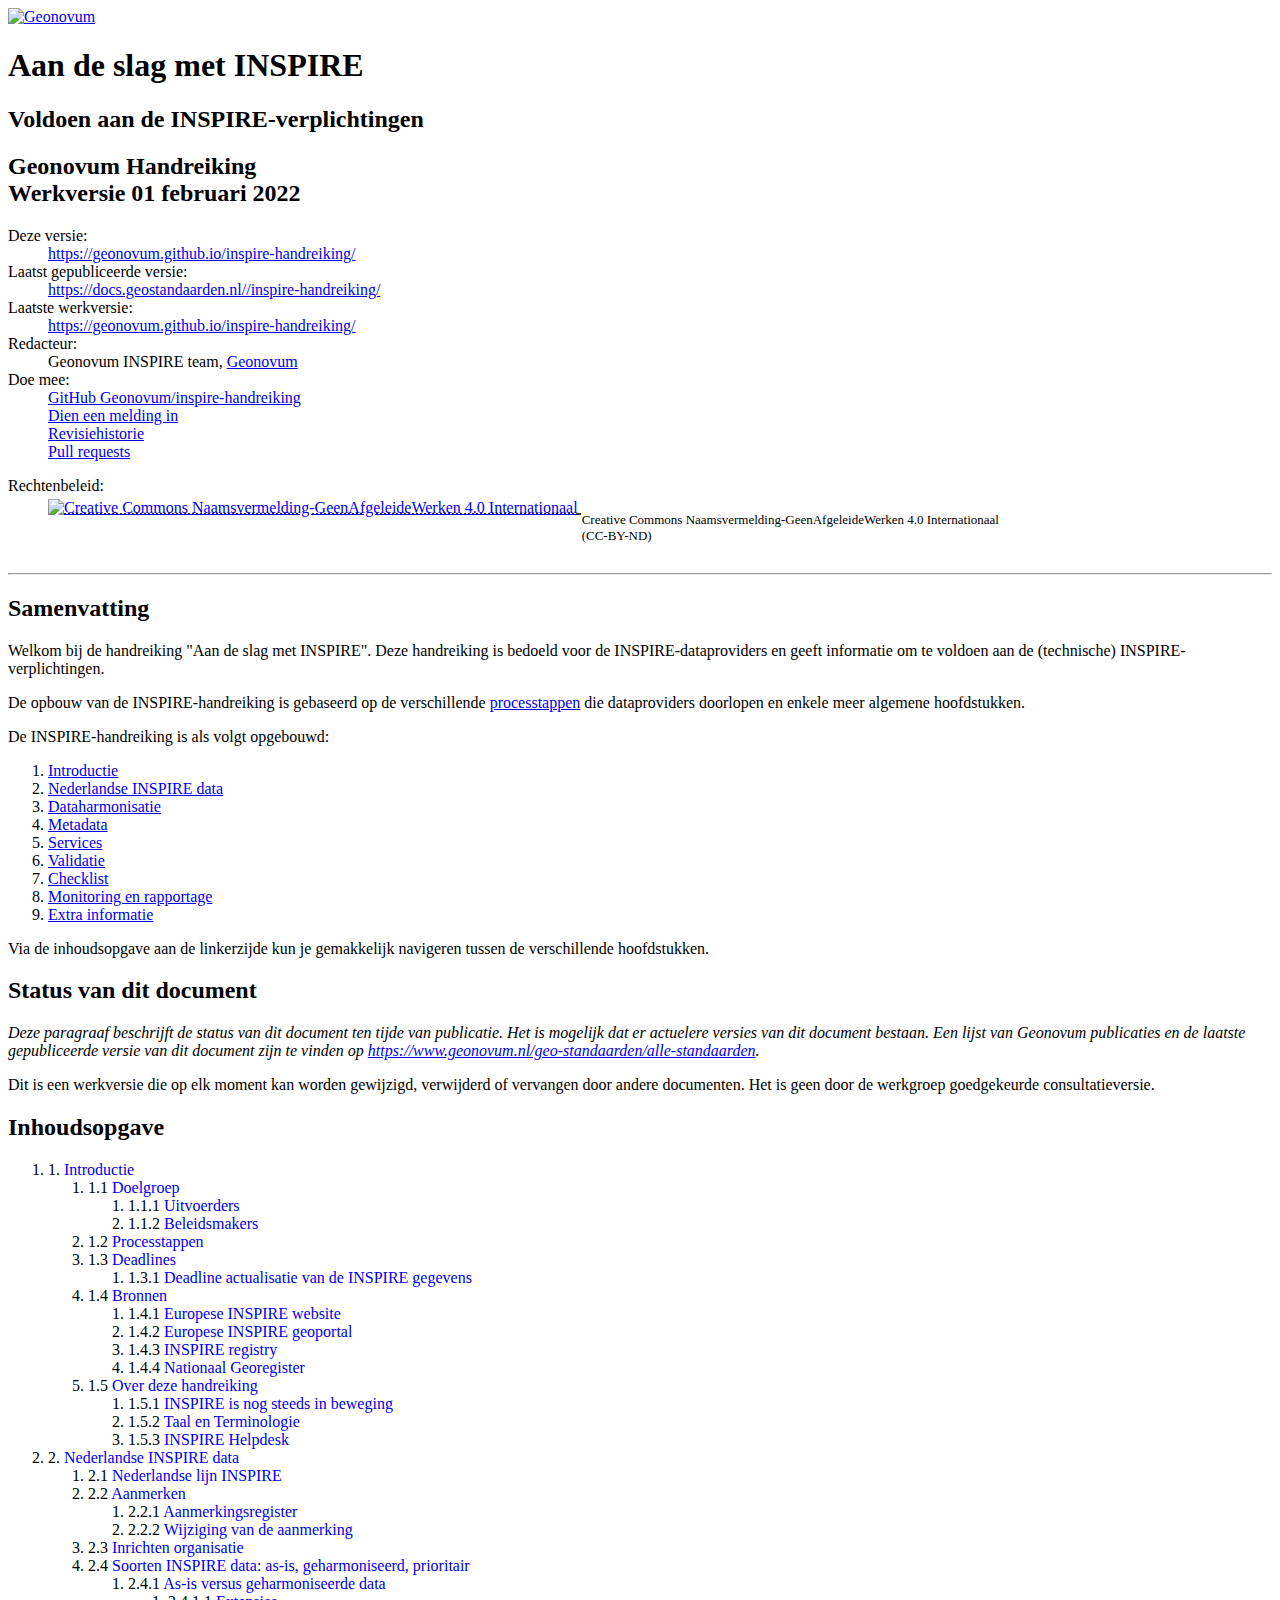
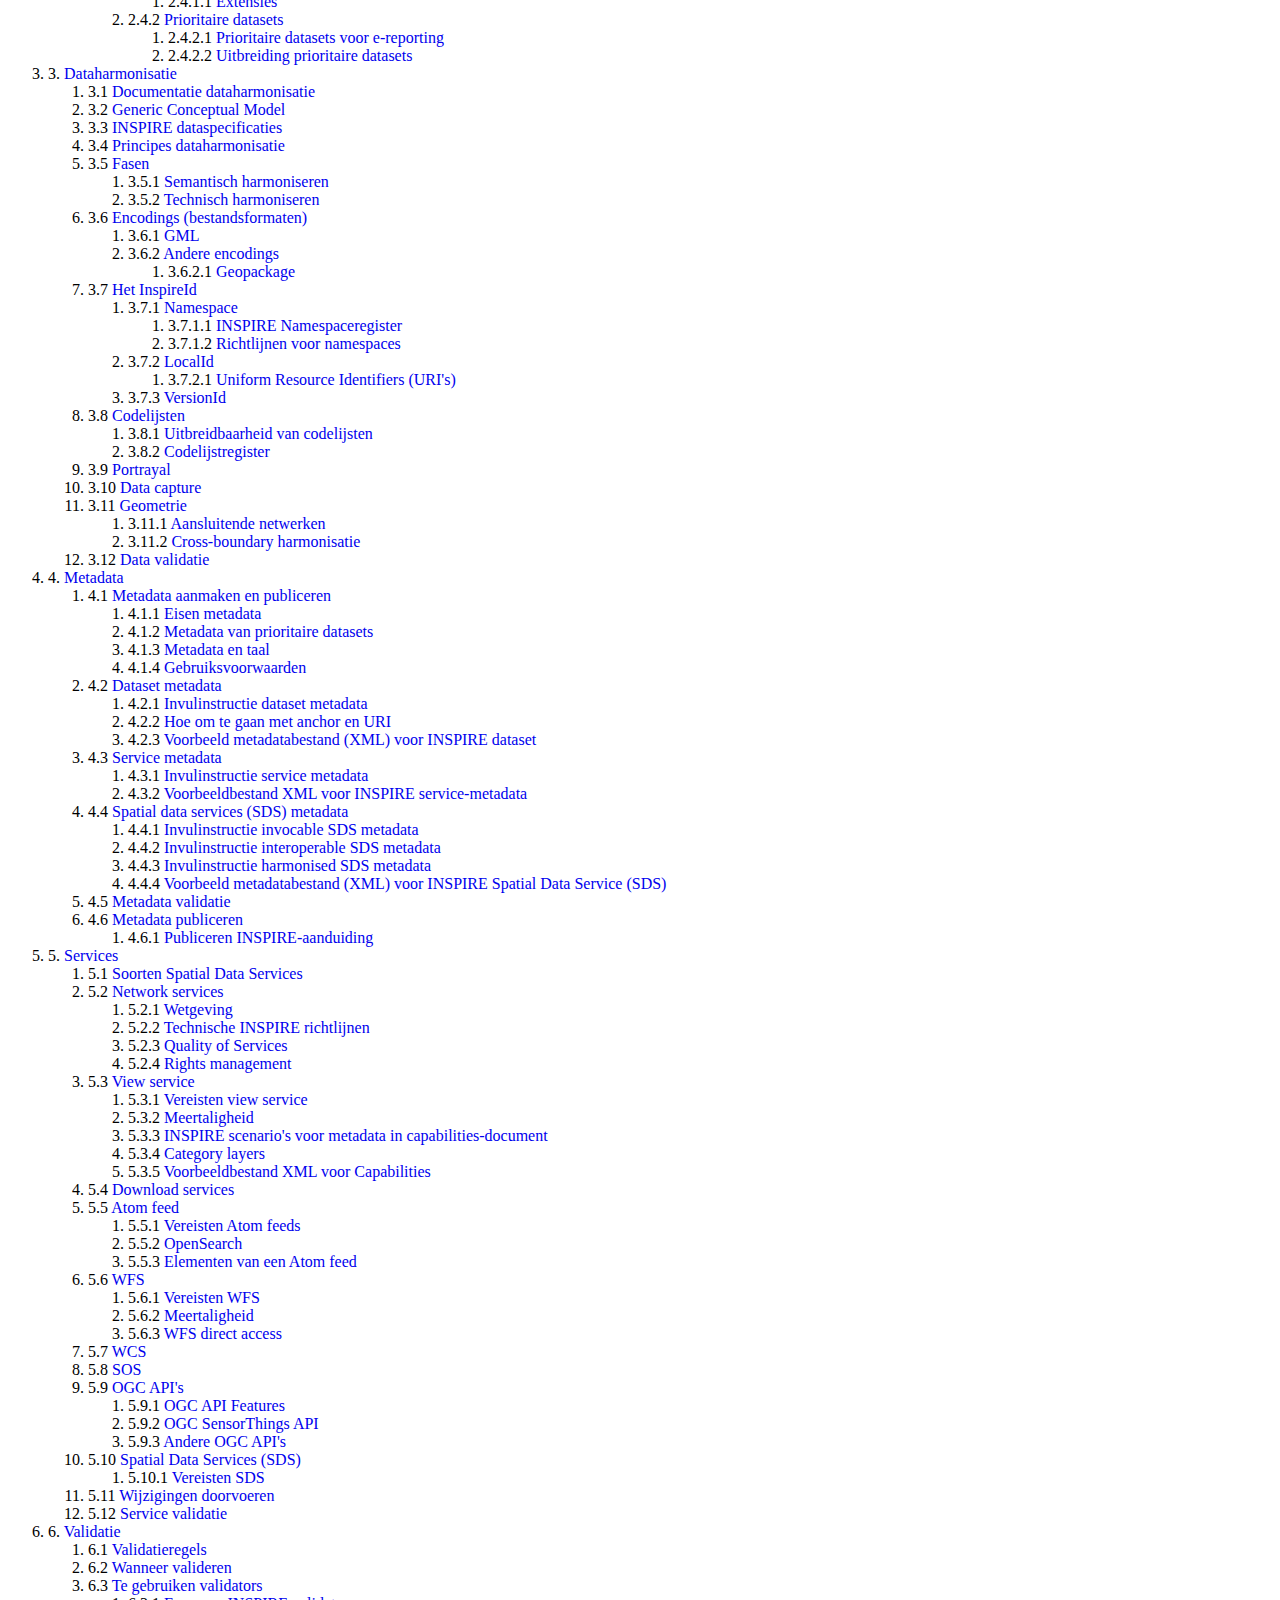
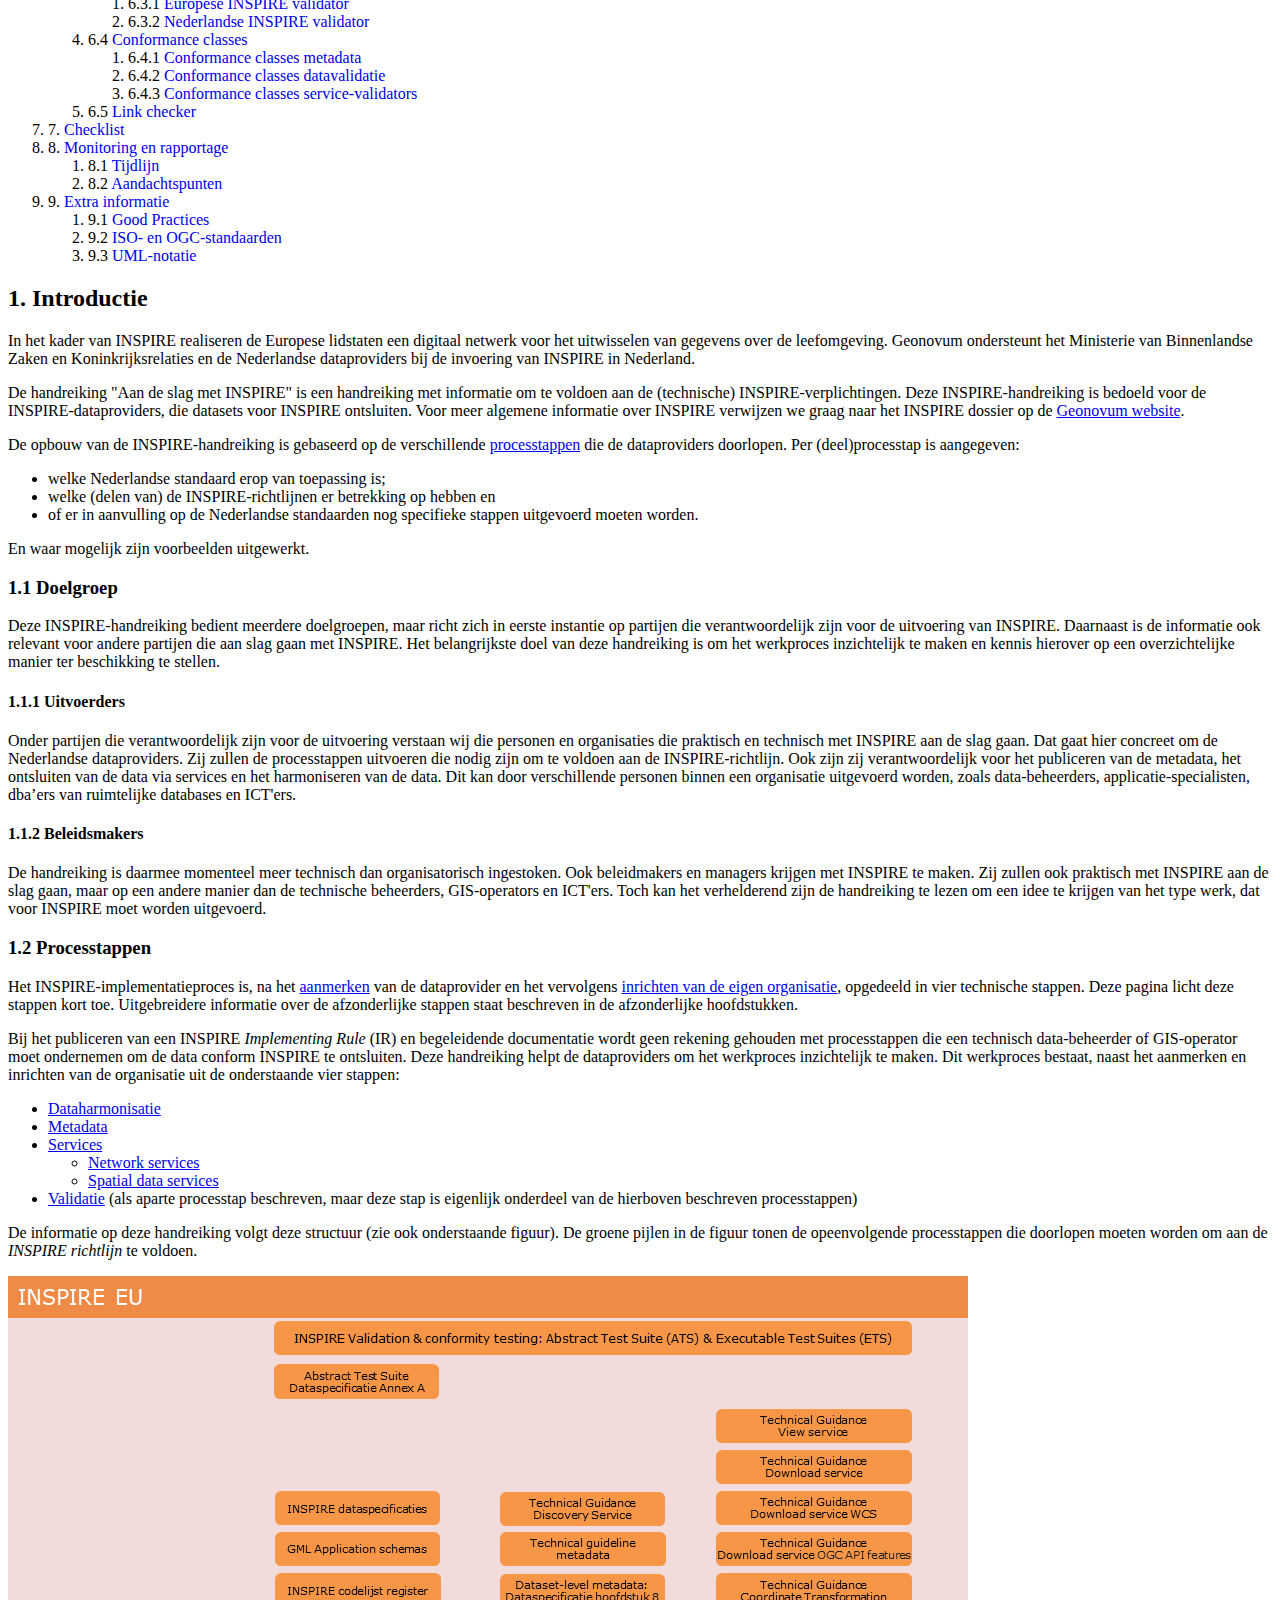
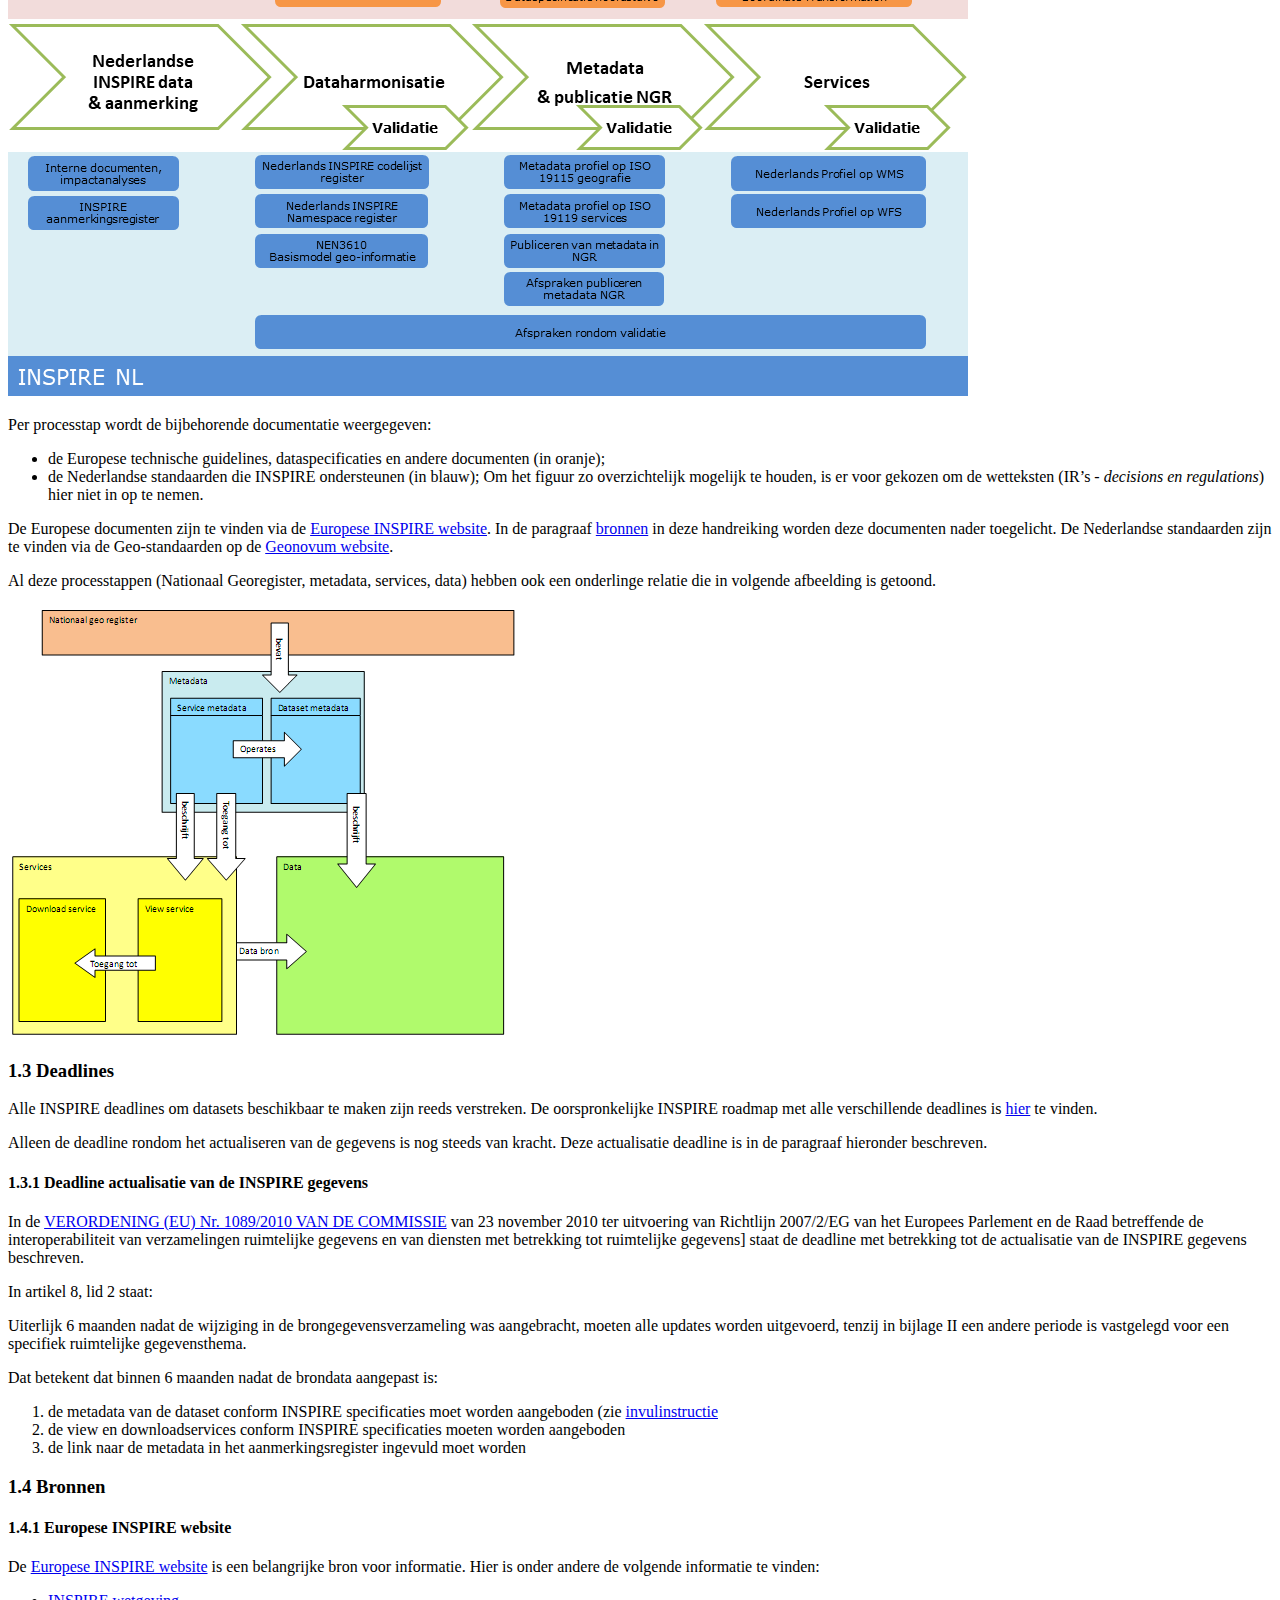
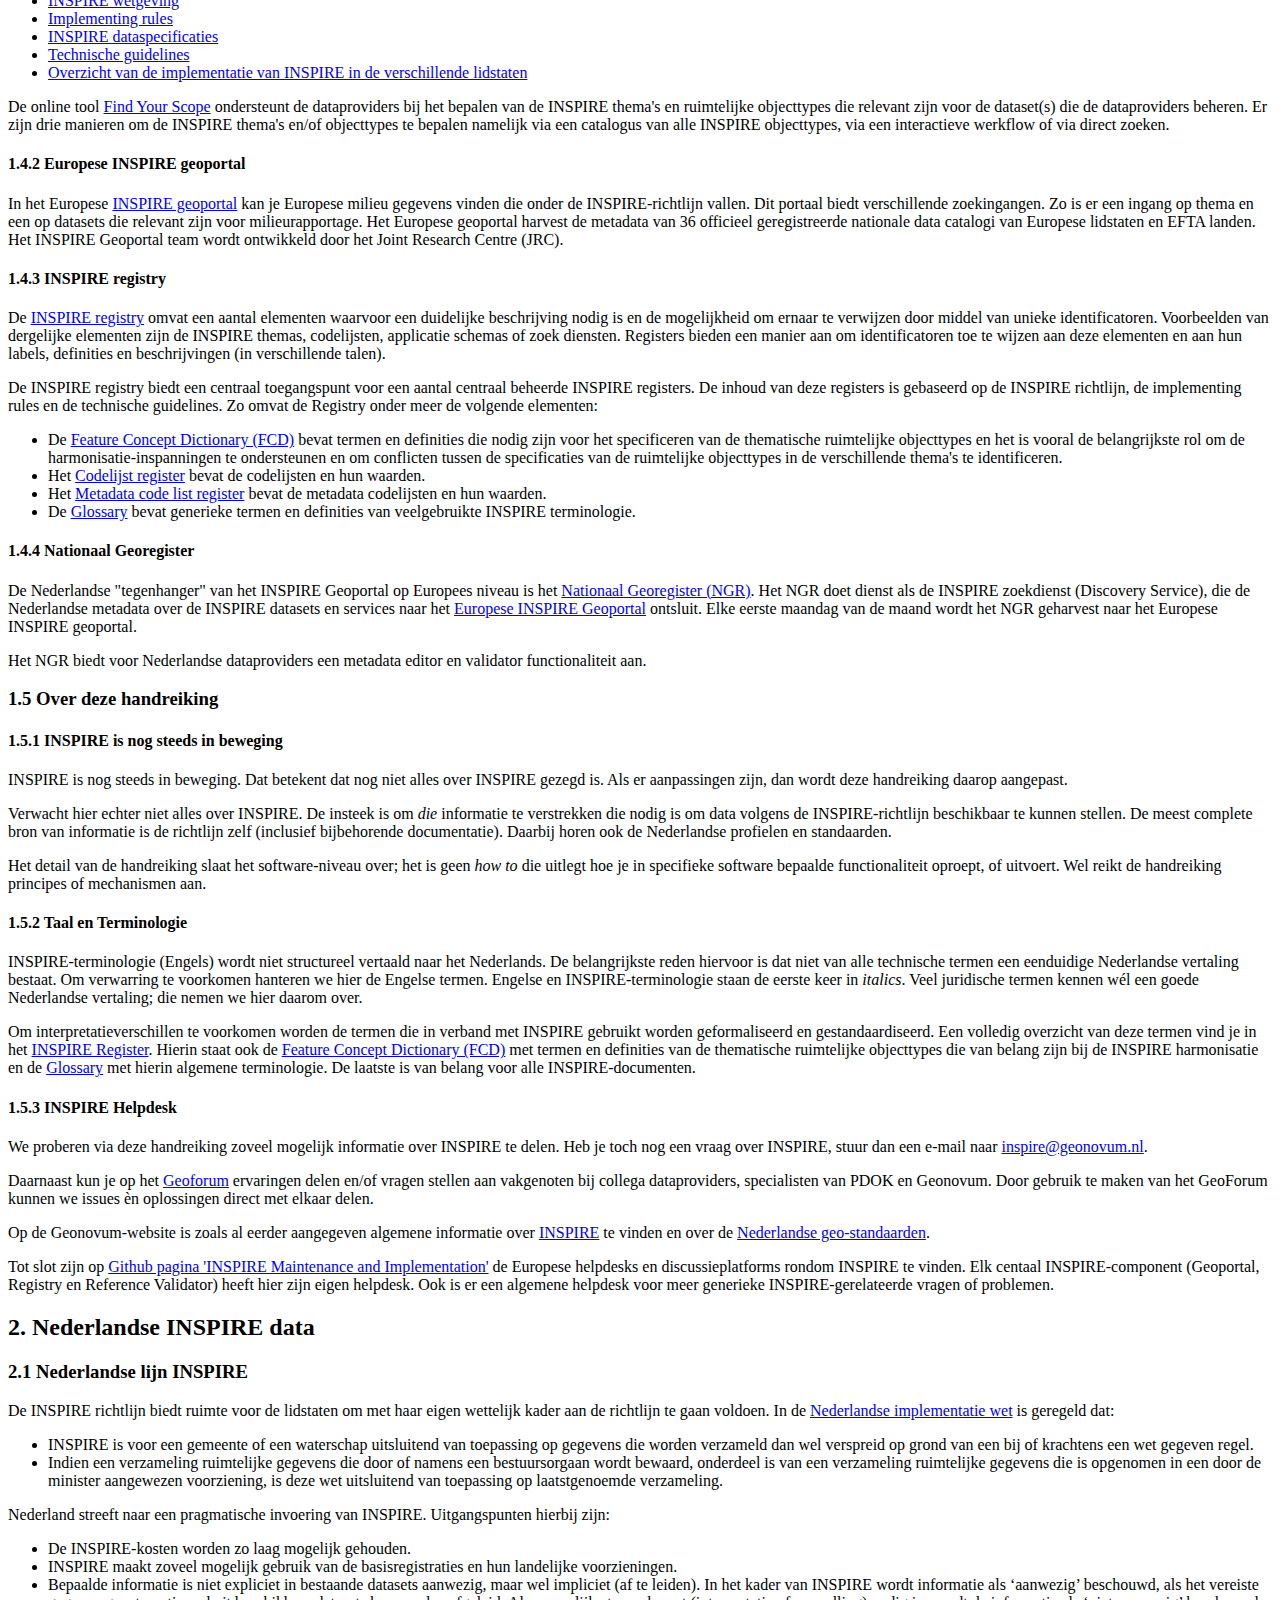
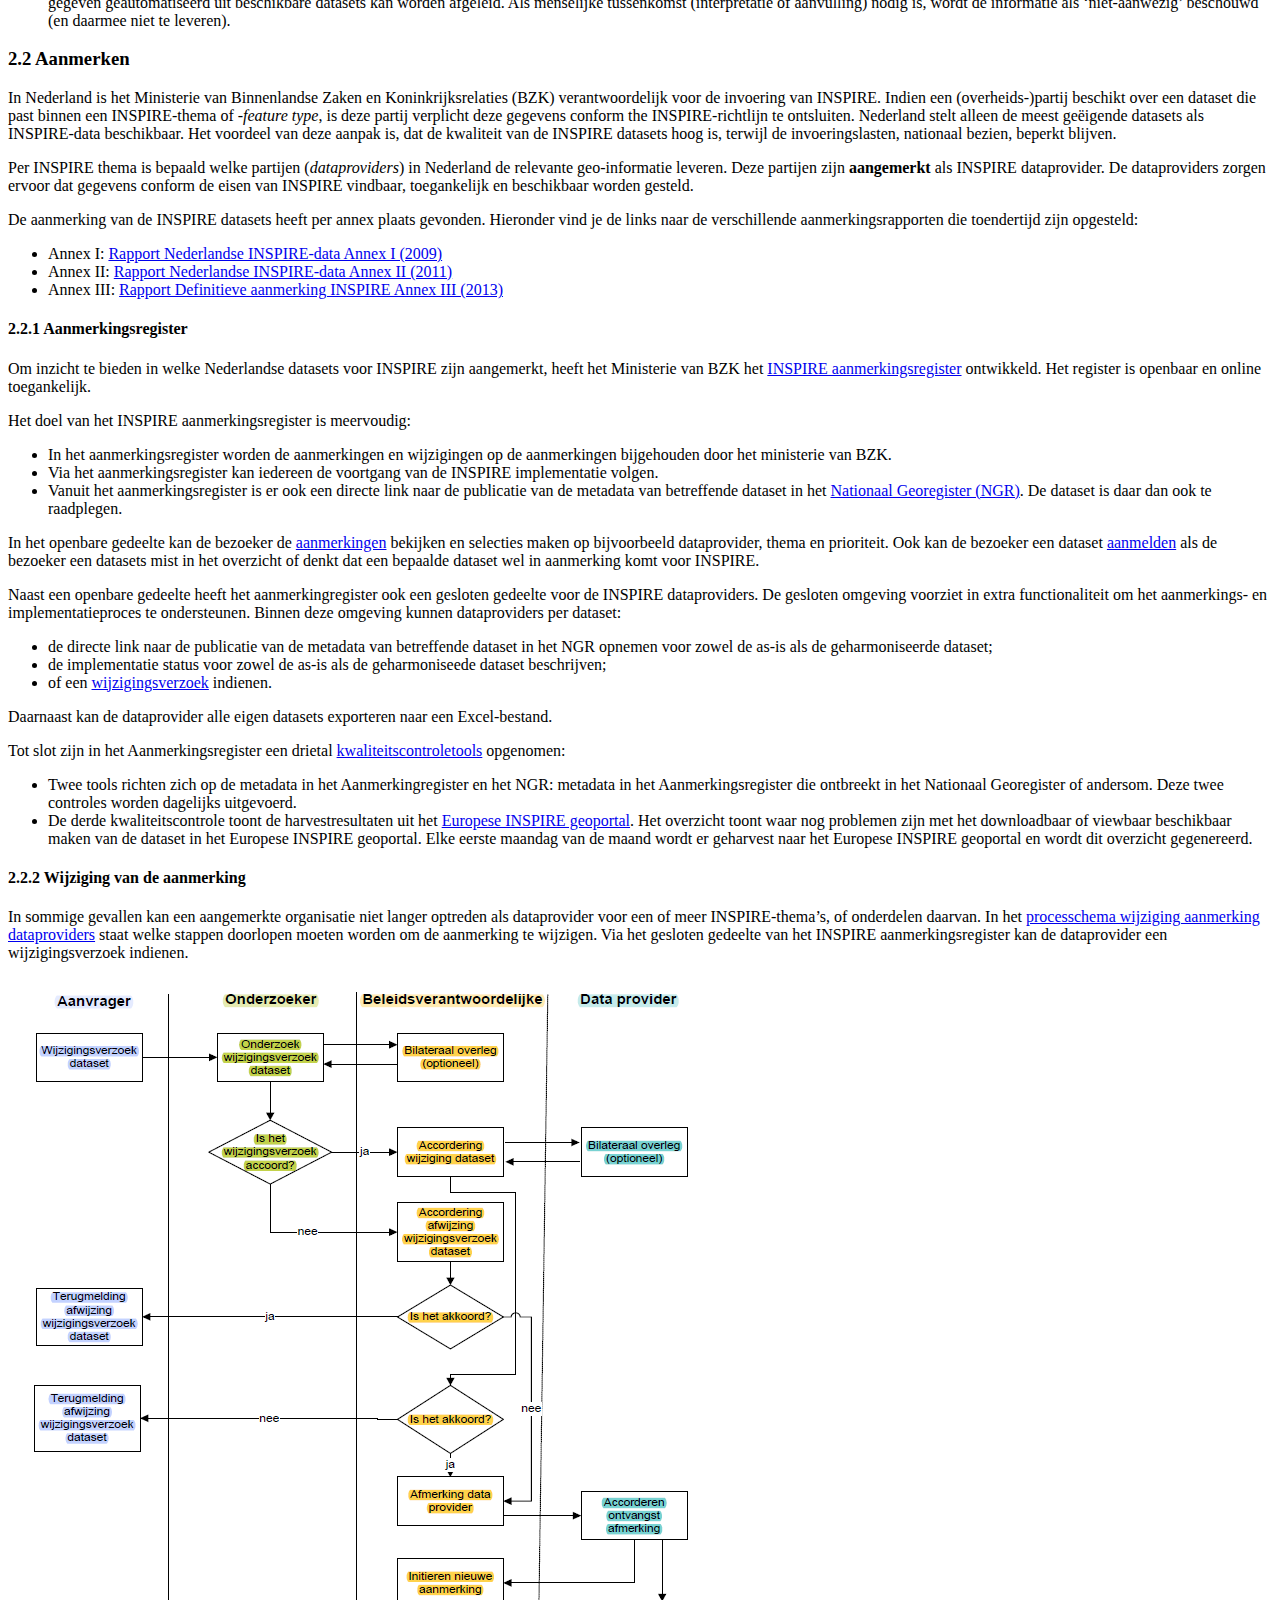
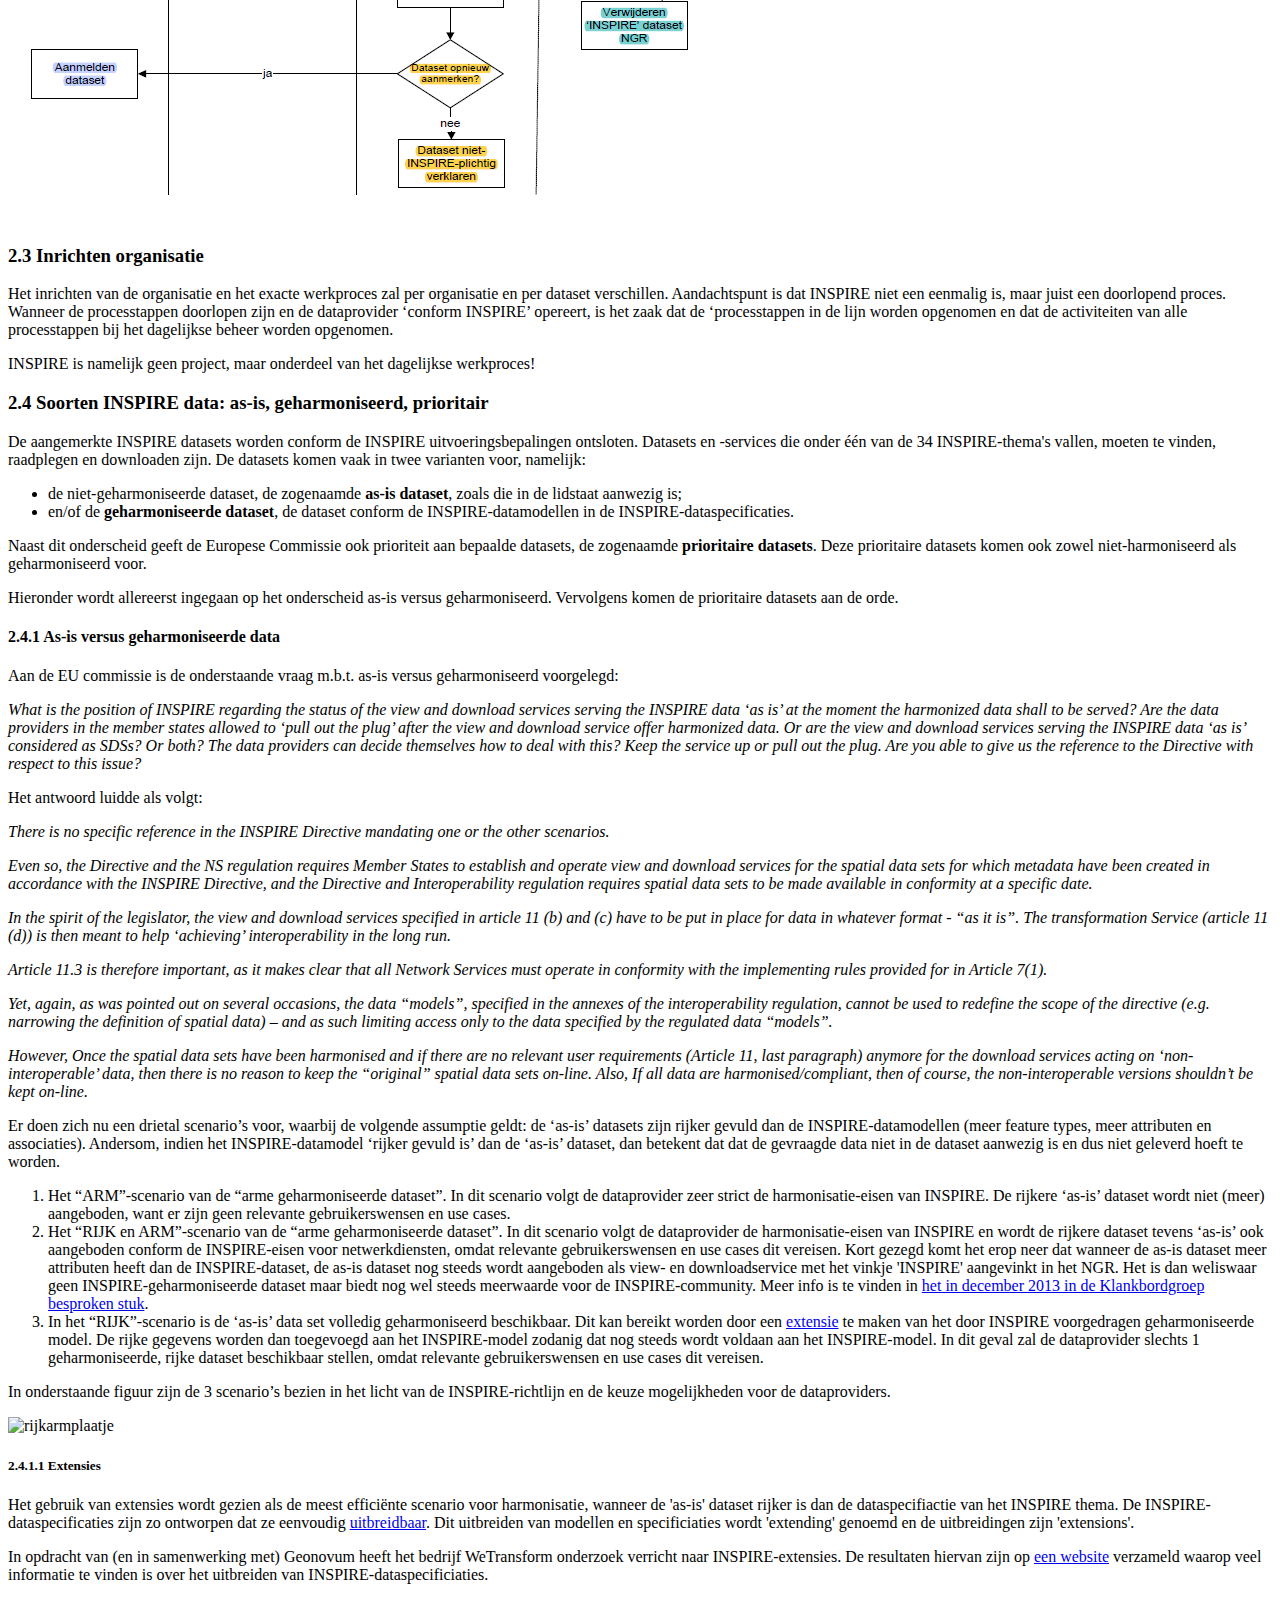
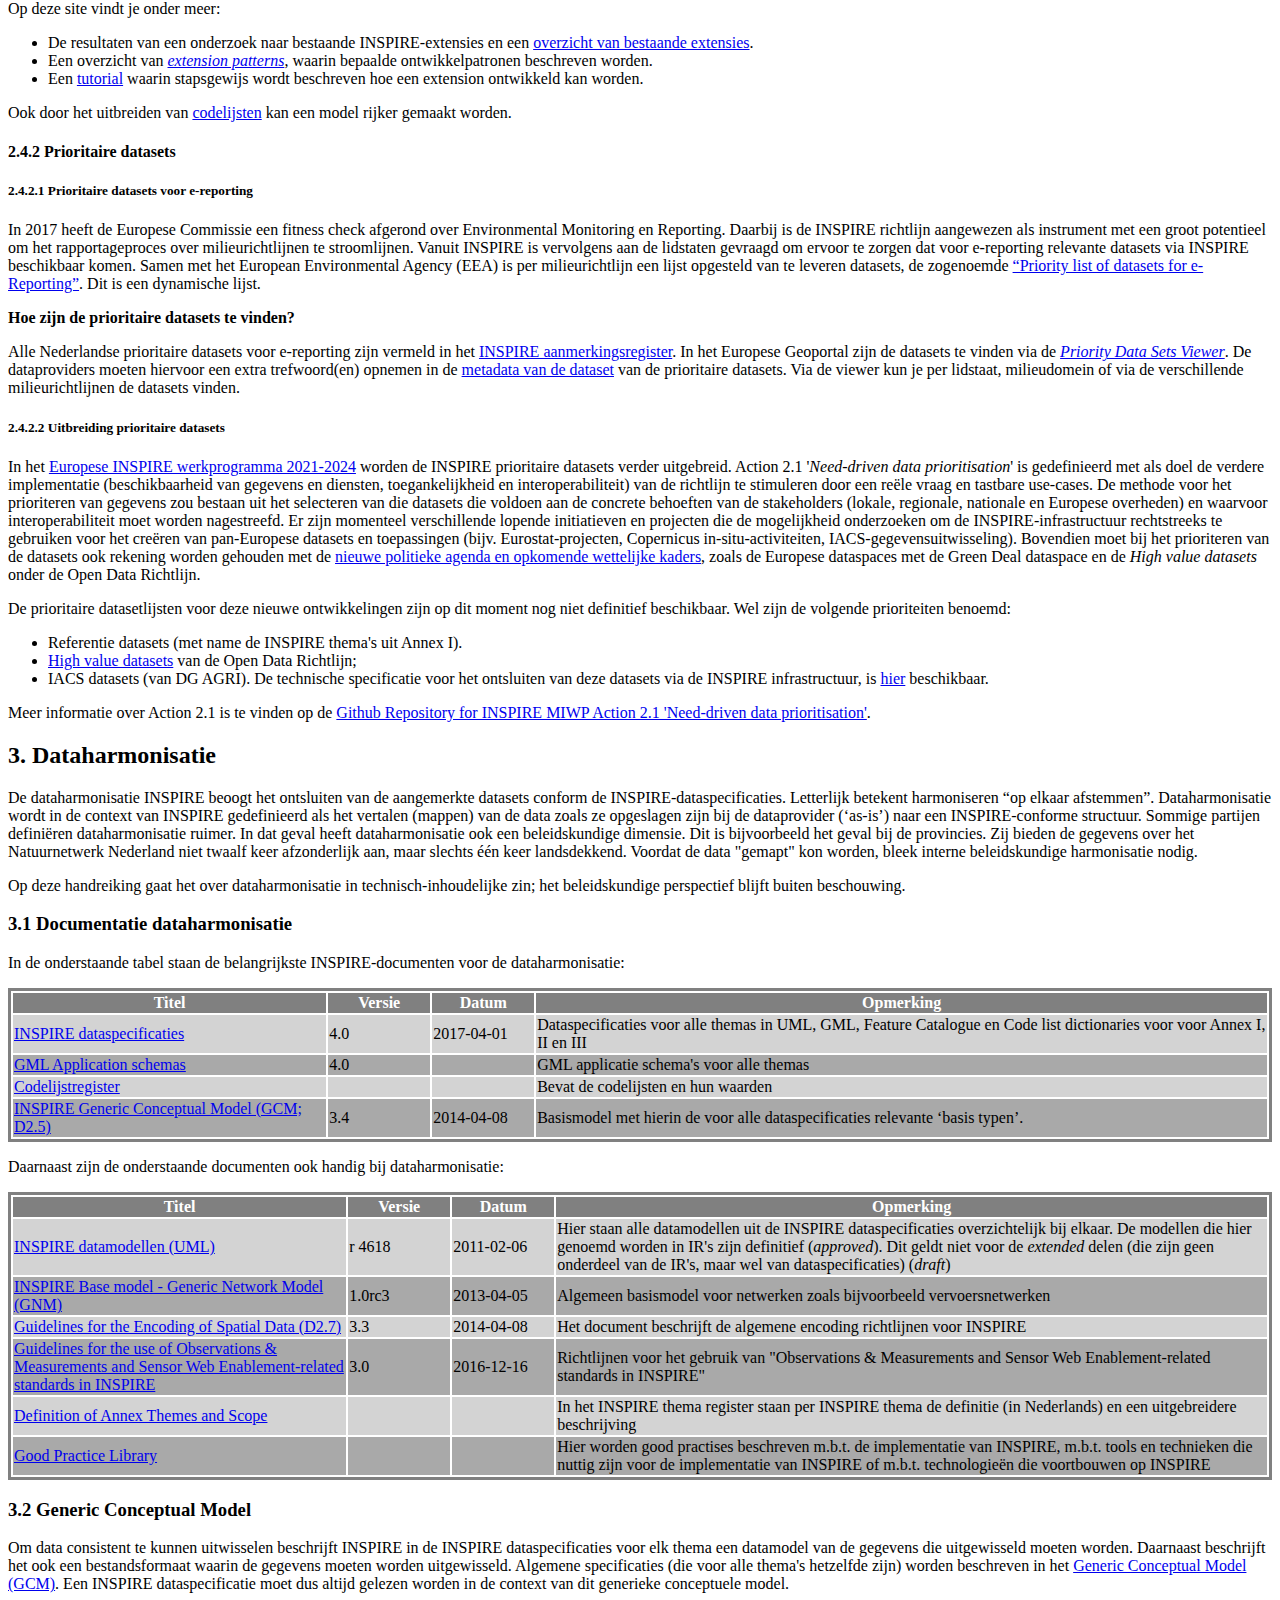
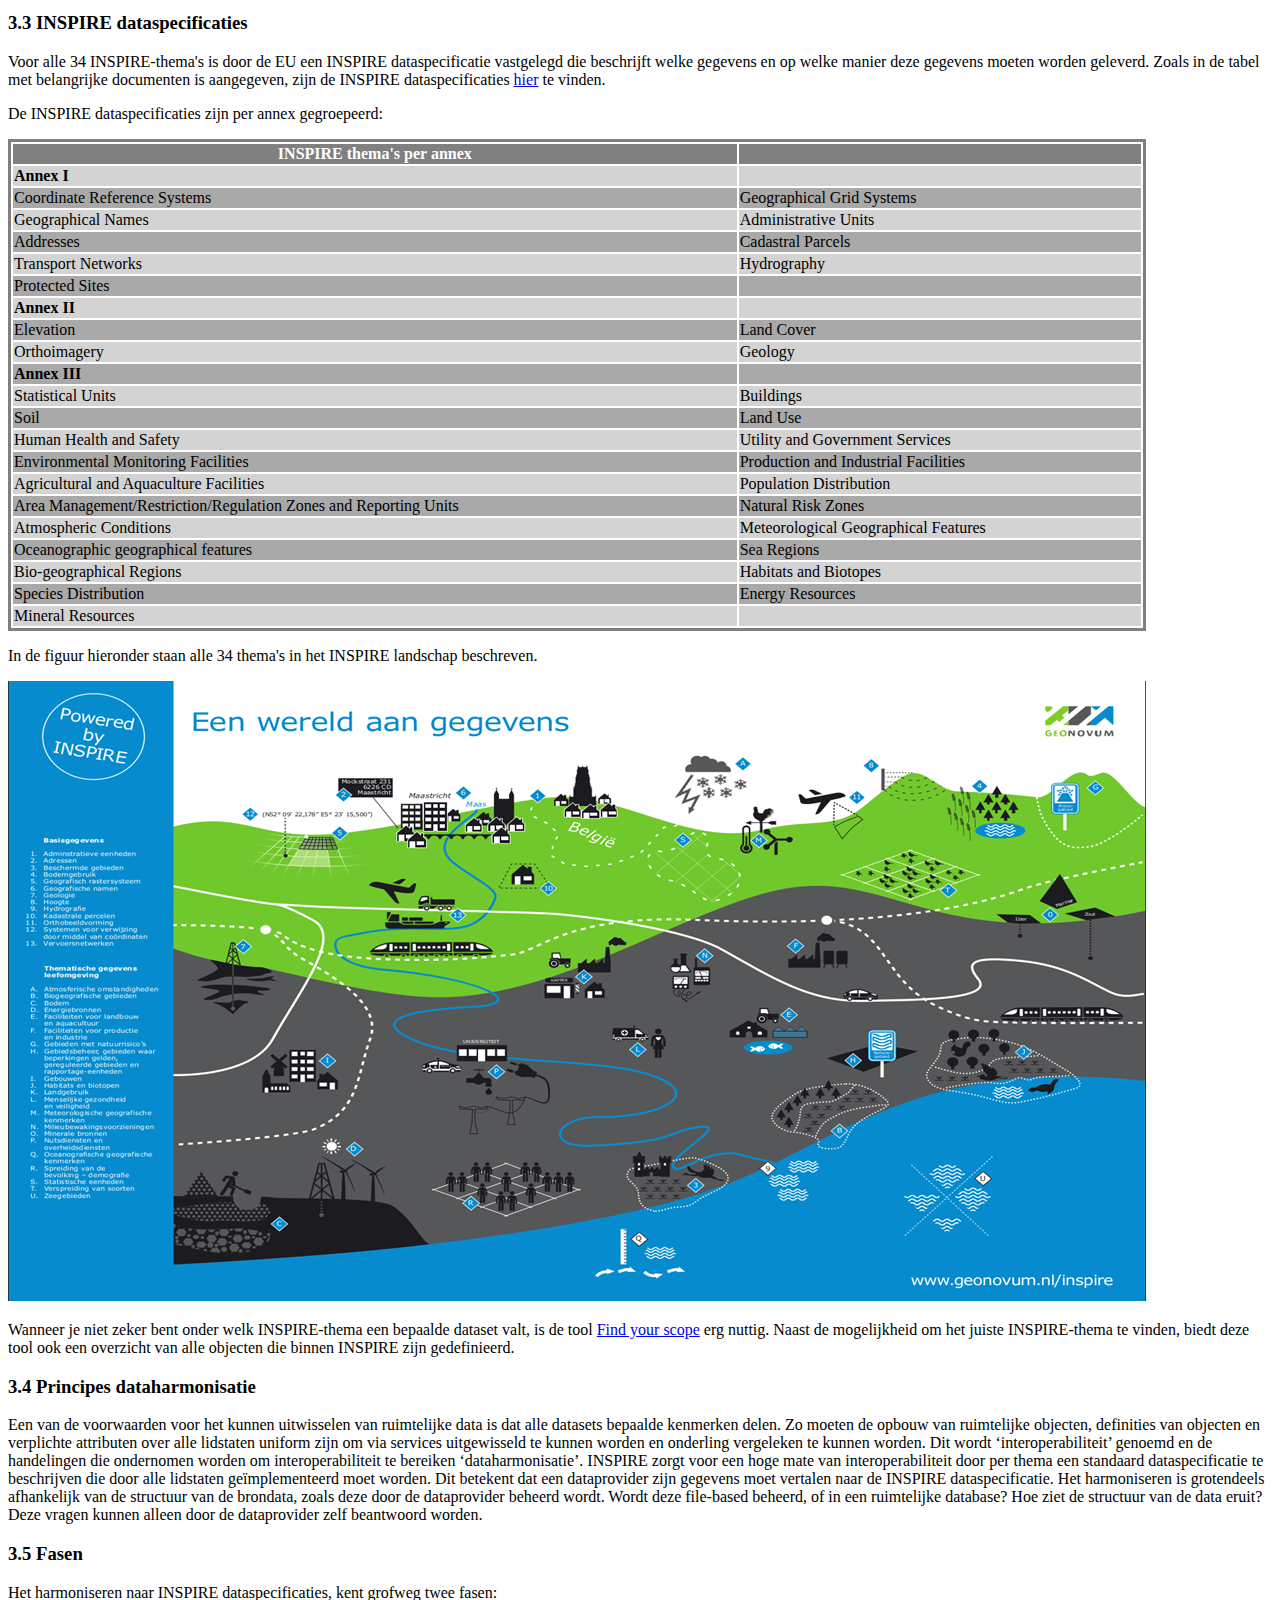
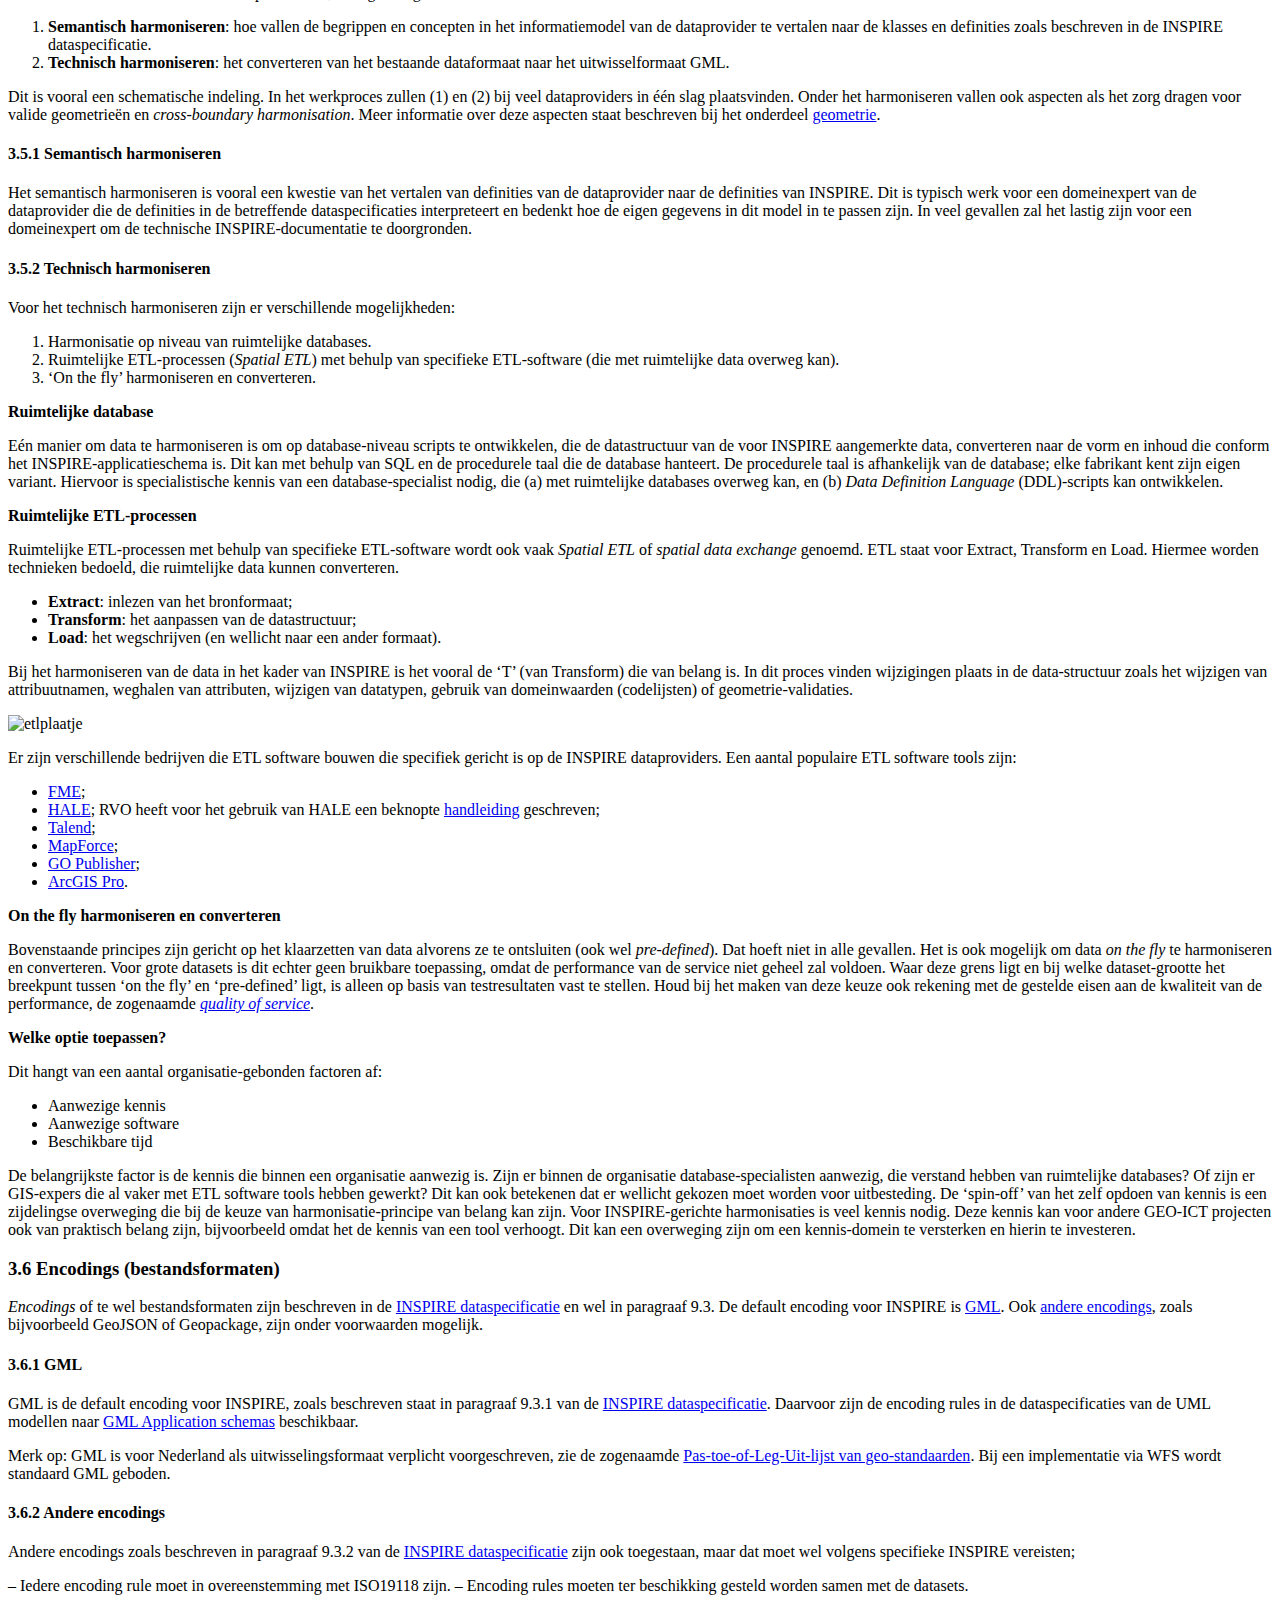
==== snapshot.html @ f2fa7171 "snapshot" ====
<!DOCTYPE html><html lang="nl"><head><meta name="viewport" content="width=device-width, initial-scale=1, shrink-to-fit=no"><meta content="text/html; charset=utf-8" http-equiv="content-type"><meta name="generator" content="ReSpec 24.5.2">
  
  
  <link rel="shortcut icon" type="image/x-icon" href="https://tools.geostandaarden.nl/respec/style/logos/Geonovum.ico">
  <title>Aan de slag met INSPIRE</title>

  <link rel="stylesheet" type="text/css" href="./media/Geonovumstyle.css">
  
  
<style id="respec-mainstyle">/*****************************************************************
 * ReSpec 3 CSS
 * Robin Berjon - http://berjon.com/
 *****************************************************************/

/* Override code highlighter background */
.hljs {
  background: transparent !important;
}

/* --- INLINES --- */
h1 abbr,
h2 abbr,
h3 abbr,
h4 abbr,
h5 abbr,
h6 abbr,
a abbr {
  border: none;
}

dfn {
  font-weight: bold;
}

a.internalDFN {
  color: inherit;
  border-bottom: 1px solid #99c;
  text-decoration: none;
}

a.externalDFN {
  color: inherit;
  border-bottom: 1px dotted #ccc;
  text-decoration: none;
}

a.bibref {
  text-decoration: none;
}

#references :target {
  background: #eaf3ff;
}

cite .bibref {
  font-style: normal;
}

code {
  color: #c83500;
}

th code {
  color: inherit;
}

/* --- TOC --- */

.toc a,
.tof a {
  text-decoration: none;
}

a .secno,
a .figno {
  color: #000;
}

ul.tof,
ol.tof {
  list-style: none outside none;
}

.caption {
  margin-top: 0.5em;
  font-style: italic;
}

/* --- TABLE --- */

table.simple {
  border-spacing: 0;
  border-collapse: collapse;
  border-bottom: 3px solid #005a9c;
}

.simple th {
  background: #005a9c;
  color: #fff;
  padding: 3px 5px;
  text-align: left;
}

.simple th[scope="row"] {
  background: inherit;
  color: inherit;
  border-top: 1px solid #ddd;
}

.simple td {
  padding: 3px 10px;
  border-top: 1px solid #ddd;
}

.simple tr:nth-child(even) {
  background: #f0f6ff;
}

/* --- DL --- */

.section dd>p:first-child {
  margin-top: 0;
}

.section dd>p:last-child {
  margin-bottom: 0;
}

.section dd {
  margin-bottom: 1em;
}

.section dl.attrs dd,
.section dl.eldef dd {
  margin-bottom: 0;
}

#issue-summary>ul,
.respec-dfn-list {
  column-count: 2;
}

#issue-summary li,
.respec-dfn-list li {
  list-style: none;
}

details.respec-tests-details {
  margin-left: 1em;
  display: inline-block;
  vertical-align: top;
}

details.respec-tests-details>* {
  padding-right: 2em;
}

details.respec-tests-details[open] {
  z-index: 999999;
  position: absolute;
  border: thin solid #cad3e2;
  border-radius: 0.3em;
  background-color: white;
  padding-bottom: 0.5em;
}

details.respec-tests-details[open]>summary {
  border-bottom: thin solid #cad3e2;
  padding-left: 1em;
  margin-bottom: 1em;
  line-height: 2em;
}

details.respec-tests-details>ul {
  width: 100%;
  margin-top: -0.3em;
}

details.respec-tests-details>li {
  padding-left: 1em;
}

a[href].self-link:hover {
  opacity: 1;
  text-decoration: none;
  background-color: transparent;
}

h2,
h3,
h4,
h5,
h6 {
  position: relative;
}

aside.example .marker > a.self-link {
  color: inherit;
}

h2>a.self-link,
h3>a.self-link,
h4>a.self-link,
h5>a.self-link,
h6>a.self-link {
  border: none;
  color: inherit;
  font-size: 83%;
  height: 2em;
  left: -1.6em;
  opacity: .5;
  position: absolute;
  text-align: center;
  text-decoration: none;
  top: 0;
  transition: opacity .2s;
  width: 2em;
}

h2>a.self-link::before,
h3>a.self-link::before,
h4>a.self-link::before,
h5>a.self-link::before,
h6>a.self-link::before {
  content: "§";
  display: block;
}

@media (max-width: 767px) {
  dd {
    margin-left: 0;
  }

  /* Don't position self-link in headings off-screen */
  h2>a.self-link,
  h3>a.self-link,
  h4>a.self-link,
  h5>a.self-link,
  h6>a.self-link {
    left: auto;
    top: auto;
  }
}

@media print {
  .removeOnSave {
    display: none;
  }
}
</style><link rel="stylesheet" href="https://tools.geostandaarden.nl/respec/style/GN-WV.css"><link rel="shortcut icon" type="image/x-icon" href="https://tools.geostandaarden.nl/respec/style/logos/Geonovum.ico"><style>/*

github.com style (c) Vasily Polovnyov <vast@whiteants.net>

*/

.hljs {
  display: block;
  overflow-x: auto;
  padding: 0.5em;
  color: #333;
  background: #f8f8f8;
}

.hljs-comment,
.hljs-quote {
  color: #998;
  font-style: italic;
}

.hljs-keyword,
.hljs-selector-tag,
.hljs-subst {
  color: #333;
  font-weight: bold;
}

.hljs-number,
.hljs-literal,
.hljs-variable,
.hljs-template-variable,
.hljs-tag .hljs-attr {
  color: #008080;
}

.hljs-string,
.hljs-doctag {
  color: #d14;
}

.hljs-title,
.hljs-section,
.hljs-selector-id {
  color: #900;
  font-weight: bold;
}

.hljs-subst {
  font-weight: normal;
}

.hljs-type,
.hljs-class .hljs-title {
  color: #458;
  font-weight: bold;
}

.hljs-tag,
.hljs-name,
.hljs-attribute {
  color: #000080;
  font-weight: normal;
}

.hljs-regexp,
.hljs-link {
  color: #009926;
}

.hljs-symbol,
.hljs-bullet {
  color: #990073;
}

.hljs-built_in,
.hljs-builtin-name {
  color: #0086b3;
}

.hljs-meta {
  color: #999;
  font-weight: bold;
}

.hljs-deletion {
  background: #fdd;
}

.hljs-addition {
  background: #dfd;
}

.hljs-emphasis {
  font-style: italic;
}

.hljs-strong {
  font-weight: bold;
}
</style><script id="initialUserConfig" type="application/json">{
  "specStatus": "GN-WV",
  "specType": "HR",
  "publishDate": "2022-02-01",
  "editors": [
    {
      "name": "Geonovum INSPIRE team",
      "company": "Geonovum",
      "companyURL": "http://www.geonovum.nl/"
    }
  ],
  "shortName": "inspire-handreiking",
  "subtitle": "Voldoen aan de INSPIRE-verplichtingen",
  "github": "https://github.com/Geonovum/inspire-handreiking",
  "issueBase": "https://github.com/Geonovum/inspire-handreiking/issues/",
  "license": "cc-by-nd",
  "doJsonLd": true,
  "localBiblio": {},
  "publishISODate": "2022-02-01T00:00:00.000Z",
  "generatedSubtitle": "Werkversie 01 februari 2022"
}</script><meta name="description" content="Welkom bij de handreiking &quot;Aan de slag met INSPIRE&quot;.
Deze handreiking is bedoeld voor de INSPIRE-dataproviders en geeft informatie om te voldoen aan de (technische) INSPIRE-verplichtingen."><script type="application/ld+json">{
  "@context": [
    "http://schema.org",
    {
      "@vocab": "http://schema.org/",
      "@language": "nl",
      "foaf": "http://xmlns.com/foaf/0.1/",
      "datePublished": {
        "@type": "http://www.w3.org/2001/XMLSchema#date"
      },
      "inLanguage": {
        "@language": null
      },
      "isBasedOn": {
        "@type": "@id"
      },
      "license": {
        "@type": "@id"
      }
    }
  ],
  "id": "https://geonovum.github.io/inspire-handreiking/",
  "type": [
    "TechArticle"
  ],
  "name": "Aan de slag met INSPIRE",
  "inLanguage": "nl",
  "license": "https://creativecommons.org/licenses/by-nd/4.0/legalcode.nl",
  "datePublished": "2022-02-01",
  "copyrightHolder": {
    "name": "Geonovum",
    "url": "https://www.geonovum.nl/"
  },
  "discussionUrl": "https://github.com/Geonovum/inspire-handreiking/issues/",
  "alternativeHeadline": "Voldoen aan de INSPIRE-verplichtingen",
  "description": "Welkom bij de handreiking \"Aan de slag met INSPIRE\".\nDeze handreiking is bedoeld voor de INSPIRE-dataproviders en geeft informatie om te voldoen aan de (technische) INSPIRE-verplichtingen.",
  "editor": [
    {
      "type": "Person",
      "name": "Geonovum INSPIRE team",
      "worksFor": {
        "name": "Geonovum",
        "url": "http://www.geonovum.nl/"
      }
    }
  ],
  "citation": []
}</script></head>

<body class="h-entry"><div class="head">
  <a href="https://www.geonovum.nl/" class="logo"><img id="Geonovum" alt="Geonovum" width="132" height="67" src="https://tools.geostandaarden.nl/respec/style/logos/Geonovum.svg"></a>
  <h1 class="title p-name" id="title">Aan de slag met INSPIRE</h1>
  <h2 id="subtitle">Voldoen aan de INSPIRE-verplichtingen</h2>
  <h2>Geonovum Handreiking<br>
  Werkversie <time class="dt-published" datetime="2022-02-01">01 februari 2022</time></h2>
  <dl>
    <dt>Deze versie:</dt><dd><a class="u-url" href="https://geonovum.github.io/inspire-handreiking/">https://geonovum.github.io/inspire-handreiking/</a></dd><dt>Laatst gepubliceerde versie:</dt><dd><a href="https://docs.geostandaarden.nl//inspire-handreiking/">https://docs.geostandaarden.nl//inspire-handreiking/</a></dd>
    
    
    <dt>Laatste werkversie:</dt><dd><a href="https://geonovum.github.io/inspire-handreiking/">https://geonovum.github.io/inspire-handreiking/</a></dd>
    <dt>Redacteur:</dt>
    <dd class="p-author h-card vcard"><span class="p-name fn">Geonovum INSPIRE team</span>, <a class="p-org org h-org h-card" href="http://www.geonovum.nl/">Geonovum</a></dd>
    
    <dt>Doe mee:</dt><dd>
      <a href="https://github.com/Geonovum/inspire-handreiking/">GitHub Geonovum/inspire-handreiking</a>
    </dd><dd>
      <a href="https://github.com/Geonovum/inspire-handreiking/issues/">Dien een melding in</a>
    </dd><dd>
      <a href="https://github.com/Geonovum/inspire-handreiking/commits/gh-pages">Revisiehistorie</a>
    </dd><dd>
      <a href="https://github.com/Geonovum/inspire-handreiking/pulls/">Pull requests</a>
    </dd>
  </dl>
  
  
    <dl>
          <dt>Rechtenbeleid:</dt>
          <dd>
            <div class="copyright" style="margin: 0.25em 0;">
              <abbr title="Creative Commons Naamsvermelding-GeenAfgeleideWerken 4.0 Internationaal">
              <a href="https://creativecommons.org/licenses/by-nd/4.0/legalcode.nl"><img width="115" height="40" src="https://tools.geostandaarden.nl/respec/style/logos/cc-by-nd.svg" alt="Creative Commons Naamsvermelding-GeenAfgeleideWerken 4.0 Internationaal"></a>
            </abbr>
              <div style="display:inline-block; vertical-align:top">
                <p style="font-size: small;">Creative Commons Naamsvermelding-GeenAfgeleideWerken 4.0 Internationaal<br>(CC-BY-ND)</p>
              </div>
            </div>
          </dd>
        </dl>
  <hr title="Separator for header">
</div>
  <section id="abstract" data-format="markdown" aria-busy="false" class="introductory"><h2>Samenvatting</h2><p>Welkom bij de handreiking "Aan de slag met INSPIRE".
Deze handreiking is bedoeld voor de INSPIRE-dataproviders en geeft informatie om te voldoen aan de (technische) INSPIRE-verplichtingen.</p><p>De opbouw van de INSPIRE-handreiking is gebaseerd op de verschillende <a href="#processtappen">processtappen</a> die dataproviders doorlopen en enkele meer algemene hoofdstukken.</p><p>De INSPIRE-handreiking is als volgt opgebouwd:</p><ol>
<li><a href="#introductie">Introductie</a></li>
<li><a href="#nederlandse-inspire-data">Nederlandse INSPIRE data</a></li>
<li><a href="#dataharmonisatie">Dataharmonisatie</a></li>
<li><a href="#metadata">Metadata</a></li>
<li><a href="#services">Services</a></li>
<li><a href="#validatie">Validatie</a></li>
<li><a href="#checklist">Checklist</a></li>
<li><a href="#monitoring-en-rapportage">Monitoring en rapportage</a></li>
<li><a href="#extra-informatie">Extra informatie</a></li>
</ol><p>Via de inhoudsopgave aan de linkerzijde kun je gemakkelijk navigeren tussen de verschillende hoofdstukken. </p></section>
  <section id="sotd" class="introductory"><h2>Status van dit document</h2><p>
    <em>Deze paragraaf beschrijft de status van dit document ten tijde van publicatie. Het is mogelijk dat er actuelere versies van dit document bestaan. Een lijst van Geonovum publicaties en de laatste gepubliceerde versie van dit document zijn te vinden op <a href="https://www.geonovum.nl/geo-standaarden/alle-standaarden">https://www.geonovum.nl/geo-standaarden/alle-standaarden</a>.</em>
  </p><p>


  Dit is een werkversie die op elk moment kan worden gewijzigd, verwijderd of vervangen door andere documenten. Het is geen door de werkgroep goedgekeurde consultatieversie.







</p>
  </section><nav id="toc"><h2 class="introductory" id="inhoudsopgave">Inhoudsopgave</h2><ol class="toc"><li class="tocline"><a class="tocxref" href="#introductie"><span class="secno">1. </span>Introductie</a><ol class="toc"><li class="tocline"><a class="tocxref" href="#doelgroep"><span class="secno">1.1 </span>Doelgroep</a><ol class="toc"><li class="tocline"><a class="tocxref" href="#uitvoerders"><span class="secno">1.1.1 </span>Uitvoerders</a></li><li class="tocline"><a class="tocxref" href="#beleidsmakers"><span class="secno">1.1.2 </span>Beleidsmakers</a></li></ol></li><li class="tocline"><a class="tocxref" href="#processtappen"><span class="secno">1.2 </span>Processtappen</a></li><li class="tocline"><a class="tocxref" href="#deadlines"><span class="secno">1.3 </span>Deadlines</a><ol class="toc"><li class="tocline"><a class="tocxref" href="#deadline-actualisatie-van-de-inspire-gegevens"><span class="secno">1.3.1 </span>Deadline actualisatie van de INSPIRE gegevens</a></li></ol></li><li class="tocline"><a class="tocxref" href="#bronnen"><span class="secno">1.4 </span>Bronnen</a><ol class="toc"><li class="tocline"><a class="tocxref" href="#europese-inspire-website"><span class="secno">1.4.1 </span>Europese INSPIRE website</a></li><li class="tocline"><a class="tocxref" href="#europese-inspire-geoportal"><span class="secno">1.4.2 </span>Europese INSPIRE geoportal</a></li><li class="tocline"><a class="tocxref" href="#inspire-registry"><span class="secno">1.4.3 </span>INSPIRE registry</a></li><li class="tocline"><a class="tocxref" href="#nationaal-georegister"><span class="secno">1.4.4 </span>Nationaal Georegister</a></li></ol></li><li class="tocline"><a class="tocxref" href="#over-deze-handreiking"><span class="secno">1.5 </span>Over deze handreiking</a><ol class="toc"><li class="tocline"><a class="tocxref" href="#inspire-is-nog-steeds-in-beweging"><span class="secno">1.5.1 </span>INSPIRE is nog steeds in beweging</a></li><li class="tocline"><a class="tocxref" href="#taal-en-terminologie"><span class="secno">1.5.2 </span>Taal en Terminologie</a></li><li class="tocline"><a class="tocxref" href="#inspire-helpdesk"><span class="secno">1.5.3 </span>INSPIRE Helpdesk</a></li></ol></li></ol></li><li class="tocline"><a class="tocxref" href="#nederlandse-inspire-data"><span class="secno">2. </span>Nederlandse INSPIRE data</a><ol class="toc"><li class="tocline"><a class="tocxref" href="#nederlandse-lijn-inspire"><span class="secno">2.1 </span>Nederlandse lijn INSPIRE</a></li><li class="tocline"><a class="tocxref" href="#aanmerken"><span class="secno">2.2 </span>Aanmerken</a><ol class="toc"><li class="tocline"><a class="tocxref" href="#aanmerkingsregister"><span class="secno">2.2.1 </span>Aanmerkingsregister</a></li><li class="tocline"><a class="tocxref" href="#wijziging-van-de-aanmerking"><span class="secno">2.2.2 </span>Wijziging van de aanmerking</a></li></ol></li><li class="tocline"><a class="tocxref" href="#inrichten-organisatie"><span class="secno">2.3 </span>Inrichten organisatie</a></li><li class="tocline"><a class="tocxref" href="#soorten-inspire-data-as-is-geharmoniseerd-prioritair"><span class="secno">2.4 </span>Soorten INSPIRE data: as-is, geharmoniseerd, prioritair</a><ol class="toc"><li class="tocline"><a class="tocxref" href="#as-is-versus-geharmoniseerde-data"><span class="secno">2.4.1 </span>As-is versus geharmoniseerde data</a><ol class="toc"><li class="tocline"><a class="tocxref" href="#extensies"><span class="secno">2.4.1.1 </span>Extensies</a></li></ol></li><li class="tocline"><a class="tocxref" href="#prioritaire-datasets"><span class="secno">2.4.2 </span>Prioritaire datasets</a><ol class="toc"><li class="tocline"><a class="tocxref" href="#prioritaire-datasets-voor-e-reporting"><span class="secno">2.4.2.1 </span>Prioritaire datasets voor e-reporting</a></li><li class="tocline"><a class="tocxref" href="#uitbreiding-prioritaire-datasets"><span class="secno">2.4.2.2 </span>Uitbreiding prioritaire datasets</a></li></ol></li></ol></li></ol></li><li class="tocline"><a class="tocxref" href="#dataharmonisatie"><span class="secno">3. </span>Dataharmonisatie</a><ol class="toc"><li class="tocline"><a class="tocxref" href="#documentatie-dataharmonisatie"><span class="secno">3.1 </span>Documentatie dataharmonisatie</a></li><li class="tocline"><a class="tocxref" href="#generic-conceptual-model"><span class="secno">3.2 </span>Generic Conceptual Model</a></li><li class="tocline"><a class="tocxref" href="#inspire-dataspecificaties"><span class="secno">3.3 </span>INSPIRE dataspecificaties</a></li><li class="tocline"><a class="tocxref" href="#principes-dataharmonisatie"><span class="secno">3.4 </span>Principes dataharmonisatie</a></li><li class="tocline"><a class="tocxref" href="#fasen"><span class="secno">3.5 </span>Fasen</a><ol class="toc"><li class="tocline"><a class="tocxref" href="#semantisch-harmoniseren"><span class="secno">3.5.1 </span>Semantisch harmoniseren</a></li><li class="tocline"><a class="tocxref" href="#technisch-harmoniseren"><span class="secno">3.5.2 </span>Technisch harmoniseren</a></li></ol></li><li class="tocline"><a class="tocxref" href="#encodings-bestandsformaten"><span class="secno">3.6 </span>Encodings (bestandsformaten)</a><ol class="toc"><li class="tocline"><a class="tocxref" href="#gml"><span class="secno">3.6.1 </span>GML</a></li><li class="tocline"><a class="tocxref" href="#andere-encodings"><span class="secno">3.6.2 </span>Andere encodings</a><ol class="toc"><li class="tocline"><a class="tocxref" href="#geopackage"><span class="secno">3.6.2.1 </span>Geopackage</a></li></ol></li></ol></li><li class="tocline"><a class="tocxref" href="#het-inspireid"><span class="secno">3.7 </span>Het InspireId</a><ol class="toc"><li class="tocline"><a class="tocxref" href="#namespace"><span class="secno">3.7.1 </span>Namespace</a><ol class="toc"><li class="tocline"><a class="tocxref" href="#inspire-namespaceregister"><span class="secno">3.7.1.1 </span>INSPIRE Namespaceregister</a></li><li class="tocline"><a class="tocxref" href="#richtlijnen-voor-namespaces"><span class="secno">3.7.1.2 </span>Richtlijnen voor namespaces</a></li></ol></li><li class="tocline"><a class="tocxref" href="#localid"><span class="secno">3.7.2 </span>LocalId</a><ol class="toc"><li class="tocline"><a class="tocxref" href="#uniform-resource-identifiers-uri-s"><span class="secno">3.7.2.1 </span>Uniform Resource Identifiers (URI's)</a></li></ol></li><li class="tocline"><a class="tocxref" href="#versionid"><span class="secno">3.7.3 </span>VersionId</a></li></ol></li><li class="tocline"><a class="tocxref" href="#codelijsten"><span class="secno">3.8 </span>Codelijsten</a><ol class="toc"><li class="tocline"><a class="tocxref" href="#uitbreidbaarheid-van-codelijsten"><span class="secno">3.8.1 </span>Uitbreidbaarheid van codelijsten</a></li><li class="tocline"><a class="tocxref" href="#codelijstregister"><span class="secno">3.8.2 </span>Codelijstregister</a></li></ol></li><li class="tocline"><a class="tocxref" href="#portrayal"><span class="secno">3.9 </span>Portrayal</a></li><li class="tocline"><a class="tocxref" href="#data-capture"><span class="secno">3.10 </span>Data capture</a></li><li class="tocline"><a class="tocxref" href="#geometrie"><span class="secno">3.11 </span>Geometrie</a><ol class="toc"><li class="tocline"><a class="tocxref" href="#aansluitende-netwerken"><span class="secno">3.11.1 </span>Aansluitende netwerken</a></li><li class="tocline"><a class="tocxref" href="#cross-boundary-harmonisatie"><span class="secno">3.11.2 </span>Cross-boundary harmonisatie</a></li></ol></li><li class="tocline"><a class="tocxref" href="#data-validatie"><span class="secno">3.12 </span>Data validatie</a></li></ol></li><li class="tocline"><a class="tocxref" href="#metadata"><span class="secno">4. </span>Metadata</a><ol class="toc"><li class="tocline"><a class="tocxref" href="#metadata-aanmaken-en-publiceren"><span class="secno">4.1 </span>Metadata aanmaken en publiceren</a><ol class="toc"><li class="tocline"><a class="tocxref" href="#eisen-metadata"><span class="secno">4.1.1 </span>Eisen metadata</a></li><li class="tocline"><a class="tocxref" href="#metadata-van-prioritaire-datasets"><span class="secno">4.1.2 </span>Metadata van prioritaire datasets</a></li><li class="tocline"><a class="tocxref" href="#metadata-en-taal"><span class="secno">4.1.3 </span>Metadata en taal</a></li><li class="tocline"><a class="tocxref" href="#gebruiksvoorwaarden"><span class="secno">4.1.4 </span>Gebruiksvoorwaarden</a></li></ol></li><li class="tocline"><a class="tocxref" href="#dataset-metadata"><span class="secno">4.2 </span>Dataset metadata</a><ol class="toc"><li class="tocline"><a class="tocxref" href="#invulinstructie-dataset-metadata"><span class="secno">4.2.1 </span>Invulinstructie dataset metadata</a></li><li class="tocline"><a class="tocxref" href="#hoe-om-te-gaan-met-anchor-en-uri"><span class="secno">4.2.2 </span>Hoe om te gaan met anchor en URI</a></li><li class="tocline"><a class="tocxref" href="#voorbeeld-metadatabestand-xml-voor-inspire-dataset"><span class="secno">4.2.3 </span>Voorbeeld metadatabestand (XML) voor INSPIRE dataset</a></li></ol></li><li class="tocline"><a class="tocxref" href="#service-metadata"><span class="secno">4.3 </span>Service metadata</a><ol class="toc"><li class="tocline"><a class="tocxref" href="#invulinstructie-service-metadata"><span class="secno">4.3.1 </span>Invulinstructie service metadata</a></li><li class="tocline"><a class="tocxref" href="#voorbeeldbestand-xml-voor-inspire-service-metadata"><span class="secno">4.3.2 </span>Voorbeeldbestand XML voor INSPIRE service-metadata</a></li></ol></li><li class="tocline"><a class="tocxref" href="#spatial-data-services-sds-metadata"><span class="secno">4.4 </span>Spatial data services (SDS) metadata</a><ol class="toc"><li class="tocline"><a class="tocxref" href="#invulinstructie-invocable-sds-metadata"><span class="secno">4.4.1 </span>Invulinstructie invocable SDS metadata</a></li><li class="tocline"><a class="tocxref" href="#invulinstructie-interoperable-sds-metadata"><span class="secno">4.4.2 </span>Invulinstructie interoperable SDS metadata</a></li><li class="tocline"><a class="tocxref" href="#invulinstructie-harmonised-sds-metadata"><span class="secno">4.4.3 </span>Invulinstructie harmonised SDS metadata</a></li><li class="tocline"><a class="tocxref" href="#voorbeeld-metadatabestand-xml-voor-inspire-spatial-data-service-sds"><span class="secno">4.4.4 </span>Voorbeeld metadatabestand (XML) voor INSPIRE Spatial Data Service (SDS)</a></li></ol></li><li class="tocline"><a class="tocxref" href="#metadata-validatie"><span class="secno">4.5 </span>Metadata validatie</a></li><li class="tocline"><a class="tocxref" href="#metadata-publiceren"><span class="secno">4.6 </span>Metadata publiceren</a><ol class="toc"><li class="tocline"><a class="tocxref" href="#publiceren-inspire-aanduiding"><span class="secno">4.6.1 </span>Publiceren INSPIRE-aanduiding</a></li></ol></li></ol></li><li class="tocline"><a class="tocxref" href="#services"><span class="secno">5. </span>Services</a><ol class="toc"><li class="tocline"><a class="tocxref" href="#soorten-spatial-data-services"><span class="secno">5.1 </span>Soorten Spatial Data Services</a></li><li class="tocline"><a class="tocxref" href="#network-services"><span class="secno">5.2 </span>Network services</a><ol class="toc"><li class="tocline"><a class="tocxref" href="#wetgeving"><span class="secno">5.2.1 </span>Wetgeving</a></li><li class="tocline"><a class="tocxref" href="#technische-inspire-richtlijnen"><span class="secno">5.2.2 </span>Technische INSPIRE richtlijnen</a></li><li class="tocline"><a class="tocxref" href="#quality-of-services"><span class="secno">5.2.3 </span>Quality of Services</a></li><li class="tocline"><a class="tocxref" href="#rights-management"><span class="secno">5.2.4 </span>Rights management</a></li></ol></li><li class="tocline"><a class="tocxref" href="#view-service"><span class="secno">5.3 </span>View service</a><ol class="toc"><li class="tocline"><a class="tocxref" href="#vereisten-view-service"><span class="secno">5.3.1 </span>Vereisten view service</a></li><li class="tocline"><a class="tocxref" href="#meertaligheid"><span class="secno">5.3.2 </span>Meertaligheid</a></li><li class="tocline"><a class="tocxref" href="#inspire-scenario-s-voor-metadata-in-capabilities-document"><span class="secno">5.3.3 </span>INSPIRE scenario's voor metadata in capabilities-document</a></li><li class="tocline"><a class="tocxref" href="#category-layers"><span class="secno">5.3.4 </span>Category layers</a></li><li class="tocline"><a class="tocxref" href="#voorbeeldbestand-xml-voor-capabilities"><span class="secno">5.3.5 </span>Voorbeeldbestand XML voor Capabilities</a></li></ol></li><li class="tocline"><a class="tocxref" href="#download-services"><span class="secno">5.4 </span>Download services</a></li><li class="tocline"><a class="tocxref" href="#atom-feed"><span class="secno">5.5 </span>Atom feed</a><ol class="toc"><li class="tocline"><a class="tocxref" href="#vereisten-atom-feeds"><span class="secno">5.5.1 </span>Vereisten Atom feeds</a></li><li class="tocline"><a class="tocxref" href="#opensearch"><span class="secno">5.5.2 </span>OpenSearch</a></li><li class="tocline"><a class="tocxref" href="#elementen-van-een-atom-feed"><span class="secno">5.5.3 </span>Elementen van een Atom feed</a></li></ol></li><li class="tocline"><a class="tocxref" href="#wfs"><span class="secno">5.6 </span>WFS</a><ol class="toc"><li class="tocline"><a class="tocxref" href="#vereisten-wfs"><span class="secno">5.6.1 </span>Vereisten WFS</a></li><li class="tocline"><a class="tocxref" href="#meertaligheid-0"><span class="secno">5.6.2 </span>Meertaligheid</a></li><li class="tocline"><a class="tocxref" href="#wfs-direct-access"><span class="secno">5.6.3 </span>WFS direct access</a></li></ol></li><li class="tocline"><a class="tocxref" href="#wcs"><span class="secno">5.7 </span>WCS</a></li><li class="tocline"><a class="tocxref" href="#sos"><span class="secno">5.8 </span>SOS</a></li><li class="tocline"><a class="tocxref" href="#ogc-api-s"><span class="secno">5.9 </span>OGC API's</a><ol class="toc"><li class="tocline"><a class="tocxref" href="#ogc-api-features"><span class="secno">5.9.1 </span>OGC API Features</a></li><li class="tocline"><a class="tocxref" href="#ogc-sensorthings-api"><span class="secno">5.9.2 </span>OGC SensorThings API</a></li><li class="tocline"><a class="tocxref" href="#andere-ogc-api-s"><span class="secno">5.9.3 </span>Andere OGC API's</a></li></ol></li><li class="tocline"><a class="tocxref" href="#spatial-data-services-sds"><span class="secno">5.10 </span>Spatial Data Services (SDS)</a><ol class="toc"><li class="tocline"><a class="tocxref" href="#vereisten-sds"><span class="secno">5.10.1 </span>Vereisten SDS</a></li></ol></li><li class="tocline"><a class="tocxref" href="#wijzigingen-doorvoeren"><span class="secno">5.11 </span>Wijzigingen doorvoeren</a></li><li class="tocline"><a class="tocxref" href="#service-validatie"><span class="secno">5.12 </span>Service validatie</a></li></ol></li><li class="tocline"><a class="tocxref" href="#validatie"><span class="secno">6. </span>Validatie</a><ol class="toc"><li class="tocline"><a class="tocxref" href="#validatieregels"><span class="secno">6.1 </span>Validatieregels</a></li><li class="tocline"><a class="tocxref" href="#wanneer-valideren"><span class="secno">6.2 </span>Wanneer valideren</a></li><li class="tocline"><a class="tocxref" href="#te-gebruiken-validators"><span class="secno">6.3 </span>Te gebruiken validators</a><ol class="toc"><li class="tocline"><a class="tocxref" href="#europese-inspire-validator"><span class="secno">6.3.1 </span>Europese INSPIRE validator</a></li><li class="tocline"><a class="tocxref" href="#nederlandse-inspire-validator"><span class="secno">6.3.2 </span>Nederlandse INSPIRE validator</a></li></ol></li><li class="tocline"><a class="tocxref" href="#conformance-classes"><span class="secno">6.4 </span>Conformance classes</a><ol class="toc"><li class="tocline"><a class="tocxref" href="#conformance-classes-metadata"><span class="secno">6.4.1 </span>Conformance classes metadata</a></li><li class="tocline"><a class="tocxref" href="#conformance-classes-datavalidatie"><span class="secno">6.4.2 </span>Conformance classes datavalidatie</a></li><li class="tocline"><a class="tocxref" href="#conformance-classes-service-validators"><span class="secno">6.4.3 </span>Conformance classes service-validators</a></li></ol></li><li class="tocline"><a class="tocxref" href="#link-checker"><span class="secno">6.5 </span>Link checker</a></li></ol></li><li class="tocline"><a class="tocxref" href="#checklist"><span class="secno">7. </span>Checklist</a></li><li class="tocline"><a class="tocxref" href="#monitoring-en-rapportage"><span class="secno">8. </span>Monitoring en rapportage</a><ol class="toc"><li class="tocline"><a class="tocxref" href="#tijdlijn"><span class="secno">8.1 </span>Tijdlijn</a></li><li class="tocline"><a class="tocxref" href="#aandachtspunten"><span class="secno">8.2 </span>Aandachtspunten</a></li></ol></li><li class="tocline"><a class="tocxref" href="#extra-informatie"><span class="secno">9. </span>Extra informatie</a><ol class="toc"><li class="tocline"><a class="tocxref" href="#good-practices"><span class="secno">9.1 </span>Good Practices</a></li><li class="tocline"><a class="tocxref" href="#iso-en-ogc-standaarden"><span class="secno">9.2 </span>ISO- en OGC-standaarden</a></li><li class="tocline"><a class="tocxref" href="#uml-notatie"><span class="secno">9.3 </span>UML-notatie</a></li></ol></li></ol></nav>
  <!--<section id="conformance">-->
    <!--<p>Informatie over conformiteit.</p>-->
  <!--</section>-->
  <section data-format="markdown" aria-busy="false" id="introductie"><!--OddPage--><h2 id="x1-introductie"><span class="secno">1. </span>Introductie</h2><p>In het kader van INSPIRE realiseren de Europese lidstaten een digitaal netwerk voor het uitwisselen van gegevens over de leefomgeving. Geonovum ondersteunt het Ministerie van Binnenlandse Zaken en Koninkrijksrelaties en de Nederlandse dataproviders bij de invoering van INSPIRE in Nederland. </p><p>De handreiking "Aan de slag met INSPIRE" is een handreiking met informatie om te voldoen aan de (technische) INSPIRE-verplichtingen. Deze INSPIRE-handreiking is bedoeld voor de INSPIRE-dataproviders, die datasets voor INSPIRE ontsluiten. Voor meer algemene informatie over INSPIRE verwijzen we graag naar het INSPIRE dossier op de <a href="https://www.geonovum.nl/geo-standaarden/inspire-europese-leefomgeving" target="_blank">Geonovum website</a>.</p><p>De opbouw van de INSPIRE-handreiking is gebaseerd op de verschillende <a href="#processtappen">processtappen</a> die de dataproviders doorlopen. Per (deel)processtap is aangegeven:</p><ul>
<li>welke Nederlandse standaard erop van toepassing is;</li>
<li>welke (delen van) de INSPIRE-richtlijnen er betrekking op hebben en</li>
<li>of er in aanvulling op de Nederlandse standaarden nog specifieke stappen uitgevoerd moeten worden.</li>
</ul><p>En waar mogelijk zijn voorbeelden uitgewerkt. </p><section id="doelgroep"><h3 id="x1-1-doelgroep"><span class="secno">1.1 </span>Doelgroep</h3><p>Deze INSPIRE-handreiking bedient meerdere doelgroepen, maar richt zich in eerste instantie op partijen die verantwoordelijk zijn voor de uitvoering van INSPIRE. Daarnaast is de informatie ook relevant voor andere partijen die aan slag gaan met INSPIRE. Het belangrijkste doel van deze handreiking is om het werkproces inzichtelijk te maken en kennis hierover op een overzichtelijke manier ter beschikking te stellen.</p><section id="uitvoerders"><h4 id="x1-1-1-uitvoerders"><span class="secno">1.1.1 </span>Uitvoerders</h4><p>Onder partijen die verantwoordelijk zijn voor de uitvoering verstaan wij die personen en organisaties die praktisch en technisch met INSPIRE aan de slag gaan. Dat gaat hier concreet om de Nederlandse dataproviders. Zij zullen de processtappen uitvoeren die nodig zijn om te voldoen aan de INSPIRE-richtlijn. Ook zijn zij verantwoordelijk voor het publiceren van de metadata, het ontsluiten van de data via services en het harmoniseren van de data. Dit kan door verschillende personen binnen een organisatie uitgevoerd worden, zoals data-beheerders, applicatie-specialisten, dba’ers van ruimtelijke databases en ICT'ers.</p></section><section id="beleidsmakers"><h4 id="x1-1-2-beleidsmakers"><span class="secno">1.1.2 </span>Beleidsmakers</h4><p>De handreiking is daarmee momenteel meer technisch dan organisatorisch ingestoken. Ook beleidmakers en managers krijgen met INSPIRE te maken. Zij zullen ook praktisch met INSPIRE aan de slag gaan, maar op een andere manier dan de technische beheerders, GIS-operators en ICT'ers. Toch kan het verhelderend zijn de handreiking te lezen om een idee te krijgen van het type werk, dat voor INSPIRE moet worden uitgevoerd.</p></section></section><section id="processtappen"><h3 id="x1-2-processtappen"><span class="secno">1.2 </span>Processtappen</h3><p>Het INSPIRE-implementatieproces is, na het <a href="#aanmerken">aanmerken</a> van de dataprovider en het vervolgens <a href="#inrichten-organisatie">inrichten van de eigen organisatie</a>, opgedeeld in vier technische stappen. Deze pagina licht deze stappen kort toe. Uitgebreidere informatie over de afzonderlijke stappen staat beschreven in de afzonderlijke hoofdstukken. </p><p>Bij het publiceren van een INSPIRE <em>Implementing Rule</em> (IR) en begeleidende documentatie wordt geen rekening gehouden met processtappen die een technisch data-beheerder of GIS-operator moet ondernemen om de data conform INSPIRE te ontsluiten. Deze handreiking helpt de dataproviders om het werkproces inzichtelijk te maken. Dit werkproces bestaat, naast het aanmerken en inrichten van de organisatie uit de onderstaande vier stappen: </p><ul>
<li><a href="#dataharmonisatie">Dataharmonisatie</a></li>
<li><a href="#metadata">Metadata</a></li>
<li><a href="#services">Services</a><ul>
<li><a href="#network-services">Network services</a></li>
<li><a href="#spatial-data-services-sds">Spatial data services</a></li>
</ul>
</li>
<li><a href="#validatie">Validatie</a> (als aparte processtap beschreven, maar deze stap is eigenlijk onderdeel van de hierboven beschreven processtappen)</li>
</ul><p>De informatie op deze handreiking volgt deze structuur (zie ook onderstaande figuur). De groene pijlen in de figuur tonen de opeenvolgende processtappen die doorlopen moeten worden om aan de <em>INSPIRE richtlijn</em> te voldoen.</p><p><img src="media/Processtappen.png" alt="Processtappen.png" title="Processtappen INSPIRE" height="720" width="960"></p><p>Per processtap wordt de bijbehorende documentatie weergegeven:</p><ul>
<li>de Europese technische guidelines, dataspecificaties en andere documenten (in oranje);</li>
<li>de Nederlandse standaarden die INSPIRE ondersteunen (in blauw);
Om het figuur zo overzichtelijk mogelijk te houden, is er voor gekozen om de wetteksten (IR’s - <em>decisions en regulations</em>) hier niet in op te nemen. </li>
</ul><p>De Europese documenten zijn te vinden via de <a href="https://inspire.ec.europa.eu/" target="_blank">Europese INSPIRE website</a>. In de paragraaf <a href="#bronnen">bronnen</a> in deze handreiking worden deze documenten nader toegelicht.
De Nederlandse standaarden zijn te vinden via de Geo-standaarden op de <a href="https://www.geonovum.nl/geo-standaarden" target="_blank">Geonovum website</a>.</p><p>Al deze processtappen (Nationaal Georegister, metadata, services, data) hebben ook een onderlinge relatie die in volgende afbeelding is getoond. </p><p><img src="media/DM_simple.png" alt="Simple_INSPIRE_Domain_Model" title="Eenvoudig Domein model" height="431" width="509"></p></section><section id="deadlines"><h3 id="x1-3-deadlines"><span class="secno">1.3 </span>Deadlines</h3><p>Alle INSPIRE deadlines om datasets beschikbaar te maken zijn reeds verstreken. De oorspronkelijke INSPIRE roadmap met alle verschillende deadlines is <a href="https://inspire.ec.europa.eu/road-map-graphic/32443" target="_blank">hier</a> te vinden.</p><p>Alleen de deadline rondom het actualiseren van de gegevens is nog steeds van kracht. Deze actualisatie deadline is in de paragraaf hieronder beschreven.</p><section id="deadline-actualisatie-van-de-inspire-gegevens"><h4 id="x1-3-1-deadline-actualisatie-van-de-inspire-gegevens"><span class="secno">1.3.1 </span>Deadline actualisatie van de INSPIRE gegevens</h4><p>In de <a href="https://eur-lex.europa.eu/legal-content/NL/TXT/?uri=CELEX%3A32010R1089" target="_blank">VERORDENING (EU) Nr. 1089/2010 VAN DE COMMISSIE</a> van 23 november 2010 ter uitvoering van Richtlijn 2007/2/EG van het Europees Parlement en de Raad betreffende de interoperabiliteit van verzamelingen ruimtelijke gegevens en van diensten met betrekking tot ruimtelijke gegevens] staat de deadline met betrekking tot de actualisatie van de INSPIRE gegevens beschreven.</p><p>In artikel 8, lid 2 staat:</p><p>Uiterlijk 6 maanden nadat de wijziging in de brongegevensverzameling was aangebracht, moeten alle updates worden uitgevoerd, tenzij in bijlage II een andere periode is vastgelegd voor een specifiek ruimtelijke gegevensthema.</p><p>Dat betekent dat binnen 6 maanden nadat de brondata aangepast is:</p><ol>
<li>de metadata van de dataset conform INSPIRE specificaties moet worden aangeboden (zie <a href="#invulinstructie-dataset-metadata">invulinstructie</a></li>
<li>de view en downloadservices conform INSPIRE specificaties moeten worden aangeboden</li>
<li>de link naar de metadata in het aanmerkingsregister ingevuld moet worden</li>
</ol></section></section><section id="bronnen"><h3 id="x1-4-bronnen"><span class="secno">1.4 </span>Bronnen</h3><section id="europese-inspire-website"><h4 id="x1-4-1-europese-inspire-website"><span class="secno">1.4.1 </span>Europese INSPIRE website</h4><p>De <a href="https://inspire.ec.europa.eu/" target="_blank">Europese INSPIRE website</a> is een belangrijke bron voor informatie. 
Hier is onder andere de volgende informatie te vinden:</p><ul>
<li><a href="https://inspire.ec.europa.eu/inspire-legislation/26" target="_blank">INSPIRE wetgeving</a></li>
<li><a href="https://inspire.ec.europa.eu/inspire-implementing-rules/51763" target="_blank">Implementing rules</a></li>
<li><a href="https://inspire.ec.europa.eu/data-specifications/2892" target="_blank">INSPIRE dataspecificaties</a></li>
<li><a href="https://inspire.ec.europa.eu/Technical-guidelines3" target="_blank">Technische guidelines</a></li>
<li><a href="https://inspire.ec.europa.eu/portfolio/inspire-your-country" target="_blank">Overzicht van de implementatie van INSPIRE in de verschillende lidstaten</a></li>
</ul><p>De online tool <a href="https://inspire-regadmin.jrc.ec.europa.eu/dataspecification/FindYourScope.action" target="_blank">Find Your Scope</a> ondersteunt de dataproviders bij het bepalen van de INSPIRE thema's en ruimtelijke objecttypes die relevant zijn voor de dataset(s) die de dataproviders beheren. Er zijn drie manieren om de INSPIRE thema's en/of objecttypes te bepalen namelijk via een catalogus van alle INSPIRE objecttypes, via een interactieve werkflow of via direct zoeken.</p></section><section id="europese-inspire-geoportal"><h4 id="x1-4-2-europese-inspire-geoportal"><span class="secno">1.4.2 </span>Europese INSPIRE geoportal</h4><p>In het Europese <a href="https://inspire-geoportal.ec.europa.eu/" target="_blank">INSPIRE geoportal</a> kan je Europese milieu gegevens vinden die onder de INSPIRE-richtlijn vallen. Dit portaal biedt verschillende zoekingangen. Zo is er een ingang op thema en een op datasets die relevant zijn voor milieurapportage. 
Het Europese geoportal harvest de metadata van 36 officieel geregistreerde nationale data catalogi van Europese lidstaten en EFTA landen. Het INSPIRE Geoportal team wordt ontwikkeld door het Joint Research Centre (JRC).</p></section><section id="inspire-registry"><h4 id="x1-4-3-inspire-registry"><span class="secno">1.4.3 </span>INSPIRE registry</h4><p>De <a href="https://inspire.ec.europa.eu/registry" target="_blank">INSPIRE registry</a> omvat een aantal elementen waarvoor een duidelijke beschrijving nodig is en de mogelijkheid om ernaar te verwijzen door middel van unieke identificatoren. Voorbeelden van dergelijke elementen zijn de INSPIRE themas, codelijsten, applicatie schemas of zoek diensten. Registers bieden een manier aan om identificatoren toe te wijzen aan deze elementen en aan hun labels, definities en beschrijvingen (in verschillende talen). </p><p>De INSPIRE registry biedt een centraal toegangspunt voor een aantal centraal beheerde INSPIRE registers. De inhoud van deze registers is gebaseerd op de INSPIRE richtlijn, de implementing rules en de technische guidelines. Zo omvat de Registry onder meer de volgende elementen:</p><ul>
<li>De <a href="https://inspire.ec.europa.eu/featureconcept" target="_blank">Feature Concept Dictionary (FCD)</a> bevat termen en definities die nodig zijn voor het specificeren van de thematische ruimtelijke objecttypes en het is vooral de belangrijkste rol om de harmonisatie-inspanningen te ondersteunen en om conflicten tussen de specificaties van de ruimtelijke objecttypes in de verschillende thema's te identificeren.</li>
<li>Het <a href="https://inspire.ec.europa.eu/codelist" target="_blank">Codelijst register</a> bevat de codelijsten en hun waarden.</li>
<li>Het <a href="https://inspire.ec.europa.eu/metadata-codelist" target="_blank">Metadata code list register</a> bevat de metadata codelijsten en hun waarden.</li>
<li>De <a href="https://inspire.ec.europa.eu/glossary" target="_blank">Glossary</a> bevat generieke termen en definities van veelgebruikte INSPIRE terminologie.</li>
</ul></section><section id="nationaal-georegister"><h4 id="x1-4-4-nationaal-georegister"><span class="secno">1.4.4 </span>Nationaal Georegister</h4><p>De Nederlandse "tegenhanger" van het INSPIRE Geoportal op Europees niveau is het <a href="http://www.nationaalgeoregister.nl/" target="_blank">Nationaal Georegister (NGR)</a>. Het NGR doet dienst als de INSPIRE zoekdienst (Discovery Service), die de Nederlandse metadata over de INSPIRE datasets en services naar het <a href="#europese-inspire-geoportal">Europese INSPIRE Geoportal</a> ontsluit. Elke eerste maandag van de maand wordt het NGR geharvest naar het Europese INSPIRE geoportal.</p><p>Het NGR biedt voor Nederlandse dataproviders een metadata editor en validator functionaliteit aan.</p></section></section><section id="over-deze-handreiking"><h3 id="x1-5-over-deze-handreiking"><span class="secno">1.5 </span>Over deze handreiking</h3><section id="inspire-is-nog-steeds-in-beweging"><h4 id="x1-5-1-inspire-is-nog-steeds-in-beweging"><span class="secno">1.5.1 </span>INSPIRE is nog steeds in beweging</h4><p>INSPIRE is nog steeds in beweging. Dat betekent dat nog niet alles over INSPIRE gezegd is. Als er aanpassingen zijn, dan wordt deze handreiking daarop aangepast. </p><p>Verwacht hier echter niet alles over INSPIRE. De insteek is om <em>die</em> informatie te verstrekken die nodig is om data volgens de INSPIRE-richtlijn beschikbaar te kunnen stellen. De meest complete bron van informatie is de richtlijn zelf (inclusief bijbehorende documentatie). Daarbij horen ook de Nederlandse profielen en standaarden. </p><p>Het detail van de handreiking slaat het software-niveau over; het is geen <em>how to</em> die uitlegt hoe je in specifieke software bepaalde functionaliteit oproept, of uitvoert. Wel reikt de handreiking principes of mechanismen aan.</p></section><section id="taal-en-terminologie"><h4 id="x1-5-2-taal-en-terminologie"><span class="secno">1.5.2 </span>Taal en Terminologie</h4><p>INSPIRE-terminologie (Engels) wordt niet structureel vertaald naar het Nederlands. De belangrijkste reden hiervoor is dat niet van alle technische termen een eenduidige Nederlandse vertaling bestaat. Om verwarring te voorkomen hanteren we hier de Engelse termen. Engelse en INSPIRE-terminologie staan de eerste keer in <em>italics</em>. Veel juridische termen kennen wél een goede Nederlandse vertaling; die nemen we hier daarom over.</p><p>Om interpretatieverschillen te voorkomen worden de termen die in verband met INSPIRE gebruikt worden geformaliseerd en gestandaardiseerd. Een volledig overzicht van deze termen vind je in het <a href="#inspire-registry">INSPIRE Register</a>. Hierin staat ook de <a href="https://inspire.ec.europa.eu/featureconcept" target="_blank">Feature Concept Dictionary (FCD)</a> met termen en definities van de thematische ruimtelijke objecttypes die van belang zijn bij de INSPIRE harmonisatie en de <a href="https://inspire.ec.europa.eu/glossary" target="_blank">Glossary</a> met hierin algemene terminologie. De laatste is van belang voor alle INSPIRE-documenten.</p></section><section id="inspire-helpdesk"><h4 id="x1-5-3-inspire-helpdesk"><span class="secno">1.5.3 </span>INSPIRE Helpdesk</h4><p>We proberen via deze handreiking zoveel mogelijk informatie over INSPIRE te delen. Heb je toch nog een vraag over INSPIRE, stuur dan een e-mail naar <a href="mailto:inspire@geonovum.nl">inspire@geonovum.nl</a>.</p><p>Daarnaast kun je op het <a href="https://geoforum.nl/c/standaarden/inspire" target="_blank">Geoforum</a> ervaringen delen en/of vragen stellen aan vakgenoten bij collega dataproviders, specialisten van PDOK en Geonovum. Door gebruik te maken van het GeoForum kunnen we issues èn oplossingen direct met elkaar delen.</p><p>Op de Geonovum-website is zoals al eerder aangegeven algemene informatie over <a href="https://www.geonovum.nl/geo-standaarden/inspire-europese-leefomgeving" target="_blank">INSPIRE</a> te vinden en over de <a href="https://www.geonovum.nl/geo-standaarden" target="_blank">Nederlandse geo-standaarden</a>.</p><p>Tot slot zijn op <a href="https://github.com/inspire-mif" target="_blank">Github pagina 'INSPIRE Maintenance and Implementation'</a> de Europese helpdesks en discussieplatforms rondom INSPIRE te vinden. Elk centaal INSPIRE-component (Geoportal, Registry en Reference Validator) heeft hier zijn eigen helpdesk. Ook is er een algemene helpdesk voor meer generieke INSPIRE-gerelateerde vragen of problemen.</p></section></section></section>
  <section data-format="markdown" aria-busy="false" id="nederlandse-inspire-data"><!--OddPage--><h2 id="x2-nederlandse-inspire-data"><span class="secno">2. </span>Nederlandse INSPIRE data</h2><section id="nederlandse-lijn-inspire"><h3 id="x2-1-nederlandse-lijn-inspire"><span class="secno">2.1 </span>Nederlandse lijn INSPIRE</h3><p>De INSPIRE richtlijn biedt ruimte voor de lidstaten om met haar eigen wettelijk kader aan de richtlijn te gaan voldoen. In de <a href="https://wetten.overheid.nl/BWBR0026158/2009-09-01" target="_blank">Nederlandse implementatie wet</a> is geregeld dat:</p><ul>
<li>INSPIRE is voor een gemeente of een waterschap uitsluitend van toepassing op gegevens die worden verzameld dan wel verspreid op grond van een bij of krachtens een wet gegeven regel.</li>
<li>Indien een verzameling ruimtelijke gegevens die door of namens een bestuursorgaan wordt bewaard, onderdeel is van een verzameling ruimtelijke gegevens die is opgenomen in een door de minister aangewezen voorziening, is deze wet uitsluitend van toepassing op laatstgenoemde verzameling.</li>
</ul><p>Nederland streeft naar een pragmatische invoering van INSPIRE. Uitgangspunten hierbij zijn:</p><ul>
<li>De INSPIRE-kosten worden zo laag mogelijk gehouden.</li>
<li>INSPIRE maakt zoveel mogelijk gebruik van de basisregistraties en hun landelijke voorzieningen.</li>
<li>Bepaalde informatie is niet expliciet in bestaande datasets aanwezig, maar wel impliciet (af te leiden). In het kader van INSPIRE wordt informatie als ‘aanwezig’ beschouwd, als het vereiste gegeven geautomatiseerd uit beschikbare datasets kan worden afgeleid. Als menselijke tussenkomst (interpretatie of aanvulling) nodig is, wordt de informatie als ‘niet-aanwezig’ beschouwd (en daarmee niet te leveren).</li>
</ul></section><section id="aanmerken"><h3 id="x2-2-aanmerken"><span class="secno">2.2 </span>Aanmerken</h3><p>In Nederland is het Ministerie van Binnenlandse Zaken en Koninkrijksrelaties (BZK) verantwoordelijk voor de invoering van INSPIRE. Indien een (overheids-)partij beschikt over een dataset die past binnen een INSPIRE-thema of -<em>feature type</em>, is deze partij verplicht deze gegevens conform the INSPIRE-richtlijn te ontsluiten. Nederland stelt alleen de meest geëigende datasets als INSPIRE-data beschikbaar. Het voordeel van deze aanpak is, dat de kwaliteit van de INSPIRE datasets hoog is, terwijl de invoeringslasten, nationaal bezien, beperkt blijven. </p><p>Per INSPIRE thema is bepaald welke partijen (<em>dataproviders</em>) in Nederland de relevante geo-informatie leveren. Deze partijen zijn <strong>aangemerkt</strong> als INSPIRE dataprovider. De dataproviders zorgen ervoor dat gegevens conform de eisen van INSPIRE vindbaar, toegankelijk en beschikbaar worden gesteld.</p><p>De aanmerking van de INSPIRE datasets heeft per annex plaats gevonden. Hieronder vind je de links naar de verschillende aanmerkingsrapporten die toendertijd zijn opgesteld:</p><ul>
<li>Annex I: <a href="https://www.geonovum.nl/uploads/documents/20091201_Rapport_Nederlandse_INSPIRE-data_-_dataspecs_v1.0.pdf" target="_blank">Rapport Nederlandse INSPIRE-data Annex I (2009)</a></li>
<li>Annex II: <a href="https://www.geonovum.nl/uploads/documents/rapportage_annexiiv1.1.pdf" target="_blank">Rapport Nederlandse INSPIRE-data Annex II (2011)</a></li>
<li>Annex III: <a href="https://www.geonovum.nl/uploads/documents/Rapport%20Definitieve%20aanmerking%20INSPIRE%20Annex%20III%20v3.0.pdf" target="_blank">Rapport Definitieve aanmerking INSPIRE Annex III (2013)</a></li>
</ul><section id="aanmerkingsregister"><h4 id="x2-2-1-aanmerkingsregister"><span class="secno">2.2.1 </span>Aanmerkingsregister</h4><p>Om inzicht te bieden in welke Nederlandse datasets voor INSPIRE zijn aangemerkt, heeft het Ministerie van BZK het <a href="https://inspireaanmerking.nl/" target="_blank">INSPIRE aanmerkingsregister</a> ontwikkeld. Het register is openbaar en online toegankelijk.</p><p>Het doel van het INSPIRE aanmerkingsregister is meervoudig:</p><ul>
<li>In het aanmerkingsregister worden de aanmerkingen en wijzigingen op de aanmerkingen bijgehouden door het ministerie van BZK.</li>
<li>Via het aanmerkingsregister kan iedereen de voortgang van de INSPIRE implementatie volgen. </li>
<li>Vanuit het aanmerkingsregister is er ook een directe link naar de publicatie van de metadata van betreffende dataset in het <a href="http://www.nationaalgeoregister.nl/" target="_blank">Nationaal Georegister (NGR)</a>. De dataset is daar dan ook te raadplegen.</li>
</ul><p>In het openbare gedeelte kan de bezoeker de <a href="https://inspireaanmerking.nl/aanmerkingsregister" target="_blank">aanmerkingen</a> bekijken en selecties maken op bijvoorbeeld dataprovider, thema en prioriteit. Ook kan de bezoeker een dataset <a href="https://inspireaanmerking.nl/aanmelden-dataset" target="_blank">aanmelden</a> als de bezoeker een datasets mist in het overzicht of denkt dat een bepaalde dataset wel in aanmerking komt voor INSPIRE.</p><p>Naast een openbare gedeelte heeft het aanmerkingregister ook een gesloten gedeelte voor de INSPIRE dataproviders. De gesloten omgeving voorziet in extra functionaliteit om het aanmerkings- en implementatieproces te ondersteunen. Binnen deze omgeving kunnen dataproviders per dataset:</p><ul>
<li>de directe link naar de publicatie van de metadata van betreffende dataset in het NGR opnemen voor zowel de as-is als de geharmoniseerde dataset;</li>
<li>de implementatie status voor zowel de as-is als de geharmoniseede dataset beschrijven;</li>
<li>of een <a href="#wijziging-van-de-aanmerking">wijzigingsverzoek</a> indienen. </li>
</ul><p>Daarnaast kan de dataprovider alle eigen datasets exporteren naar een Excel-bestand. </p><p>Tot slot zijn in het Aanmerkingsregister een drietal <a href="https://inspireaanmerking.nl/kwaliteitscontrole/" target="_blank">kwaliteitscontroletools</a> opgenomen:</p><ul>
<li>Twee tools richten zich op de metadata in het Aanmerkingregister en het NGR: metadata in het Aanmerkingsregister die ontbreekt in het Nationaal Georegister of andersom. Deze twee controles worden dagelijks uitgevoerd.</li>
<li>De derde kwaliteitscontrole toont de harvestresultaten uit het <a href="#europese-inspire-geoportal">Europese INSPIRE geoportal</a>. Het overzicht toont waar nog problemen zijn met het downloadbaar of viewbaar beschikbaar maken van de dataset in het Europese INSPIRE geoportal. Elke eerste maandag van de maand wordt er geharvest naar het Europese INSPIRE geoportal en wordt dit overzicht gegenereerd.</li>
</ul></section><section id="wijziging-van-de-aanmerking"><h4 id="x2-2-2-wijziging-van-de-aanmerking"><span class="secno">2.2.2 </span>Wijziging van de aanmerking</h4><p>In sommige gevallen kan een aangemerkte organisatie niet langer optreden als dataprovider voor een of meer INSPIRE-thema’s, of onderdelen daarvan. In het <a href="https://www.geonovum.nl/uploads/documents/proces%20wijziging%20aanmerking%20data%20provider%20v3.0.pdf" target="_blank">processchema wijziging aanmerking dataproviders</a> staat welke stappen doorlopen moeten worden om de aanmerking te wijzigen. Via het gesloten gedeelte van het INSPIRE aanmerkingsregister kan de dataprovider een wijzigingsverzoek indienen.</p><p><img src="media/Processtappen_wijzigingsverzoek.png" alt="processtappenaanmerking" title="De stappen die genomen moeten worden om een aanmerking te wijzigen." height="844" width="710"></p></section></section><section id="inrichten-organisatie"><h3 id="x2-3-inrichten-organisatie"><span class="secno">2.3 </span>Inrichten organisatie</h3><p>Het inrichten van de organisatie en het exacte werkproces zal per organisatie en per dataset verschillen. Aandachtspunt is dat INSPIRE niet een eenmalig is, maar juist een doorlopend proces. Wanneer de processtappen doorlopen zijn en de dataprovider ‘conform INSPIRE’ opereert, is het zaak dat de ‘processtappen in de lijn worden opgenomen en dat de activiteiten van alle processtappen bij het dagelijkse beheer worden opgenomen.</p><p>INSPIRE is namelijk geen project, maar onderdeel van het dagelijkse werkproces!</p></section><section id="soorten-inspire-data-as-is-geharmoniseerd-prioritair"><h3 id="x2-4-soorten-inspire-data-as-is-geharmoniseerd-prioritair"><span class="secno">2.4 </span>Soorten INSPIRE data: as-is, geharmoniseerd, prioritair</h3><p>De aangemerkte INSPIRE datasets worden conform de INSPIRE uitvoeringsbepalingen ontsloten. Datasets en -services die onder één van de 34 INSPIRE-thema's vallen, moeten te vinden, raadplegen en downloaden zijn. De datasets komen vaak in twee varianten voor, namelijk:</p><ul>
<li>de niet-geharmoniseerde dataset, de zogenaamde <strong>as-is dataset</strong>, zoals die in de lidstaat aanwezig is;</li>
<li>en/of de <strong>geharmoniseerde dataset</strong>, de dataset conform de INSPIRE-datamodellen in de INSPIRE-dataspecificaties.</li>
</ul><p>Naast dit onderscheid geeft de Europese Commissie ook prioriteit aan bepaalde datasets, de zogenaamde <strong>prioritaire datasets</strong>. Deze prioritaire datasets komen ook zowel niet-harmoniseerd als geharmoniseerd voor.</p><p>Hieronder wordt allereerst ingegaan op het onderscheid as-is versus geharmoniseerd. Vervolgens komen de prioritaire datasets aan de orde. </p><section id="as-is-versus-geharmoniseerde-data"><h4 id="x2-4-1-as-is-versus-geharmoniseerde-data"><span class="secno">2.4.1 </span>As-is versus geharmoniseerde data</h4><p>Aan de EU commissie is de onderstaande vraag m.b.t. as-is versus geharmoniseerd voorgelegd:</p><p><em>What is the position of INSPIRE regarding the status of the view and download services serving the INSPIRE data ‘as is’ at the moment the harmonized data shall to be served? Are the data providers in the member states allowed to ‘pull out the plug’ after the view and download service offer harmonized data. Or are the view and download services serving the INSPIRE data ‘as is’ considered as SDSs? Or both? The data providers can decide themselves how to deal with this? Keep the service up or pull out the plug. Are you able to give us the reference to the Directive with respect to this issue?</em></p><p>Het antwoord luidde als volgt:</p><p><em>There is no specific reference in the INSPIRE Directive mandating one or the other scenarios.</em></p><p><em>Even so, the Directive and the NS regulation requires Member States to establish and operate view and download services for the spatial data sets for which metadata have been created in accordance with the INSPIRE Directive, and the Directive and Interoperability regulation requires spatial data sets to be made available in conformity at a specific date.</em></p><p><em>In the spirit of the legislator, the view and download services specified in article 11 (b) and (c) have to be put in place for data in whatever format - “as it is”. The transformation Service (article 11 (d)) is then meant to help ‘achieving’ interoperability in the long run.</em></p><p><em>Article 11.3 is therefore important, as it makes clear that all Network Services must operate in conformity with the implementing rules provided for in Article 7(1).</em></p><p><em>Yet, again, as was pointed out on several occasions, the data “models”, specified in the annexes of the interoperability regulation, cannot be used to redefine the scope of the directive (e.g. narrowing the definition of spatial data) – and as such limiting access only to the data specified by the regulated data “models”.</em></p><p><em>However, Once the spatial data sets have been harmonised and if there are no relevant user requirements (Article 11, last paragraph) anymore for the download services acting on ‘non-interoperable’ data, then there is no reason to keep the “original” spatial data sets on-line.
Also, If all data are harmonised/compliant, then of course, the non-interoperable versions shouldn’t be kept on-line.</em></p><p>Er doen zich nu een drietal scenario’s voor, waarbij de volgende assumptie geldt: de ‘as-is’ datasets zijn rijker gevuld dan de INSPIRE-datamodellen (meer feature types, meer attributen en associaties). Andersom, indien het INSPIRE-datamodel ‘rijker gevuld is’ dan de ‘as-is’ dataset, dan betekent dat dat de gevraagde data niet in de dataset aanwezig is en dus niet geleverd hoeft te worden.</p><ol>
<li>Het “ARM”-scenario van de “arme geharmoniseerde dataset”. In dit scenario volgt de dataprovider zeer strict de harmonisatie-eisen van INSPIRE. De rijkere ‘as-is’ dataset wordt niet (meer) aangeboden, want er zijn geen relevante gebruikerswensen en use cases.</li>
<li>Het “RIJK en ARM”-scenario van de “arme geharmoniseerde dataset”. In dit scenario volgt de dataprovider de harmonisatie-eisen van INSPIRE en wordt de rijkere dataset tevens ‘as-is’ ook aangeboden conform de INSPIRE-eisen voor netwerkdiensten, omdat relevante gebruikerswensen en use cases dit vereisen. Kort gezegd komt het erop neer dat wanneer de as-is dataset meer attributen heeft dan de INSPIRE-dataset, de as-is dataset nog steeds wordt aangeboden als view- en downloadservice met het vinkje 'INSPIRE' aangevinkt in het NGR. Het is dan weliswaar geen INSPIRE-geharmoniseerde dataset maar biedt nog wel steeds meerwaarde voor de INSPIRE-community. Meer info is te vinden in <a href="docs/Bijlage_4.1_Memo_INSPIRE_Datasets_%27as_is%27_4DEC2013_v2.pdf" target="_blank">het in december 2013 in de Klankbordgroep besproken stuk</a>.</li>
<li>In het “RIJK”-scenario is de ‘as-is’ data set volledig geharmoniseerd beschikbaar. Dit kan bereikt worden door een <a href="#extensies">extensie</a> te maken van het door INSPIRE voorgedragen geharmoniseerde model. De rijke gegevens worden dan toegevoegd aan het INSPIRE-model zodanig dat nog steeds wordt voldaan aan het INSPIRE-model. In dit geval zal de dataprovider slechts 1 geharmoniseerde, rijke dataset beschikbaar stellen, omdat relevante gebruikerswensen en use cases dit vereisen.</li>
</ol><p>In onderstaande figuur zijn de 3 scenario’s bezien in het licht van de INSPIRE-richtlijn en de keuze mogelijkheden voor de dataproviders.</p><p><img src="media/rijk_arm_scenario.png" alt="rijkarmplaatje" title="De verschillende mogelijkheden voor het aanbieden van as-is data ná harmonisatie en voor het aanbieden van geharmoniseerde data" height="384" width="799"></p><section id="extensies"><h5 id="x2-4-1-1-extensies"><span class="secno">2.4.1.1 </span>Extensies</h5><p>Het gebruik van extensies wordt gezien als de meest efficiënte scenario voor harmonisatie, wanneer de 'as-is' dataset rijker is dan de dataspecifiactie van het INSPIRE thema.
De INSPIRE-dataspecificaties zijn zo ontworpen dat ze eenvoudig <a href="https://inspire.ec.europa.eu/portfolio/inspire-extensions" target="_blank">uitbreidbaar</a>. Dit uitbreiden van modellen en specificiaties wordt 'extending' genoemd en de uitbreidingen zijn 'extensions'.</p><p>In opdracht van (en in samenwerking met) Geonovum heeft het bedrijf WeTransform onderzoek verricht naar INSPIRE-extensies. De resultaten hiervan zijn op <a href="https://inspire-extensions.wetransform.to/" target="_blank">een website</a> verzameld waarop veel informatie te vinden is over het uitbreiden van INSPIRE-dataspecificiaties.</p><p>Op deze site vindt je onder meer:</p><ul>
<li>De resultaten van een onderzoek naar bestaande INSPIRE-extensies en een <a href="https://inspire-extensions.wetransform.to/models/index.html" target="_blank">overzicht van bestaande extensies</a>.</li>
<li>Een overzicht van <a href="https://inspire-extensions.wetransform.to/patterns/index.html" target="_blank"><em>extension patterns</em></a>, waarin bepaalde ontwikkelpatronen beschreven worden.</li>
<li>Een <a href="https://inspire-extensions.wetransform.to/tutorial/tutorial.html" target="_blank">tutorial</a> waarin stapsgewijs wordt beschreven hoe een extension ontwikkeld kan worden.</li>
</ul><p>Ook door het uitbreiden van <a href="#codelijsten">codelijsten</a> kan een model rijker gemaakt worden.</p></section></section><section id="prioritaire-datasets"><h4 id="x2-4-2-prioritaire-datasets"><span class="secno">2.4.2 </span>Prioritaire datasets</h4><section id="prioritaire-datasets-voor-e-reporting"><h5 id="x2-4-2-1-prioritaire-datasets-voor-e-reporting"><span class="secno">2.4.2.1 </span>Prioritaire datasets voor e-reporting</h5><p>In 2017 heeft de Europese Commissie een fitness check afgerond over Environmental Monitoring en Reporting. Daarbij is de INSPIRE richtlijn aangewezen als instrument met een groot potentieel om het rapportageproces over milieurichtlijnen te stroomlijnen. Vanuit INSPIRE is vervolgens aan de lidstaten gevraagd om ervoor te zorgen dat voor e-reporting relevante datasets via INSPIRE beschikbaar komen. Samen met het European Environmental Agency (EEA) is per milieurichtlijn een lijst opgesteld van te leveren datasets, de zogenoemde <a href="https://github.com/INSPIRE-MIF/need-driven-data-prioritisation/tree/main/documents#rolling-priority-list-of-data-sets" target="_blank">“Priority list of datasets for e-Reporting”</a>. Dit is een dynamische lijst.</p><p><strong>Hoe zijn de prioritaire datasets te vinden?</strong></p><p>Alle Nederlandse prioritaire datasets voor e-reporting zijn vermeld in het <a href="https://inspireaanmerking.nl/" target="_blank">INSPIRE aanmerkingsregister</a>. In het Europese Geoportal zijn de datasets te vinden via de <a href="https://inspire-geoportal.ec.europa.eu/pdv_home.html" target="_blank"><em>Priority Data Sets Viewer</em></a>. De dataproviders moeten hiervoor een extra trefwoord(en) opnemen in de <a href="#metadata-van-prioritaire-datasets">metadata van de dataset</a> van de prioritaire datasets. Via de viewer kun je per lidstaat, milieudomein of via de verschillende milieurichtlijnen de datasets vinden.</p></section><section id="uitbreiding-prioritaire-datasets"><h5 id="x2-4-2-2-uitbreiding-prioritaire-datasets"><span class="secno">2.4.2.2 </span>Uitbreiding prioritaire datasets</h5><p>In het <a href="https://wikis.ec.europa.eu/display/InspireMIG/INSPIRE+work+programme+2021-24" target="_blank">Europese INSPIRE werkprogramma 2021-2024</a> worden de INSPIRE prioritaire datasets verder uitgebreid. Action 2.1 '<em>Need-driven data prioritisation</em>' is gedefinieerd met als doel de verdere implementatie (beschikbaarheid van gegevens en diensten, toegankelijkheid en interoperabiliteit) van de richtlijn te stimuleren door een reële vraag en tastbare use-cases. De methode voor het prioriteren van gegevens zou bestaan uit het selecteren van die datasets die voldoen aan de concrete behoeften van de stakeholders (lokale, regionale, nationale en Europese overheden) en waarvoor interoperabiliteit moet worden nagestreefd. 
Er zijn momenteel verschillende lopende initiatieven en projecten die de mogelijkheid onderzoeken om de INSPIRE-infrastructuur rechtstreeks te gebruiken voor het creëren van pan-Europese datasets en toepassingen (bijv. Eurostat-projecten, Copernicus in-situ-activiteiten, IACS-gegevensuitwisseling). Bovendien moet bij het prioriteren van de datasets ook rekening worden gehouden met de <a href="https://geonovum.github.io/eu_regelingen_datastrategie/" target="_blank">nieuwe politieke agenda en opkomende wettelijke kaders</a>, zoals de Europese dataspaces met de Green Deal dataspace en de <em>High value datasets</em> onder de Open Data Richtlijn.</p><p>De prioritaire datasetlijsten voor deze nieuwe ontwikkelingen zijn op dit moment nog niet definitief beschikbaar. Wel zijn de volgende prioriteiten benoemd:</p><ul>
<li>Referentie datasets (met name de INSPIRE thema's uit Annex I).</li>
<li><a href="https://geonovum.github.io/eu_regelingen_datastrategie/#high-value-data-lijst" target="_blank"> High value datasets</a> van de Open Data Richtlijn;</li>
<li>IACS datasets (van DG AGRI). De technische specificatie voor het ontsluiten van deze datasets via de INSPIRE infrastructuur, is <a href="https://marswiki.jrc.ec.europa.eu/wikicap/images/f/f8/DS-CDP-2019-04_REV2_TechnicalGuideline_IacsSpatialDataSharing_Part1_Final.pdf" target="_blank"> hier</a> beschikbaar.</li>
</ul><p>Meer informatie over Action 2.1 is te vinden op de <a href="https://github.com/INSPIRE-MIF/need-driven-data-prioritisation" target="_blank">Github Repository for INSPIRE MIWP Action 2.1 'Need-driven data prioritisation'</a>.</p></section></section></section></section>
  <section data-format="markdown" aria-busy="false" id="dataharmonisatie"><!--OddPage--><h2 id="x3-dataharmonisatie"><span class="secno">3. </span>Dataharmonisatie</h2><p>De dataharmonisatie INSPIRE beoogt het ontsluiten van de aangemerkte datasets conform de INSPIRE-dataspecificaties. Letterlijk betekent harmoniseren “op elkaar afstemmen”. Dataharmonisatie wordt in de context van INSPIRE gedefinieerd als het vertalen (mappen) van de data zoals ze opgeslagen zijn bij de dataprovider (‘as-is’) naar een INSPIRE-conforme structuur. Sommige partijen definiëren dataharmonisatie ruimer. In dat geval heeft dataharmonisatie ook een beleidskundige dimensie. Dit is bijvoorbeeld het geval bij de provincies. Zij bieden de gegevens over het Natuurnetwerk Nederland niet twaalf keer afzonderlijk aan, maar slechts één keer landsdekkend. Voordat de data "gemapt" kon worden, bleek interne beleidskundige harmonisatie nodig.</p><p>Op deze handreiking gaat het over dataharmonisatie in technisch-inhoudelijke zin; het beleidskundige perspectief blijft buiten beschouwing.</p><section id="documentatie-dataharmonisatie"><h3 id="x3-1-documentatie-dataharmonisatie"><span class="secno">3.1 </span>Documentatie dataharmonisatie</h3><p>In de onderstaande tabel staan de belangrijkste INSPIRE-documenten voor de dataharmonisatie:</p><table>
<thead>
<tr>
<th>Titel</th>
<th>Versie</th>
<th>Datum</th>
<th>Opmerking</th>
</tr>
</thead>
<tbody><tr>
<td><a href="https://inspire.ec.europa.eu/data-specifications/2892" target="_blank">INSPIRE dataspecificaties</a></td>
<td>4.0</td>
<td>2017-04-01</td>
<td>Dataspecificaties voor alle themas in UML, GML, Feature Catalogue en Code list dictionaries voor voor Annex I, II en III</td>
</tr>
<tr>
<td><a href="https://inspire.ec.europa.eu/schemas/" target="_blank">GML Application schemas</a></td>
<td>4.0</td>
<td></td>
<td>GML applicatie schema's voor alle themas</td>
</tr>
<tr>
<td><a href="https://inspire.ec.europa.eu/codelist" target="_blank">Codelijstregister</a></td>
<td></td>
<td></td>
<td>Bevat de codelijsten en hun waarden</td>
</tr>
<tr>
<td><a href="https://inspire.ec.europa.eu/documents/inspire-generic-conceptual-model" target="_blank">INSPIRE Generic Conceptual Model (GCM; D2.5)</a></td>
<td>3.4</td>
<td>2014-04-08</td>
<td>Basismodel met hierin de voor alle dataspecificaties relevante ‘basis typen’.</td>
</tr>
</tbody></table><p>Daarnaast zijn de onderstaande documenten ook handig bij dataharmonisatie:</p><table>
<thead>
<tr>
<th>Titel</th>
<th>Versie</th>
<th>Datum</th>
<th>Opmerking</th>
</tr>
</thead>
<tbody><tr>
<td><a href="https://inspire.ec.europa.eu/data-model/approved/r4618-ir/html/index.htm?" target="_blank">INSPIRE datamodellen (UML)</a></td>
<td>r 4618</td>
<td>2011-02-06</td>
<td>Hier staan alle datamodellen uit de INSPIRE dataspecificaties overzichtelijk bij elkaar. De modellen die hier genoemd worden in IR's zijn definitief (<em>approved</em>). Dit geldt niet voor de <em>extended</em> delen (die zijn geen onderdeel van de IR's, maar wel van dataspecificaties) (<em>draft</em>)</td>
</tr>
<tr>
<td><a href="https://inspire.ec.europa.eu/documents/inspire-data-specifications-%E2%80%93-base-models-%E2%80%93-generic-network-model" target="_blank">INSPIRE Base model - Generic Network Model (GNM)</a></td>
<td>1.0rc3</td>
<td>2013-04-05</td>
<td>Algemeen basismodel voor netwerken zoals bijvoorbeeld vervoersnetwerken</td>
</tr>
<tr>
<td><a href="https://inspire.ec.europa.eu/documents/guidelines-encoding-spatial-data" target="_blank">Guidelines for the Encoding of Spatial Data (D2.7)</a></td>
<td>3.3</td>
<td>2014-04-08</td>
<td>Het document beschrijft de algemene encoding richtlijnen voor INSPIRE</td>
</tr>
<tr>
<td><a href="https://inspire.ec.europa.eu/id/document/tg/d2.9-o%26m-swe" target="_blank">Guidelines for the use of Observations &amp; Measurements and Sensor Web Enablement-related standards in INSPIRE</a></td>
<td>3.0</td>
<td>2016-12-16</td>
<td>Richtlijnen voor het gebruik van "Observations &amp; Measurements and Sensor Web Enablement-related standards in INSPIRE"</td>
</tr>
<tr>
<td><a href="https://inspire.ec.europa.eu/theme" target="_blank">Definition of Annex Themes and Scope</a></td>
<td></td>
<td></td>
<td>In het INSPIRE thema register staan per INSPIRE thema de definitie (in Nederlands) en een uitgebreidere beschrijving</td>
</tr>
<tr>
<td><a href="https://inspire.ec.europa.eu/portfolio/good-practice-library" target="_blank">Good Practice Library</a></td>
<td></td>
<td></td>
<td>Hier worden good practises beschreven m.b.t. de implementatie van INSPIRE, m.b.t. tools en technieken die nuttig zijn voor de implementatie van INSPIRE of m.b.t. technologieën die voortbouwen op INSPIRE</td>
</tr>
</tbody></table></section><section id="generic-conceptual-model"><h3 id="x3-2-generic-conceptual-model"><span class="secno">3.2 </span>Generic Conceptual Model</h3><p>Om data consistent te kunnen uitwisselen beschrijft INSPIRE in de INSPIRE dataspecificaties voor elk thema een datamodel van de gegevens die uitgewisseld moeten worden. Daarnaast beschrijft het ook een bestandsformaat waarin de gegevens moeten worden uitgewisseld. Algemene specificaties (die voor alle thema's hetzelfde zijn) worden beschreven in het <a href="https://inspire.ec.europa.eu/documents/inspire-generic-conceptual-model" target="_blank">Generic Conceptual Model (GCM)</a>. Een INSPIRE dataspecificatie moet dus altijd gelezen worden in de context van dit generieke conceptuele model.</p></section><section id="inspire-dataspecificaties"><h3 id="x3-3-inspire-dataspecificaties"><span class="secno">3.3 </span>INSPIRE dataspecificaties</h3><p>Voor alle 34 INSPIRE-thema's is door de EU een INSPIRE dataspecificatie vastgelegd die beschrijft welke gegevens en op welke manier deze gegevens moeten worden geleverd. Zoals in de tabel met belangrijke documenten is aangegeven, zijn de INSPIRE dataspecificaties <a href="https://inspire.ec.europa.eu/data-specifications/2892" target="_blank">hier</a> te vinden. </p><p>De INSPIRE dataspecificaties zijn per annex gegroepeerd:</p><table>
<thead>
<tr>
<th>INSPIRE thema's per annex</th>
<th></th>
</tr>
</thead>
<tbody><tr>
<td><strong>Annex I</strong></td>
<td></td>
</tr>
<tr>
<td>Coordinate Reference Systems</td>
<td>Geographical Grid Systems</td>
</tr>
<tr>
<td>Geographical Names</td>
<td>Administrative Units</td>
</tr>
<tr>
<td>Addresses</td>
<td>Cadastral Parcels</td>
</tr>
<tr>
<td>Transport Networks</td>
<td>Hydrography</td>
</tr>
<tr>
<td>Protected Sites</td>
<td></td>
</tr>
<tr>
<td><strong>Annex II</strong></td>
<td></td>
</tr>
<tr>
<td>Elevation</td>
<td>Land Cover</td>
</tr>
<tr>
<td>Orthoimagery</td>
<td>Geology</td>
</tr>
<tr>
<td><strong>Annex III</strong></td>
<td></td>
</tr>
<tr>
<td>Statistical Units</td>
<td>Buildings</td>
</tr>
<tr>
<td>Soil</td>
<td>Land Use</td>
</tr>
<tr>
<td>Human Health and Safety</td>
<td>Utility and Government Services</td>
</tr>
<tr>
<td>Environmental Monitoring Facilities</td>
<td>Production and Industrial Facilities</td>
</tr>
<tr>
<td>Agricultural and Aquaculture Facilities</td>
<td>Population Distribution</td>
</tr>
<tr>
<td>Area Management/Restriction/Regulation Zones and Reporting Units</td>
<td>Natural Risk Zones</td>
</tr>
<tr>
<td>Atmospheric Conditions</td>
<td>Meteorological Geographical Features</td>
</tr>
<tr>
<td>Oceanographic geographical features</td>
<td>Sea Regions</td>
</tr>
<tr>
<td>Bio-geographical Regions</td>
<td>Habitats and Biotopes</td>
</tr>
<tr>
<td>Species Distribution</td>
<td>Energy Resources</td>
</tr>
<tr>
<td>Mineral Resources</td>
<td></td>
</tr>
</tbody></table><p>In de figuur hieronder staan alle 34 thema's in het INSPIRE landschap beschreven. </p><p><img src="media/inspire_wereld_gegevens.png" alt="INSPIRElandschap" title="INSPIRE-landschap" height="620" width="1138"></p><p>Wanneer je niet zeker bent onder welk INSPIRE-thema een bepaalde dataset valt, is de tool <a href="https://inspire-regadmin.jrc.ec.europa.eu/dataspecification/FindYourScope.action" target="_blank">Find your scope</a> erg nuttig. Naast de mogelijkheid om het juiste INSPIRE-thema te vinden, biedt deze tool ook een overzicht van alle objecten die binnen INSPIRE zijn gedefinieerd.</p></section><section id="principes-dataharmonisatie"><h3 id="x3-4-principes-dataharmonisatie"><span class="secno">3.4 </span>Principes dataharmonisatie</h3><p>Een van de voorwaarden voor het kunnen uitwisselen van ruimtelijke data is dat alle datasets bepaalde kenmerken delen. Zo moeten de opbouw van ruimtelijke objecten, definities van objecten en verplichte attributen over alle lidstaten uniform zijn om via services uitgewisseld te kunnen worden en onderling vergeleken te kunnen worden. Dit wordt ‘interoperabiliteit’ genoemd en de handelingen die ondernomen worden om interoperabiliteit te bereiken ‘dataharmonisatie’. INSPIRE zorgt voor een hoge mate van interoperabiliteit door per thema een standaard dataspecificatie te beschrijven die door alle lidstaten geïmplementeerd moet worden. Dit betekent dat een dataprovider zijn gegevens moet vertalen naar de INSPIRE dataspecificatie. Het harmoniseren is grotendeels afhankelijk van de structuur van de brondata, zoals deze door de dataprovider beheerd wordt. Wordt deze file-based beheerd, of in een ruimtelijke database? Hoe ziet de structuur van de data eruit? Deze vragen kunnen alleen door de dataprovider zelf beantwoord worden.</p></section><section id="fasen"><h3 id="x3-5-fasen"><span class="secno">3.5 </span>Fasen</h3><p>Het harmoniseren naar INSPIRE dataspecificaties, kent grofweg twee fasen:</p><ol>
<li><strong>Semantisch harmoniseren</strong>: hoe vallen de begrippen en concepten in het informatiemodel van de dataprovider te vertalen naar de klasses en definities zoals beschreven in de INSPIRE dataspecificatie.</li>
<li><strong>Technisch harmoniseren</strong>: het converteren van het bestaande dataformaat naar het uitwisselformaat GML.</li>
</ol><p>Dit is vooral een schematische indeling. In het werkproces zullen (1) en (2) bij veel dataproviders in één slag plaatsvinden. Onder het harmoniseren vallen ook aspecten als het zorg dragen voor valide geometrieën en <em>cross-boundary harmonisation</em>. Meer informatie over deze aspecten staat beschreven bij het onderdeel <a href="#geometrie">geometrie</a>.</p><section id="semantisch-harmoniseren"><h4 id="x3-5-1-semantisch-harmoniseren"><span class="secno">3.5.1 </span>Semantisch harmoniseren</h4><p>Het semantisch harmoniseren is vooral een kwestie van het vertalen van definities van de dataprovider naar de definities van INSPIRE. Dit is typisch werk voor een domeinexpert van de dataprovider die de definities in de betreffende dataspecificaties interpreteert en bedenkt hoe de eigen gegevens in dit model in te passen zijn. In veel gevallen zal het lastig zijn voor een domeinexpert om de technische INSPIRE-documentatie te doorgronden.</p></section><section id="technisch-harmoniseren"><h4 id="x3-5-2-technisch-harmoniseren"><span class="secno">3.5.2 </span>Technisch harmoniseren</h4><p>Voor het technisch harmoniseren zijn er verschillende mogelijkheden:</p><ol>
<li>Harmonisatie op niveau van ruimtelijke databases.</li>
<li>Ruimtelijke ETL-processen (<em>Spatial ETL</em>) met behulp van specifieke ETL-software (die met ruimtelijke data overweg kan).</li>
<li>‘On the fly’ harmoniseren en converteren.</li>
</ol><p><strong>Ruimtelijke database</strong></p><p>Eén manier om data te harmoniseren is om op database-niveau scripts te ontwikkelen, die de datastructuur van de voor INSPIRE aangemerkte data, converteren naar de vorm en inhoud die conform het INSPIRE-applicatieschema is. Dit kan met behulp van SQL en de procedurele taal die de database hanteert. De procedurele taal is afhankelijk van de database; elke fabrikant kent zijn eigen variant. Hiervoor is specialistische kennis van een database-specialist nodig, die (a) met ruimtelijke databases overweg kan, en (b) <em>Data Definition Language</em> (DDL)-scripts kan ontwikkelen.</p><p><strong>Ruimtelijke ETL-processen</strong></p><p>Ruimtelijke ETL-processen met behulp van specifieke ETL-software wordt ook vaak <em>Spatial ETL</em> of <em>spatial data exchange</em> genoemd. ETL staat voor Extract, Transform en Load. Hiermee worden technieken bedoeld, die ruimtelijke data kunnen converteren.</p><ul>
<li><strong>Extract</strong>: inlezen van het bronformaat;</li>
<li><strong>Transform</strong>: het aanpassen van de datastructuur;</li>
<li><strong>Load</strong>: het wegschrijven (en wellicht naar een ander formaat).</li>
</ul><p>Bij het harmoniseren van de data in het kader van INSPIRE is het vooral de ‘T’ (van Transform) die van belang is. In dit proces vinden wijzigingen plaats in de data-structuur zoals het wijzigen van attribuutnamen, weghalen van attributen, wijzigen van datatypen, gebruik van domeinwaarden (codelijsten) of geometrie-validaties.</p><p><img src="media/Etl.gif" alt="etlplaatje" title="ETL-stappen te nemen voor INSPIRE" height="555" width="660"></p><p>Er zijn verschillende bedrijven die ETL software bouwen die specifiek gericht is op de INSPIRE dataproviders. Een aantal populaire ETL software tools zijn:</p><ul>
<li><a href="https://www.safe.com/" target="_blank">FME</a>;</li>
<li><a href="https://www.wetransform.to/products/halestudio/" target="_blank">HALE</a>; RVO heeft voor het gebruik van HALE een beknopte <a href="https://github.com/Geonovum/inspire-wiki/blob/main/docs/Handleiding_Gebruik_HALE_voor_INSPIRE_dataharmonisatie_120618.pdf" target="_blank">handleiding</a> geschreven;</li>
<li><a href="https://www.talend.com/resources/what-is-etl/" target="_blank">Talend</a>;</li>
<li><a href="https://www.altova.com/mapforce" target="_blank">MapForce</a>;</li>
<li><a href="https://snowflakesoftware.com/geospatial-products/" target="_blank">GO Publisher</a>;</li>
<li><a href="https://desktop.arcgis.com/en/arcmap/latest/extensions/data-interoperability/spatial-etl-tools.htm" target="_blank">ArcGIS Pro</a>.</li>
</ul><p><strong>On the fly harmoniseren en converteren</strong></p><p>Bovenstaande principes zijn gericht op het klaarzetten van data alvorens ze te ontsluiten (ook wel <em>pre-defined</em>). Dat hoeft niet in alle gevallen. Het is ook mogelijk om data <em>on the fly</em> te harmoniseren en converteren. Voor grote datasets is dit echter geen bruikbare toepassing, omdat de performance van de service niet geheel zal voldoen. Waar deze grens ligt en bij welke dataset-grootte het breekpunt tussen ‘on the fly’ en ‘pre-defined’ ligt, is alleen op basis van testresultaten vast te stellen. Houd bij het maken van deze keuze ook rekening met de gestelde eisen aan de kwaliteit van de performance, de zogenaamde <a href="#quality-of-services"><em>quality of service</em></a>.</p><p><strong>Welke optie toepassen?</strong></p><p>Dit hangt van een aantal organisatie-gebonden factoren af:</p><ul>
<li>Aanwezige kennis</li>
<li>Aanwezige software</li>
<li>Beschikbare tijd</li>
</ul><p>De belangrijkste factor is de kennis die binnen een organisatie aanwezig is. Zijn er binnen de organisatie database-specialisten aanwezig, die verstand hebben van ruimtelijke databases? Of zijn er GIS-expers die al vaker met ETL software tools hebben gewerkt? Dit kan ook betekenen dat er wellicht gekozen moet worden voor uitbesteding. De ‘spin-off’ van het zelf opdoen van kennis is een zijdelingse overweging die bij de keuze van harmonisatie-principe van belang kan zijn. Voor INSPIRE-gerichte harmonisaties is veel kennis nodig. Deze kennis kan voor andere GEO-ICT projecten ook van praktisch belang zijn, bijvoorbeeld omdat het de kennis van een tool verhoogt. Dit kan een overweging zijn om een kennis-domein te versterken en hierin te investeren.</p></section></section><section id="encodings-bestandsformaten"><h3 id="x3-6-encodings-bestandsformaten"><span class="secno">3.6 </span>Encodings (bestandsformaten)</h3><p><em>Encodings</em> of te wel bestandsformaten zijn beschreven in de <a href="#inspire-dataspecificaties">INSPIRE dataspecificatie</a> en wel in paragraaf 9.3. De default encoding voor INSPIRE is <a href="#gml">GML</a>. Ook <a href="#andere-encodings">andere encodings</a>, zoals bijvoorbeeld GeoJSON of Geopackage, zijn onder voorwaarden mogelijk. </p><section id="gml"><h4 id="x3-6-1-gml"><span class="secno">3.6.1 </span>GML</h4><p>GML is de default encoding voor INSPIRE, zoals beschreven staat in paragraaf 9.3.1 van de <a href="#inspire-dataspecificaties">INSPIRE dataspecificatie</a>. Daarvoor zijn de encoding rules in de dataspecificaties van de UML modellen naar <a href="https://inspire.ec.europa.eu/schemas/" target="_blank">GML Application schemas</a> beschikbaar.</p><p>Merk op: GML is voor Nederland als uitwisselingsformaat verplicht voorgeschreven, zie de zogenaamde <a href="https://www.forumstandaardisatie.nl/open-standaarden" target="_blank">Pas-toe-of-Leg-Uit-lijst van geo-standaarden</a>. Bij een implementatie via WFS wordt standaard GML geboden.</p></section><section id="andere-encodings"><h4 id="x3-6-2-andere-encodings"><span class="secno">3.6.2 </span>Andere encodings</h4><p>Andere encodings zoals beschreven in paragraaf 9.3.2 van de <a href="#inspire-dataspecificaties">INSPIRE dataspecificatie</a> zijn ook toegestaan, maar dat moet wel volgens specifieke INSPIRE vereisten; </p><p>‒ Iedere encoding rule moet in overeenstemming met ISO19118 zijn.
‒ Encoding rules moeten ter beschikking gesteld worden samen met de datasets.</p><p>Daaruit kan afgeleid worden dat het formaat in principe vrij is zolang de encoding rule (hoe kom ik van uit een INSPIRE UML naar de juiste
informatie in een aangeleverde dataset) aan een aantal eisen moeten voldoen, en ter beschikking gesteld moeten worden.</p><p>Om te bepalen of geharmoniseerde data voldoet aan de INSPIRE-richtlijn ( en daarmee interoperable zijn ) wordt onder meer een validatie uitgevoerd. Deze validatie wordt uitgevoerd op basis van GML. Overige formaten kunnen niet worden gevalideerd. Als een ander formaat automatisch wordt gegenereerd uit een valide GML kan toch de interoperabiliteit worden gewaarborgd.</p><p>In 2017 heeft een <a href="https://github.com/INSPIRE-MIF/2017.2/" target="_blank">Europese INSPIRE subwerkgroep 2017.2</a> het gebruik van andere alternatieve encodings onderzocht. In de werkgroep is een template voor alternatieve encodings opgesteld en een encoding voor GeoJSON. GeoJSON kan dienen als alternatieve of aanvullende encoding voor eenvoudige datasets voor het INSPIRE thema Adressen en voor het INSPIRE thema Milieubewakingsfaciliteiten. De template en GeoJSON encoding zijn beschikbaar via <a href="https://github.com/INSPIRE-MIF/2017.2/" target="_blank">github</a>.  </p><section id="geopackage"><h5 id="x3-6-2-1-geopackage"><span class="secno">3.6.2.1 </span>Geopackage</h5><p><em>Geopackage (gpkg)</em> wordt veel genoemd als goede optie om data aan te bieden in een Atom feed voor een INSPIRE Downloadservice.
Er is ook een <a href="https://github.com/INSPIRE-MIF/gp-geopackage-encodings" target="_blank">github repository</a> waarin goede  praktijkvoorbeelden worden verzameld voor het publiceren in geopackage als bestandsformaat in een download service voor INSPIRE. Als er genoeg goede praktijkvoorbeelden zijn, zal waarschijnlijk Geopackage als <a href="#good-practices">good practise</a> voorgedragen worden.</p><p>Ook in Nederland is onderzoek naar gedaan voor de Basisregistratie Ondergrond (BRO) van TNO  met een <a href="docs/Advies%20BRO%20-%20INSPIRE%20-%20Geopackages%20definitief.pdf" target="_blank">rapport</a> als eindresultaat.
Daarnaast is het bij het Forum Standaardisatie opgenomen in de pas toe en leguit lijst voor <a href="https://www.forumstandaardisatie.nl/open-standaarden/geo-standaarden" target="_blank">geo-standaarden</a>.</p></section></section></section><section id="het-inspireid"><h3 id="x3-7-het-inspireid"><span class="secno">3.7 </span>Het InspireId</h3><p>Volgens de richtlijnen van INSPIRE moet elk object (<em>feature</em>) voorzien worden van een unieke identificatie: het InspireId. Zo kunnen derden ondubbelzinnig aan het object refereren. Dataproviders dienen dus – buiten eventuele eigen Id’s (die in de eigen organisatie wordt gebruikt) – de ruimtelijke objecten van een unieke INSPIRE identificatie te voorzien. </p><p>De unieke INSPIRE identifier heet het InspireId. Belangrijk is, dat de identifier <strong>uniek</strong> en <strong>persistent</strong> moet zijn. Persistent betekent dat de identifier gedurende de levensduur van het object ongewijzigd moet blijven. </p><p>Een InspireId bestaat uit de volgende drie onderdelen:</p><ul>
<li>Namespace (verplicht);</li>
<li>LocalId (verplicht);</li>
<li>VersionId (optioneel).</li>
</ul><section id="namespace"><h4 id="x3-7-1-namespace"><span class="secno">3.7.1 </span>Namespace</h4><p>Een namespace heeft als belangrijkste doel dat het de ruimte definieert waarbinnen de <a href="#localid">localId</a> uniek is. Om te voorkomen dat verschillende dataproviders dezelfde namespace gebruiken, en om consistentie te verkrijgen, is er in Nederland (en Europa) een zogenaamd Namespaceregister opgezet. De namespace wordt per <strong>dataset</strong> ingericht. De namespace is onderdeel van het InspireId en moet derhalve ook in de data voorkomen.</p><p>De Nederlandse namespaces worden geregistreerd in het Nederlandse INSPIRE Namespaceregister. </p><section id="inspire-namespaceregister"><h5 id="x3-7-1-1-inspire-namespaceregister"><span class="secno">3.7.1.1 </span>INSPIRE Namespaceregister</h5><p>Het INSPIRE Namespaceregister is <a href="http://inspirelab.geonovum.nl/namespaces/" target="_blank">hier</a> te vinden. </p><p>Let op! Het betreft een http-adres (i.p.v. een https-adres). Soms kan het zo zijn dat de browser niet goed het http-adres verwerkt en het register daardoor niet opent. Het kan soms helpen om de browsegegevens te wissen.</p><p>Het INSPIRE Namespaceregister bevat het <a href="http://inspirelab.geonovum.nl/namespaces/listnamespaces.php" target="_blank">overzicht</a> van reeds geregistreerde namespaces door Nederlandse INSPIRE dataproviders. </p><p>Voor het registreren van namespaces is een account nodig. Deze accounts zijn aan te vragen via de <a href="#inspire-helpdesk">INSPIRE Helpdesk</a> door een e-mail te sturen naar <a href="mailto:inspire@geonovum.nl">inspire@geonovum.nl</a>. Na <a href="http://inspirelab.geonovum.nl/namespaces/login.php" target="_blank">inloggen</a> kun je voor je gegevensbron een nieuwe namespace registreren.</p></section><section id="richtlijnen-voor-namespaces"><h5 id="x3-7-1-2-richtlijnen-voor-namespaces"><span class="secno">3.7.1.2 </span>Richtlijnen voor namespaces</h5><p>voor de INSPIRE namespaces gelden de volgende lexicografische spelregels (restricties):</p><ul>
<li>Gebruik alleen de volgende karakters in de namespace code: {"a"-"z","0"-"9", "-"};</li>
<li>Gebruik alleen lowercase letters in de namespace code;</li>
<li>Gebruik geen diacrieten in de namespace code, dus geen umlaut bijvoorbeeld;</li>
<li>Begin namespace code met een letter;</li>
<li>Gebruik minimaal 3 karakters. Lange namespace codes zijn niet wenselijk.</li>
</ul></section></section><section id="localid"><h4 id="x3-7-2-localid"><span class="secno">3.7.2 </span>LocalId</h4><p>De LocalId is de unieke identifier voor een object (binnen een namespace). De dataprovider is verantwoordelijk voor het uitdelen van deze unieke identifiers (de localId). In het <a href="#generic-conceptual-model">Generic Conceptual Model</a> staat in hoofdstuk 14 'Identifier management'een algemene uitleg beschreven over het gebruik van unieke identifiers. Per INSPIRE thema kunnen er nog specifieke uitbreidingen staan in de <a href="#inspire-dataspecificaties">INSPIRE dataspecificatie</a> van het betreffende thema.</p><section id="uniform-resource-identifiers-uri-s"><h5 id="x3-7-2-1-uniform-resource-identifiers-uri-s"><span class="secno">3.7.2.1 </span>Uniform Resource Identifiers (URI's)</h5><p>Uniform Resource Identifiers (URI's) zijn de gestandaardiseerde manier om op het internet objecten (bv. pagina's met informatie, datasets of afbeeldingen) uniek te identificeren. Dit kan door middel van een <em>Uniform Resource Name</em> (URN) of met een <em>Uniform Resource Locator</em> (URL). Bij een <em>Uniform Resource Name</em> (URN) krijgt een object een unieke naam toebedeeld. Bij een <em>Uniform Resource Locator</em> (URL) krijgt een object een adres waarmee het op internet kan worden gevonden (de ons welbekende website-adressen). </p><p>Door URI's te gebruiken, kun je op een unieke manier naar een object verwijzen en ze daardoor uniek onderscheiden. Het advies met de huidige stand van zaken is om stabiele versleutelde HTTPS URI’s te gebruiken voor geo-objecten en datasets. Binnen INSPIRE en <a href="https://www.geonovum.nl/geo-standaarden/nen-3610-basismodel-voor-informatiemodellen" target="_blank">NEN3610 (Basismodel Geo-informatie)</a> is afgesproken om elk object op basis van de bestaande interne identifier een URI te geven, waarmee binnen de INSPIRE en NEN3610 context het object uniek te identificeren én op te vragen is. Lees voor meer informatie hierover de <a href="https://www.geonovum.nl/themas/uri-strategie" target="_blank">nationale URI-strategie</a>.</p></section></section><section id="versionid"><h4 id="x3-7-3-versionid"><span class="secno">3.7.3 </span>VersionId</h4><p>Een InspireId kan ook een (optioneel) versionId hebben. Dit versienummer kan gebruikt worden als er van hetzelfde object op verschillende tijdstippen verschillende versies in omloop zijn die van elkaar onderscheiden moeten worden.</p></section></section><section id="codelijsten"><h3 id="x3-8-codelijsten"><span class="secno">3.8 </span>Codelijsten</h3><p>INSPIRE-data wordt mede aan de hand van codelijsten en opsommingen (<em>enumerations</em>) geharmoniseerd. Beide worden gebruik om een lijstje toegestane waarden voor een attribuut te bepalen. In het geval van een enumeration zijn de toegestane waarden bekend vanaf het moment dat het model gemaakt is; de waarden maken deel uit van het model. Meestal gaat het om kleine lijstjes waar geen discussie over mogelijk is. Bij codelijsten zijn de toegestane waarden nog niet (allemaal) bekend op het moment dat het model gemaakt wordt; de toegestane waarden worden op een andere manier bepaald. Er zijn een verschillende regimes waarmee de waarden van een codelijst beheerd kunnen worden. Een uitgebreide beschrijving hiervan staat in paragraaf 9.5.2.2 <em>The code list classifiers</em> van het <a href="#generic-conceptual-model">Generic Conceptual Model</a>. Codelijsten voor de INSPIRE thema's staan in het Europese of Nederlandse <a href="#codelijstregister">codelijstregister</a> en in Annex C van de betreffende <a href="#inspire-dataspecificaties">INSPIRE dataspecificatie</a>. Voor sommige thema's is het verplicht om gebruik te maken van deze codelijsten. </p><section id="uitbreidbaarheid-van-codelijsten"><h4 id="x3-8-1-uitbreidbaarheid-van-codelijsten"><span class="secno">3.8.1 </span>Uitbreidbaarheid van codelijsten</h4><p>Iedere INSPIRE-codelijst valt onder een van de volgende uitbreidingsregimes:</p><ul>
<li><strong>none</strong>: deze codelijsten zijn niet uitbreidbaar. Alleen waarden zoals beschreven in de <em>Implementing Rule</em> (IR) kunnen worden gebruikt.</li>
<li><strong>narrower</strong>: bij deze codelijsten mogen de dataproviders zelf nieuwe waarden toevoegen, zolang de nieuwe waarden maar meer specifiek zijn dan de waarden die in de IR worden gegeven.</li>
<li><strong>open</strong>: een dataprovider mag waarden uit de centrale codelist gebruiken, maar mag zelf ook eigen waarden bedenken.</li>
<li><strong>any</strong>: in dit geval zijn geen waarden bekend in de centrale codelijst en moet de data provider zijn eigen codelijst publiceren.</li>
</ul></section><section id="codelijstregister"><h4 id="x3-8-2-codelijstregister"><span class="secno">3.8.2 </span>Codelijstregister</h4><p>In het  <a href="http://inspire.ec.europa.eu/codelist/" target="_blank">Europese INSPIRE codelijstregister</a> worden de waarden van de door de EU beheerde codelijsten gepubliceerd. Bij een codelijst is altijd een verwijzing opgenomen naar dit Europese INSPIRE codelijstregister. </p><p>Wanneer een dataprovider zijn eigen uitbreiding op een codelist definieert, moeten deze in een lokaal codelijstregister beheerd worden. Hiervoor kan het <a href="http://inspireregister.nl/codelijst" target="_blank">INSPIRE codelijstregister voor Nederland</a> worden gebruikt. Voor het registreren van codelijsten op het Nederlandse codelijstregister is een account nodig. Deze accounts zijn aan te vragen via de <a href="#inspire-helpdesk">INSPIRE Helpdesk</a> door een e-mail te sturen naar <a href="mailto:inspire@geonovum.nl">inspire@geonovum.nl</a>. Na <a href="http://inspireregister.nl:8080/re3gistry2/login" target="_blank">inloggen</a> kun je voor je gegevensbron een nieuwe codelijst registreren en vullen. Een Engelstalige handleiding voor het gebruik van het codelijstregister is <a href="https://github.com/ec-jrc/re3gistry/blob/master/documentation/user-manual.md" target="_blank">hier</a> te vinden.</p></section></section><section id="portrayal"><h3 id="x3-9-portrayal"><span class="secno">3.9 </span>Portrayal</h3><p><em>Portrayal</em> betreft voornamelijk de grafische weergave van de data in een <a href="#view-service">viewservice</a>, maar kan ook in GIS-applicaties gebruikt worden. De portayal wordt beschreven in de <a href="#inspire-dataspecificaties">INSPIRE dataspecificatie</a>, meestal, in hoofdstuk 11 en is dus per INSPIRE thema verschillend. De portrayal conform de INSPIRE dataspecificatie kan dus pas ingesteld worden in een viewservice nadat er geharmoniseerd is. Deze portrayal-richtlijnen in de INSPIRE dataspecificaties zijn opgesteld om  consistentie in de INSPIRE datasets te brengen en ze over de verschillende lidstaten ‘leesbaar’ te houden in de viewservice; het gaat niet om het maken van ‘mooie kaarten’ maar om het leesbaar houden van de data.</p><p>Portrayal beschreven in INSPIRE dataspecificatie bestaat uit de volgende onderdelen:</p><ul>
<li><strong>Layer types</strong>: De INSPIRE <em>view services</em> kennen een specifieke, thema-afhankelijke opbouw. Soms wordt een INSPIRE thema in één layer getoond, maar dat is niet altijd het geval. De paragraaf <em>Layers to be provided by INSPIRE view services</em> geeft de definitie van de layer-opbouw voor de viewservice van het betreffende INSPIRE thema. In deze paragraaf wordt het volgende van de viewservice bepaald:<ul>
<li>Layer name</li>
<li>Layer title</li>
<li>Spatial Object Type(s)</li>
<li>Keywords</li>
</ul>
</li>
<li><strong>Layer organisation</strong>: In de subparagraaf <em>Layers organisation</em> kan een bepaalde layer aggregation binnen een INSPIRE thema worden aangegeven door een groepering van bepaalde layers (<em>layergroups</em>).</li>
<li><strong>Layer Styles</strong>: De paragraaf <em>Styles required to be supported by INSPIRE view services</em> beschrijft de presentatie van de view layers. Kleuren, lijndikte, symbolen, presentatie-regels m.b.t. tot bepaalde groepen objecten worden in deze parafraaf beschreven. De INSPIRE dataspecificaties beschrijven in de paragraaaf voor de <em>default style(s)</em> ook de SLD-code. Dat geldt ook voor de <em>Other styles</em>, maar deze worden niet bij elk INSPIRE thema geimplementeerd.</li>
<li><strong>Symbology</strong>: Beschrijft de te gebuiken symbolen.</li>
</ul><p>Indien de <a href="#inspire-dataspecificaties">INSPIRE dataspecificatie</a> geen default style aanbiedt, definieert het <a href="#generic-conceptual-model">Generic Conceptual Model</a> de style in de viewservice:</p><ul>
<li>Punt: grijs vierkant, 6 pixels;</li>
<li>Lijn: zwarte doorgetrokken lijn, 1 pixel;</li>
<li>Vlak: zwarte doorgetrokken lijn, 1 pixel met een grijze vulling.</li>
</ul><p>De standaarden voor de presentatie van data zijn:</p><ul>
<li>[standaard] - [namespace prefix]</li>
<li>OGC Styled-Layer Descriptor - <a href="http://www.opengis.net/sld" target="_blank">sld</a> (WMS/SLD 1.1)</li>
<li>OGC Symbology Standards - <a href="http://www.opengis.net/se" target="_blank">se</a> (SE 1.1)</li>
<li>OGC Filter Encoding Standards - <a href="http://www.opengis.net/ogc" target="_blank">ogc</a> (FE 1.1)</li>
</ul></section><section id="data-capture"><h3 id="x3-10-data-capture"><span class="secno">3.10 </span>Data capture</h3><p>Met <em>data capture rules</em> worden INSPIRE-afspraken/regels omtrent de toepassingsschaal bedoeld. Voor sommige datasets is het nodig om resoluties te specificeren, met  gevolgen voor het detailniveau van de digitale kaart. Een dataset van een schaal van 1:100.000 kent andere details dan dezelfde dataset met een schaal van 1:10.000. De data capturing rules worden per INSPIRE thema gedefinieerd. Sommige INSPIRE thema’s hebben geen specifieke regels, terwijl anderen zeer specifiek zijn. </p><p>Voor de specifieke afspraken wordt naar het hoofdstuk 'Data Capture' in de <a href="#inspire-dataspecificaties">INSPIRE dataspecificatie</a> van het betreffende thema verwezen (meestal hoofdstuk 10).</p></section><section id="geometrie"><h3 id="x3-11-geometrie"><span class="secno">3.11 </span>Geometrie</h3><p>In de <a href="#inspire-dataspecificaties">INSPIRE dataspecificaties</a> en het <a href="#generic-conceptual-model">Generic Conceptual Model</a> wordt aangegeven welke geometrietypen zijn toegestaan. In de meeste INSPIRE dataspecificaties wordt verwezen naar de <em>simple feature</em> specificatie van OGC, waarin exact beschreven staat hoe een valide geometrie eruit moet zien. In een aantal INSPIRE dataspecificaties worden ook geometrieën beschreven, die buiten de simple features vallen (zoals 3D-objecten).</p><p>Geometrische objecten moeten voldoen aan de regels zoals deze door het OGC worden gesteld. De <a href="#validatie">Europese INSPIRE validator</a> kan helpen bij het detecteren van invalide geometrieën. Via deze Europese INSPIRE validator kan een dataset van een dataprovider getest worden op de ‘INSPIRE-conformiteit’. Deze validatie test niet alleen de geometrie, maar test ook op het applicatieschema (.xsd) van het betreffende INSPIRE thema.</p><p>Wanneer je alleen de geometrie wilt valideren, zijn er verschillende opties die conform de OGC-regels testen, zowel open-source tools (bijvoorbeeld <a href="https://github.com/locationtech/jts" target="_blank">JavaTopologySuite (JTS)</a>) als closed-source tools.</p><p>Naast de geometrische benadering van 'valide objecten' zijn er ook specifieke regels voor bepaalde INSPIRE thema's zoals in de volgende twee subparagrafen staat beschreven.</p><section id="aansluitende-netwerken"><h4 id="x3-11-1-aansluitende-netwerken"><span class="secno">3.11.1 </span>Aansluitende netwerken</h4><p>Binnen de INSPIRE thema's <strong>Hydrografie</strong> en <strong>Vervoersnetwerken</strong> zijn er aanvullende eisen gedefinieerd over het op elkaar aansluiten van deze netwerken (voorbeeld: wegen op waterwegen op spoor). Hiervoor is een mechanisme uitgewerkt waarin aangegeven moet worden welke knooppunten op elkaar horen aan te sluiten. Hiermee is het mogelijk de verschillende netwerken te koppelen zonder dat deze fysiek al op elkaar liggen. Dit moet op datasetniveau worden opgepakt.</p><p>De aanvullende eisen hiervoor staan in de subparagraaf 'Logical Consistency – Topological consistency' van de INSPIRE dataspecificaties: </p><ul>
<li>voor het INSPIRE thema <strong>Hydrografie</strong> is dit in paragraaf 7.1.5 van de betreffende <a href="https://inspire.ec.europa.eu/id/document/tg/hy" target="_blank">dataspecificatie</a>;</li>
<li>voor het INSPIRE thema <strong>Vervoersnetwerken</strong> is dit in paragraaf 7.1.6 van de betreffende <a href="https://inspire.ec.europa.eu/id/document/tg/tn" target="_blank">dataspecificatie</a>. </li>
</ul></section><section id="cross-boundary-harmonisatie"><h4 id="x3-11-2-cross-boundary-harmonisatie"><span class="secno">3.11.2 </span>Cross-boundary harmonisatie</h4><p>Bij het gebruik van geodata over lands-, regio- en administratieve grenzen heen kunnen verschillende soorten fouten optreden, o.a. door:</p><ul>
<li>Het hanteren van verschillende classificaties aan beide kanten van de grens;</li>
<li>Het gebruik van een verschillend <em>Level of Detail (LoD)</em> bij dezelfde thematiek;</li>
<li>Verschillende interpretatie van de grens;</li>
<li>Overlappende objecten en geometrische verschuivingen.</li>
</ul><p>Onderstaande figuur geeft dit grafisch weer:</p><p><img src="media/grensproblemen.png" alt="grensproblemen" title="Gebruik van geodata over grenzen heen kan leiden tot verschillende soorten fouten" height="230" width="920"></p><p>Het verbeteren van grensoverstijgende onregelmatigheden kan alleen op basis van wederzijdse afstemming en goedkeuring plaatsvinden. Het is de verantwoordelijkheid van de aangemerkte organisaties om dit af te stemmen met de buurlanden. </p><p>INSPIRE geeft op verschillende plaatsen aan welke zogenaamde <em>edge matching</em>-technieken gebruikt kunnen worden om met deze situaties om te gaan:</p><ul>
<li>Annex B 'Management of connections at international boundaries' van <a href="https://inspire.ec.europa.eu/reports/ImplementingRules/DataSpecifications/D2.6_v3.0.pdf" target="_blank">Methodology for the development of data specifications (D2.6)</a> beschrijft verschillende situaties en welke oplossingen INSPIRE adviseert.</li>
<li>De <a href="https://inspire.ec.europa.eu/id/document/tg/hy" target="_blank">dataspecificatie</a> van <strong>Hydrografie</strong> beschrijft in paragraaf 10.2.7 de grensoverschrijdende dataharmonisatie situaties.</li>
<li>Ook bij het thema <strong>Vervoersnetwerken</strong> speelt het probleem van de edge-matching. Voor de grensoverschrijdende connectiviteit (verbindingen tussen netwerken over lands- en regiogrenzen heen) wordt hier gebruik van een mechanisme dat wordt geleverd door het <a href="#documentatie-dataharmonisatie">INSPIRE Base model - Generic Network Model (GNM)</a>.</li>
<li>De INSPIRE dataspecificaties van de andere thema's kennen geen specifieke aandacht voor dit onderwerp. Dat wil overigens niet zeggen dat de problematiek van cross-boundary harmonisation daar niet zal voorkomen.</li>
</ul></section></section><section id="data-validatie"><h3 id="x3-12-data-validatie"><span class="secno">3.12 </span>Data validatie</h3><p>Data validatie is een mechanisme om te controleren of een bepaalde dataset aan de INSPIRE specificaties voldoet en is een onmisbaar hulpmiddel om tot een correcte implementatie te komen. Het is daarmee een onmisbare toets op de vraag of de dataharmonisatie goed is uitgevoerd.
Data validatie wordt uitgevoerd met de Europese INSPIRE-validator. Lees meer over dit onderwerp in het hoofdstuk <a href="#validatie">Validatie</a>.</p></section></section>
  <section data-format="markdown" aria-busy="false" id="metadata"><!--OddPage--><h2 id="x4-metadata"><span class="secno">4. </span>Metadata</h2><p>Datasets die voor INSPIRE zijn aangemerkt, worden van een beschrijving (metadata) voorzien, zodat zij door anderen te vinden en te gebruiken is. Deze metadata moet voldoen aan de INSPIRE vereisten, zodat daarmee alle data in Europa op dezelfde manier beschreven is, bijvoorbeeld door eenduidige gebruiksvoorwaarden. Dit maakt het onder andere mogelijk om de metadata op bepaalde trefwoorden te doorzoeken en te gebruiken. In volgende paragrafen wordt aangegeven hoe er aan deze vereisten kan worden voldaan.</p><section id="metadata-aanmaken-en-publiceren"><h3 id="x4-1-metadata-aanmaken-en-publiceren"><span class="secno">4.1 </span>Metadata aanmaken en publiceren</h3><p>Metadata dient ter beschikking worden gesteld voor:</p><ul>
<li>Datasets en dataset series</li>
<li>Services (o.a. view en download services).</li>
</ul><p>In de meeste gevallen zal de dataprovider metadata aanmaken als onderdeel van het beheer van de data en services. De dataprovider heeft daarbij ook de verantwoordelijkheid dat deze metadatabestanden (XML-bestanden) voldoen aan de INSPIRE-richtlijnen. 
De metadata wordt vervolgens in het <a href="https://www.nationaalgeoregister.nl/geonetwork/srv/dut/catalog.search#/home" target="_blank"> Nationaal Georegister (NGR)</a> gepubliceerd.</p><p>In het figuur hieronder zie je een screenshot van het Nationaal Georegister (NGR), dat voor INSPIRE-metadata dienst doet als <em>Discovery Service</em>. Het NGR wordt echter niet alleen met INSPIRE-conforme metadata gevuld; ook andere metadata kan toegevoegd worden. INSPIRE-metadata kan gevonden worden door in het tabblad 'Zoeken' te filteren op de categorie 'Inspire'.</p><p><img src="media/NGR-categorie-INSPIRE.png" alt="NGR met categorie INSPIRE " title="Gebruik in het NGR het filter 'Inspire' om alle beschikbare INSPIRE-compliant datasets te vinden." height="942" width="746"></p><section id="eisen-metadata"><h4 id="x4-1-1-eisen-metadata"><span class="secno">4.1.1 </span>Eisen metadata</h4><p>De metadata-elementen die voor INSPIRE, vanuit verschillende implementing rules (IR), beschreven moeten worden, en zijn opgenomen in <a href="https://github.com/INSPIRE-MIF/technical-guidelines/blob/main/metadata/metadata-iso19139/metadata-iso19139.adoc" target="_blank">Technical Guidance for INSPIRE metadata for datasets and services, versie 2.1.0</a>  zijn opgenomen in de Nederlandse profielen. Deze Nederlandse profielen, één voor datasets en dataset series en één voor services, zijn conform de INSPIRE-richtlijn. In de profielen zijn verplichte en door conditie verplichte elementen opgenomen. Als er aan de conditie wordt voldaan, is dat element verplicht. Voor een aantal door conditie verplichte elementen, heeft de conditie te maken met INSPIRE. Als de te beschrijven bron een aangemerkte INSPIRE dataset of bijbehorende service is, dan worden er meer metadata-elementen vereist om in te vullen. Het komt ook voor dat er alleen specifieke waardes voor INSPIRE zijn toegestaan, terwijl voor niet INSPIRE-data meer waardes toegestaan zijn.  Om te voldoen aan de INSPIRE-vereisten, moeten de conditionele elementen en aanvullende vereisten voor INSPIRE uit de Nederlandse profielen worden gevolgd. Metadata die volledig conform ISO 19115 is voldoet dus niet persee aan de INSPIRE vereisten. </p><p>Voor datasets en dataset series geldt het <a href="https://docs.geostandaarden.nl/md/mdprofiel-iso19115/" target="_blank">Nederlands metadata profiel op ISO 19115</a>.</p><p>Voor services geldt het <a href="https://docs.geostandaarden.nl/md/mdprofiel-iso19119/" target="_blank">Nederlands metadata profiel op ISO 19119</a>.</p><p>INSPIRE specifiek zijn de aanvullende <a href="#invulinstructie-dataset-metadata">invulinstructie dataset metadata</a> en <a href="#invulinstructie-service-metadata">invulinstructie service metadata</a> beschikbaar. Deze invulinstructies staan verderop in de handreiking beschreven.</p><p>Op dit moment is voor INSPIRE de metadata gebaseerd op ISO 19115 en ISO 19119 standaard. DCAT is een standaard in opkomst, die veel in open data portalen wordt gebruikt. Het is mogelijk om de INSPIRE / ISO metadata te transformeneren naar DCAT-AP, zodat de metadata voor een bredere community beschikbaar is. Deze transformatie is uitgewerkt in de <a href="#good-practices">INSPIRE good practice</a>: <a href="https://inspire.ec.europa.eu/good-practice/geodcat-ap" target="_blank">GeoDCAT-AP</a>.</p><p>Zie voor meer informatie over metadata in het algemeen, het  <a href="https://www.geonovum.nl/geo-standaarden/metadata" target="_blank">dossier Metadata</a> op de Geonovum-website.</p></section><section id="metadata-van-prioritaire-datasets"><h4 id="x4-1-2-metadata-van-prioritaire-datasets"><span class="secno">4.1.2 </span>Metadata van prioritaire datasets</h4><p>Voor de prioritaire datasets zijn er aanvullende vereisten voor de metadata. Voor elke <em>directive</em> waar de data voor gebruikt wordt, wordt een trefwoord toegevoegd. Deze trefwoorden komen uit de Europese <a href="#inspire-registry">INSPIRE registry</a> en staan daar beschreven in het <a href="https://inspire.ec.europa.eu/metadata-codelist" target="_blank">INSPIRE metadata codelijstregister</a>. Op dit moment dienen voor twee soorten <a href="#prioritaire-datasets">prioritaire datasets</a> deze trefwoorden worden opgenomen, namelijk voor de prioritaire datasets voor eReporting en voor de IACS-datasets.</p><p>De trefwoorden en thesaurus worden toegevoegd met <em>anchors</em> en <em>URI's</em>. Hoe dit moet worden opgenomen in de metadata staat <a href="#hoe-om-te-gaan-met-anchor-en-uri">hier</a>.</p></section><section id="metadata-en-taal"><h4 id="x4-1-3-metadata-en-taal"><span class="secno">4.1.3 </span>Metadata en taal</h4><p>In de invoeringsregels van INSPIRE voor metadata, is niet vastgelegd in welke taal metadata (en data) beschikbaar moet worden gesteld, wel dat het één van de officiele talen van de Europese Unie moet zijn. Deze in de bron (dataset en service) gebruikte taal en de metadata-taal worden in de metadata vastgelegd. 
Nederland heeft ervoor gekozen om de metadata in het Nederlands op te voeren. Als er aanvullend voor een extra taal wordt gekozen, dient deze consequent gehanteerd te worden. Stel je bijvoorbeeld de metadata ook in het Engels beschikbaar, dan dienen alle vrije tekstvelden in de metadata vertaald te worden. Denk daarbij ook aan de licentie. In het <a href="https://docs.geostandaarden.nl/md/mdprofiel-iso19115/#meertaligheid-metadata" target="_blank">Nederlands metadata profiel op ISO 19115</a> staat in een apart hoofdstuk beschreven hoe vrije tekstvelden in meerdere talen kunnen worden opgenomen.</p><p>De taalkeuze werkt ook door naar de services, daar wordt ook een deel van de metadata vastgelegd, bijvoorbeeld in de capabilities van een WMS. De services zijn echter in tegenstelling tot de metadata, mono-linguïstisch, voor elke ondersteunde taal zal er een ander document moeten zijn. Alle gerelateerde INSPIRE-servicesdocumenten, zoals  de legendatekst, de capability-documenten en de foutmeldingen, zullen eveneens in het Engels beschikbaar moeten zijn.</p><p>Als er met meertaligheid wordt gewerkt, hou dan rekening met het volgende:</p><ul>
<li>De metadata-taal is dezelfde als de default-taal van de services, in ons geval Nederlands.</li>
<li>Als je de metadata gaat vertalen, zal dat voor alle vrijetekst-elementen moeten gebeuren. Denk daarbij ook aan de licenties van toegangsrestricties, etc.</li>
<li>Voor elke ondersteunde taal in de service, moet ook een vertaling in de metadata aanwezig zijn.</li>
<li>Voor elke ondersteunde taal in de service, zijn aparte capabilities-, legenda- en foutmeldingsdocumenten nodig.</li>
</ul></section><section id="gebruiksvoorwaarden"><h4 id="x4-1-4-gebruiksvoorwaarden"><span class="secno">4.1.4 </span>Gebruiksvoorwaarden</h4><p>De gebruiksvoorwaarden worden opgenomen in de metadata. Wie geo-informatie van een ander gebruikt, moet weten of daarvoor voorwaarden gelden en zo ja, welke voorwaarden dat zijn. De Nederlandse overheid wil overheidsinformatie zoveel mogelijk gratis en zonder gebruiksvoorwaarden beschikbaar stellen. Dat kan met behulp van de <strong><em>Public Domain Mark</em></strong> of met de <strong><em>Creative Commons Zero (CC0)</em></strong>-verklaring. Met beide gebruiksvoorwaarden zijn de gegevens door iedereen voor ieder doeleind te gebruiken. Het verschil is dat op gegevens met een Creative Commons-verklaring een auteurs-, databank- of ander recht van kracht is. Met de Creative Commons Zero (CC0) verklaring wordt afstand gedaan van deze rechten. Het ministerie van BZK hanteert Creative Commons Zero (CC0) als de voorkeurslicentie voor data van haar ministerie.</p><p><strong>Public Domain Mark</strong></p><p>Gegevens die met de Public Domain Mark beschikbaar zijn gesteld, kunnen door iedereen voor alle doeleinden worden gebruikt. Ook naamsvermelding kan niet geëist worden. Je vindt de tekst die bij de Public Domain Mark hoort op de <a href="https://creativecommons.org/publicdomain/mark/1.0/deed.nl" target="_blank">website van Creative Commons</a>.</p><p><strong>Creative Commons Zero</strong></p><p>Als er auteursrecht en/of databankenrecht rust op gegevens, of als bij wet, besluit of verordening het openbaarmaken van gegevens uitdrukkelijk is voorbehouden, is de Public Domain Mark niet mogelijk. Om ook in dit geval gegevens zonder verdere vereisten beschikbaar te stellen, kan de Creative Commons Zero (CC0) verklaring worden gebruikt. Met deze verklaring geeft de eigenaar aan de geldende rechten niet te zullen uitoefenen. Je vindt de tekst die bij de CC0-verklaring hoort op de <a href="https://creativecommons.org/publicdomain/zero/1.0/deed.nl" target="_blank">website van Creative Commons</a>.</p><p><strong>Gebruiksvoorwaarden in Nederland</strong></p><p>In Nederland is afgesproken om voor geo-informatie gebruik te maken van de gebruiksvoorwaarden van Creative Commons, tenzij dat niet mogelijk is. Dit “Creative Commons, tenzij”-beleid is in 2014 vastgesteld door het GI-beraad. <a href="https://creativecommons.org/choose/?lang=nl" target="_blank">Deze tool</a> kan gebruikt worden om een CC-licentie samen te stellen.</p><p>In sommige gevallen is het toch noodzakelijk om gebruiksvoorwaarden te handhaven, bijvoorbeeld door wetgeving. </p><p>De gebruiksvoorwaarden, ook als daarvan wordt afgezien in Public Domain Mark of CC0-verklaring, worden opgenomen in de metadata. De instructie hiervoor is te vinden in de paragraaf <a href="#invulinstructie-dataset-metadata">Invulinstructie dataset metadata</a>.</p></section></section><section id="dataset-metadata"><h3 id="x4-2-dataset-metadata"><span class="secno">4.2 </span>Dataset metadata</h3><p>In de <a href="#invulinstructie-dataset-metadata">Invulinstructie dataset metadata</a> zijn de INSPIRE specifieke instructies opgenomen, die als aanvulling gelden op <a href="https://docs.geostandaarden.nl/md/mdprofiel-iso19115/" target="_blank">Nederlands metadata profiel op ISO 19115</a>. Daarnaast zijn twee voorbeeld metadatabestanden beschikbaar, een <a href="#voorbeeld-metadatabestand-xml-voor-inspire-dataset">algemeen voorbeeldbestand</a> en een <a href="#voorbeeld-metadatabestand-xml-voor-inspire-prioritaire-dataset">voorbeeldbestand voor de prioritaire datasets</a>.</p><section id="invulinstructie-dataset-metadata"><h4 id="x4-2-1-invulinstructie-dataset-metadata"><span class="secno">4.2.1 </span>Invulinstructie dataset metadata</h4><p>De onderstaande tabel geeft invulinstructies die van belang zijn bij INSPIRE-metadata-elementen. Let erop, dat er zowel verplichte ('Ja') als conditionele ('C') elementen in voorkomen. Zo kan bijvoorbeeld een aantal elementen pas worden ingevuld wanneer de dataharmonisatie is voltooid. Voor <a href="#prioritaire-datasets">prioritaire datasets</a> is de aanvullende instructie over het gebruik van <a href="#hoe-om-te-gaan-met-anchor-en-uri"><em>anchors</em></a> bij het opnemen van de trefwoorden in de metadata ook in de invulinstructies meegenomen.</p><table>
<thead>
<tr>
<th>Metadata-element</th>
<th>Longname</th>
<th>INSPIRE-verplicht</th>
<th>Omschrijving</th>
<th>Voorbeeldwaarde</th>
</tr>
</thead>
<tbody><tr>
<td><strong>URL</strong></td>
<td>MD_Metadata.distributionInfo&gt; MD_Distribution.transferOptions&gt; MD_DigitalTransferOptions.onLine&gt; CI_OnlineResource.linkage</td>
<td>Ja</td>
<td>Voor INSPIRE wordt hier ten minste de URL van de view- en de downloadservice opgenomen naar het accesspoint (voor WMS en WFS is dat de capabilities). Als er meerdere datasets in één service worden ontsloten wordt hier ook het endpoint van elke dataset (zowel view als download) opgenomen.</td>
<td><a href="http://inspirelab.geonovum.nl/test/rws/wms?request=GetCapabilities">http://inspirelab.geonovum.nl/test/rws/wms?request=GetCapabilities</a></td>
</tr>
<tr>
<td><strong>Protocol</strong></td>
<td>MD_Metadata.distributionInfo&gt; MD_Distribution.transferOptions&gt; MD_DigitalTransferOptions.onLine&gt; CI_OnlineResource.protocol</td>
<td>Ja</td>
<td>Verplicht als er een URL is opgegeven.</td>
<td>xlink:href="<a href="http://www.opengis.net/def/serviceType/ogc/wms&quot;">http://www.opengis.net/def/serviceType/ogc/wms"</a> OGC:WMS</td>
</tr>
<tr>
<td><strong>Applicatieprofiel</strong></td>
<td>MD_Metadata.distributionInfo&gt; MD_Distribution.transferOptions&gt; MD_DigitalTransferOptions.onLine&gt; CI_OnlineResource.applicationProfile</td>
<td>Ja</td>
<td>Aanbevolen voor eenvoudigere dataservice-koppeling INSPIRE, hiermee wordt aangegeven dat aan betreffende technische specificatie wordt voldaan. Dit alleen opnemen voor het accesspoint (voor WMS en WFS is dat de capabilities). Kies een waarde uit <a href="http://inspire.ec.europa.eu/metadata-codelist/SpatialDataServiceType">http://inspire.ec.europa.eu/metadata-codelist/SpatialDataServiceType</a> in een <a href="#hoe-om-te-gaan-met-anchor-en-uri">anchor</a>.</td>
<td>xlink:href="<a href="http://inspire.ec.europa.eu/metadata-codelist/SpatialDataServiceType/download">http://inspire.ec.europa.eu/metadata-codelist/SpatialDataServiceType/download</a> Downloaddienst</td>
</tr>
<tr>
<td><strong>Naam</strong></td>
<td>MD_Metadata.distributionInfo&gt; MD_Distribution.transferOptions&gt; MD_DigitalTransferOptions.onLine&gt; CI_OnlineResource.name</td>
<td>Ja</td>
<td>Het is verplicht als het protocol één van de volgende waardes heeft: OGC:WMS, OGC:WFS, OGC:WMTS, OGC:WCS en INSPIRE:Atom.</td>
<td>Gemeentegrenzen</td>
</tr>
<tr>
<td><strong>Omschrijving</strong></td>
<td>MD_Metadata.distributionInfo&gt; MD_Distribution.transferOptions&gt; MD_DigitalTransferOptions.onLine&gt; CI_OnlineResource.description</td>
<td></td>
<td>Aanbevolen dit zowel voor endPoints als ook voor accessPoints op te nemen. Kies een waarde uit <a href="http://inspire.ec.europa.eu/metadata-codelist/OnLineDescriptionCode/">http://inspire.ec.europa.eu/metadata-codelist/OnLineDescriptionCode/</a></td>
<td>xlink:href="<a href="http://inspire.ec.europa.eu/metadata-codelist/OnLineDescriptionCode/accessPoint">http://inspire.ec.europa.eu/metadata-codelist/OnLineDescriptionCode/accessPoint</a> accessPoint</td>
</tr>
<tr>
<td><strong>Trefwoord</strong></td>
<td>MD_Metadata.identificationInfo&gt; MD_DataIdentification.descriptiveKeywords&gt; MD_Keywords.keyword</td>
<td>Ja</td>
<td>INSPIRE vereist dat de naam van het thema als trefwoord wordt opgenomen uit de GEMET INSPIRE themes thesaurus</td>
<td>Hydrografie</td>
</tr>
<tr>
<td><strong>Naam van Thesaurus</strong></td>
<td>MD_Metadata.identificationInfo&gt; MD_DataIdentification.descriptiveKeywords&gt; MD_Keywords.thesaurusName&gt; CI_Citation.title</td>
<td>Ja</td>
<td>Verplichte thesaurus voor INSPIRE</td>
<td>GEMET - INSPIRE themes, version 1.0</td>
</tr>
<tr>
<td><strong>Thesaurusdatum</strong></td>
<td>MD_Metadata.identificationInfo&gt; MD_DataIdentification.descriptiveKeywords&gt; MD_Keywords.thesaurusName&gt; CI_Citation.date&gt; CI_Date.date</td>
<td>Ja</td>
<td>De datum van publicatie van de INSPIRE thema thesaurus</td>
<td>2008-06-01</td>
</tr>
<tr>
<td><strong>Thesaurus-datumtype</strong></td>
<td>MD_Metadata.identificationInfo&gt; MD_DataIdentification.descriptiveKeywords&gt; MD_Keywords.thesaurusName&gt; CI_Citation.date&gt; CI_Date.dateType</td>
<td>Ja</td>
<td>Het datumtype</td>
<td>publicatie</td>
</tr>
<tr>
<td><strong>Trefwoord</strong></td>
<td>MD_Metadata.identificationInfo&gt; MD_DataIdentification.descriptiveKeywords&gt; MD_Keywords.keyword</td>
<td>Ja</td>
<td>INSPIRE vereist voor monitoring dat een trefwoord met de waarde <em>nationaal</em>, <em>regionaal</em> of <em>lokaal</em> voor ruimtelijke dekking wordt opgenomen uit de de codelijst <a href="http://inspire.ec.europa.eu/metadata-codelist/SpatialScope/">http://inspire.ec.europa.eu/metadata-codelist/SpatialScope/</a></td>
<td>xlink:href="<a href="http://inspire.ec.europa.eu/metadata-codelist/SpatialScope/national">http://inspire.ec.europa.eu/metadata-codelist/SpatialScope/national</a> Nationaal</td>
</tr>
<tr>
<td><strong>Naam van Thesaurus</strong></td>
<td>MD_Metadata.identificationInfo&gt; MD_DataIdentification.descriptiveKeywords&gt; MD_Keywords.thesaurusName&gt; CI_Citation.title</td>
<td>Ja</td>
<td>Verplichte thesaurus voor ruimtelijke dekking van datasets INSPIRE.</td>
<td>xlink:href="<a href="http://inspire.ec.europa.eu/metadata-codelist/SpatialScope">http://inspire.ec.europa.eu/metadata-codelist/SpatialScope</a> Ruimtelijke dekking</td>
</tr>
<tr>
<td><strong>Thesaurusdatum</strong></td>
<td>MD_Metadata.identificationInfo&gt; MD_DataIdentification.descriptiveKeywords&gt; MD_Keywords.thesaurusName&gt; CI_Citation.date&gt; CI_Date.date</td>
<td>Ja</td>
<td>De datum van publicatie van de codelijst.</td>
<td>2019-05-22</td>
</tr>
<tr>
<td><strong>Thesaurus-datumtype</strong></td>
<td>MD_Metadata.identificationInfo&gt; MD_DataIdentification.descriptiveKeywords&gt; MD_Keywords.thesaurusName&gt; CI_Citation.date&gt; CI_Date.dateType</td>
<td>Ja</td>
<td>Het datumtype</td>
<td>publicatie</td>
</tr>
<tr>
<td><strong>Trefwoord</strong></td>
<td>MD_Metadata.identificationInfo&gt; MD_DataIdentification.descriptiveKeywords&gt; MD_Keywords.keyword</td>
<td>Ja</td>
<td>INSPIRE vereist voor prioritaire datasets dat een trefwoord wordt opgenomen uit de de codelijst <a href="http://inspire.ec.europa.eu/metadata-codelist/PriorityDataset">http://inspire.ec.europa.eu/metadata-codelist/PriorityDataset</a> in een <a href="#hoe-om-te-gaan-met-anchor-en-uri">anchor</a></td>
<td>xlink:href="<a href="http://inspire.ec.europa.eu/metadata-codelist/PriorityDataset/AirQualityMonitoringStationsData-dir-2008-50">http://inspire.ec.europa.eu/metadata-codelist/PriorityDataset/AirQualityMonitoringStationsData-dir-2008-50</a> Monitoring stations (Richtlijn Luchtkwaliteit)</td>
</tr>
<tr>
<td><strong>Naam van Thesaurus</strong></td>
<td>MD_Metadata.identificationInfo&gt; MD_DataIdentification.descriptiveKeywords&gt; MD_Keywords.thesaurusName&gt; CI_Citation.title</td>
<td>Ja</td>
<td>Verplichte thesaurus voor prioritaire datasets INSPIRE.</td>
<td>xlink:href="<a href="http://inspire.ec.europa.eu/metadata-codelist/PriorityDataset">http://inspire.ec.europa.eu/metadata-codelist/PriorityDataset</a> INSPIRE prioritaire dataset</td>
</tr>
<tr>
<td><strong>Thesaurusdatum</strong></td>
<td>MD_Metadata.identificationInfo&gt; MD_DataIdentification.descriptiveKeywords&gt; MD_Keywords.thesaurusName&gt; CI_Citation.date&gt; CI_Date.date</td>
<td>Ja</td>
<td>De datum van publicatie van de codelijst.</td>
<td>2018-04-04</td>
</tr>
<tr>
<td><strong>Thesaurus-datumtype</strong></td>
<td>MD_Metadata.identificationInfo&gt; MD_DataIdentification.descriptiveKeywords&gt; MD_Keywords.thesaurusName&gt; CI_Citation.date&gt; CI_Date.dateType</td>
<td>Ja</td>
<td>Het datumtype</td>
<td>publicatie</td>
</tr>
<tr>
<td><strong>Overige beperkingen</strong></td>
<td>MD_Metadata.identificationInfo[1]/*/resourceConstraints/*/otherConstraint</td>
<td>Ja</td>
<td>Voor INSPIRE moet een waarde uit codelijst <a href="http://inspire.ec.europa.eu/metadata-codelist/ConditionsApplyingToAccessAndUse/">ConditionsApplyingToAccessAndUse</a> worden opgegeven in een <a href="#hoe-om-te-gaan-met-anchor-en-uri">anchor</a></td>
<td>xlink:href="<a href="http://inspire.ec.europa.eu/metadata-codelist/ConditionsApplyingToAccessAndUse/noConditionsApply">http://inspire.ec.europa.eu/metadata-codelist/ConditionsApplyingToAccessAndUse/noConditionsApply</a> Geen beperkingen</td>
</tr>
<tr>
<td><strong>Overige beperkingen</strong></td>
<td>MD_Metadata.identificationInfo[1]/*/resourceConstraints/*/otherConstraint</td>
<td>Ja</td>
<td>Voor INSPIRE moet ook een waarde uit codelijst <a href="http://inspire.ec.europa.eu/metadata-codelist/LimitationsOnPublicAccess/">LimitationsOnPublicAccess</a> worden opgegeven in een <a href="#hoe-om-te-gaan-met-anchor-en-uri">anchor</a></td>
<td>xlink:href="<a href="http://inspire.ec.europa.eu/metadata-codelist/LimitationsOnPublicAccess/noLimitations">http://inspire.ec.europa.eu/metadata-codelist/LimitationsOnPublicAccess/noLimitations</a> Geen beperkingen</td>
</tr>
<tr>
<td><strong>Ruimtelijk schema</strong></td>
<td>MD_Metadata.identificationInfo[1]/*/spatialRepresentationType</td>
<td>Ja</td>
<td>Voor INSPIRE moet dit element opgenomen worden.</td>
<td>vector</td>
</tr>
<tr>
<td><strong>Naam distributieformaat</strong></td>
<td>MD_Metadata.distributionInfo&gt; MD_Distribution.distributionFormat&gt; MD_Format.name</td>
<td>Ja</td>
<td>Het element invullen is verplicht als de dataset een INSPIRE dataset is.</td>
<td>xlink:href="<a href="http://inspire.ec.europa.eu/schemas/hy/4.0/HydroBase.xsd">http://inspire.ec.europa.eu/schemas/hy/4.0/HydroBase.xsd</a> Hydrography GML application schema</td>
</tr>
<tr>
<td><strong>Versie distributieformaat</strong></td>
<td>MD_Metadata.distributionInfo&gt; MD_Distribution.distributionFormat&gt; MD_Format.version</td>
<td>Ja</td>
<td>Het element invullen is verplicht als de dataset een INSPIRE dataset is.</td>
<td>version 3.0; GML, version 3.2.</td>
</tr>
<tr>
<td><strong>Specificatie distributieformaat</strong></td>
<td>MD_Metadata.distributionInfo&gt; MD_Distribution.distributionFormat&gt; MD_Format.specification</td>
<td>Ja</td>
<td>Het element invullen is verplicht als de dataset een  INSPIRE dataset is.</td>
<td>xlink:href=<a href="http://inspire.ec.europa.eu/id/document/tg/hy">http://inspire.ec.europa.eu/id/document/tg/hy</a> Dataspecificatie hydrografie</td>
</tr>
<tr>
<td><strong>Specificatie titel</strong></td>
<td>MD_Metadata.dataQualityInfo&gt; DQ_DataQuality.report[1]&gt; DQ_DomainConsistency.result&gt; DQ_ConformanceResult.specification&gt; CI_Citation.title</td>
<td>Ja</td>
<td>Hiermee word aangegeven dat de data volgens de INSPIRE-verordening is. Voor as-is datasets op false zetten. Voor alle thema's is dit verplicht om op te nemen.</td>
<td>VERORDENING (EU) Nr. 1089/2010 VAN DE COMMISSIE van 23 november 2010 ter uitvoering van Richtlijn 2007/2/EG van het Europees Parlement en de Raad betreffende de interoperabiliteit van verzamelingen ruimtelijke gegevens en van diensten met betrekking tot ruimtelijke gegevens</td>
</tr>
<tr>
<td><strong>Specificatie datum</strong></td>
<td>MD_Metadata.dataQualityInfo&gt; DQ_DataQuality.report[1]&gt; DQ_DomainConsistency.result&gt; DQ_ConformanceResult.specification&gt; CI_Citation.date&gt; CI_Date.date</td>
<td>Ja</td>
<td>Publicatiedatum van de Inspire-verordening</td>
<td>2010-12-08</td>
</tr>
<tr>
<td><strong>Specificatie datumtype</strong></td>
<td>MD_Metadata.dataQualityInfo&gt; DQ_DataQuality.report[*]&gt; DQ_DomainConsistency.result&gt; DQ_ConformanceResult.specification&gt; CI_Citation.date&gt; CI_Date.dateType</td>
<td>Ja</td>
<td></td>
<td>publicatie</td>
</tr>
<tr>
<td><strong>Verklaring</strong></td>
<td>MD_Metadata.dataQualityInfo&gt; DQ_DataQuality.report[*]&gt; DQ_DomainConsistency.result&gt; DQ_ConformanceResult.explanation</td>
<td>Ja</td>
<td></td>
<td>data is volledig conform de vereisten van de Verordening</td>
</tr>
<tr>
<td><strong>Indicatie van conformiteit met de specificatie</strong></td>
<td>MD_Metadata.dataQualityInfo&gt; DQ_DataQuality.report[*]&gt; DQ_DomainConsistency.result&gt; DQ_ConformanceResult.pass</td>
<td>Ja</td>
<td></td>
<td>vinkje true / false</td>
</tr>
<tr>
<td><strong>Specificatie titel</strong></td>
<td>MD_Metadata.dataQualityInfo&gt; DQ_DataQuality.report[2]&gt; DQ_DomainConsistency.result&gt; DQ_ConformanceResult.specification&gt; CI_Citation.title</td>
<td>Ja</td>
<td>Hiermee kan de conformiteit met de technische specificaties worden aangegeven</td>
<td>xlink:href="<a href="http://inspire.ec.europa.eu/id/document/tg/au">http://inspire.ec.europa.eu/id/document/tg/au</a> Data specificatie administratieve eenheden</td>
</tr>
<tr>
<td><strong>Specificatie datum</strong></td>
<td>MD_Metadata.dataQualityInfo&gt; DQ_DataQuality.report[2]&gt; DQ_DomainConsistency.result&gt; DQ_ConformanceResult.specification&gt; CI_Citation.date&gt; CI_Date.date</td>
<td>Ja</td>
<td>Publicatiedatum van de versie van de INSPIRE-dataspecificatie die gebruikt is.</td>
<td>2010-05-03</td>
</tr>
<tr>
<td><strong>Specificatie datumtype</strong></td>
<td>MD_Metadata.dataQualityInfo&gt; DQ_DataQuality.report[*]&gt; DQ_DomainConsistency.result&gt; DQ_ConformanceResult.specification&gt; CI_Citation.date&gt; CI_Date.dateType</td>
<td>Ja</td>
<td></td>
<td>publicatie</td>
</tr>
<tr>
<td><strong>Verklaring</strong></td>
<td>MD_Metadata.dataQualityInfo&gt; DQ_DataQuality.report[*]&gt; DQ_DomainConsistency.result&gt; DQ_ConformanceResult.explanation</td>
<td>Ja</td>
<td></td>
<td>De data is valide volgens de EU INSPIRE validator</td>
</tr>
<tr>
<td><strong>Indicatie van conformiteit met de specificatie</strong></td>
<td>MD_Metadata.dataQualityInfo&gt; DQ_DataQuality.report[*]&gt; DQ_DomainConsistency.result&gt; DQ_ConformanceResult.pass</td>
<td>Ja</td>
<td>Resultaat van de validatie met de EU INSPIRE validator</td>
<td>vinkje true / false</td>
</tr>
<tr>
<td><strong>Type waarde</strong></td>
<td>MD_Metadata.dataQualityInfo&gt; DQ_DataQuality.report&gt; DQ_TopologicalConsistency.result&gt; DQ_QuantitativeResult.valueUnit</td>
<td>C</td>
<td>Verplicht voor INSPIRE-datasets als voor netwerken de aansluiting van hartlijnen niet is verzekerd.</td>
<td>cm</td>
</tr>
<tr>
<td><strong>Topologische samenhang</strong></td>
<td>MD_Metadata.dataQualityInfo&gt; DQ_DataQuality.report&gt; DQ_TopologicalConsistency.result&gt; DQ_QuantitativeResult.value</td>
<td>C</td>
<td>Verplicht voor INSPIRE-datasets als voor netwerken de aansluiting van hartlijnen niet is verzekerd.</td>
<td>3</td>
</tr>
<tr>
<td><strong>Rol organisatie metadata</strong></td>
<td>MD_Metadata.contact&gt; CI_ResponsibleParty.role</td>
<td>Ja</td>
<td>Het betreft de rol van de organisatie. Inspire verplicht hier om <em>contactpunt</em> in te vullen.</td>
<td>contactpunt</td>
</tr>
</tbody></table><p><strong>Aandachtspunten</strong></p><p>De conformiteit van datasets en services wordt in de metadata opgenomen. Gebruik voor het checken van de conformiteit de validators, zoals genoemd bij <a href="#validatie">validatie</a>. Op basis daarvan wordt het metadata element Indicatie van conformiteit met de specificatie in de metadata ingevuld.
Conformiteit kan opgenomen worden voor meerdere specificaties. De elementengroep Specificatie (titel, datum, verklaring en conformiteit) waar de conformiteit wordt opgegegeven komt daardoor meerdere keren voor, telkens met een andere specificatie.<br>Ook voor "as-is" data is het opgeven van de conformiteit met de verordening verplicht. </p><p>Voor datasets en dataset-series die onder INSPIRE vallen, dient men de thema’s waar de data onder valt op te nemen als trefwoord. Deze INSPIRE-thema’s zijn te vinden in de <a href="http://www.eionet.europa.eu/gemet/inspire_themes" target="_blank">GEMET INSPIRE themes thesaurus</a>. Voor INSPIRE datasets moet tenminste één trefwoord uit deze thesaurus in de metadata worden opgenomen. Als een trefwoord uit de GEMET INSPIRE themes thesaurus ontbreekt, kan de metadata niet getoond worden in het Europese INSPIRE geoportal.
Het is ook mogelijk daarnaast zelfgedefinieerde trefwoorden, of trefwoorden uit een andere thesaurus op te nemen. Het element trefwoord, in combinatie met de thesaurus komt dan meerdere keren voor in de metadata. </p></section><section id="hoe-om-te-gaan-met-anchor-en-uri"><h4 id="x4-2-2-hoe-om-te-gaan-met-anchor-en-uri"><span class="secno">4.2.2 </span>Hoe om te gaan met anchor en URI</h4><p>Voor INSPIRE is het gebruik van een <em>anchor</em> in plaats van vrije tekst in een characterstring in een aantal metadata elementen verplicht. In een anchor wordt een URI en een label opgenomen. De URI is machine leesbaar; het label is voor mensen leesbaar en wordt in de taal waarin de metadata is beschreven opgenomen. Voordeel van URI's is dat deze altijd hetzelfde zijn onafhankelijk van de gehanteerde taal. Dat maakt het dat op Europees niveau bijvoorbeeld de trefwoorden voor prioriaire datasets doorzoekbaar zijn. Als ieder het trefwoord alleen in zijn eigen taal opneemt, is dat een stuk lastiger. </p><p>Maak waar mogelijk gebruik van een anchor, ook waar het niet verplicht is, bijvoorbeeld ook bij het opgeven van de specificatie (Verordening en INSPIRE TG) bij de conformiteit. Als dit in een string element wordt opgegeven, moet de titel exact worden overgenomen.</p><p><strong>Het toevoegen van trefwoorden met URI's in een anchor</strong></p><p>De volgende acties zijn nodig wanneer trefwoord en thesaurus worden toegevoegd met een anchor en URI (uitgewerkt voor een prioritaire dataset):</p><ol>
<li>Ga naar de <a href="http://inspire.ec.europa.eu/registry" target="_blank">INSPIRE Registry</a> (<a href="http://inspire.ec.europa.eu/registry">http://inspire.ec.europa.eu/registry</a>).</li>
<li>Ga naar de <a href="http://inspire.ec.europa.eu/metadata-codelist/PriorityDataset" target="_blank">INSPIRE prioritaire dataset metadata codelijst</a>  (<a href="http://inspire.ec.europa.eu/metadata-codelist/PriorityDataset">http://inspire.ec.europa.eu/metadata-codelist/PriorityDataset</a>).</li>
<li>Ga naar de betreffende prioritaire dataset.</li>
<li>Kopieer de URI en het Nederlands label.</li>
<li>Voeg deze als trefwoord toe aan de metadata samen met de verwijzing naar de thesaurus met <em>titel</em>, <em>datum</em> en <em>type datum</em>. Hiervoor kan onderstaande XML-voorbeeld in de XML worden gekopieerd.</li>
<li>Als de dataset voor meerdere rapportageverplichtingen wordt gebruikt, voor elke verplichting de juiste trefwoorden zoeken en toevoegen.</li>
<li>Bewaar de aanpassingen en <a href="#validatie">valideer je metadata</a>.</li>
</ol><p><strong>Voorbeeld</strong></p><pre aria-busy="false"><code class="hljs xml"><span class="hljs-comment">&lt;!-- Trefwoord voor reporting verplichting voor INSPIRE --&gt;</span>
<span class="hljs-tag">&lt;<span class="hljs-name">gmd:descriptiveKeywords</span>&gt;</span>
  <span class="hljs-tag">&lt;<span class="hljs-name">gmd:MD_Keywords</span>&gt;</span>
    <span class="hljs-tag">&lt;<span class="hljs-name">gmd:keyword</span>&gt;</span>
      <span class="hljs-tag">&lt;<span class="hljs-name">gmx:Anchor</span> <span class="hljs-attr">xlink:href</span>=<span class="hljs-string">"http://inspire.ec.europa.eu/metadata-codelist/PriorityDataset/AirQualityMonitoringStationsData-dir-2008-50"</span>&gt;</span>Monitoring stations (Richtlijn Luchtkwaliteit)<span class="hljs-tag">&lt;/<span class="hljs-name">gmx:Anchor</span>&gt;</span>
    <span class="hljs-tag">&lt;/<span class="hljs-name">gmd:keyword</span>&gt;</span>
<span class="hljs-comment">&lt;!-- Eventueel hier een tweede trefwoord voor tweede reporting verplichting voor INSPIRE --&gt;</span>
    <span class="hljs-tag">&lt;<span class="hljs-name">gmd:thesaurusName</span>&gt;</span>
      <span class="hljs-tag">&lt;<span class="hljs-name">gmd:CI_Citation</span>&gt;</span>
        <span class="hljs-tag">&lt;<span class="hljs-name">gmd:title</span>&gt;</span>
          <span class="hljs-tag">&lt;<span class="hljs-name">gmx:Anchor</span> <span class="hljs-attr">xlink:href</span>=<span class="hljs-string">"http://inspire.ec.europa.eu/metadata-codelist/PriorityDataset"</span>&gt;</span>INSPIRE prioritaire dataset<span class="hljs-tag">&lt;/<span class="hljs-name">gmx:Anchor</span>&gt;</span>
        <span class="hljs-tag">&lt;/<span class="hljs-name">gmd:title</span>&gt;</span>
        <span class="hljs-tag">&lt;<span class="hljs-name">gmd:date</span>&gt;</span>
          <span class="hljs-tag">&lt;<span class="hljs-name">gmd:CI_Date</span>&gt;</span>
            <span class="hljs-tag">&lt;<span class="hljs-name">gmd:date</span>&gt;</span>
              <span class="hljs-tag">&lt;<span class="hljs-name">gco:Date</span>&gt;</span>2018-04-04<span class="hljs-tag">&lt;/<span class="hljs-name">gco:Date</span>&gt;</span>
            <span class="hljs-tag">&lt;/<span class="hljs-name">gmd:date</span>&gt;</span>
            <span class="hljs-tag">&lt;<span class="hljs-name">gmd:dateType</span>&gt;</span>
              <span class="hljs-tag">&lt;<span class="hljs-name">gmd:CI_DateTypeCode</span> <span class="hljs-attr">codeList</span>=<span class="hljs-string">"http://www.isotc211.org/2005/resources/Codelist/gmxCodelists.xml#CI_DateTypeCode"</span> <span class="hljs-attr">codeListValue</span>=<span class="hljs-string">"publication"</span>/&gt;</span>
            <span class="hljs-tag">&lt;/<span class="hljs-name">gmd:dateType</span>&gt;</span>
          <span class="hljs-tag">&lt;/<span class="hljs-name">gmd:CI_Date</span>&gt;</span>
        <span class="hljs-tag">&lt;/<span class="hljs-name">gmd:date</span>&gt;</span>
      <span class="hljs-tag">&lt;/<span class="hljs-name">gmd:CI_Citation</span>&gt;</span>
    <span class="hljs-tag">&lt;/<span class="hljs-name">gmd:thesaurusName</span>&gt;</span> 
  <span class="hljs-tag">&lt;/<span class="hljs-name">gmd:MD_Keywords</span>&gt;</span>
<span class="hljs-tag">&lt;/<span class="hljs-name">gmd:descriptiveKeywords</span>&gt;</span>
</code></pre><p><strong>Voorbeeld INSPIRE thema uit thesaurus</strong></p><pre aria-busy="false"><code class="hljs xml"><span class="hljs-tag">&lt;<span class="hljs-name">gmd:MD_Keywords</span>&gt;</span>
 <span class="hljs-tag">&lt;<span class="hljs-name">gmd:keyword</span>&gt;</span>
    <span class="hljs-tag">&lt;<span class="hljs-name">gmx:Anchor</span> <span class="hljs-attr">xlink:href</span>=<span class="hljs-string">"http://www.eionet.europa.eu/gemet/nl/inspire-theme/ps"</span>&gt;</span>Beschermde gebieden<span class="hljs-tag">&lt;/<span class="hljs-name">gmx:Anchor</span>&gt;</span>
 <span class="hljs-tag">&lt;/<span class="hljs-name">gmd:keyword</span>&gt;</span>
 <span class="hljs-tag">&lt;<span class="hljs-name">gmd:thesaurusName</span>&gt;</span>
   <span class="hljs-tag">&lt;<span class="hljs-name">gmd:CI_Citation</span>&gt;</span>
      <span class="hljs-tag">&lt;<span class="hljs-name">gmd:title</span>&gt;</span>
         <span class="hljs-tag">&lt;<span class="hljs-name">gmx:Anchor</span> <span class="hljs-attr">xlink:href</span>=<span class="hljs-string">"http://www.eionet.europa.eu/gemet/nl/inspire-themes/"</span>&gt;</span>GEMET - INSPIRE themes, version 1.0 <span class="hljs-tag">&lt;/<span class="hljs-name">gmx:Anchor</span>&gt;&gt;</span>
      <span class="hljs-tag">&lt;/<span class="hljs-name">gmd:title</span>&gt;</span>
      <span class="hljs-tag">&lt;<span class="hljs-name">gmd:date</span>&gt;</span>
         <span class="hljs-tag">&lt;<span class="hljs-name">gmd:CI_Date</span>&gt;</span>
             <span class="hljs-tag">&lt;<span class="hljs-name">gmd:date</span>&gt;</span>
                  <span class="hljs-tag">&lt;<span class="hljs-name">gco:Date</span>&gt;</span>2008-06-01<span class="hljs-tag">&lt;/<span class="hljs-name">gco:Date</span>&gt;</span>
             <span class="hljs-tag">&lt;/<span class="hljs-name">gmd:date</span>&gt;</span>
             <span class="hljs-tag">&lt;<span class="hljs-name">gmd:dateType</span>&gt;</span>
                 <span class="hljs-tag">&lt;<span class="hljs-name">gmd:CI_DateTypeCode</span> <span class="hljs-attr">codeList</span>=<span class="hljs-string">"http://standards.iso.org/ittf/PubliclyAvailableStandards/ISO_19139_Schemas/resources/Codelist/ML_gmxCodelists.xml#CI_DateTypeCode"</span> <span class="hljs-attr">codeListValue</span>=<span class="hljs-string">"publication"</span>&gt;</span>publication<span class="hljs-tag">&lt;/<span class="hljs-name">gmd:CI_DateTypeCode</span>&gt;</span>
             <span class="hljs-tag">&lt;/<span class="hljs-name">gmd:dateType</span>&gt;</span>
         <span class="hljs-tag">&lt;/<span class="hljs-name">gmd:CI_Date</span>&gt;</span>
      <span class="hljs-tag">&lt;/<span class="hljs-name">gmd:date</span>&gt;</span>
   <span class="hljs-tag">&lt;/<span class="hljs-name">gmd:CI_Citation</span>&gt;</span>
<span class="hljs-tag">&lt;/<span class="hljs-name">gmd:thesaurusName</span>&gt;</span>
</code></pre></section><section id="voorbeeld-metadatabestand-xml-voor-inspire-dataset"><h4 id="x4-2-3-voorbeeld-metadatabestand-xml-voor-inspire-dataset"><span class="secno">4.2.3 </span>Voorbeeld metadatabestand (XML) voor INSPIRE dataset</h4><p>Hier is een <a href="https:docs/Voorbeeld_Metadata_Dataset_2022.xml" target="_blank">voorbeeld-metadatabestand voor een dataset</a> met trefwoorden voor een prioritaire dataset te vinden.</p></section></section><section id="service-metadata"><h3 id="x4-3-service-metadata"><span class="secno">4.3 </span>Service metadata</h3><p>De meeste OGC-services, zoals WMS en WFS hebben een capabilities-document dat tijdens het ontwikkelen van de service aangemaakt wordt. Het is een beschrijving van de informatie-inhoud van de dienst. Buiten de informatie over de service zelf, bijvoorbeeld de mogelijke request parameters, bevatten de capabilities ook metadata zoals trefwoorden en verantwoordelijke organisatie. Het is dit XML-document dat als antwoord op het GetCapabilities-request door de server terug aan de client gegeven wordt. In dit capabilities-document worden automatisch enkele, maar niet alle voor INSPIRE verplichte, metadata elementen toegevoegd. Het automatisch gegenereerde document is dus niet volledig en dient aangevuld te worden met de voor INSPIRE verplichte en conditionele velden, alvorens het ‘gepubliceerd’ wordt. Het aanvullen kan door de capabilities uit te breiden met de verplichtte elementen, of door te verwijzen naar het ISO 19119 conforme XML-bestand waar alle metadata-elementen in beschreven zijn. Daarbij is het van belang dat de metadata beschrijvingen die in de capabilities zijn opgenomen, inhoudelijk overeenkomen met de corresponderende metadata die beschreven is in het volledige metadata, ISO 19119 conforme XML, bestand.</p><p>Er zijn verschillende soorten <em>spatial data services (SDS)</em>, naast de netwerk services, zoals de view en download services, zijn er ook de invocable, interoperable en harmonised spatial data services. In het hoofdstuk over <a href="#services">Services</a> staat in de paragraaf <a href="#spatial-data-services-sds">Spatial Data Services (SDS)</a> beschreven welke soorten SDS-sen er zijn. Aan de hand van het stroomschema in deze paragraaf kan bepaald worden tot welke categorie een service behoord. Alle services dienen in ieder geval van service metadata te worden voorzien. In de <a href="#invulinstructie-service-metadata">Invulinstructie service metadata</a> zijn daarvoor de INSPIRE specifieke instructies opgenomen, die als aanvulling gelden op <a href="https://docs.geostandaarden.nl/md/mdprofiel-iso19119/" target="_blank"> Nederlands metadata profiel op ISO 19119</a>. Voor de invocable, interoperable en harmonised spatial data services gelden aanvullende vereisten. </p><p>Per soort spatial data service (SDS), staat in de volgende paragraven beschreven wat de metadata eisen zijn.</p><section id="invulinstructie-service-metadata"><h4 id="x4-3-1-invulinstructie-service-metadata"><span class="secno">4.3.1 </span>Invulinstructie service metadata</h4><p>De onderstaande tabel geeft invulinstructies die van belang zijn bij INSPIRE-metadata-elementen voor alle INSPIRE services. Hiermee kan aan de metadata vereisten voor netwerkservices, zoals de view en download services, worden voldaan. Voor de overige INSPIRE Spatial Data Services (SDS) geldt onderstaande ook behalve de instructies voor de conformiteit. De aanvullende instructies daarvoor staan in de volgende paragrafen.</p><p>De elementen Specificatie Titel, Specificatie Datum, Specificatie Datum Type, Verklaring en Indicatie van conformiteit worden meerdere keren opgenomen. Voor alle netwerk services is het opgeven van de conformiteit met de Verordening netwerkdiensten verplicht. Aanbevolen wordt om ook de conformiteit met de technische specificaties,voor view en download etc. op te nemen.</p><table>
<thead>
<tr>
<th>Metadata-element</th>
<th>Longname</th>
<th>INSPIRE-verplicht</th>
<th>Omschrijving</th>
<th>Voorbeeldwaarde</th>
</tr>
</thead>
<tbody><tr>
<td><strong>Trefwoord</strong></td>
<td>MD_Metadata.identificationInfo&gt; SV_ServiceIdentification.descriptiveKeywords&gt; MD_Keywords.keyword</td>
<td>Ja</td>
<td>Voor INSPIRE-services dient er op z’n minst één keyword de categorie of subcategorie te bevatten uit deel D.4 van de commissie regulation 1205/2008</td>
<td>infoMapAccessService</td>
</tr>
<tr>
<td><strong>Trefwoord</strong></td>
<td>MD_Metadata.identificationInfo&gt; SV_ServiceIdentification.descriptiveKeywords&gt; MD_Keywords.keyword</td>
<td>Ja</td>
<td>Voor INSPIRE-services wordt ook het thema als trefwoord opgenomen uit de GEMET INSPIRE themes thesaurus</td>
<td>Hydrografie</td>
</tr>
<tr>
<td><strong>Naam van Thesaurus</strong></td>
<td>MD_Metadata.identificationInfo&gt; SV_ServiceIdentification.descriptiveKeywords&gt; MD_Keywords.thesaurusName&gt; CI_Citation.title</td>
<td>C</td>
<td>Verplichte thesaurus voor INSPIRE.</td>
<td>GEMET - INSPIRE themes, version 1.0</td>
</tr>
<tr>
<td><strong>Thesaurus Datum</strong></td>
<td>MD_Metadata.identificationInfo&gt; SV_ServiceIdentification.descriptiveKeywords&gt; MD_Keywords.thesaurusName&gt; CI_Citation.date&gt; CI_Date.date</td>
<td>C</td>
<td>De datum van publicatie</td>
<td>2008-06-01</td>
</tr>
<tr>
<td><strong>Thesaurus Datum Type</strong></td>
<td>MD_Metadata.identificationInfo&gt; SV_ServiceIdentification.descriptiveKeywords&gt; MD_Keywords.thesaurusName&gt; CI_Citation.date&gt; CI_Date.dateType</td>
<td>C</td>
<td>Het datumtype</td>
<td>publicatie</td>
</tr>
<tr>
<td><strong>Overige beperkingen</strong></td>
<td>MD_Metadata.identificationInfo&gt; SV_ServiceIdentification.resourceConstraints&gt; MD_LegalConstraints.otherConstraint</td>
<td>Ja</td>
<td>Voor INSPIRE moet een waarde uit codelijst <a href="http://inspire.ec.europa.eu/metadata-codelist/ConditionsApplyingToAccessAndUse/">ConditionsApplyingToAccessAndUse</a> worden opgegeven in een <a href="#hoe-om-te-gaan-met-anchor-en-uri">anchor</a></td>
<td>xlink:href="<a href="http://inspire.ec.europa.eu/metadata-codelist/ConditionsApplyingToAccessAndUse/noConditionsApply">http://inspire.ec.europa.eu/metadata-codelist/ConditionsApplyingToAccessAndUse/noConditionsApply</a> Geen beperkingen</td>
</tr>
<tr>
<td><strong>Overige beperkingen</strong></td>
<td>MD_Metadata.identificationInfo&gt; SV_ServiceIdentification.resourceConstraints&gt; MD_LegalConstraints.otherConstraint</td>
<td>Ja</td>
<td>Voor INSPIRE moet ook een waarde uit codelijst <a href="http://inspire.ec.europa.eu/metadata-codelist/LimitationsOnPublicAccess/">LimitationsOnPublicAccess</a> worden opgegeven in een <a href="#hoe-om-te-gaan-met-anchor-en-uri">anchor</a></td>
<td>xlink:href="<a href="http://inspire.ec.europa.eu/metadata-codelist/LimitationsOnPublicAccess/noLimitations">http://inspire.ec.europa.eu/metadata-codelist/LimitationsOnPublicAccess/noLimitations</a> Geen beperkingen</td>
</tr>
<tr>
<td><strong>Specificatie Titel</strong></td>
<td>MD_Metadata.dataQualityInfo&gt; DQ_DataQuality.report&gt; DQ_DomainConsistency.result&gt; DQ_ConformanceResult.specification&gt; CI_Citation.title</td>
<td>ja</td>
<td>Voor INSPIRE netwerk services dient de conformiteit met de verordening  netwerk diensten opgenomen te worden</td>
<td>VERORDENING (EG) Nr. 976/2009 VAN DE COMMISSIE van 19 oktober 2009 tot uitvoering van Richtlijn 2007/2/EG van het Europees Parlement en de Raad wat betreft de netwerkdiensten</td>
</tr>
<tr>
<td><strong>Specificatie Datum</strong></td>
<td>MD_Metadata.dataQualityInfo&gt; DQ_DataQuality.report&gt; DQ_DomainConsistency.result&gt; DQ_ConformanceResult.specification&gt; CI_Citation.date&gt; CI_Date.date</td>
<td>ja</td>
<td>Publicatiedatum van de Inspire verordening</td>
<td>2009-10-19</td>
</tr>
<tr>
<td><strong>SpecificatieDatum Type</strong></td>
<td>MD_Metadata.dataQualityInfo&gt; DQ_DataQuality.report&gt; DQ_DomainConsistency.result&gt; DQ_ConformanceResult.specification&gt; CI_Citation.date&gt; CI_Date.dateType</td>
<td>ja</td>
<td></td>
<td>Publication</td>
</tr>
<tr>
<td><strong>Verklaring</strong></td>
<td>MD_Metadata.dataQualityInfo&gt; DQ_DataQuality.report&gt; DQ_DomainConsistency.result&gt; DQ_ConformanceResult.explanation</td>
<td>ja</td>
<td></td>
<td>Service voldoet aan de vereisten in de Verordening</td>
</tr>
<tr>
<td><strong>Indicatie van conformiteit met de specificatie</strong></td>
<td>MD_Metadata.dataQualityInfo&gt; DQ_DataQuality.report&gt; DQ_DomainConsistency.result&gt; DQ_ConformanceResult.pass</td>
<td>ja</td>
<td></td>
<td>true</td>
</tr>
<tr>
<td><strong>Specificatie Titel</strong></td>
<td>MD_Metadata.dataQualityInfo&gt; DQ_DataQuality.report&gt; DQ_DomainConsistency.result&gt; DQ_ConformanceResult.specification&gt; CI_Citation.title</td>
<td>ja</td>
<td>Voor INSPIRE netwerk services dient de conformiteit met de technische specificaties  (view, download etc) opgenomen te worden</td>
<td>Technical Guidance for the implementation of INSPIRE View Services</td>
</tr>
<tr>
<td><strong>Specificatie Datum</strong></td>
<td>MD_Metadata.dataQualityInfo&gt; DQ_DataQuality.report&gt; DQ_DomainConsistency.result&gt; DQ_ConformanceResult.specification&gt; CI_Citation.date&gt; CI_Date.date</td>
<td>ja</td>
<td>Publicatiedatum van de Inspire technische specificatie</td>
<td>2013-04-04</td>
</tr>
<tr>
<td><strong>SpecificatieDatum Type</strong></td>
<td>MD_Metadata.dataQualityInfo&gt; DQ_DataQuality.report&gt; DQ_DomainConsistency.result&gt; DQ_ConformanceResult.specification&gt; CI_Citation.date&gt; CI_Date.dateType</td>
<td>ja</td>
<td></td>
<td>Publication</td>
</tr>
<tr>
<td><strong>Verklaring</strong></td>
<td>MD_Metadata.dataQualityInfo&gt; DQ_DataQuality.report&gt; DQ_DomainConsistency.result&gt; DQ_ConformanceResult.explanation</td>
<td>ja</td>
<td></td>
<td>Service valide volgens de EU INSPIRE validator</td>
</tr>
<tr>
<td><strong>Indicatie van conformiteit met de specificatie</strong></td>
<td>MD_Metadata.dataQualityInfo&gt; DQ_DataQuality.report&gt; DQ_DomainConsistency.result&gt; DQ_ConformanceResult.pass</td>
<td>ja</td>
<td>Resultaat van validatie met de EU INSPIRE validator</td>
<td>true</td>
</tr>
<tr>
<td><strong>Rol organisatie metadata</strong></td>
<td>MD_Metadata.contact&gt; CI_ResponsibleParty.role</td>
<td>Ja</td>
<td>Het betreft de rol van de organisatie. Inspire verplicht hier om contactpunt in te vullen.</td>
<td>pointOfContact</td>
</tr>
</tbody></table></section><section id="voorbeeldbestand-xml-voor-inspire-service-metadata"><h4 id="x4-3-2-voorbeeldbestand-xml-voor-inspire-service-metadata"><span class="secno">4.3.2 </span>Voorbeeldbestand XML voor INSPIRE service-metadata</h4><p>Hier is een <a href="https:docs/Voorbeeld_Metadata_Services_2022.xml" target="_blank">voorbeeld-metadatabestand voor een fictieve service</a> te vinden.</p></section></section><section id="spatial-data-services-sds-metadata"><h3 id="x4-4-spatial-data-services-sds-metadata"><span class="secno">4.4 </span>Spatial data services (SDS) metadata</h3><section id="invulinstructie-invocable-sds-metadata"><h4 id="x4-4-1-invulinstructie-invocable-sds-metadata"><span class="secno">4.4.1 </span>Invulinstructie invocable SDS metadata</h4><p>Alle services dienen van service metadata te worden voorzien. In de <a href="#invulinstructie-service-metadata">Invulinstructie service metadata</a> zijn daarvoor de INSPIRE specifieke instructies voor alle SDS soorten opgenomen, die als aanvulling gelden op <a href="https://docs.geostandaarden.nl/md/mdprofiel-iso19119/" target="_blank"> Nederlands metadata profiel op ISO 19119</a>.</p><p>Spatial Data Services van de categorie <em>invocable</em> wordt aanvullend voorzien van metadata over de conformiteit met verschillende specificaties.<br>In plaats van de conformiteit met de netwerk verordening (VERORDENING (EG) Nr. 976/2009 VAN DE COMMISSIE van 19 oktober 2009 tot uitvoering van Richtlijn 2007/2/EG van het Europees Parlement en de Raad wat betreft de netwerkdiensten), wordt de conformiteit met de 'VERORDENING (EU) Nr. 1089/2010 VAN DE COMMISSIE van 23 november 2010 ter uitvoering van Richtlijn 2007/2/EG van het Europees Parlement en de Raad betreffende de interoperabiliteit van verzamelingen ruimtelijke gegevens en van diensten met betrekking tot ruimtelijke gegevens' opgenomen. Deze verordening bevat naast de specificaties voor geharmoniseerde datasets, ook een deel over de diensten (services) daarop. Daarnaast wordt ook middels de conformiteit opgegeven, tot welke categorie de Spatial Data Service behoort en volgens welke technische specificatie de service is gemaakt.</p><p>In onderstaande tabel zijn de aanvullende instructies voor conformiteit van de invocable spatial data services opgenomen.</p><table>
<thead>
<tr>
<th>Metadata-element</th>
<th>Longname</th>
<th>Inhoud over</th>
<th>Omschrijving</th>
<th>Waarde</th>
</tr>
</thead>
<tbody><tr>
<td><strong>Specificatie titel</strong></td>
<td>MD_Metadata.dataQualityInfo&gt; DQ_DataQuality.report[1]&gt; DQ_DomainConsistency.result&gt; DQ_ConformanceResult.specification&gt; CI_Citation.title</td>
<td>VERORDENING</td>
<td>Hiermee word aangegeven dat het een spatial data service volgens de INSPIRE-verordening is.</td>
<td>VERORDENING (EU) Nr. 1089/2010 VAN DE COMMISSIE van 23 november 2010 ter uitvoering van Richtlijn 2007/2/EG van het Europees Parlement en de Raad betreffende de interoperabiliteit van verzamelingen ruimtelijke gegevens en van diensten met betrekking tot ruimtelijke gegevens</td>
</tr>
<tr>
<td><strong>Specificatie datum</strong></td>
<td>MD_Metadata.dataQualityInfo&gt; DQ_DataQuality.report[1]&gt; DQ_DomainConsistency.result&gt; DQ_ConformanceResult.specification&gt; CI_Citation.date&gt; CI_Date.date</td>
<td>VERORDENING</td>
<td>Publicatiedatum van de Inspire-verordening</td>
<td>2010-12-08</td>
</tr>
<tr>
<td><strong>Specificatie datumtype</strong></td>
<td>MD_Metadata.dataQualityInfo&gt; DQ_DataQuality.report[*]&gt; DQ_DomainConsistency.result&gt; DQ_ConformanceResult.specification&gt; CI_Citation.date&gt; CI_Date.dateType</td>
<td>VERORDENING</td>
<td></td>
<td>publicatie</td>
</tr>
<tr>
<td><strong>Verklaring</strong></td>
<td>MD_Metadata.dataQualityInfo&gt; DQ_DataQuality.report[*]&gt; DQ_DomainConsistency.result&gt; DQ_ConformanceResult.explanation</td>
<td>VERORDENING</td>
<td></td>
<td>Deze service voldoet aan de vereisten voor invocable spatial data services</td>
</tr>
<tr>
<td><strong>Indicatie van conformiteit met de specificatie</strong></td>
<td>MD_Metadata.dataQualityInfo&gt; DQ_DataQuality.report[*]&gt; DQ_DomainConsistency.result&gt; DQ_ConformanceResult.pass</td>
<td>VERORDENING</td>
<td>zie stroomschema</td>
<td>vinkje true</td>
</tr>
<tr>
<td><strong>Specificatie titel</strong></td>
<td>MD_Metadata.dataQualityInfo&gt; DQ_DataQuality.report&gt; DQ_DomainConsistency.result&gt; DQ_ConformanceResult.specification&gt; CI_Citation.title</td>
<td>Technische specificatie</td>
<td>Voor INSPIRE spatial data services dient de conformiteit met de technische specificatie waaraan de service voldoet opgenomen te worden</td>
<td>bijvoorbeeld OpenGIS Web Feature Service 2.0 Interface Standard</td>
</tr>
<tr>
<td><strong>Specificatie Datum</strong></td>
<td>MD_Metadata.dataQualityInfo&gt; DQ_DataQuality.report&gt; DQ_DomainConsistency.result&gt; DQ_ConformanceResult.specification&gt; CI_Citation.date&gt; CI_Date.date</td>
<td>Technische specificatie</td>
<td>Publicatiedatum van de technische specificatie</td>
<td>2010-11-02</td>
</tr>
<tr>
<td><strong>SpecificatieDatum Type</strong></td>
<td>MD_Metadata.dataQualityInfo&gt; DQ_DataQuality.report&gt; DQ_DomainConsistency.result&gt; DQ_ConformanceResult.specification&gt; CI_Citation.date&gt; CI_Date.dateType</td>
<td>Technische specificatie</td>
<td></td>
<td>Publication</td>
</tr>
<tr>
<td><strong>Verklaring</strong></td>
<td>MD_Metadata.dataQualityInfo&gt; DQ_DataQuality.report&gt; DQ_DomainConsistency.result&gt; DQ_ConformanceResult.explanation</td>
<td>Technische specificatie</td>
<td></td>
<td>is conform OGC WFS 2.0 specificatie</td>
</tr>
<tr>
<td><strong>Indicatie van conformiteit met de specificatie</strong></td>
<td>MD_Metadata.dataQualityInfo&gt; DQ_DataQuality.report&gt; DQ_DomainConsistency.result&gt; DQ_ConformanceResult.pass</td>
<td>Technische specificatie</td>
<td></td>
<td>true</td>
</tr>
<tr>
<td><strong>Specificatie Titel</strong></td>
<td>MD_Metadata.dataQualityInfo&gt; DQ_DataQuality.report&gt; DQ_DomainConsistency.result&gt; DQ_ConformanceResult.specification&gt; CI_Citation.title</td>
<td>Categorie SDS</td>
<td>Voor INSPIRE spatial data services dient de conformiteit met de categorie  opgenomen te worden in een <a href="#hoe-om-te-gaan-met-anchor-en-uri">anchor</a></td>
<td><a href="http://inspire.ec.europa.eu/id/ats/metadata/2.0/sds-invocable">http://inspire.ec.europa.eu/id/ats/metadata/2.0/sds-invocable</a> met label invocable</td>
</tr>
<tr>
<td><strong>Specificatie Datum</strong></td>
<td>MD_Metadata.dataQualityInfo&gt; DQ_DataQuality.report&gt; DQ_DomainConsistency.result&gt; DQ_ConformanceResult.specification&gt; CI_Citation.date&gt; CI_Date.date</td>
<td>Categorie SDS</td>
<td>Publicatiedatum van de Inspire technische specificatie</td>
<td>2014-11-12</td>
</tr>
<tr>
<td><strong>SpecificatieDatum Type</strong></td>
<td>MD_Metadata.dataQualityInfo&gt; DQ_DataQuality.report&gt; DQ_DomainConsistency.result&gt; DQ_ConformanceResult.specification&gt; CI_Citation.date&gt; CI_Date.dateType</td>
<td>Categorie SDS</td>
<td></td>
<td>Publication</td>
</tr>
<tr>
<td><strong>Verklaring</strong></td>
<td>MD_Metadata.dataQualityInfo&gt; DQ_DataQuality.report&gt; DQ_DomainConsistency.result&gt; DQ_ConformanceResult.explanation</td>
<td>Categorie SDS</td>
<td></td>
<td>invocable service</td>
</tr>
<tr>
<td><strong>Indicatie van conformiteit met de specificatie</strong></td>
<td>MD_Metadata.dataQualityInfo&gt; DQ_DataQuality.report&gt; DQ_DomainConsistency.result&gt; DQ_ConformanceResult.pass</td>
<td>Categorie SDS</td>
<td></td>
<td>true</td>
</tr>
<tr>
<td><strong>servicetype</strong></td>
<td>MD_Metadata.identificationInfo[1]/*/serviceType</td>
<td></td>
<td>Het betreft het servicetype</td>
<td>other</td>
</tr>
</tbody></table></section><section id="invulinstructie-interoperable-sds-metadata"><h4 id="x4-4-2-invulinstructie-interoperable-sds-metadata"><span class="secno">4.4.2 </span>Invulinstructie interoperable SDS metadata</h4><p>Alle services dienen van service metadata te worden voorzien. In de <a href="#invulinstructie-service-metadata">Invulinstructie service metadata</a> zijn daarvoor de INSPIRE specifieke instructies voor alle SDS soorten opgenomen, die als aanvulling gelden op <a href="https://docs.geostandaarden.nl/md/mdprofiel-iso19119/" target="_blank"> Nederlands metadata profiel op ISO 19119</a>.</p><p>Spatial Data Services van de categorie interoperable moeten daarnaast zowel voldoen aan de <a href="#invulinstructie-invocable-sds-metadata">Invocable SDS</a> instructies en de onderstaande instructies:</p><ol>
<li><strong>Coördinaat referentie systeem</strong>: alle CRS waarin een service beschikbaar is moeten worden opgegeven middels een URI. Gebruik voor elke URI een apart metadata element. Bijvoorbeeld:</li>
</ol><ul>
<li><a href="http://www.opengis.net/def/crs/EPSG/0/4937">http://www.opengis.net/def/crs/EPSG/0/4937</a> (ETRS 89) </li>
<li><a href="http://www.opengis.net/def/crs/EPSG/0/4326">http://www.opengis.net/def/crs/EPSG/0/4326</a> (WGS84) </li>
<li><a href="http://www.opengis.net/def/crs/EPSG/0/28992">http://www.opengis.net/def/crs/EPSG/0/28992</a> (RD)</li>
</ul><ol start="2">
<li><strong>Kwaliteit van de service</strong>. Dit is de minimum kwaliteit van de service die wordt bepaald door de verantwoordelijke partij voor die service met een verwachtte geldigheid gedurende een langere periode. De kwaliteit van de service moet voor drie criteria worden opgenomen:<ul>
<li><em>Beschikbaarheid</em>: Ondergrens van het geraamde percentage van de tijd die de dienst beschikbaar is op jaarbasis.</li>
<li><em>Performance</em>: De maximale responstijd waarbinnen een typisch verzoek aan de service kan worden uitgevoerd in een normale situatie.</li>
<li><em>Capaciteit</em>: Ondergrens van het maximum aantal gelijktijdige verzoeken dat kan worden voltooid binnen de grenzen van de gedeclareerde performance.</li>
</ul>
</li>
</ol><p>In onderstaande tabel zijn de invulinstructies voor de kwaliteit van service opgenomen.</p><table>
<thead>
<tr>
<th>Metadata-element</th>
<th>Longname</th>
<th>Inhoud over</th>
<th>Omschrijving</th>
<th>Waarde</th>
</tr>
</thead>
<tbody><tr>
<td><strong>Name of measure</strong></td>
<td>MD_Metadata.dataQualityInfo&gt; DQ_DataQuality.report&gt; DQ_ConceptualConsistency.nameOfMeasure</td>
<td>Performance</td>
<td>Hiermee word aangegeven welk criterium hier beschreven wordt, de waarde wordt opgenomen in en  <a href="#hoe-om-te-gaan-met-anchor-en-uri">anchor</a></td>
<td><a href="http://inspire.ec.europa.eu/metadata-codelist/QualityOfServiceCriteria/performance">http://inspire.ec.europa.eu/metadata-codelist/QualityOfServiceCriteria/performance</a></td>
</tr>
<tr>
<td><strong>Measure description</strong></td>
<td>MD_Metadata.dataQualityInfo&gt; DQ_DataQuality.report&gt; DQ_ConceptualConsistency.measureDescription</td>
<td>Performance</td>
<td></td>
<td>De tijd waarbinnen een verzoek aan de service kan worden uitgevoerd, uitgedrukt in seconden</td>
</tr>
<tr>
<td><strong>Eenheid</strong></td>
<td>MD_Metadata.dataQualityInfo&gt; DQ_DataQuality.report&gt; DQ_ConceptualConsistency.result&gt; DQ_QuantitativeResult.valueUnit</td>
<td>Performance</td>
<td></td>
<td><a href="http://www.opengis.net/def/uom/SI/second">http://www.opengis.net/def/uom/SI/second</a></td>
</tr>
<tr>
<td><strong>Waarde</strong></td>
<td>DQ_DataQuality.report&gt; DQ_ConceptualConsistency.result&gt; DQ_QuantitativeResult.value</td>
<td>Performance</td>
<td></td>
<td>2</td>
</tr>
<tr>
<td><strong>Name of measure</strong></td>
<td>MD_Metadata.dataQualityInfo&gt; DQ_DataQuality.report&gt; DQ_ConceptualConsistency.nameOfMeasure</td>
<td>Availability</td>
<td>Hiermee word aangegeven welk criterium hier beschreven wordt, de waarde wordt opgenomen in en  <a href="#hoe-om-te-gaan-met-anchor-en-uri">anchor</a></td>
<td><a href="http://inspire.ec.europa.eu/metadata-codelist/QualityOfServiceCriteria/availability">http://inspire.ec.europa.eu/metadata-codelist/QualityOfServiceCriteria/availability</a></td>
</tr>
<tr>
<td><strong>Measure description</strong></td>
<td>MD_Metadata.dataQualityInfo&gt; DQ_DataQuality.report&gt; DQ_ConceptualConsistency.measureDescription</td>
<td>Availability</td>
<td></td>
<td>Het percentage van de tijd dat de dienst beschikbaar is op jaarbasis</td>
</tr>
<tr>
<td><strong>Eenheid</strong></td>
<td>MD_Metadata.dataQualityInfo&gt; DQ_DataQuality.report&gt; DQ_ConceptualConsistency.result&gt; DQ_QuantitativeResult.valueUnit</td>
<td>Availability</td>
<td></td>
<td>urn:ogc:def:uom:OGC::percent</td>
</tr>
<tr>
<td><strong>Waarde</strong></td>
<td>DQ_DataQuality.report&gt; DQ_ConceptualConsistency.result&gt; DQ_QuantitativeResult.value</td>
<td>Availability</td>
<td>waarde tussen 0 en 100</td>
<td>80</td>
</tr>
<tr>
<td><strong>Name of measure</strong></td>
<td>MD_Metadata.dataQualityInfo&gt; DQ_DataQuality.report&gt; DQ_ConceptualConsistency.nameOfMeasure</td>
<td>Capacity</td>
<td>Hiermee word aangegeven welk criterium hier beschreven wordt, de waarde wordt opgenomen in en  <a href="#hoe-om-te-gaan-met-anchor-en-uri">anchor</a></td>
<td><a href="http://inspire.ec.europa.eu/metadata-codelist/QualityOfServiceCriteria/capacity">http://inspire.ec.europa.eu/metadata-codelist/QualityOfServiceCriteria/capacity</a></td>
</tr>
<tr>
<td><strong>Measure description</strong></td>
<td>MD_Metadata.dataQualityInfo&gt; DQ_DataQuality.report&gt; DQ_ConceptualConsistency.measureDescription</td>
<td>Capacity</td>
<td></td>
<td>Het maximum aantal gelijktijdige verzoeken dat kan worden voltooid met de vermelde performance</td>
</tr>
<tr>
<td><strong>Eenheid</strong></td>
<td>MD_Metadata.dataQualityInfo&gt; DQ_DataQuality.report&gt; DQ_ConceptualConsistency.result&gt; DQ_QuantitativeResult.valueUnit</td>
<td>Capacity</td>
<td></td>
<td><a href="http://www.opengis.net/def/uom/OGC/1.0/unity">http://www.opengis.net/def/uom/OGC/1.0/unity</a></td>
</tr>
<tr>
<td><strong>Waarde</strong></td>
<td>DQ_DataQuality.report&gt; DQ_ConceptualConsistency.result&gt; DQ_QuantitativeResult.value</td>
<td>Capacity</td>
<td>integer</td>
<td>2</td>
</tr>
</tbody></table><ol start="3">
<li><strong>Categorie van de Spatial data service</strong>.
Middels de conformiteit wordt opgegeven tot welke categorie de Spatial Data Service behoort.</li>
</ol><table>
<thead>
<tr>
<th>Metadata-element</th>
<th>Longname</th>
<th>Inhoud over</th>
<th>Omschrijving</th>
<th>Waarde</th>
</tr>
</thead>
<tbody><tr>
<td><strong>Specificatie Titel</strong></td>
<td>MD_Metadata.dataQualityInfo&gt; DQ_DataQuality.report&gt; DQ_DomainConsistency.result&gt; DQ_ConformanceResult.specification&gt; CI_Citation.title</td>
<td>Categorie SDS</td>
<td>Voor INSPIRE spatial data services dient de conformiteit met de categorie  opgenomen te worden in een <a href="#hoe-om-te-gaan-met-anchor-en-uri">anchor</a></td>
<td><a href="http://inspire.ec.europa.eu/id/ats/metadata/2.0/sds-interoperable">http://inspire.ec.europa.eu/id/ats/metadata/2.0/sds-interoperable</a> met label interoperable</td>
</tr>
<tr>
<td><strong>Specificatie Datum</strong></td>
<td>MD_Metadata.dataQualityInfo&gt; DQ_DataQuality.report&gt; DQ_DomainConsistency.result&gt; DQ_ConformanceResult.specification&gt; CI_Citation.date&gt; CI_Date.date</td>
<td>Categorie SDS</td>
<td>Publicatiedatum van de Inspire technische specificatie</td>
<td>2014-11-12</td>
</tr>
<tr>
<td><strong>SpecificatieDatum Type</strong></td>
<td>MD_Metadata.dataQualityInfo&gt; DQ_DataQuality.report&gt; DQ_DomainConsistency.result&gt; DQ_ConformanceResult.specification&gt; CI_Citation.date&gt; CI_Date.dateType</td>
<td>Categorie SDS</td>
<td></td>
<td>Publication</td>
</tr>
<tr>
<td><strong>Verklaring</strong></td>
<td>MD_Metadata.dataQualityInfo&gt; DQ_DataQuality.report&gt; DQ_DomainConsistency.result&gt; DQ_ConformanceResult.explanation</td>
<td>Categorie SDS</td>
<td></td>
<td>interoperablee service</td>
</tr>
<tr>
<td><strong>Indicatie van conformiteit met de specificatie</strong></td>
<td>MD_Metadata.dataQualityInfo&gt; DQ_DataQuality.report&gt; DQ_DomainConsistency.result&gt; DQ_ConformanceResult.pass</td>
<td>Categorie SDS</td>
<td></td>
<td>true</td>
</tr>
</tbody></table><ol start="4">
<li><p>Er zijn aanvullende vereisten voor <strong>verantwoordelijke organisatie</strong>, deze zal in ieder geval de beschrijving bevatten van de organisatie die de verantwoordelijkheid heeft geaccepteerd en de zorg draagt voor het beheer van de service. De rol van de organisatie is beheerder.</p>
</li>
<li><p>Er zijn aanvullende vereisten voor <strong>restricties voor toegang en gebruik</strong>. Hier moeten ook de "technische restricties" worden aangegeven, in één instantie van accessConstraints of useConstraints. Dit komt grotendeels overeen met de huidige invulling van <a href="#gebruiksvoorwaarden">toegangsrestricties</a>, de URL naar de Creative Commons licenties worden als technische restricties gezien.</p>
</li>
</ol></section><section id="invulinstructie-harmonised-sds-metadata"><h4 id="x4-4-3-invulinstructie-harmonised-sds-metadata"><span class="secno">4.4.3 </span>Invulinstructie harmonised SDS metadata</h4><p>Alle services dienen van service metadata te worden voorzien. In de <a href="#invulinstructie-service-metadata">Invulinstructie service metadata</a> zijn daarvoor de INSPIRE specifieke instructies voor alle SDS soorten opgenomen, die als aanvulling gelden op <a href="https://docs.geostandaarden.nl/md/mdprofiel-iso19119/" target="_blank"> Nederlands metadata profiel op ISO 19119</a>.</p><p>Spatial Data Services van de categorie Harmonised moeten daarnaast zowel voldoen aan de de <a href="#invulinstructie-interoperable-sds-metadata">Interoperable SDS</a> instructies en de onderstaande instructies.</p><p>In de harmonised service metadata wordt informatie over de operaties die een service kan uitvoeren opgenomen. Deze informatie kan op twee verschillende manieren beschikbaar worden gesteld.</p><ul>
<li><em>Optie 1</em>: Alle operaties en de lijst van connectpunten voor die operaties, samen met de informatie over de vereiste en optionele parameters voor elke operatie wordt geleverd door het access point van de dienst. Dit acces point wordt ook in de SV_OperationMetadata opgenomen. De operaties die mogelijk zijn, worden dan niet apart in de metadata beschreven.</li>
<li><em>Optie 2</em>: Alle operaties en de lijst van connectpunten voor die operaties, samen met de informatie over de vereiste en optionele parameters voor elke operatie wordt in de metadata beschreven via een SV_OperationMetadata element voor elke operatie.</li>
</ul><p>De invulinstrucies voor <em>optie 1</em> staan in onderstaande tabel.</p><table>
<thead>
<tr>
<th>Metadata-element</th>
<th>Longname</th>
<th>Omschrijving</th>
<th>Waarde</th>
</tr>
</thead>
<tbody><tr>
<td><strong>Operatie naam</strong></td>
<td>MD_Metadata.identificationInfo&gt; SV_ServiceIdentification.containsOperations&gt; SV_OperationMetadata.operationName</td>
<td>Naam van de operatie die toegang geeft tot de beschrijving van operaties en endpoints</td>
<td>getCapabilities</td>
</tr>
<tr>
<td><strong>DCP</strong></td>
<td>MD_Metadata.identificationInfo&gt; SV_ServiceIdentification.containsOperations&gt; SV_OperationMetadata.DCP</td>
<td>Dit element bevat het Distributed Computing Platforms waarop de operatie is geïmplementeerd. INSPIRE gaat van de default waarde WebServices uit.</td>
<td>WebServices</td>
</tr>
<tr>
<td><strong>Connectie URL</strong></td>
<td>MD_Metadata.identificationInfo&gt; SV_ServiceIdentification.containsOperations&gt; SV_OperationMetadata.connectPoint&gt; CI_OnlineResource.linkage</td>
<td>Netwerkadres van de service</td>
<td><a href="http://www.url_naar_de_capabilities_van_de_service">http://www.url_naar_de_capabilities_van_de_service</a></td>
</tr>
</tbody></table><p>De invulinstrucies voor <em>optie 2</em> staan in onderstaande tabel.</p><table>
<thead>
<tr>
<th>Metadata-element</th>
<th>Longname</th>
<th>Omschrijving</th>
<th>Waarde</th>
</tr>
</thead>
<tbody><tr>
<td><strong>Operatie naam</strong></td>
<td>MD_Metadata.identificationInfo&gt; SV_ServiceIdentification.containsOperations&gt; SV_OperationMetadata.operationName</td>
<td>Naam van de operatie die toegang geeft tot de beschrijving van operaties en endpoints</td>
<td>getCapabilities</td>
</tr>
<tr>
<td><strong>DCP</strong></td>
<td>MD_Metadata.identificationInfo&gt; SV_ServiceIdentification.containsOperations&gt; SV_OperationMetadata.DCP</td>
<td>Dit element bevat het Distributed Computing Platforms waarop de operatie is geïmplementeerd. INSPIRE gaat van de default waarde WebServices uit.</td>
<td>WebServices</td>
</tr>
<tr>
<td><strong>Parameter naam</strong></td>
<td>MD_Metadata.identificationInfo&gt; SV_ServiceIdentification.containsOperations&gt; SV_OperationMetadata.parameters&gt; SV_Parameter.name</td>
<td>Naam van de parameter zoals in de service voorkomt</td>
<td>Borehole</td>
</tr>
<tr>
<td><strong>Parameter optionaliteit</strong></td>
<td>MD_Metadata.identificationInfo&gt; SV_ServiceIdentification.containsOperations&gt; SV_OperationMetadata.parameters&gt; SV_Parameter.optionality</td>
<td>Geeft aan of de parameter optioneel of verplicht is</td>
<td>Verplicht</td>
</tr>
<tr>
<td><strong>Parameter herhaalbaarheid</strong></td>
<td>MD_Metadata.identificationInfo&gt; SV_ServiceIdentification.containsOperations&gt; SV_OperationMetadata.parameters&gt; SV_Parameter.repeatability</td>
<td>Geeft aan of de parameter meerdere keren kan voorkomen</td>
<td>true</td>
</tr>
<tr>
<td><strong>Connectie URL</strong></td>
<td>MD_Metadata.identificationInfo&gt; SV_ServiceIdentification.containsOperations&gt; SV_OperationMetadata.connectPoint&gt; CI_OnlineResource.linkage</td>
<td>Netwerkadres van de service</td>
<td><a href="http://www.url_naar_de_capabilities_van_de_service">http://www.url_naar_de_capabilities_van_de_service</a></td>
</tr>
</tbody></table></section><section id="voorbeeld-metadatabestand-xml-voor-inspire-spatial-data-service-sds"><h4 id="x4-4-4-voorbeeld-metadatabestand-xml-voor-inspire-spatial-data-service-sds"><span class="secno">4.4.4 </span>Voorbeeld metadatabestand (XML) voor INSPIRE Spatial Data Service (SDS)</h4><p>Voor het aanmaken voor metadata voor de Spatial Data Service (SDS) is een voorbeeld beschikbaar; </p><ul>
<li><a href="docs/Voorbeeld_Metadata_Services_2022_max.xml" target="_blank">Voorbeeld metadata van een harmonised SDS</a></li>
</ul></section></section><section id="metadata-validatie"><h3 id="x4-5-metadata-validatie"><span class="secno">4.5 </span>Metadata validatie</h3><p>Validatie is een mechanisme om te controleren of een bepaalde metadatabeschrijving aan de INSPIRE specificaties voldoet. Het is een onmisbaar hulpmiddel om tot een correcte implementatie te komen. Er zijn verschillende validatietools beschikbaar om (verschillende onderdelen van) INSPIRE-metadata te valideren. Zie voor meerinformatie hierover het hoofdstuk <a href="#validatie">validatie</a>.</p></section><section id="metadata-publiceren"><h3 id="x4-6-metadata-publiceren"><span class="secno">4.6 </span>Metadata publiceren</h3><p>INSPIRE verplicht het ontsluiten van de metadatabestanden in een <em>Discovery Service</em>. In Nederland dient het <a href="https://www.nationaalgeoregister.nl/geonetwork/srv/dut/catalog.search#/home" target="_blank"> Nationaal Georegister (NGR)</a> als de Discovery Service voor INSPIRE.</p><p>Het publiceren in het NGR is de laatste stap die een dataprovider moet doorlopen. In de praktijk houdt dit niets anders in dan de metadata van de dataprovider aanbieden aan het NGR, waardoor ze doorzoekbaar en vindbaar (en bindbaar) wordt. Je hebt hier als dataprovider een account voor nodig, die via het <a href="https://www.pdok.nl/contact" target="_blank"> PDOK Klantcontactcenter</a> kosteloos aan te vragen is. Met het account krijg je toegang tot de beheeromgeving van het NGR-portaal. Op het portaal zelf is documentatie te vinden die de dataproviders uitleggen hoe het publiceren in zijn werk gaat. In de beheeromgeving kan men nieuwe metadata aanmaken of metadata uploaden of harvesten. Het is ook mogelijk om bestaande metadata aan te passen of te verwijderen.</p><p>Voor het aanmaken van metadata kan gebruik worden gemaakt van de metadata-editor, die is opgenomen in het NGR. Hiermee kan metadata INSPIRE conform volgens het <a href="https://docs.geostandaarden.nl/md/mdprofiel-iso19115/" target="_blank">Nederlands metadata profiel op ISO 19115</a>  worden ingevuld, of metadata voor services volgens het <a href="https://docs.geostandaarden.nl/md/mdprofiel-iso19119/" target="_blank">Nederlands metadata profiel op ISO 19119</a>.</p><p>INSPIRE specifiek zijn de aanvullende <a href="#invulinstructie-dataset-metadata">invulinstructie dataset metadata</a> en <a href="#invulinstructie-service-metadata">invulinstructie service metadata</a> beschikbaar. Deze invulinstructies staan in deze handreiking beschreven.</p><p>Een meer geavanceerde manier om metadata op te nemen in het NGR is door het uploaden van een XML-bestand. Deze methode is vooral geschikt voor gebruikers die met behulp van een eigen tool metadata hebben aangemaakt en deze in XML-formaat kunnen wegschrijven.</p><p>Als een organisatie een eigen catalogue heeft, kan van deze catalogue informatie automatisch met een bepaalde interval, bijvoorbeeld wekelijks, overgenomen worden waarbij de metadata-records worden gekopieerd naar het NGR. Dit noemt met <em>harvesten</em>. De harvest-operatie van de catalogue-service is erop gericht om records in het NGR te creëren of te updaten. Hiervoor wordt de CSW-standaard gebruikt. CSW staat voor Catalogue Services for the Web en is een zoek-interface voor catalogues ontwikkeld door het <a href="#iso-en-ogc-standaarden">Open Geospatial Consortium (OGC)</a>. Het NGR ondersteunt versie 2.0.2 ISO AP van deze standaard.</p><section id="publiceren-inspire-aanduiding"><h4 id="x4-6-1-publiceren-inspire-aanduiding"><span class="secno">4.6.1 </span>Publiceren INSPIRE-aanduiding</h4><p>De selectie voor het <a href="#europese-inspire-geoportal">Europese INSPIRE geoportal</a> uit het NGR vindt plaats op basis van de categorie-aanduiding INSPIRE. Via de user interface van het NGR kan men dezelfde resultaten krijgen door het filter categorie INSPIRE toe te passen.</p><p><img src="media/NGR-categorie-INSPIRE.png" alt="NGR met categorie INSPIRE " title="Gebruik in het NGR het filter 'Inspire' om alle beschikbare INSPIRE-compliant datasets te vinden." height="942" width="746"></p><p>Als dataprovider kan de categorie INSPIRE aan de metadata worden toegevoegd/verwijderd door in de publiceer omgeving van het NGR in te loggen, het juiste bestand te kiezen, met rechter muisknop op de titel te klikken, naar categorieën te gaan en bij categorie het INSPIRE vinkje te zetten/verwijderen.</p></section></section></section>
  <section data-format="markdown" aria-busy="false" id="services"><!--OddPage--><h2 id="x5-services"><span class="secno">5. </span>Services</h2><p>In dit deel van de handreiking worden de verschillende electronische diensten (services) behandeld, waarmee de INSPIRE dataproviders hun data kunnen ontsluiten. Omdat deze services ruimtelijke data ontsluiten, worden ze ook wel <em>Spatial Data Services (SDS)</em> genoemd en vertaald als “diensten met betrekking tot ruimtelijke gegevens”. Er zijn verschillende soorten spatial data services, die ieder afzonderlijk behandeld worden.</p><section id="soorten-spatial-data-services"><h3 id="x5-1-soorten-spatial-data-services"><span class="secno">5.1 </span>Soorten Spatial Data Services</h3><p>Spatial data services zijn INSPIRE-services, waarmee operaties kunnen worden uitgevoerd op ruimtelijke data van ten minste één van de INSPIRE-thema's. De INSPIRE network services, zijn ook Spatial Data Services, waarvoor verdere specificaties van de service zijn opgesteld.</p><p>Onderstaande figuur geeft een overzicht van de verschillende soorten spatial data services.</p><p><img src="media/SDS_en_network_services.png" alt="sds_schema2" title="SDS-types." height="644" width="1077"></p><p>Hieronder worden de verschillende soorten spatial data services nader toegelicht.</p><p><strong>Discovery services / Zoekdienst</strong> network service</p><ul>
<li>De discovery service (of zoekdienst) is bedoeld om het zoeken, beoordelen (evalueren) en vinden van ruimtelijke data die via het netwerk van webservices worden aangeboden te ondersteunen.</li>
<li>Het zoeken van data vindt plaats op basis van metadata van INSPIRE-data en metadata van INSPIRE-services.</li>
<li>Voor INSPIRE wordt dit op lidstaat-niveau uitgevoerd; voor Nederland is dit het <a href="https://www.nationaalgeoregister.nl/" target="_blank">Nationaal Georegister (NGR)</a>.</li>
</ul><p><strong>View services / Raadpleegdienst</strong> network service</p><ul>
<li>De viewservice (of raadpleegdienst) heeft als functie de gegevens die via de discovery service van het NGR gevonden worden, te kunnen bekijken en beoordelen.</li>
<li>Regels over weergave en presentatie worden in de <a href="#inspire-dataspecificaties">INSPIRE dataspecificaties</a> meegeleverd om over alle lidstaten heen dezelfde presentatie te kunnen houden. Deze regels zijn hiervoor juist basaal gehouden.</li>
</ul><p><strong>Download services / Downloaddienst</strong> network service</p><ul>
<li>De downloadservice (of downloaddienst) heeft als functie de gegevens die via de discovery service van het NGR gevonden worden, te kunnen downloaden om ze daarna te kunnen analyseren en te gebruiken voor de gewenst toepassing.</li>
<li>De dataset kan als geheel worden gedownload. Waar mogelijk ook het bevragen en downloaden van enkele objecten.</li>
</ul><p><strong>Transformation services / Verwerkingsdienst</strong> network service</p><ul>
<li>Dit is een ondersteunende service die de andere services helpt met het bereiken van de conformiteit van INSPIRE, bijvoorbeeld door schema translatie of coördinaten translatie.</li>
</ul><p><strong>Spatial Data Services</strong></p><ul>
<li>De spatial data servies ontsluiten ten minste één INSPIRE dataset, maar kunnen hele andere specificaties hebben, die buiten de INSPIRE community tot stand zijn gekomen.</li>
<li>De specificatie van de service moet wel zijn vastgelgd en in de metadata beschreven. </li>
<li>Deze diensten zijn verder in te delen als invocable, interoperable en harmonised.</li>
</ul><p><strong>Other Spatial Data Services</strong></p><ul>
<li>De other spatial data Servies ontsluiten wel ruimteliijke data, maar geen INSPIRE data, of ze voldoen niet aan de vereiste dat er een specificatie van de service is.</li>
</ul></section><section id="network-services"><h3 id="x5-2-network-services"><span class="secno">5.2 </span>Network services</h3><section id="wetgeving"><h4 id="x5-2-1-wetgeving"><span class="secno">5.2.1 </span>Wetgeving</h4><p>Op de Europese website van INSPIRE is de wetgeving met betrekking tot network services te vinden.</p><table>
<thead>
<tr>
<th>Type wetgeving</th>
<th>Site</th>
<th>Titel</th>
</tr>
</thead>
<tbody><tr>
<td>Regulation</td>
<td><a href="https://eur-lex.europa.eu/legal-content/NL/TXT/?uri=CELEX:32007L0002" target="_blank">eur-lex</a></td>
<td><a href="https://eur-lex.europa.eu/legal-content/NL/TXT/?uri=CELEX:02009R0976-20141231" target="_blank">Regulation on INSPIRE Network Services</a></td>
</tr>
<tr>
<td>Amendement voor download services en transformation services</td>
<td><a href="https://ec.europa.eu/transparency/comitology-register/screen/home" target="_blank">comitology</a></td>
<td><a href="https://eur-lex.europa.eu/legal-content/NL/TXT/?uri=CELEX:32010R1088" target="_blank">COMMISSION REGULATION (EU) No 1088/2010 of 23 November 2010 amending Regulation (EC) No 976/2009 as regards download services and transformation services</a></td>
</tr>
</tbody></table></section><section id="technische-inspire-richtlijnen"><h4 id="x5-2-2-technische-inspire-richtlijnen"><span class="secno">5.2.2 </span>Technische INSPIRE richtlijnen</h4><p>In de Technical Guidances (of Guidance Documents) zijn de technische specificaties opgesteld voor network services, als uitwerking van de wettelijke eisen. De technical guidances definiëren hiermee waar een network service aan zal moeten voldoen. De huidig geldende versies van de technical guidances van de network services zijn te vinden op de <a href="https://inspire.ec.europa.eu/Technical-Guidelines2/Network-Services/41" target="_blank">Europese website van INSPIRE</a>. De tabel hieronder biedt de directe links naar de documenten.</p><table>
<thead>
<tr>
<th>Titel</th>
<th>Opmerking</th>
</tr>
</thead>
<tbody><tr>
<td><a href="https://inspire.ec.europa.eu/documents/technical-guidance-implementation-inspire-download-services" target="_blank">Technical Guidance for the implementation of INSPIRE Download Services </a></td>
<td>WFS en ATOM implementatie</td>
</tr>
<tr>
<td><a href="https://inspire.ec.europa.eu/id/document/tg/download-wcs" target="_blank">Technical Guidance for the implementation of INSPIRE Download Services - Web Coverage Service</a></td>
<td>WCS implementatie</td>
</tr>
<tr>
<td><a href="https://inspire.ec.europa.eu/id/document/tg/download-sos" target="_blank">Technical Guidance for the implementation of INSPIRE Download Services - Sensor Observation Service</a></td>
<td>SOS implementatie</td>
</tr>
<tr>
<td><a href="https://inspire.ec.europa.eu/documents/technical-guidance-implementation-inspire-view-services-1" target="_blank">Technical Guidance for the implementation of INSPIRE View Services</a></td>
<td>WMS en WMTS implementatie</td>
</tr>
<tr>
<td><a href="https://inspire.ec.europa.eu/documents/technical-guidance-implementation-inspire-discovery-services-0" target="_blank">Technical Guidance for the implementation of INSPIRE Discovery Services</a></td>
<td>Dit onderdeel is niet in deze handreiking uitgewerkt</td>
</tr>
<tr>
<td><a href="https://inspire.ec.europa.eu/documents/technical-guidance-inspire-schema-transformation-network-service" target="_blank">Technical Guidance for the INSPIRE Schema Transformation Network Service</a></td>
<td>Dit onderdeel is niet in deze handreiking uitgewerkt</td>
</tr>
</tbody></table></section><section id="quality-of-services"><h4 id="x5-2-3-quality-of-services"><span class="secno">5.2.3 </span>Quality of Services</h4><p>INSPIRE definieert <em>Quality of Services</em> (QoS), de eisen omtrent het kwaliteitsbeheer van netwerk services. Een aantal QoS-criteria verschillen per service (zie voor de precieze criteria de tabel hieronder). </p><p>Er zijn een aantal parameters van invloed op de door INSPIRE gedefinieerde QoS:</p><ul>
<li><em>performance</em>: de performance van een INSPIRE-conforme netwerkdienst geeft de tijd weer die de netwerkdienst nodig heeft om aan een verzoek (<em>request</em>) een antwoord (<em>response</em>) te geven. Een verzoek is gelijk aan een functie of operatie. Als tijd wordt de tijd gezien die de netwerkdienst (serverside) nodig heeft om de eerste byte van het antwoord terug te geven.</li>
<li><em>capacity</em>: de capaciteit van een netwerkdienst geeft de omvang van het maximum aantal simultane serviceverzoeken aan, dat met prestatiewaarborg (bijv. 10 parallelle verzoeken per seconde) wordt uitgevoerd.</li>
<li><em>availability</em> (beschikbaarheid): de beschikbaarheid is de kans dat de netwerkdienst beschikbaar is en op verzoeken een response geeft. Deze eis ligt voor alle services op 99% op jaarbasis (gedurende 24/7); dit komt overeen met 3.7 dagen ‘offline’ per jaar.</li>
<li><em>reliability</em> (betrouwbaarheid): beschrijft de vaardigheden van de netwerkdienst om conform de afspraken (functies, eisen en tijd) de netwerkdienst te leveren. INSPIRE heeft i.r.t. betrouwbaarheid geen specifieke eis gedefinieerd.</li>
<li><em>security en compliance</em>: deze twee eisen hebben een algemener toepassingsgebied en worden door INSPIRE niet specifiek gedefinieerd (zijn kwalitatief van aard). Ze zijn formeel wel van toepassing op de network services, maar niet op zozeer op de hardware-matige en infrastructurele aspecten zoals de criteria die boven gespecificeerd zijn.</li>
</ul><table>
<thead>
<tr>
<th>Criteria</th>
<th>Discovery</th>
<th>View</th>
<th>Download</th>
<th>Transformation</th>
</tr>
</thead>
<tbody><tr>
<td>Performance</td>
<td>3 sec</td>
<td>5 sec</td>
<td>Zie a, b, c, d</td>
<td>Zie TG's</td>
</tr>
<tr>
<td>Capacity</td>
<td>30 / sec</td>
<td>20  / sec</td>
<td>10 / sec</td>
<td>10 / sec</td>
</tr>
<tr>
<td>Availability</td>
<td>99%</td>
<td>99%</td>
<td>99%</td>
<td>99%</td>
</tr>
<tr>
<td>Reliability</td>
<td>-</td>
<td>-</td>
<td>-</td>
<td>-</td>
</tr>
<tr>
<td>Security</td>
<td>-</td>
<td>-</td>
<td>-</td>
<td>-</td>
</tr>
<tr>
<td>Compliance</td>
<td>-</td>
<td>-</td>
<td>-</td>
<td>-</td>
</tr>
</tbody></table><p><em>Opmerkingen bij performance van de view service:</em></p><ul>
<li>Deze tijd geldt voor een 8-bits image van 470 Kb (800*600 px).</li>
<li>Het maximum aantal layers die per GetMap request opgehaald kan worden, is hier maximaal 1.</li>
</ul><p><em>Opmerkingen bij performance van de discovery service:</em></p><ul>
<li>De tijd is inclusief het versturen van errors of exceptions. Binnen de drie seconden dient er ook één metadata record verstuurd te worden.</li>
</ul><p><em>Opmerkingen bij performance van de download service:</em></p><p>a) Get Download Service Metadata: max. 10 seconden.
b) Get Spatial Objects: 30 seconden voor de eerste response, daarna een ‘sustained response’ van &gt; 0.5 MB/s.
c) Describe Spatial Object Types: 10 seconds initial reponse, daarna een ‘sustained response’ van &gt; 0.5 MB/s.
d) Define Query: geen performance criteria gegeven.</p><p><em>Opmerkingen bij transformation service:</em></p><ul>
<li>Voor performance wordt naar de Technical Guidances verwezen. Alleen is TG van Coordinate Transformations beschikbaar (in versie 2.1).</li>
<li>Voor capacity worden verschillende criteria gegeven. In de Guidance staat 5 requests per seconde, in de Implementing Rule wordt 10 requests per seconde gegeven. IR is normatief, dus wordt het 10/s .</li>
</ul></section><section id="rights-management"><h4 id="x5-2-4-rights-management"><span class="secno">5.2.4 </span>Rights management</h4><p>De INSPIRE richtlijn schrijft voor dat de INSPIRE diensten in principe gratis moeten zijn. Echter geeft de richtlijn ook aan dat er (publieke) instellingen zijn die – vanwege de hoge datavolumes en update-frequenties – kosten in rekening mogen brengen om de service te kunnen waarborgen. Dat houdt in dat er een mogelijkheid moet zijn om de toegang tot services en data te beperken.</p><p>Bij het implementeren van <em>Rights management</em> is het van belang dat er door de dataproviders mee rekening wordt gehouden in de metadata. Verschillende niveaus zijn hierbij van belang:</p><ul>
<li>Provider moet per layer van een view-service het rights management vaststellen.</li>
<li>Metadata voor services moet altijd toegankelijk zijn; ook voor services met beperkte toegang. Op deze manier blijft de service wel vindbaar in het NGR.</li>
<li>De metadata moet voorwaarden voor toegang en gebruik en de voorwaarden voor beperkingen op publieke toegang  en – in het geval van eCommerce – het honorarium bevatten.</li>
</ul><p>De Rights management controleert toegang tot netwerkdiensten en wordt dus op een ander niveau toegepast.</p></section></section><section id="view-service"><h3 id="x5-3-view-service"><span class="secno">5.3 </span>View service</h3><p>De view service (of raadpleegdienst) heeft als functie de gegevens die via de discovery service van het NGR gevonden worden, te kunnen bekijken en beoordelen. Hiertoe dient de dataprovider de INSPIRE-thema’s met een viewservice te ontsluiten. De viewservice heeft uitdrukkelijk niet de functie om ‘mooie kaartbeelden’ te maken. Het gaat om een rudimentaire inspectie en beoordeling van de INSPIRE-conforme datasets die via een de viewservice ontsloten worden. Dit omvat onder andere:</p><ul>
<li>het weergeven van ruimtelijke data met pan, overlay, zoom functionaliteit;</li>
<li>de legenda en relevante metadata moet zichtbaar zijn.</li>
</ul><p>De onderstaande figuur geeft schematisch de operaties van de OGC WMS 1.3.0 weer.</p><p><img src="media/Wms.png" alt="wms" title="Schematische weergave van INSPIRE-viewservice." height="271" width="460"></p><section id="vereisten-view-service"><h4 id="x5-3-1-vereisten-view-service"><span class="secno">5.3.1 </span>Vereisten view service</h4><p>Voor de view services beschrijft het document <a href="https://inspire.ec.europa.eu/documents/technical-guidance-implementation-inspire-view-services-1" target="_blank">Technical Guidance voor view services</a> de technische eisen waaraan een service moet voldoen. Hiermee kan zowel ISO 19128: OGC Web Map Service 1.3.0 (WMS) of OGC Web Map Tile Service 1.0.0 (WMTS) worden geimplementeerd.  </p><p>De INSPIRE view service implementeert de verplichte elementen van een WMS of WMTS aangevuld met de volgende vereisten:</p><ul>
<li>Ondersteuning van de HTTP GET-interface is verplicht;</li>
<li>De image/png of image/gif (zonder LZW-compressie) is verplicht als respons op een GetMap-request;</li>
<li>Service metadata moet beschikbaar worden gesteld via een discovery service;</li>
<li>De viewservice moet de volgende geografische coördinaat-referentiesystemen ondersteunen:<ul>
<li>EPSG:4258 (ETRS89)</li>
<li>EPSG:4326 (WGS84)</li>
</ul>
</li>
<li>Minimaal één taal moet worden ondersteund en kenbaar worden gemaakt in de respons op de GetViewServiceMetadata-operatie.</li>
</ul><p>Voor een WMS is daarnaast ook het <a href="https://www.geonovum.nl/geo-standaarden/services/nederlands-profiel-wms-op-iso-19128-versie-11" target="_blank">Nederlands profiel op ISO 19128 WMS 1.3, versie 1.1</a> van toepassing. </p><p>In het <a href="https://www.geonovum.nl/uploads/documents/Raamwerk%20Geo-Standaarden%20v3.0.pdf" target="_blank">Raamwerk GeoStandaarden</a> is meer informatie te vinden over de samenhang van verschillende standaarden.</p></section><section id="meertaligheid"><h4 id="x5-3-2-meertaligheid"><span class="secno">5.3.2 </span>Meertaligheid</h4><p>Een capabilities-document kan maar in één taal worden opgesteld. Om meertaligheid te ondersteunen is het dus noodzakelijk om voor iedere ondersteunde taal één capabilities-document aan te maken. In ieder capabilities-document moeten de ondersteunde talen worden opgenomen in de <code>inspire_vs:ExtendedCapabilities</code>.</p><pre aria-busy="false"><code class="hljs xml"><span class="hljs-tag">&lt;<span class="hljs-name">inspire_vs:ExtendedCapabilities</span>&gt;</span> 
    ....     
    <span class="hljs-tag">&lt;<span class="hljs-name">inspire_common:SupportedLanguages</span>&gt;</span>
        <span class="hljs-tag">&lt;<span class="hljs-name">inspire_common:DefaultLanguage</span>&gt;</span>
            <span class="hljs-tag">&lt;<span class="hljs-name">inspire_common:Language</span>&gt;</span>dut<span class="hljs-tag">&lt;/<span class="hljs-name">inspire_common:Language</span>&gt;</span>
        <span class="hljs-tag">&lt;/<span class="hljs-name">inspire_common:DefaultLanguage</span>&gt;</span>
    <span class="hljs-tag">&lt;/<span class="hljs-name">inspire_common:SupportedLanguages</span>&gt;</span>
    <span class="hljs-tag">&lt;<span class="hljs-name">inspire_common:ResponseLanguage</span>&gt;</span>
        <span class="hljs-tag">&lt;<span class="hljs-name">inspire_common:Language</span>&gt;</span>dut<span class="hljs-tag">&lt;/<span class="hljs-name">inspire_common:Language</span>&gt;</span>
    <span class="hljs-tag">&lt;/<span class="hljs-name">inspire_common:ResponseLanguage</span>&gt;</span>
    ....
<span class="hljs-tag">&lt;/<span class="hljs-name">inspire_vs:ExtendedCapabilities</span>&gt;</span>
</code></pre><p>Als een client een getCapabilities-verzoek doet met een taal als parameter die de service niet ondersteunt, dan heeft dat invloed op de volgende elementen:</p><ul>
<li>Title elementen (WMS_Capabilities/Service/Title en ../Layer/Title)</li>
<li>Abstract elementen (WMS_Capabilities/Service/Abstract en ../Layer/Abstract)</li>
</ul><p>De INSPIRE Network Services Regulation en de INSPIRE Regulation voor de interoperability van datasets en services stellen geen verplichtingen om meertaligheid te ondersteunen voor teksten die op een kaart worden getekend als respons op een GetMap-request. Wel geeft de technical guidance een aanbeveling voor de ondersteuning van meertaligheid in Capabilities:</p><ol>
<li>De client doet een initieel GetCapabilities request:</li>
</ol><p><a href="https://example.com/services/wms?request=GetCapabilities&amp;service=WMS&amp;version=1.3.0." target="_blank">https://example.com/services/wms?request=GetCapabilities&amp;service=WMS&amp;version=1.3.0.</a></p><ol start="2">
<li>De service antwoordt met een capabilities-document waarin de ondersteunde talen zijn weergegeven in de Extended Capabilities:</li>
</ol><pre aria-busy="false"><code class="hljs xml"><span class="hljs-tag">&lt;<span class="hljs-name">inspire_vs:ExtendedCapabilities</span>&gt;</span>
…
    <span class="hljs-tag">&lt;<span class="hljs-name">inspire_common:SupportedLanguages</span>&gt;</span>
        <span class="hljs-tag">&lt;<span class="hljs-name">inspire_common:DefaultLanguage</span>&gt;</span>dut<span class="hljs-tag">&lt;/<span class="hljs-name">inspire_common:DefaultLanguage</span>&gt;</span>
        <span class="hljs-tag">&lt;<span class="hljs-name">inspire_common:SupportedLanguage</span>&gt;</span>eng<span class="hljs-tag">&lt;/<span class="hljs-name">inspire_common:SupportedLanguage</span>&gt;</span>
    <span class="hljs-tag">&lt;/<span class="hljs-name">inspire_common:SupportedLanguages</span>&gt;</span>
    <span class="hljs-tag">&lt;<span class="hljs-name">inspire_common:ResponseLanguage</span>&gt;</span>dut<span class="hljs-tag">&lt;/<span class="hljs-name">inspire_common:ResponseLanguage</span>&gt;</span>
…
<span class="hljs-tag">&lt;/<span class="hljs-name">inspire_vs:ExtendedCapabilities</span>&gt;</span>
</code></pre><ol start="3">
<li>De client doet vervolgens een GetCapabilities-request met een specifieke taal, bijvoorbeeld Engels (eng) opgegeven als language parameter:</li>
</ol><p><a href="https://example.com/services/wms?request=GetCapabilities&amp;service=WMS&amp;version=1.3.0&amp;language=eng" target="_blank">https://example.com/services/wms?request=GetCapabilities&amp;service=WMS&amp;version=1.3.0&amp;language=eng</a>.</p><ol start="4">
<li>De service antwoordt door een capabilities-document te sturen in de gevraagde (ondersteunde) taal, waarbij de Title en Abstract elementen zijn weergegeven in de gevraagde taal. Voor de operaties wordt verwezen naar een voor die taal specifieke URL. Een client gebruikt vervolgens die taalspecifieke URL.</li>
</ol></section><section id="inspire-scenario-s-voor-metadata-in-capabilities-document"><h4 id="x5-3-3-inspire-scenario-s-voor-metadata-in-capabilities-document"><span class="secno">5.3.3 </span>INSPIRE scenario's voor metadata in capabilities-document</h4><p>De Technical Guidance beschrijft 2 scenario's om de verplichte INSPIRE-elementen op te nemen in een ISO 19128 (WMS 1.3.0) Capabilities document:</p><ul>
<li>Scenario 1: Verplichte WMS-elementen opnemen met een minimale uitbreiding voor verplichte INSPIRE-elementen als ExtendedCapabilities.</li>
<li>Scenario 2: Verplichte WMS elementen opnemen aangevuld met alle INSPIRE elementen, deels via een mapping als ISO 19128 WMS-elementen en deels als ExtendedCapabilities-elementen.</li>
</ul><p>Bij het kiezen van de scenario's moet in overweging worden genomen dat het gebruik van extended capabilities niet in alle tooling geimplementerd is. De beweging binnen de Europese INSPIRE community is om te komen tot implementaties zonder INSPIRE specifieke extenties. Daarvoor wordt nu gewerkt aan een derde scenario, waarbij geen gebruik wordt gemaakt van extended capabilities.</p><p><strong>Scenario 1: Minimale extended capabilities</strong></p><p>De volledige INSPIRE-metadata wordt opgenomen in een apart metadata-voor-services-document, dat beschikbaar wordt gesteld via een discovery service.</p><p><img src="media/Scenario1.png" alt="scenario1" title="Schematische weergave van het eerste scenario." height="193" width="314"></p><p>Het capabilities-document bevat (naast de verplichte WMS-elementen) ook de volgende INSPIRE-elementen:</p><ol>
<li>Een verwijzing (MetadataURL) naar een INSPIRE-metadata-voor-services document;</li>
<li>De ondersteunde defaulttaal (eventueel aangevuld met aanvullende ondersteunde talen);</li>
<li>De default respons-taal.</li>
</ol><table>
<thead>
<tr>
<th>INSPIRE-metadata-elementen</th>
<th>M / C^</th>
<th>Extended Capabilities</th>
</tr>
</thead>
<tbody><tr>
<td>MetadataURL</td>
<td>M</td>
<td>inspire_vs:MetadataURL</td>
</tr>
<tr>
<td>SupportedLanguages</td>
<td>M</td>
<td>inspire_vs:SupportedLanguages</td>
</tr>
<tr>
<td>ResponseLanguage</td>
<td>M</td>
<td>inspire_vs:ResponseLanguage</td>
</tr>
</tbody></table><p>^ <em>M: Mandatory, C: Conditional</em></p><p><strong>MetadataURL (M)</strong></p><p>Dit element wordt opgenomen als <code>inspire_vs:MetadataURL</code> element in de extendedCapabilities en bevat een verwijzing, het GetRecordById request met als argument het Id (element fileIdentifier van het metadata-voor-services document), naar het metadata-voor-services-document welke gepubliceerd is in een catalog-service.</p><pre aria-busy="false"><code class="hljs xml"><span class="hljs-tag">&lt;<span class="hljs-name">inspire_common:MetadataUrl</span>&gt;</span>     
    <span class="hljs-tag">&lt;<span class="hljs-name">inspire_common:URL</span>&gt;</span>"https://www.nationaalgeoregister.nl/geonetwork/srv/dut/xml.metadata.get?uuid=cea38797-ea4b-4969-b979-8d25eb543a6c"<span class="hljs-tag">&lt;/<span class="hljs-name">inspire_common:URL</span>&gt;</span>
    <span class="hljs-tag">&lt;<span class="hljs-name">inspire_common:MediaType</span>&gt;</span>application/vnd.ogc.csw.GetRecordByIdResponse_xml<span class="hljs-tag">&lt;/<span class="hljs-name">inspire_common:MediaType</span>&gt;</span>
<span class="hljs-tag">&lt;/<span class="hljs-name">inspire_common:MetadataUrl</span>&gt;</span>
</code></pre><p><strong>SupportedLanguages (M)</strong></p><p>Zie beschrijving onder scenario 2.</p><p><strong>ResponseLanguage (M)</strong></p><p>Zie beschrijving onder scenario 2.</p><p><strong>Scenario 2: Volledige extended capabilities</strong></p><p>Het capabilities-document gaat hiermee fungeren als de bron om een metadata-voor-services-document te genereren. Het gegenereerde document wordt via een discovery service beschikbaar gesteld.</p><p><img src="media/Scenario_2.png" alt="scenario2" title="Schematische weergave van het tweede scenario." height="185" width="305"></p><ul>
<li>Waar een mapping naar WMS-elementen mogelijk is, worden INSPIRE-elementen gemapped naar de WMS-elementen;</li>
<li>Waar geen mapping naar WMS-elementen mogelijk is, worden de INSPIRE-elementen opgenomen als ExtendedCapabilities in het Capabilities-document.</li>
</ul><table>
<thead>
<tr>
<th>INSPIRE-metadata-elementen</th>
<th>M/C^</th>
<th>ISO 19128 WMS-elementen</th>
<th>Extended Capabilities</th>
</tr>
</thead>
<tbody><tr>
<td>Resource Title</td>
<td>M</td>
<td>wms:Title</td>
<td></td>
</tr>
<tr>
<td>Resource Abstract</td>
<td>M</td>
<td>wms:Abstract</td>
<td></td>
</tr>
<tr>
<td>Resource Type</td>
<td>M</td>
<td></td>
<td>inspire_vs:ResourceType</td>
</tr>
<tr>
<td>Resource Locator</td>
<td>C</td>
<td></td>
<td>inspire_vs:ResourceLocator</td>
</tr>
<tr>
<td>Coupled Resource</td>
<td>C</td>
<td>wms:Layer/wms:MetadataURL</td>
<td></td>
</tr>
<tr>
<td>Spatial Data Service Type</td>
<td>M</td>
<td></td>
<td>inspire_vs:SpatialDataServiceType</td>
</tr>
<tr>
<td>Keyword</td>
<td>M</td>
<td>wms:Keyword</td>
<td>inspire_vs:Keyword; inspire_vs:MandatoryKeyword</td>
</tr>
<tr>
<td>Geographic Bounding Box</td>
<td>M</td>
<td>wms:EX_GeographicBoundingBox</td>
<td></td>
</tr>
<tr>
<td>Temporal Reference</td>
<td>M</td>
<td></td>
<td>inspire_vs:TemporalReference</td>
</tr>
<tr>
<td>Spatial Resolution</td>
<td>C</td>
<td>wms:Abstract</td>
<td></td>
</tr>
<tr>
<td>Conformity</td>
<td>M</td>
<td></td>
<td>inspire_vs:Conformity</td>
</tr>
<tr>
<td>Conditions for Access and Use</td>
<td>M</td>
<td>wms:Fees</td>
<td></td>
</tr>
<tr>
<td>Limitations on Public Access</td>
<td>M</td>
<td>wms:AccessConstraints</td>
<td></td>
</tr>
<tr>
<td>Responsible Organisation</td>
<td>M</td>
<td>wms:ContactInformation</td>
<td></td>
</tr>
<tr>
<td>Metadata Point of Contact</td>
<td>M</td>
<td></td>
<td>inspire_common:MetadataPointOfContact</td>
</tr>
<tr>
<td>Metadata Date</td>
<td>M</td>
<td></td>
<td>inspire_common:MetadataDate</td>
</tr>
<tr>
<td>Metadata Language</td>
<td>M</td>
<td></td>
<td>inspire_common:SupportedLanguages</td>
</tr>
</tbody></table><p>^ <em>M: Mandatory, C: Conditional</em></p><p><strong>Resource Title (M)</strong></p><p>Dit element wordt opgenomen als <code>wms:Title</code> element en geeft een karakteristieke naam aan de service.</p><p><strong>Resource Abstract (M)</strong></p><p>Dit element wordt opgenomen als <code>wms:Abstract</code> element en geeft een korte beschrijving van de inhoud van de service.</p><p><strong>Resource Type (M)</strong></p><p>Dit element heeft een vaste waarde 'service':</p><pre aria-busy="false"><code class="hljs xml"><span class="hljs-tag">&lt;<span class="hljs-name">inspire_vs:ExtendedCapabilities</span>&gt;</span>
    ....
    <span class="hljs-tag">&lt;<span class="hljs-name">inspire_common:ResourceType</span>&gt;</span>service<span class="hljs-tag">&lt;/<span class="hljs-name">inspire_common:ResourceType</span>&gt;</span>
    ....
<span class="hljs-tag">&lt;/<span class="hljs-name">inspire_vs:ExtendedCapabilities</span>&gt;</span>
</code></pre><p><strong>Resource Locator (C)</strong></p><p>Definieert een link naar de view service. Dit kan zijn:</p><ul>
<li>Een link naar het capabilities-document van de view service;</li>
<li>Een link naar een WSDL-document dat de view service beschrijft (SOAP Binding);</li>
<li>Een link naar een webpagina met instructies om de service te benaderen;</li>
<li>Een link naar een toepassing waarmee de view service direct kan worden benaderd.</li>
</ul><p>Hieronder een voorbeeld van een link naar het capabilities-document:</p><pre aria-busy="false"><code class="hljs xml"><span class="hljs-tag">&lt;<span class="hljs-name">inspire_common:ResourceLocator</span>&gt;</span>
    <span class="hljs-tag">&lt;<span class="hljs-name">inspire_common:URL</span>&gt;</span>http://www.provinciaalgeoregister.nl/pgr-wms/services?request=GetCapabilities&amp;service=WMS&amp;version=1.3.0<span class="hljs-tag">&lt;/<span class="hljs-name">inspire_common:URL</span>&gt;</span>
    <span class="hljs-tag">&lt;<span class="hljs-name">inspire_common:MediaType</span>&gt;</span>application/vnd.ogc.wms_xml<span class="hljs-tag">&lt;/<span class="hljs-name">inspire_common:MediaType</span>&gt;</span>
<span class="hljs-tag">&lt;/<span class="hljs-name">inspire_common:ResourceLocator</span>&gt;</span>
</code></pre><p><strong>Coupled Resource (C)</strong></p><p>Coupled Resource geeft informatie over de datasets waarop de view service werkt. Dit element wordt ingevuld als <code>wms:MetadataURL</code> (een link naar de metadata van de dataset waarop een Layer is gedefinieerd) voor iedere Layer in de view service. De MetadataURL kan op 2 manieren worden ingevuld:</p><ol>
<li>De MetadataURL bevat een link naar een metadatadocument dat beschikbaar is in een discovery service, waarbij gebruik wordt gemaakt van de GetRecordByID operatie van de discovery service om het document op te halen op basis van het <code>&lt;fileidentifier&gt;</code> element (gevuld met een UUID) van dat document.</li>
<li>De MetadataURL bevat een directe link naar een ISO19115/19139 metadata-document.</li>
</ol><pre aria-busy="false"><code class="hljs xml"><span class="hljs-tag">&lt;<span class="hljs-name">Layer</span>&gt;</span>
    ....
    <span class="hljs-tag">&lt;<span class="hljs-name">MetadataURL</span> <span class="hljs-attr">type</span>=<span class="hljs-string">"ISO19115:2003 "</span>&gt;</span>
        <span class="hljs-tag">&lt;<span class="hljs-name">Format</span>&gt;</span>text/xml<span class="hljs-tag">&lt;/<span class="hljs-name">Format</span>&gt;</span>
        <span class="hljs-tag">&lt;<span class="hljs-name">OnlineResource</span> <span class="hljs-attr">xlink:href</span>=<span class="hljs-string">"http://www.nationaalgeoregister.nl/geonetwork/srv/nl/csw?Service=CSW&amp;Request=GetRecordById&amp;Version=2.0.2&amp;id=f002bfc5-7d87-46b6-819e-8415422b65c9&amp;outputSchema=http://www.isotc211.org/2005/gmd&amp;elementSetName=full "</span> <span class="hljs-attr">xmlns:xlink</span>=<span class="hljs-string">"http://www.w3.org/1999/xlink"</span> <span class="hljs-attr">xlink:type</span>=<span class="hljs-string">"simple"</span>/&gt;</span>
    <span class="hljs-tag">&lt;/<span class="hljs-name">MetadataURL</span>&gt;</span>
    ....
<span class="hljs-tag">&lt;/<span class="hljs-name">Layer</span>&gt;</span>
</code></pre><p><strong>Spatial Data Service Type (M)</strong></p><p>Dit element heeft een vaste waarde 'view' en wordt ingevuld als <code>inspire_common:SpatialDataServiceType</code> element onder <code>inspire_vs:ExtendedCapabilities</code>.</p><pre aria-busy="false"><code class="hljs xml"><span class="hljs-tag">&lt;<span class="hljs-name">inspire_vs:ExtendedCapabilities</span>&gt;</span>
    <span class="hljs-tag">&lt;<span class="hljs-name">inspire_common:SpatialDataServiceType</span>&gt;</span>view<span class="hljs-tag">&lt;/<span class="hljs-name">inspire_common:SpatialDataServiceType</span>&gt;</span>
<span class="hljs-tag">&lt;/<span class="hljs-name">inspire_vs:ExtendedCapabilities</span>&gt;</span>
</code></pre><p><strong>Keyword (M)</strong></p><p>Er is één keyword verplicht. Dat is het keyword om de classificatie van de service te duiden (<code>classificationOfSpatialDataService</code>). Daarnaast kunnen nog andere keywords worden opgenomen. Keywords kunnen op meerdere manieren worden ingevuld:</p><ol>
<li>met het <code>wms:Keyword</code> onder het <code>wms:Service</code> element en</li>
<li>in de <code>inspire_vs:ExtendedCapabilities</code> met de elementen <code>inspire_common:Keyword</code> en <code>inspire_common:MandatoryKeyword</code>. Het verplichte keyword voor de classificatie van de service is er een uit de <a href="https://inspire.ec.europa.eu/metadata-codelist/SpatialDataServiceCategory" target="_blank">"Classification of Spatial Data Services" lijst</a>. Voor een viewservice is dat in ieder geval "infoMapAccessService".</li>
</ol><p><em>1. gebruik wms:keyword</em></p><p>Als een keyword afkomstig is uit een Thesaurus kan het attribuut "vocabulary" worden gebruikt om aan te geven uit welke thesaurus dat keyword afkomstig is.</p><pre aria-busy="false"><code class="hljs xml"><span class="hljs-comment">&lt;!-- Het verplichte keyword voor de classificatie van de service --&gt;</span>

<span class="hljs-tag">&lt;<span class="hljs-name">Keyword</span> <span class="hljs-attr">vocabulary</span>=<span class="hljs-string">"ISO"</span>&gt;</span>infoMapAccessService<span class="hljs-tag">&lt;/<span class="hljs-name">Keyword</span>&gt;</span>
</code></pre><p><em>2. gebruik inspire_vs:ExtendedCapabilities elementen</em></p><p>Voor het verplichte keyword voor de "Classification of Spatial Data Services" wordt het element <code>inspire_common:MandatoryKeyword</code> gebruikt. Dit is een element van het type classificationOfSpatialDataService.</p><pre aria-busy="false"><code class="hljs xml"><span class="hljs-comment">&lt;!-- Verplicht keyword voor de classificatie van de service --&gt;</span>

<span class="hljs-tag">&lt;<span class="hljs-name">inspire_common:MandatoryKeyword</span>&gt;</span>
    <span class="hljs-tag">&lt;<span class="hljs-name">inspire_common:KeywordValue</span>&gt;</span>infoMapAccessService<span class="hljs-tag">&lt;/<span class="hljs-name">inspire_common:KeywordValue</span>&gt;</span>
<span class="hljs-tag">&lt;/<span class="hljs-name">inspire_common:MandatoryKeyword</span>&gt;</span>
</code></pre><p>Voor de overige keywords wordt het element <code>inspire_common:Keyword</code> gebruikt. Dit laatste element heeft ook sub-elementen om aan te geven uit welke thesaurus een keyword afkomstig is.</p><pre aria-busy="false"><code class="hljs xml"><span class="hljs-comment">&lt;!-- keyword: INSPIRE thema zoals gedefinieerd in de GEMET Thesaurus --&gt;</span>
<span class="hljs-tag">&lt;<span class="hljs-name">inspire_common:Keyword</span> <span class="hljs-attr">xsi:type</span>=<span class="hljs-string">"inspire_common:inspireTheme_dut"</span>&gt;</span>
    <span class="hljs-tag">&lt;<span class="hljs-name">inspire_common:OriginatingControlledVocabulary</span>&gt;</span>
        <span class="hljs-tag">&lt;<span class="hljs-name">inspire_common:Title</span>&gt;</span>GEMET - INSPIRE themes<span class="hljs-tag">&lt;/<span class="hljs-name">inspire_common:Title</span>&gt;</span>
        <span class="hljs-tag">&lt;<span class="hljs-name">inspire_common:DateOfPublication</span>&gt;</span>2008-06-01<span class="hljs-tag">&lt;/<span class="hljs-name">inspire_common:DateOfPublication</span>&gt;</span>
    <span class="hljs-tag">&lt;/<span class="hljs-name">inspire_common:OriginatingControlledVocabulary</span>&gt;</span>
    <span class="hljs-comment">&lt;!-- INSPIRE thema --&gt;</span>
    <span class="hljs-tag">&lt;<span class="hljs-name">inspire_common:KeywordValue</span>&gt;</span>Beschermde gebieden<span class="hljs-tag">&lt;/<span class="hljs-name">inspire_common:KeywordValue</span>&gt;</span>
<span class="hljs-tag">&lt;/<span class="hljs-name">inspire_common:Keyword</span>&gt;</span>
</code></pre><p><strong>GeographicBoundingBox (M)</strong></p><p>Voor GeographicBoundingBox wordt het element <code>wms:EX_GeographicBoundingBox</code> gebruikt.</p><pre aria-busy="false"><code class="hljs xml"><span class="hljs-tag">&lt;<span class="hljs-name">EX_GeographicBoundingBox</span>&gt;</span>
    <span class="hljs-tag">&lt;<span class="hljs-name">westBoundLongitude</span>&gt;</span>2.99<span class="hljs-tag">&lt;/<span class="hljs-name">westBoundLongitude</span>&gt;</span>
    <span class="hljs-tag">&lt;<span class="hljs-name">eastBoundLongitude</span>&gt;</span>7.63<span class="hljs-tag">&lt;/<span class="hljs-name">eastBoundLongitude</span>&gt;</span>
    <span class="hljs-tag">&lt;<span class="hljs-name">southBoundLatitude</span>&gt;</span>50.51<span class="hljs-tag">&lt;/<span class="hljs-name">southBoundLatitude</span>&gt;</span>
    <span class="hljs-tag">&lt;<span class="hljs-name">northBoundLatitude</span>&gt;</span>53.79<span class="hljs-tag">&lt;/<span class="hljs-name">northBoundLatitude</span>&gt;</span>
<span class="hljs-tag">&lt;/<span class="hljs-name">EX_GeographicBoundingBox</span>&gt;</span>
</code></pre><p><strong>Temporal Reference (M)</strong></p><p>Voor Temporal Reference wordt het element <code>inspire_common:TemporalReference</code> in <code>inspire_vs:ExtendedCapabilities</code> gebruikt. Binnen dit element moet minimaal één van de sub-elementen <code>inspire_common:DateOfCreation</code>, <code>inspire_common:DateOfLastRevision</code> of <code>inspire_common:DateOfPublication</code> worden ingevuld, waarbij de voorkeur uitgaat naar <code>inspire_common:DateOfLastRevision</code>.</p><pre aria-busy="false"><code class="hljs xml"><span class="hljs-tag">&lt;<span class="hljs-name">inspire_common:TemporalReference</span>&gt;</span>
    <span class="hljs-tag">&lt;<span class="hljs-name">inspire_common:DateOfCreation</span>&gt;</span>2011-05-01<span class="hljs-tag">&lt;/<span class="hljs-name">inspire_common:DateOfCreation</span>&gt;</span>
    <span class="hljs-tag">&lt;<span class="hljs-name">inspire_common:DateOfLastRevision</span>&gt;</span>2011-05-01<span class="hljs-tag">&lt;/<span class="hljs-name">inspire_common:DateOfLastRevision</span>&gt;</span>
    <span class="hljs-tag">&lt;<span class="hljs-name">inspire_common:DateOfPublication</span>&gt;</span>2011-05-01<span class="hljs-tag">&lt;/<span class="hljs-name">inspire_common:DateOfPublication</span>&gt;</span>
<span class="hljs-tag">&lt;/<span class="hljs-name">inspire_common:TemporalReference</span>&gt;</span>
</code></pre><p><strong>Spatial Resolution (C)</strong></p><p>Dit element kan niet worden beschreven in ISO 19119. Daarom worden restricties voor Spatial Resolution, als deze er zijn, kwalitatief beschreven in <code>wms:Abstract</code>.</p><p><strong>Conformity (M)</strong></p><p>Hiermee wordt aangegeven of een service conformant of notConformant is aan de implementing rules van de INSPIRE richtlijn. Als dit niet bekend is dan moet de waarde notEvaluated op worden gegeven. Dit kan worden aangegeven in het element <code>inspire_common:Conformity</code> in de <code>inspire_vs:ExtendedCapabilities</code>.</p><pre aria-busy="false"><code class="hljs xml"><span class="hljs-comment">&lt;!-- Voldoet deze service aan de INSPIRE richtlijn --&gt;</span>
<span class="hljs-tag">&lt;<span class="hljs-name">inspire_common:Conformity</span>&gt;</span>
    <span class="hljs-tag">&lt;<span class="hljs-name">inspire_common:Specification</span> <span class="hljs-attr">xsi:type</span>=<span class="hljs-string">"inspire_common:citationInspireInteroperabilityRegulation_dut"</span>&gt;</span>
        <span class="hljs-tag">&lt;<span class="hljs-name">inspire_common:Title</span>&gt;</span>VERORDENING (EU) Nr. 1089/2010 VAN DE COMMISSIE van 23 november 2010 ter uitvoering van Richtlijn 2007/2/EG van het Europees Parlement en de Raad betreffende de interoperabiliteit van verzamelingen ruimtelijke gegevens en van diensten met betrekking tot ruimtelijke gegevens<span class="hljs-tag">&lt;/<span class="hljs-name">inspire_common:Title</span>&gt;</span>
        <span class="hljs-tag">&lt;<span class="hljs-name">inspire_common:DateOfPublication</span>&gt;</span>2010-12-08<span class="hljs-tag">&lt;/<span class="hljs-name">inspire_common:DateOfPublication</span>&gt;</span>
        <span class="hljs-tag">&lt;<span class="hljs-name">inspire_common:URI</span>&gt;</span>OJ:L:2010:323:0011:0102:NL:PDF<span class="hljs-tag">&lt;/<span class="hljs-name">inspire_common:URI</span>&gt;</span>
        <span class="hljs-tag">&lt;<span class="hljs-name">inspire_common:ResourceLocator</span>&gt;</span>
            <span class="hljs-tag">&lt;<span class="hljs-name">inspire_common:URL</span>&gt;</span>http://eur-lex.europa.eu/LexUriServ/LexUriServ.do?uri=OJ:L:2010:323:0011:0102:NL:PDF<span class="hljs-tag">&lt;/<span class="hljs-name">inspire_common:URL</span>&gt;</span>
            <span class="hljs-tag">&lt;<span class="hljs-name">inspire_common:MediaType</span>&gt;</span>application/pdf<span class="hljs-tag">&lt;/<span class="hljs-name">inspire_common:MediaType</span>&gt;</span>
        <span class="hljs-tag">&lt;/<span class="hljs-name">inspire_common:ResourceLocator</span>&gt;</span>
    <span class="hljs-tag">&lt;/<span class="hljs-name">inspire_common:Specification</span>&gt;</span>
    <span class="hljs-tag">&lt;<span class="hljs-name">inspire_common:Degree</span>&gt;</span>notEvaluated<span class="hljs-tag">&lt;/<span class="hljs-name">inspire_common:Degree</span>&gt;</span>
<span class="hljs-tag">&lt;/<span class="hljs-name">inspire_common:Conformity</span>&gt;</span>
</code></pre><p><strong>Conditions for Access and Use (M)</strong></p><p>Voor het aangeven van beperkingen voor de toegang en gebruik wordt het element <code>wms:Fees</code> gebruikt. Dit is een vrij tekstveld. Als de service kosteloos is te gebruiken dan wordt hiervoor de tekst "Geen gebruiksbeperkingen" (no conditions apply) gebruikt. Als het onbekend is of er kosten zijn verbonden aan het gebruik van de service dan wordt de waarde "Onbekend" (conditions unknown) gebruikt.</p><pre aria-busy="false"><code class="hljs xml"><span class="hljs-tag">&lt;<span class="hljs-name">Fees</span>&gt;</span>Geen gebruiksbeperkingen<span class="hljs-tag">&lt;/<span class="hljs-name">Fees</span>&gt;</span>
</code></pre><p><strong>Limitations on Public Access (M)</strong></p><p>Om aan te geven of er restricties gelden voor het gebruik van de service wordt het element <code>wms:AccessConstraints</code> gebruikt. Als er geen beperkingen gelden dan wordt hier "Geen beperkingen" ingevuld. Als er wel beperkingen gelden dan wordt hiervoor de codelijst MD_RestrictionCode gebruikt uit ISO 19115, Annex B – Data Dictionary, Section 5.24.</p><pre aria-busy="false"><code class="hljs xml"><span class="hljs-comment">&lt;!-- Als er geen gebruiksrestricties zijn: Geen beperkingen (None) --&gt;</span>
<span class="hljs-comment">&lt;!-- Anders een waarde uit de codelijst MD_RestrictionCode: --&gt;</span>
<span class="hljs-comment">&lt;!-- copyright, patent, patentPending, trademark, license, intellectualPropertyRights, restricted, otherRestrictions --&gt;</span>
<span class="hljs-tag">&lt;<span class="hljs-name">AccessConstraints</span>&gt;</span>Geen beperkingen<span class="hljs-tag">&lt;/<span class="hljs-name">AccessConstraints</span>&gt;</span>
</code></pre><p><strong>Responsible Organisation (M)</strong></p><p>Voor Responsible Organisation, de organisatie die verantwoordelijk is voor de view service, wordt het element <code>wms:ContactInformation</code> gebruikt en daarbinnen het element <code>wms:ContactPersonPrimary</code>, waarbij een <code>wms:ContactPerson</code> en een <code>wms:ContactOrganization</code> worden ingevuld. De rol van de Responsible Organization wordt aangeven in het element <code>wms:ContactPosition</code> waarbij een code uit de codelijst CI_RoleCode wordt gebruikt. Voor het element <code>wms:ContactElectronicMailAddress</code> wordt bij voorkeur een functioneel emailadres binnen de organisatie gebruikt.</p><pre aria-busy="false"><code class="hljs xml"><span class="hljs-tag">&lt;<span class="hljs-name">ContactInformation</span>&gt;</span>
<span class="hljs-comment">&lt;!-- Verantwoordelijke organisatie voor de service --&gt;</span>
    <span class="hljs-tag">&lt;<span class="hljs-name">ContactPersonPrimary</span>&gt;</span>
        <span class="hljs-tag">&lt;<span class="hljs-name">ContactPerson</span>&gt;</span>Functioneel beheerder Provinciaal Georegister<span class="hljs-tag">&lt;/<span class="hljs-name">ContactPerson</span>&gt;</span>
        <span class="hljs-tag">&lt;<span class="hljs-name">ContactOrganization</span>&gt;</span>GBO provincies<span class="hljs-tag">&lt;/<span class="hljs-name">ContactOrganization</span>&gt;</span>
    <span class="hljs-tag">&lt;/<span class="hljs-name">ContactPersonPrimary</span>&gt;</span>
    <span class="hljs-comment">&lt;!-- Een waarde uit de codelijst CI_RoleCode: --&gt;</span>
    <span class="hljs-comment">&lt;!-- resourceProvider, custodian, owner, user, distributor, originator, pointOfContact, principalInvestigator, processor, publisher, author --&gt;</span>
    <span class="hljs-tag">&lt;<span class="hljs-name">ContactPosition</span>&gt;</span>pointOfContact<span class="hljs-tag">&lt;/<span class="hljs-name">ContactPosition</span>&gt;</span>
    <span class="hljs-tag">&lt;<span class="hljs-name">ContactElectronicMailAddress</span>&gt;</span>provinciaalgeoregister@gbo-provincies.nl<span class="hljs-tag">&lt;/<span class="hljs-name">ContactElectronicMailAddress</span>&gt;</span>
<span class="hljs-tag">&lt;/<span class="hljs-name">ContactInformation</span>&gt;</span>
</code></pre><p><strong>Metadata Point of Contact (M)</strong></p><p>De INSPIRE Metadata implementing rule vereist dat ook de organisatie die verantwoordelijk is voor de metadata van de view service wordt geidentificeerd. Omdat in ISO 19128 maar één organisatie kan worden opgegeven onder het element <code>wms:ContactInformation</code> wordt voor Metadata Point of Contact het element <code>inspire_common:MetadataPointOfContact</code> in de <code>inspire_vs:ExtendedCapabilities</code> gebruikt.</p><pre aria-busy="false"><code class="hljs xml"><span class="hljs-tag">&lt;<span class="hljs-name">inspire_common:MetadataPointOfContact</span>&gt;</span>
    <span class="hljs-tag">&lt;<span class="hljs-name">inspire_common:OrganisationName</span>&gt;</span>GBO-provincies<span class="hljs-tag">&lt;/<span class="hljs-name">inspire_common:OrganisationName</span>&gt;</span>
    <span class="hljs-tag">&lt;<span class="hljs-name">inspire_common:EmailAddress</span>&gt;</span>provinciaalgeoregister@gbo-provincies.nl<span class="hljs-tag">&lt;/<span class="hljs-name">inspire_common:EmailAddress</span>&gt;</span>
<span class="hljs-tag">&lt;/<span class="hljs-name">inspire_common:MetadataPointOfContact</span>&gt;</span>
</code></pre><p><strong>Metadata Date (M)</strong></p><p>De datum waarop de metadata is aangemaakt. Hiervoor wordt het element <code>inspire_common:MetadataDate</code> in de <code>inspire_vs:ExtendedCapabilities</code> gebruikt.</p><pre aria-busy="false"><code class="hljs xml"><span class="hljs-tag">&lt;<span class="hljs-name">inspire_common:MetadataDate</span>&gt;</span>2011-05-01<span class="hljs-tag">&lt;/<span class="hljs-name">inspire_common:MetadataDate</span>&gt;</span>
</code></pre><p><strong>Metadata Language (M)</strong></p><p>Voor Metadata Language wordt het element <code>inspire_common:SupportedLanguages</code> in <code>inspire_vs:ExtendedCapabilities</code> gebruikt. Binnen dit element moet exact één <code>inspire_common:DefaultLanguage</code> element worden opgenomen om de standaardtaal van de service weer te geven. Voor de aanduiding van de taal moet de drielettercode voor die taal worden gebruikt zoals gedefinieerd in de codelijst van <a href="http://www.loc.gov/standards/iso639-2/" target="_blank">ISO 639-2/B (bibliographic codes)</a>. Met het element <code>inspire_common:ResponseLanguage</code> wordt de taal van het capabilities-document aangeduid. Volgens het Technical Guidance document zou dit element moeten overeenkomen met de taal die als language parameter bij het GetCapabilities-request is gebruikt. Omdat een capabilities-document maar in één taal kan worden opgesteld (voor de ondersteuning van meerdere talen is per taal een capabilities-document nodig), komt de waarde van dit element in de praktijk dus overeen met de waarde van <code>inspire_common:DefaultLanguage</code>. </p><pre aria-busy="false"><code class="hljs xml"><span class="hljs-tag">&lt;<span class="hljs-name">inspire_common:SupportedLanguages</span>&gt;</span>
    <span class="hljs-tag">&lt;<span class="hljs-name">inspire_common:DefaultLanguage</span>&gt;</span>
        <span class="hljs-tag">&lt;<span class="hljs-name">inspire_common:Language</span>&gt;</span>dut<span class="hljs-tag">&lt;/<span class="hljs-name">inspire_common:Language</span>&gt;</span>
    <span class="hljs-tag">&lt;/<span class="hljs-name">inspire_common:DefaultLanguage</span>&gt;</span>
<span class="hljs-tag">&lt;/<span class="hljs-name">inspire_common:SupportedLanguages</span>&gt;</span>
<span class="hljs-tag">&lt;<span class="hljs-name">inspire_common:ResponseLanguage</span>&gt;</span>
    <span class="hljs-tag">&lt;<span class="hljs-name">inspire_common:Language</span>&gt;</span>dut<span class="hljs-tag">&lt;/<span class="hljs-name">inspire_common:Language</span>&gt;</span>
<span class="hljs-tag">&lt;/<span class="hljs-name">inspire_common:ResponseLanguage</span>&gt;</span>
</code></pre><p>In de toekomst zal meertaligheid ook worden ondersteund in de <a href="#iso-en-ogc-standaarden">OGC-standaarden</a>. Daarin zal de codering van de taal plaatsvinden op basis van <a href="https://www.ietf.org/rfc/rfc4646.txt" target="_blank">IETF RFC 4646</a> in plaats van ISO 639-2/B. Het Technical Guidance document bevat een tabel met daarin de vertaling van de ISO 639-2/B codes naar IETF RFC 4646 codes en voorziet in de toekomst ook een mogelijke wijziging van de huidige codes naar de IETRF RFC 4646 codes.</p><p><strong>Metadata voor de Layers elementen in het Capabilities document</strong></p><p>Een aantal parameters die in Annex III van de <a href="#wetgeving">INSPIRE Network Services Regulation</a> worden voorgeschreven voor een INSPIRE-viewservice zijn gemapped naar sub-elementen van <code>wms:Layer</code>. In de onderstaande tabel is die mapping weergegeven.</p><table>
<thead>
<tr>
<th>INSPIRE-metadata-elementen</th>
<th>ISO 19128 WMS-elementen van wms:Layer</th>
</tr>
</thead>
<tbody><tr>
<td>Resource Title</td>
<td>wms:Title</td>
</tr>
<tr>
<td>Resource Abstract</td>
<td>wms:Abstract</td>
</tr>
<tr>
<td>Keyword</td>
<td>wms:KeywordList</td>
</tr>
<tr>
<td>Geographic Bounding Box</td>
<td>wms:BoundingBox</td>
</tr>
<tr>
<td>Unique Resource Identifier</td>
<td>wms:Identifier + wms:AuthorityURL</td>
</tr>
<tr>
<td>Name</td>
<td>wms:Name</td>
</tr>
<tr>
<td>Coordinate Reference Systems</td>
<td>wms:CRS</td>
</tr>
<tr>
<td>Styles</td>
<td>wms:Style</td>
</tr>
<tr>
<td>Legend URL</td>
<td>wms:Style/wms:LegendURL</td>
</tr>
<tr>
<td>Dimension Pairs</td>
<td>wms:Dimension[@name,@units]</td>
</tr>
<tr>
<td>Link to metadata of the corresponding spatial dataset</td>
<td>wms:MetadataURL</td>
</tr>
<tr>
<td>Coupled Resource</td>
<td>wms:DataURL</td>
</tr>
</tbody></table><p><strong>Resource Title</strong></p><p>De Resource Title bevat de geharmoniseerde naam die is vastgelegd in de INSPIRE-richtlijn en wordt ingevuld in het element <code>wms:Layer</code>/<code>wms:Title</code> in de taal die is weergegeven als de <code>inspire_common:DefaultLanguage</code> in de <code>inspire_vs:ExtendedCapabilities</code>.</p><pre aria-busy="false"><code class="hljs xml"><span class="hljs-tag">&lt;<span class="hljs-name">Layer</span>&gt;</span>
    ....
    <span class="hljs-tag">&lt;<span class="hljs-name">Title</span>&gt;</span>Beschermde gebieden<span class="hljs-tag">&lt;/<span class="hljs-name">Title</span>&gt;</span>

    ....

<span class="hljs-tag">&lt;/<span class="hljs-name">Layer</span>&gt;</span>
</code></pre><p><strong>Resource Abstract</strong></p><p>De Resource Abstract geeft een korte beschrijving van de laag en wordt ingevuld in het element <code>wms:Layer</code>/<code>wms:Abstract</code> in de taal die is weergegeven als de <code>inspire_common:DefaultLanguage</code> in de <code>inspire_vs:ExtendedCapabilities</code>.</p><p><strong>Keyword</strong></p><p>Keywords kunnen worden opgenomen in <code>wms:Keyword</code> elementen onder <code>wms:Layer</code>/<code>wms:KeywordList</code>. Voor de keywords die afkomstig zijn uit een thesaurus kan de naam van de thesaurus worden opgenomen in het attribuut vocabulary.</p><pre aria-busy="false"><code class="hljs xml"><span class="hljs-tag">&lt;<span class="hljs-name">KeywordList</span>&gt;</span>
    <span class="hljs-comment">&lt;!-- Keyword uit een controlled vocabulary --&gt;</span>
    <span class="hljs-tag">&lt;<span class="hljs-name">Keyword</span> <span class="hljs-attr">vocabulary</span>=<span class="hljs-string">"PGR Thesaurus"</span>&gt;</span>Landschap<span class="hljs-tag">&lt;/<span class="hljs-name">Keyword</span>&gt;</span>

    <span class="hljs-comment">&lt;!-- Keyword niet afkomstig uit een controlled vocabulary --&gt;</span>

    <span class="hljs-tag">&lt;<span class="hljs-name">Keyword</span>&gt;</span>geomorfologie<span class="hljs-tag">&lt;/<span class="hljs-name">Keyword</span>&gt;</span>
<span class="hljs-tag">&lt;/<span class="hljs-name">KeywordList</span>&gt;</span>
</code></pre><p><strong>Geographic Bounding Box</strong></p><p>Voor GeographicBoundingBox wordt het element <code>wms:Layer</code>/<code>wms:BoundingBox</code> gebruikt. Hierin worden de coördinaten voor alle ondersteunde Coordinaat Referentie Systemen van de minimum bounding box beschreven.</p><pre aria-busy="false"><code class="hljs xml"><span class="hljs-tag">&lt;<span class="hljs-name">BoundingBox</span> <span class="hljs-attr">CRS</span>=<span class="hljs-string">"CRS:84"</span> <span class="hljs-attr">minx</span>=<span class="hljs-string">"2.99"</span> <span class="hljs-attr">miny</span>=<span class="hljs-string">"50.51"</span> <span class="hljs-attr">maxx</span>=<span class="hljs-string">"7.63"</span> <span class="hljs-attr">maxy</span>=<span class="hljs-string">"53.79"</span>/&gt;</span>
<span class="hljs-tag">&lt;<span class="hljs-name">BoundingBox</span> <span class="hljs-attr">CRS</span>=<span class="hljs-string">"EPSG:4326"</span> <span class="hljs-attr">minx</span>=<span class="hljs-string">"50.51"</span> <span class="hljs-attr">miny</span>=<span class="hljs-string">"2.99"</span> <span class="hljs-attr">maxx</span>=<span class="hljs-string">"53.79"</span> <span class="hljs-attr">maxy</span>=<span class="hljs-string">"7.63"</span>/&gt;</span>
<span class="hljs-tag">&lt;<span class="hljs-name">BoundingBox</span> <span class="hljs-attr">CRS</span>=<span class="hljs-string">"EPSG:4258"</span> <span class="hljs-attr">minx</span>=<span class="hljs-string">"2.99"</span> <span class="hljs-attr">miny</span>=<span class="hljs-string">"50.51"</span> <span class="hljs-attr">maxx</span>=<span class="hljs-string">"7.63"</span> <span class="hljs-attr">maxy</span>=<span class="hljs-string">"53.79"</span>/&gt;</span>
<span class="hljs-tag">&lt;<span class="hljs-name">BoundingBox</span> <span class="hljs-attr">CRS</span>=<span class="hljs-string">"EPSG:3035"</span> <span class="hljs-attr">minx</span>=<span class="hljs-string">"3073712"</span> <span class="hljs-attr">miny</span>=<span class="hljs-string">"3851511"</span> <span class="hljs-attr">maxx</span>=<span class="hljs-string">"3405160"</span> <span class="hljs-attr">maxy</span>=<span class="hljs-string">"4138318"</span>/&gt;</span>
<span class="hljs-tag">&lt;<span class="hljs-name">BoundingBox</span> <span class="hljs-attr">CRS</span>=<span class="hljs-string">"EPSG:3034"</span> <span class="hljs-attr">minx</span>=<span class="hljs-string">"2652344"</span> <span class="hljs-attr">miny</span>=<span class="hljs-string">"3532708"</span> <span class="hljs-attr">maxx</span>=<span class="hljs-string">"3004189"</span> <span class="hljs-attr">maxy</span>=<span class="hljs-string">"3837437"</span>/&gt;</span>
<span class="hljs-tag">&lt;<span class="hljs-name">BoundingBox</span> <span class="hljs-attr">CRS</span>=<span class="hljs-string">"EPSG:28992"</span> <span class="hljs-attr">minx</span>=<span class="hljs-string">"10000"</span> <span class="hljs-attr">miny</span>=<span class="hljs-string">"305000"</span> <span class="hljs-attr">maxx</span>=<span class="hljs-string">"280000"</span> <span class="hljs-attr">maxy</span>=<span class="hljs-string">"619000"</span>/&gt;</span>
<span class="hljs-tag">&lt;<span class="hljs-name">BoundingBox</span> <span class="hljs-attr">CRS</span>=<span class="hljs-string">"EPSG:25831"</span> <span class="hljs-attr">minx</span>=<span class="hljs-string">"499705"</span> <span class="hljs-attr">miny</span>=<span class="hljs-string">"5604132"</span> <span class="hljs-attr">maxx</span>=<span class="hljs-string">"805311"</span> <span class="hljs-attr">maxy</span>=<span class="hljs-string">"5960224"</span>/&gt;</span>
<span class="hljs-tag">&lt;<span class="hljs-name">BoundingBox</span> <span class="hljs-attr">CRS</span>=<span class="hljs-string">"EPSG:25832"</span> <span class="hljs-attr">minx</span>=<span class="hljs-string">"86512"</span> <span class="hljs-attr">miny</span>=<span class="hljs-string">"5606077"</span> <span class="hljs-attr">maxx</span>=<span class="hljs-string">"397932"</span> <span class="hljs-attr">maxy</span>=<span class="hljs-string">"5967089"</span> /&gt;</span>
</code></pre><p><strong>Link to metadata on the spatial dataset</strong></p><p>Het element <code>wms:Layer</code>/<code>wms:MetadataURL</code> wordt gebruikt om een verwijzing op te nemen naar het metadatadocument bij de dataset die via deze Layer wordt gevisualiseerd. Dit element wordt gevuld met een GetRecordById request naar een discovery service waarmee dit metadatadocument kan worden opgehaald of een directe link naar een ISO 19115/19139 metadatadocument.</p><pre aria-busy="false"><code class="hljs xml"><span class="hljs-tag">&lt;<span class="hljs-name">MetadataURL</span> <span class="hljs-attr">type</span>=<span class="hljs-string">"ISO19115:2003"</span>&gt;</span>
    <span class="hljs-tag">&lt;<span class="hljs-name">Format</span>&gt;</span>text/xml<span class="hljs-tag">&lt;/<span class="hljs-name">Format</span>&gt;</span>
    <span class="hljs-tag">&lt;<span class="hljs-name">OnlineResource</span> <span class="hljs-attr">xlink:href</span>=<span class="hljs-string">"http://www.nationaalgeoregister.nl/geonetwork/srv/nl/csw?Service=CSW&amp;Request=GetRecordById&amp;Version=2.0.2&amp;id=f002bfc5-7d87-46b6-819e-8415422b65c9&amp;outputSchema=http://www.isotc211.org/2005/gmd&amp;elementSetName=full"</span> <span class="hljs-attr">xmlns:xlink</span>=<span class="hljs-string">"http://www.w3.org/1999/xlink"</span> <span class="hljs-attr">xlink:type</span>=<span class="hljs-string">"simple"</span>/&gt;</span>
<span class="hljs-tag">&lt;/<span class="hljs-name">MetadataURL</span>&gt;</span>
</code></pre><p><strong>Unique Resource Identifier</strong></p><p>De Unique Resource Identifier  geeft de unieke identificatie weer van de bron (dataset) waarop de Layer is gebaseerd. Een Unique Resource Identifier wordt samengesteld door twee elementen te combineren, te weten <code>wms:AuthorityURL</code> en <code>wms:Identifier</code>. Het element <code>wms:AuthorityURL</code> kan op meerdere plekken worden gedefinieerd in het capabilities-document. </p><p>Dat kan op het hoogste niveau onder <code>wms:Layer</code> of in een <code>wms:Layer</code> element daaronder (<code>wms:Layer</code>/<code>wms:Layer</code>). De eerste methode kan worden gebruikt om één keer voor alle Layers één AuthorityURL aan te geven. Alle onderliggende <code>wms:Layer</code> elementen worden dan verondersteld gebruikt te maken van deze AuthorityURL. </p><p>De tweede methode kan worden gebruikt om per <code>wms:Layer</code> een unieke AuthorityURL op te nemen. Het laatste geval kan zich voordoen als een service is gemaakt die Layers bevat waarmee datasets van verschillende dataproviders worden gevisualiseerd. De technical guidance raadt aan om voor het element <code>wms:Identifier</code> een UUID te gebruiken om de dataset mee te identificeren.</p><pre aria-busy="false"><code class="hljs xml"> <span class="hljs-comment">&lt;!-- Codespace om de authority uniek mee te identificeren--&gt;</span>
<span class="hljs-tag">&lt;<span class="hljs-name">AuthorityURL</span> <span class="hljs-attr">name</span>=<span class="hljs-string">"NL.IPO"</span>&gt;</span>
    <span class="hljs-tag">&lt;<span class="hljs-name">OnlineResource</span> <span class="hljs-attr">xlink:href</span>=<span class="hljs-string">"http://www.ipo.nl"</span> <span class="hljs-attr">xlink:type</span>=<span class="hljs-string">"simple"</span> <span class="hljs-attr">xmlns:xlink</span>=<span class="hljs-string">"http://www.w3.org/1999/xlink"</span>/&gt;</span>
<span class="hljs-tag">&lt;/<span class="hljs-name">AuthorityURL</span>&gt;</span>
<span class="hljs-comment">&lt;!-- Verwijzing naar de onderliggende dataset die wordt gevisualiseerd door deze Layer --&gt;</span>

<span class="hljs-tag">&lt;<span class="hljs-name">Identifier</span> <span class="hljs-attr">authority</span>=<span class="hljs-string">"NL.IPO"</span>&gt;</span>
    ca94a0cb-7561-4a10-a7d6-b840e56c33ff
<span class="hljs-tag">&lt;/<span class="hljs-name">Identifier</span>&gt;</span>
</code></pre><p><strong>Name</strong></p><p>Dit is de geharmoniseerde naam voor INSPIRE-thema's die wordt gebruikt voor communicatie tussen computers, in tegenstelling tot Title dat wordt gebruikt als 'naam' voor de Layer die voor mensen begrijpelijk is. Hiervoor wordt het element <code>wms:Name</code> gebruikt, waarbij de volgende conventie wordt aangehouden: THEME.LayerName, met het INSPIRE-theme in hoofdletters en LayerName in UpperCamelCase-schrijfwijze zonder spaties. Voor services waarin meerdere SubLayers zijn opgenomen, kan deze schrijfwijze worden uitgebreid tot THEME.LayerName.SubLayerName</p><table>
<thead>
<tr>
<th>Thema</th>
<th>Voorbeeld</th>
</tr>
</thead>
<tbody><tr>
<td>Geografische Namen</td>
<td>GN.GeographicalNames</td>
</tr>
<tr>
<td>Administratieve Eenheden</td>
<td>AU.AdministrativeUnit</td>
</tr>
<tr>
<td>Adressen</td>
<td>AD.Address</td>
</tr>
<tr>
<td>Kadastrale Percelen</td>
<td>CP.CadastralParcel</td>
</tr>
<tr>
<td>Transport Netwerken</td>
<td>TN.RoadTransportNetwork.RoadArea</td>
</tr>
<tr>
<td>Hydrografie</td>
<td>HY.Network</td>
</tr>
<tr>
<td>Beschermde Gebieden</td>
<td>PS.ProtectedSite</td>
</tr>
</tbody></table><p>Layer names en Layer titles zijn verplicht voor de view services van geharmoniseerde datasets zoals ze in de <a href="#inspire-dataspecificaties">INSPIRE dataspecificaties</a> gedefinieerd zijn.</p><p><strong>Coordinate Reference Systems (CRS)</strong></p><p>Minimaal moeten de geografische Coordinaat Referentie Systemen (WGS84 en ETRS89) worden opgegeven. Voor ieder CRS wordt een <code>wms:CRS</code> element gebruikt. </p><pre aria-busy="false"><code class="hljs xml"><span class="hljs-comment">&lt;!-- Verplicht voor WGS 84 buiten Europa --&gt;</span>
<span class="hljs-tag">&lt;<span class="hljs-name">CRS</span>&gt;</span>CRS:84<span class="hljs-tag">&lt;/<span class="hljs-name">CRS</span>&gt;</span>
<span class="hljs-comment">&lt;!-- Verplicht: WGS 84 Wereld --&gt;</span>
<span class="hljs-tag">&lt;<span class="hljs-name">CRS</span>&gt;</span>EPSG:4326<span class="hljs-tag">&lt;/<span class="hljs-name">CRS</span>&gt;</span>
<span class="hljs-comment">&lt;!-- Verplicht CRS: ETRS89 Geografisch binnen Europa--&gt;</span>
<span class="hljs-tag">&lt;<span class="hljs-name">CRS</span>&gt;</span>EPSG:4258<span class="hljs-tag">&lt;/<span class="hljs-name">CRS</span>&gt;</span>
</code></pre><p><strong>Styles</strong></p><p>Hiervoor wordt het element <code>wms:Layer</code>/<code>wms:Style</code> gebruikt. Voor een style moet in ieder geval een Title (<code>wms:Title</code>, hier wordt een voor mensen leesbare naam opgenomen) en een Unique Identifier (<code>wms:Name</code>) worden opgenomen. Voor ieder INSPIRE-thema moet in ieder geval een style <code>inspire_common:DEFAULT</code> worden opgenomen. Deze default style moet zijn gedefinieerd op basis van het hoofdstuk <a href="#portrayal">Portrayal</a> uit de INSPIRE dataspecificaties voor dat thema. Als er geen opmaak is gedefinieerd in de INSPIRE dataspecificatie voor het betreffende thema, dan wordt de volgende opmaak aangehouden voor de <code>inspire_common:Default</code> style:</p><ul>
<li>Punt: grijs vierkant, 6 pixels;</li>
<li>Lijn: zwarte doorgetrokken lijn, 1 pixel;</li>
<li>Vlak: zwarte doorgetrokken lijn, 1 pixel met een grijze vulling.</li>
</ul><p>Naast de <code>inspire_common:Default</code> Style kunnen nog aanvullende Style-elementen worden opgenomen voor andere visualisaties.</p><p>Voor de style moet ook een URL worden opgenomen, die verwijst naar een legenda in de taal die is gedefinieerd als <code>inspire_common:DefaultLanguage</code> voor de service in <code>inspire_vs:ExtendedCapabilities</code>. Hiervoor wordt het element <code>wms:LegendURL</code> gebruikt.</p><pre aria-busy="false"><code class="hljs xml"><span class="hljs-tag">&lt;<span class="hljs-name">Style</span>&gt;</span><span class="xml">
    <span class="hljs-tag">&lt;<span class="hljs-name">Name</span>&gt;</span>inspire_common:DEFAULT<span class="hljs-tag">&lt;/<span class="hljs-name">Name</span>&gt;</span>
    <span class="hljs-tag">&lt;<span class="hljs-name">Title</span>&gt;</span>Beschermde gebieden<span class="hljs-tag">&lt;/<span class="hljs-name">Title</span>&gt;</span>
    <span class="hljs-tag">&lt;<span class="hljs-name">LegendURL</span>&gt;</span>
        <span class="hljs-tag">&lt;<span class="hljs-name">Format</span>&gt;</span>image/png<span class="hljs-tag">&lt;/<span class="hljs-name">Format</span>&gt;</span>
        <span class="hljs-tag">&lt;<span class="hljs-name">OnlineResource</span> <span class="hljs-attr">xlink:href</span>=<span class="hljs-string">"http://www.provinciaalgeoregister.nl/pgr-wms/services?request=GetLegendGraphic&amp;service=WMS&amp;version=1.3.0&amp;width=25&amp;height=25&amp;format=image/png&amp;layer=PS.ProtectedSite&amp;style=inspire_common:DEFAULT"</span> <span class="hljs-attr">xlink:type</span>=<span class="hljs-string">"simple"</span> <span class="hljs-attr">xmlns:xlink</span>=<span class="hljs-string">"http://www.w3.org/1999/xlink"</span>/&gt;</span>
    <span class="hljs-tag">&lt;/<span class="hljs-name">LegendURL</span>&gt;</span>
</span><span class="hljs-tag">&lt;/<span class="hljs-name">Style</span>&gt;</span>
</code></pre><p>Default styling is gedefinieerd in de <a href="#technische-inspire-richtlijnen">Technical Guidance voor view services</a> (zie TG view service v3.11 paragraaf 4.2.3.3.4.8, eis 43 en 44). Dit is dus altijd verplicht voor view services, ook al is het nog niet vereist aan de INSPIRE dataspecificaties te voldoen. Zolang de <a href="#portrayal">portrayal</a> zoals vastgelegd in de INSPIRE dataspecificaties (nog) niet verplicht is, moeten serviceproviders tenminste de default styling uit view services toepassen (requirement in de Technical Guidance voor view services).</p><p>"inspire_common:DEFAULT" is een placeholder voor een Style Unique Identifier van de INSPIRE default style, maar je kan ook een andere naam kiezen voor de (default) stijl. De naam van de Style hoeft dus niet per se "inspire_common:DEFAULT" te zijn.</p><p><strong>Dimension Pairs</strong></p><p>Dit element wordt alleen gebruikt als de Layer afhankelijk is van tijd of hoogte. In dat geval wordt het element <code>wms:Dimension</code> gebruikt. Als een laag volledig is gedefinieerd door de beide assen van het CRS, dan wordt dit element niet ingevuld.</p><p><strong>Coupled Resource</strong></p><p>Coupled Resource geeft een verwijzing die toegang biedt tot de dataset die in deze Layer wordt gevisualiseerd. Dit kan een verwijzing zijn naar bijvoorbeeld een zip-bestand dat kan worden gedownload of naar een download service waarmee toegang tot deze dataset wordt geboden. Hiervoor wordt het element <code>wms:Layer</code>/<code>wms:DataURL</code> gebruikt.</p><pre aria-busy="false"><code class="hljs xml"><span class="hljs-comment">&lt;!-- Voorbeeld van een verwijzing naar de onderliggende dataset (FeatureType) in de PGR download service--&gt;</span>
<span class="hljs-tag">&lt;<span class="hljs-name">DataURL</span>&gt;</span>
  <span class="hljs-tag">&lt;<span class="hljs-name">Format</span>&gt;</span>text/xml<span class="hljs-tag">&lt;/<span class="hljs-name">Format</span>&gt;</span>
  <span class="hljs-tag">&lt;<span class="hljs-name">OnlineResource</span> <span class="hljs-attr">xlink:href</span>=<span class="hljs-string">"http://www.provinciaalgeoregister.nl/pgr-wfs/services?Service=WFS&amp;Request=GetFeature&amp;Version=1.1.0&amp;TypeName=PS.ProtectedSite.AW"</span> <span class="hljs-attr">xmlns:xlink</span>=<span class="hljs-string">"http://www.w3.org/1999/xlink"</span> <span class="hljs-attr">xlink:type</span>=<span class="hljs-string">"simple"</span>/&gt;</span>
<span class="hljs-tag">&lt;/<span class="hljs-name">DataURL</span>&gt;</span>


<span class="hljs-comment">&lt;!-- Voorbeeld van een verwijzing naar de onderliggende dataset (download locatie voor een gezipte GML) --&gt;</span>
<span class="hljs-tag">&lt;<span class="hljs-name">DataURL</span>&gt;</span>
<span class="hljs-tag">&lt;<span class="hljs-name">Format</span>&gt;</span>application/zip<span class="hljs-tag">&lt;/<span class="hljs-name">Format</span>&gt;</span>
    <span class="hljs-tag">&lt;<span class="hljs-name">OnlineResource</span> <span class="hljs-attr">xlink:href</span>=<span class="hljs-string">"http://www.provinciaalgeoregister.nl/downloads/NL.IPO.PS.ProtectedSite.EHS.zip"</span> <span class="hljs-attr">xmlns:xlink</span>=<span class="hljs-string">"http://www.w3.org/1999/xlink"</span> <span class="hljs-attr">xlink:type</span>=<span class="hljs-string">"simple"</span>/&gt;</span>
<span class="hljs-tag">&lt;/<span class="hljs-name">DataURL</span>&gt;</span>
</code></pre></section><section id="category-layers"><h4 id="x5-3-4-category-layers"><span class="secno">5.3.4 </span>Category layers</h4><p>Als een Layer meerdere regionale datasets visualiseert, of meerdere featuretypes (bijvoorbeeld lijnen en vlakken in 1 laag), dan beveelt de Technical Guidance voor view services aan om gebruik te maken van Category Layers. Een Category Layer is een Layer die zelf weer uit meerdere Layers is opgebouwd die ieder een eigen dataset visualiseren. Als een viewservice gebruik maakt van Category Layers dan wordt het element <code>wms:Layer</code>/<code>wms:Name</code> gebruikt om de INSPIRE-geharmoniseerde naam voor het INsPIRE thema weer te geven. Als er een metadata-document beschikbaar is dan wordt het element <code>wms:Layer</code>/<code>wms:MetadataURL</code> gebruikt om een verwijzing naar dat metadata-document op te nemen.</p><pre aria-busy="false"><code class="hljs xml"><span class="hljs-tag">&lt;<span class="hljs-name">Layer</span>&gt;</span>
    <span class="hljs-comment">&lt;!-- Category Layer die is samengesteld uit meerdere Layers --&gt;</span>

    <span class="hljs-tag">&lt;<span class="hljs-name">Name</span>&gt;</span>PS.ProtectedSite<span class="hljs-tag">&lt;/<span class="hljs-name">Name</span>&gt;</span>
    <span class="hljs-tag">&lt;<span class="hljs-name">Title</span>&gt;</span>Beschermde gebieden<span class="hljs-tag">&lt;/<span class="hljs-name">Title</span>&gt;</span>

    <span class="hljs-tag">&lt;<span class="hljs-name">Abstract</span>&gt;</span>De laag Beschermde gebieden is gebaseerd op de geharmoniseerde provinciale datasets voor Beschermde Gebieden. Onderdeel van deze laag zijn lagen voor Aardkundige Waarden, Ecologische Hoofdstructuur, Provinciale Monumenten, Nationale Landschappen, Stiltegebieden en WAV gebieden<span class="hljs-tag">&lt;/<span class="hljs-name">Abstract</span>&gt;</span>

    ....
    <span class="hljs-tag">&lt;<span class="hljs-name">Layer</span>&gt;</span>
    <span class="hljs-comment">&lt;!-- Layer op basis van de dataset Aardkundige Waarden --&gt;</span>
    <span class="hljs-tag">&lt;<span class="hljs-name">Name</span>&gt;</span>PS.ProtectedSite.AW<span class="hljs-tag">&lt;/<span class="hljs-name">Name</span>&gt;</span>
    <span class="hljs-tag">&lt;<span class="hljs-name">Title</span>&gt;</span>Beschermde gebieden: Aardkundige Waarden<span class="hljs-tag">&lt;/<span class="hljs-name">Title</span>&gt;</span>
    <span class="hljs-tag">&lt;<span class="hljs-name">Abstract</span>&gt;</span>De term aardkundige waarden wordt gebruikt als een verzamelnaam voor geomorfologische, geologische, bodemkundige of geohydrologische verschijnselen in het landschap, die een bepaalde waarde vertegenwoordigen. Het gaat daarbij niet alleen om het behoud en de beleefbaarheid van historische verschijnselen. Er wordt ook betekenis gehecht aan actuele processen, die aardkundige waarden opleveren. Dit bestand bevat informatie conform de INSPIRE dataspecificaties voor beschermde gebieden. Raadpleeg voor meer detailinformatie het bronbestand van de desbetreffende provincie. Meer gedetailleerde informatie voor de beschermde gebieden in de afzonderlijke provincies is te vinden in de beschrijving van de provinciale bestanden over dit onderwerp.<span class="hljs-tag">&lt;/<span class="hljs-name">Abstract</span>&gt;</span>

    ....

    <span class="hljs-tag">&lt;/<span class="hljs-name">Layer</span>&gt;</span>
    <span class="hljs-tag">&lt;<span class="hljs-name">Layer</span>&gt;</span>
    <span class="hljs-comment">&lt;!-- Layer op basis van de dataset EHS --&gt;</span>
    <span class="hljs-tag">&lt;<span class="hljs-name">Name</span>&gt;</span>PS.ProtectedSite.EHS<span class="hljs-tag">&lt;/<span class="hljs-name">Name</span>&gt;</span>
    <span class="hljs-tag">&lt;<span class="hljs-name">Title</span>&gt;</span>Beschermde gebieden: Ecologische Hoofdstructuur<span class="hljs-tag">&lt;/<span class="hljs-name">Title</span>&gt;</span>
    <span class="hljs-tag">&lt;<span class="hljs-name">Abstract</span>&gt;</span>De EHS is een netwerk van gebieden in Nederland waar de natuur voorrang heeft. Het netwerk helpt voorkomen dat planten en dieren in geïsoleerde gebieden uitsterven en dat natuurgebieden hun waarde verliezen. De EHS kan worden gezien als de ruggengraat van de Nederlandse natuur. Dit bestand bevat informatie conform de INSPIRE dataspecificaties voor beschermde gebieden. Raadpleeg voor meer detailinformatie het bronbestand van de desbetreffende provincie. Meer gedetailleerde informatie voor de beschermde gebieden in de afzonderlijke provincies is te vinden in de beschrijving van de provinciale bestanden over dit onderwerp.<span class="hljs-tag">&lt;/<span class="hljs-name">Abstract</span>&gt;</span>
    ....
    <span class="hljs-tag">&lt;/<span class="hljs-name">Layer</span>&gt;</span>

    ....
<span class="hljs-tag">&lt;/<span class="hljs-name">Layer</span>&gt;</span>
</code></pre><p>Volgens de <a href="#technische-inspire-richtlijnen">Technical Guidance voor view services</a>, moet een Category Layer een naam hebben (eis 49). Daarnaast gelden de algemene eisen van WMS, die INSPIRE overneemt. In de paragraaf "7.2.4.8 Inheritance of layer properties" van de WMS 1.3.0 specificatie is aangegeven per element wat wel en wat niet overgeorven kan worden.
INSPIRE volgt de WMS 1.3.0 specificatie voor overerving van de Layer elementen. In de paragraaf "7.2.4.8 Inheritance of layer properties" van de WMS 1.3.0 specificatie is aangegeven per element wat wel en wat niet overgeorven kan worden.</p></section><section id="voorbeeldbestand-xml-voor-capabilities"><h4 id="x5-3-5-voorbeeldbestand-xml-voor-capabilities"><span class="secno">5.3.5 </span>Voorbeeldbestand XML voor Capabilities</h4><p>Hier zijn twee voorbeeldbestanden te vinden voor de capabilities-documenten, volgens <a href="docs/WMS_Capabilities_Voorbeeld_Scenario1.zip">scenario 1</a> en <a href="docs/WMSCapabilities_Voorbeeld_Scenario2.zip">scenario 2</a>.</p></section></section><section id="download-services"><h3 id="x5-4-download-services"><span class="secno">5.4 </span>Download services</h3><p>De downloadservice (of downloaddienst) heeft als functie de gegevens die via de discovery service van het <a href="#nationaal-georegister">NGR</a> gevonden worden, te kunnen downloaden om ze daarna te kunnen analyseren en te gebruiken voor de gewenst toepassing. Hiertoe dient de dataprovider de INSPIRE-thema’s met een downloadservice te ontsluiten. INSPIRE kent meerdere opties om de download service te implementeren;</p><ol>
<li>Atom Feed</li>
<li>Web Feature Services (WFS)</li>
<li>Web Coverage Service (WCS)</li>
<li>Sensor Observation Services (SOS)</li>
<li>OGC API Features (OAPIF of OAF)</li>
<li>OGC SensorThings API (STA)</li>
</ol><p>Afhankelijk van het type gegevens of de voorkeuren van een dataprovider, bepaalt de dataprovider het type service. In de volgende paragrafen worden de verschillende download service implementaties behandeld. </p><p>Aandachtspunten</p><ul>
<li><p>Als er nog geen webservices draaien om een dataset aan te bieden en de dataset is niet erg dynamisch, dan is vaak een Atom feed het snelste en meest eenvoudige om te maken. Bij grote datasets kan het dataverkeer (over de netwerkverbinding) ook te veel gaan vragen en kan opsplitsen van het bestand nodig zijn. Dit vraagt om extra handelingen bij het inrichten. Is de dataset dynamischer van aard of is het niet gewenst om de data in verschillende CRSen op te slaan, dan kan een Download Service op basis van WFS (implementaties ondersteunen vaak on-the-fly herprojectie) handiger zijn. Webservices biedt ook voordelen voor gebruik van de data in andere processen.</p>
</li>
<li><p>In INSPIRE komt het voor dat vanuit data verwezen wordt naar andere datasets, bijvoorbeeld om gebruik te maken van de geometrie van een andere dataset als de dataset zelf geen geometrie bevat. Dit gebeurt bijvoorbeeld bij de INSPIRE thema's 'Human Health and Safety', Statistical Units' of bij 'Transport Networks'. Als een organisatie data aanbiedt waar een andere dataset naar verwijst, is het voor de technische werking van de links noodzakelijk dat de data per object te linken is. Bij datasets die alleen via Atom feeds als bestand worden aangeboden, is dit technisch vaak lastig. Met WFS kan dit wel; door gebruik te maken van requests om 1 object op te halen. Het verdient daarom aanbeveling om data waar andere datasets naar (kunnen) verwijzen, aan te bieden via WFS.</p>
</li>
</ul></section><section id="atom-feed"><h3 id="x5-5-atom-feed"><span class="secno">5.5 </span>Atom feed</h3><p>Dit betreft een dataset die in zijn geheel (als één bestand) gedownload kan worden, zonder dat er een selectie van de dataset gemaakt wordt door de client. Met andere woorden: de data is van te voren klaargezet. Het bestand mag gecomprimeerd worden. Met <em>predefined part</em> van een dataset wordt bedoeld dat er met deze download een geografisch deel van een INSPIRE-thema geleverd kan worden. Het hoeft dus niet altijd een download van de dataset voor heel Nederland te zijn, maar het kan bijvoorbeeld ook een download per provincie of ander deelgebied zijn. De aanbieder bepaalt hoe de dataset opgedeeld wordt; de client kan geen eigen selecties / filters toepassen.</p><p>Kenmerken zijn:</p><ul>
<li>Meest simpele oplossing die toegang tot de data zelf oplevert.</li>
<li>De Atomfeed beschrijft waar de data te downloaden is, op welke datum die gepubliceerd is en legt relaties met metadata-records.</li>
<li>De pre-defined dataset kent een metadata-record dat via de discovery service gevonden kan worden.</li>
</ul><p>De <a href="https://tools.ietf.org/html/rfc4287" target="_blank">Atom-standaard</a> is een (voorgestelde) standaard van IETF, the <a href="https://www.ietf.org/" target="_blank">Internet Engineering Task Force</a>. Atom is een XML-formaat om (op internet beschikbare) informatie te publiceren in feeds. Deze feeds bevatten vaak een algemeen deel en verscheidene items. Zo'n item (entry) bestaat uit elementen die de informatie beschrijven en ernaar verwijzen. Items kunnen bijvoorbeeld nieuwsberichten zijn, weblog-posts of gepubliceerde video's.</p><p>De <a href="https://www.ogc.org/standards/georss" target="_blank">GeoRSS-specificatie</a> breidt feeds uit met elementen om de geografische eigenschappen van gegevens te publiceren. Dit is bijvoorbeeld een puntlocatie of bounding box van het gebied waar de gegevens betrekking op hebben.</p><p>De afbeelding hieronder geeft de samenhang van de feeds weer voor datasets, die als (statisch) bestand te downloaden zijn van een standaard webserver.</p><p><img src="media/Atom_feeds_overview.png" alt="atom" title="Overview van atomfeeds." height="229" width="629"></p><p>Een <em>Atom service feed</em> kan naar meerdere <em>Atom dataset feeds</em> verwijzen. Een dataset feed kan vervolgens per combinatie van CRS, taal en formaat naar meerdere bestanden wijzen. Zie de afbeeldingen hieronder.</p><p><img src="media/Atom_feeds_structuur.png" alt="atom_structuur" title="Structuur van atomfeeds." height="285" width="566"></p><p>Enkele genoemde voor- en nadelen van Atom feed zijn:</p><p>Voordelen:</p><ul>
<li>Eenvoudig te gebruiken met standaard web technologie: browsers en newsreaders om te openen, code / programmeerbibliotheken om te verwerken en maken;</li>
<li>Te indexeren door zoekmachines (gebeurt bij ISO metadata meestal niet);</li>
<li>Relatief eenvoudig XML-formaat.</li>
</ul><p>Nadelen:</p><ul>
<li>Niet standaard ondersteuning voor in geo-software;</li>
<li>Veel overlap met ISO-metadata;</li>
<li>Zoals nu beschreven: mogelijkerwijs zijn veel feeds nodig om op te stellen.</li>
</ul><section id="vereisten-atom-feeds"><h4 id="x5-5-1-vereisten-atom-feeds"><span class="secno">5.5.1 </span>Vereisten Atom feeds</h4><p>De <a href="https://inspire.ec.europa.eu/documents/technical-guidance-implementation-inspire-download-services" target="_blank">Technical Guidance for the implementation of INSPIRE Download Services</a>  beschrijft hoe datasets via een Atom feed gepubliceerd kunnen worden, om te voldoen aan de Implementing Rule voor Download Services. Globaal komt het erop neer dat de downloadservice via enkele Atom feeds wordt beschreven en de downloadlocaties aanbiedt van de bestanden om gehele datasets of delen daarvan te downloaden. Atom feeds van een  dataset bevat daarvoor (onder andere):</p><ol>
<li>Gegevens over de aanbieder van de downloadservice. Deze gegevens staan in de <em>Atom Service feed</em>.</li>
<li>Algemene gegevens over de downloadservice, zoals een id, locatie en de datum van laatste wijzigingen en copyrights en verwijzingen naar de Atom Dataset Feeds. Ook deze gegevens staan in de Atom Service feed.</li>
<li>Per dataset, of deel van een dataset: Beschrijvende gegevens, zoals een titel, beknopte samenvatting, copyrights en andere rechten, het CRS, het geografisch gebied van de data en verwijzingen (URL) naar de data zelf. Deze gegevens staan in de <em>Atom Dataset feed(s)</em>.</li>
<li>Indien van toepassing: Verwijzingen naar feeds in een andere taal (meertaligheid INSPIRE).</li>
<li>verwijzingen naar <a href="https://www.opensearch.org/" target="_blank">OpenSearch-functionaliteit</a> om de feeds te kunnen doorzoeken. Deze gegevens staan in de Atom Service feed.</li>
</ol></section><section id="opensearch"><h4 id="x5-5-2-opensearch"><span class="secno">5.5.2 </span>OpenSearch</h4><p>Een INSPIRE-downloadservice met Atom feeds dient een <em>OpenSearch Description</em> en zoekfunctionaliteit aan te bieden. Voor dergelijke OpenSearch-functionaliteit biedt het NGR nu een eenvoudige manier aan voor dataproviders die niet zelf de functionaliteit willen of kunnen bieden. Dataproviders hoeven hiermee (in de meeste gevallen) dus zelf geen implementatie van OpenSearch meer te doen, maar hoeven alleen hun Atom feeds en de metadata op orde te hebben. Hieronder volgt een gedetailleerde beschrijving hoe dit te implementeren is.</p><p>Om gebruik te maken van een OpenSearch Description, dienen de feeds en metadata aan de volgende voorwaarden te voldoen:</p><ol>
<li><strong>algemeen</strong>: de Atom feeds dienen uiteraard, op de OpenSearch-vereisten na, aan alle INSPIRE-eisen te voldoen. Dus zorg voor de juiste links naar de dataset-feeds en de juiste metadata-verwijzingen en valide metadata. Het NGR kan anders wellicht geen OpenSearch Description genereren.</li>
<li><strong>service metadata</strong>: het protocol van de ResourceLocator moet in het XML-bestand op "INSPIRE Atom" staan. In het NGR is dit eenvoudig te kiezen in de metadata-editor. Kies dan uit de keuzelijst Protocol de optie "Atom Service Feed". Dit is de enige wijziging die nodig is in service metadata.</li>
<li><strong>dataset metadata</strong>: het protocol van de URL dient in het XML-bestand op "INSPIRE Atom" staan. In het NGR is dit eenvoudig te kiezen in de metadata-editor. Kies dan uit de keuzelijst Protocol de optie "Atom Service Feed". Dit moet voor alle dataset metadata waar de Atom feeds en de service naar verwijzen gedaan worden.</li>
<li><strong>in de Atom service feed</strong>: de URL van de OpenSearch Description moet toegevoegd worden aan de service feed. Het NGR gaat de OpenSearch Description genereren (let op: zie opmerking hieronder) op basis van de metadata-identifier (fileIdentifier) van de metadata van de service. Het format van de URL van de OpenSearch Description die het NGR gaat genereren is:</li>
</ol><p>Bijvoorbeeld:</p><p><a href="https://www.nationaalgeoregister.nl/geonetwork/opensearch/dut/ef2a7962-8bb4-483f-ac78-851b619f357f/OpenSearchDescription.xml" target="_blank">https://www.nationaalgeoregister.nl/geonetwork/opensearch/dut/ef2a7962-8bb4-483f-ac78-851b619f357f/OpenSearchDescription.xml</a></p><p>Hierbij is <strong>ef2a7962-8bb4-483f-ac78-851b619f357f</strong> de metadataidentifier van de ATOM download service.</p><p>De samenhang van de onderdelen van een ATOM download service is weergegeven in onderstaande afbeelding:</p><p><img src="media/atom_componenten.png" alt="atom_componenten" title="Componenten van de ATOM download service." height="900" width="1200"></p><p><strong>Aandachtspunten</strong></p><ul>
<li><strong>Let op met identifiers van de bron van de dataset</strong>: Het NGR doet de aanname dat de identifier van de bron van de dataset uniek is in NGR voor de dataset-metadata-records (oftewel: beschreven is in één dataset-metadata-record). Dit heeft te maken met de interne werking en controles om tot een geldige OpenSearch Description te komen. Als er meerdere dataset-metadata-records voorkomen in NGR met dezelfde dataset-identifier, dan kan het zijn dat de OpenSearch Description niet volledig opgebouwd wordt. Een dataprovider dient dan zelf zorg te dragen voor de OpenSearch Description.</li>
<li><strong>Volgende dag beschikbaar</strong>: De hierboven beschreven punten 1 t/m 4 zijn nodig voor het NGR om een OpenSearch Description te kunnen genereren. Het NGR moet daarvoor de feeds en metadata ophalen en analyseren. Dit gebeurt dagelijks. Een OpenSearch Description is dus niet gelijk beschikbaar, maar doorgaans wel de volgende dag.</li>
<li><strong>Hoofdlettergebruik</strong>: Het is essentieel voor de werking dat links en identifiers exact kloppen en dat codes exact overeenkomen met codes uit de codelijsten. Dit is inclusief het gebruik van hoofdletters. Let daar dus op, vooral bij handmatige wijzigingen in XML bestanden.</li>
</ul></section><section id="elementen-van-een-atom-feed"><h4 id="x5-5-3-elementen-van-een-atom-feed"><span class="secno">5.5.3 </span>Elementen van een Atom feed</h4><p>In onderstaande tabellen is het overzicht van de elementen van een service feed, entry service feed, dataset feed en entry dataset feed opgenomen.</p><p><strong>Elementen service feed</strong></p><p>De onderstaande tabel bevat een overzicht van de elementen van een Atom feed, zoals de <a href="#technische-inspire-richtlijnen">Technical Guidance</a> die beschrijft en die van toepassing zijn op de gehele feed. Het betreft geen volledige opsomming van alle details, zie daarvoor de Technical Guidance zelf.</p><table>
<thead>
<tr>
<th>Element</th>
<th>Type</th>
<th>Belangrijkste extra attributen / elementen</th>
<th>Verplicht?</th>
<th>Omschrijving</th>
</tr>
</thead>
<tbody><tr>
<td>title</td>
<td></td>
<td>Taal (xml:lang)</td>
<td>Ja</td>
<td>Een voor mensen leesbare titel van de feed als geheel, m.a.w. van de download service, inclusief opgave van de taal van dit element.</td>
</tr>
<tr>
<td>subtitle</td>
<td></td>
<td>Taal (xml:lang)</td>
<td>Nee</td>
<td>Een voor mensen leesbare subtitel, met extra toelichting over de feed als geheel, inclusief opgave van de taal van dit element.</td>
</tr>
<tr>
<td>link</td>
<td>service metadata</td>
<td>Soort link (rel="describedby"), Type (type="application/xml")</td>
<td>Ja</td>
<td>Link naar de metadata record van deze download service in de discovery service.</td>
</tr>
<tr>
<td>link</td>
<td>zelf referentie</td>
<td>Soort link (rel="self"), Taal (hreflang="en"), Titel (title="Title of this document"), Type (type="application/atom+xml")</td>
<td>Ja</td>
<td>Verwijzing naar de URL van de feed zelf. Dit is een vereiste van Atom en is bijvoorbeeld handig als een feed lokaal wordt opgeslagen of gekopieerd, dan is de oorspronkelijke (online) locatie van de feed via deze link nog te achterhalen.</td>
</tr>
<tr>
<td>link</td>
<td>alternatieve talen</td>
<td>Soort link (rel="alternate"), Type (bijv. type="text/html"), Alternatieve taal (bijv. hreflang="de"), Titel (bijv. title="An HTML version of this document in German")</td>
<td>Verplicht als er meerdere talen van de download service zijn</td>
<td>Als een download service ook in andere talen beschikbaar is, dient deze link opgenomen te worden en te verwijzen naar de feed in de andere talen.</td>
</tr>
<tr>
<td>link</td>
<td>OpenSearch document</td>
<td>Soort link (rel="search"), Type (bijv. type="application/opensearchdescription+xml"), Taal (bijv. hreflang="en")</td>
<td>Verwijst naar een OpenSearch description van de Download Service.</td>
<td></td>
</tr>
<tr>
<td>link</td>
<td>alternatieve formaten</td>
<td>Soort link (rel="alternate"), Type (bijv. type="text/html"), Titel (bijv. title="An HTML version of this document")</td>
<td>Nee</td>
<td>Dit gaat om alternatieve formaten van de feed zelf, dus niet van de datasets. Bijvoorbeeld als er een website is over de Download Service.</td>
</tr>
<tr>
<td>id</td>
<td></td>
<td></td>
<td>Ja</td>
<td>Dit is de identifier van de feed. De waarde dient een URI te zijn. Aanbevolen is de URI van de feed te gebruiken.</td>
</tr>
<tr>
<td>rights</td>
<td></td>
<td></td>
<td>Ja</td>
<td>Informatie over de rechten en restricties die gelden voor de feed. Vaak komt dit overeen met de waarde voor 'accessConstraints' in de overeenkomstige service metadata record. Individuele entries in de feed kunnen ook hun eigen rechten en restricties hebben.</td>
</tr>
<tr>
<td>updated</td>
<td></td>
<td></td>
<td>Ja</td>
<td>Datum en tijd van de laatste wijzgingen van de feed.</td>
</tr>
<tr>
<td>author</td>
<td></td>
<td>Contactinformatie over de feed (naam en emailadres)</td>
<td>Ja</td>
<td>Het kan contactinformatie zijn van een individu of een organisatie die verantwoordelijke is voor de feed. Tenminste moet een naam en e-mailadres worden verstrekt.</td>
</tr>
</tbody></table><p><strong>Elementen entry service feed</strong></p><p>Voor elke dataset feed, dient de atom service feed een entry-element te bevatten. Voor elk entry-element zijn de volgende subelementen beschikbaar:</p><table>
<thead>
<tr>
<th>Element</th>
<th>Type</th>
<th>Belangrijkste extra attributen / elementen</th>
<th>Verplicht?</th>
<th>Omschrijving</th>
</tr>
</thead>
<tbody><tr>
<td>INSPIRE dataset identifier</td>
<td>INSPIRE elementen</td>
<td>INSPIRE custom elementen, spatial_dataset_identifier_code, spatial_dataset_identifier_namespace</td>
<td>Ja</td>
<td>Verwijzingen naar de INSPIRE dataset identifier code en namespace. De XML elementen zijn door INSPIRE specifiek voor download services gedefinieerd.</td>
</tr>
<tr>
<td>title</td>
<td></td>
<td>Taal (xml:lang)</td>
<td>Ja</td>
<td>Een voor mensen leesbare titel van de entry, m.a.w. van de dataset (of deel daarvan), inclusief opgave van de taal van dit element.</td>
</tr>
<tr>
<td>link</td>
<td>Metadata</td>
<td>Soort link (rel="describedby" en type="application/xml")</td>
<td>Ja</td>
<td>Link naar het metadata record van de dataset.</td>
</tr>
<tr>
<td>link</td>
<td>Dataset feed</td>
<td>Soort link (rel="alternate" en type="application/atom+xml")</td>
<td>Ja</td>
<td>Link naar de Atom dataset feed horend bij de dataset van de entry.</td>
</tr>
<tr>
<td>subtitle</td>
<td></td>
<td>Taal (xml:lang)</td>
<td>Nee</td>
<td>Een voor mensen leesbare subtitel, met extra toelichting over de entry, inclusief opgave van de taal van dit element.</td>
</tr>
<tr>
<td>id</td>
<td></td>
<td></td>
<td>Ja</td>
<td>Dit is de identifier van de datasets. De waarde dient een URI te zijn. Aanbevolen is de URL van de dataset te gebruiken, dus dezelfde URL als in het href-attribuut van de link van de dataset.</td>
</tr>
<tr>
<td>rights</td>
<td></td>
<td></td>
<td>Nee</td>
<td>Informatie over de rechten en restricties die gelden voor de entry. Indien dit niet opgegeven is, geldt de informatie zoals opgegeven bij de rights van de gehele feed.</td>
</tr>
<tr>
<td>updated</td>
<td></td>
<td></td>
<td>Ja</td>
<td>Datum en tijd van de laatste wijzgingen van de feed.</td>
</tr>
<tr>
<td>author</td>
<td></td>
<td>Contactinformatie over de dataset (naam en emailadres)</td>
<td>Nee</td>
<td>Gegevens voor contact over de datasets. Naam en emailadres zijn, op basis van de INSPIRE Metadata IR, minimaal vereist. Indien dit niet opgegeven is, geldt de informatie zoals opgegeven bij de rights van de gehele feed.</td>
</tr>
<tr>
<td>georss</td>
<td></td>
<td></td>
<td>Nee</td>
<td>Het gebied waar de dataset betrekking op heeft, uitgedrukt met bijvoorbeeld een boundingbox. De geometrie wordt opgegeven conform GeoRSS(-Simple). De coordinaten staan in latitude/longitude conform WGS84.</td>
</tr>
<tr>
<td>category</td>
<td>CRSen</td>
<td>Well-known definitie van het CRS (attribuut term) en eventueel het label voor de leesbare toelichting.</td>
<td>Ja</td>
<td>CRSen waarin de dataset feed de data aanbiedt.</td>
</tr>
</tbody></table><p><strong>Elementen dataset feed</strong></p><p>Dataset feeds bevatten de informatie om de bestanden daadwerkelijk te kunnen downloaden. Dataset feeds bevatten de onderstaande elementen.</p><table>
<thead>
<tr>
<th>Element</th>
<th>Type</th>
<th>Belangrijkste extra attributen / elementen</th>
<th>Verplicht?</th>
<th>Omschrijving</th>
</tr>
</thead>
<tbody><tr>
<td>title</td>
<td></td>
<td>Taal (xml:lang)</td>
<td>Ja</td>
<td>Een voor mensen leesbare titel van de dataset feed, inclusief opgave van de taal van dit element.</td>
</tr>
<tr>
<td>subtitle</td>
<td></td>
<td>Taal (xml:lang)</td>
<td>Nee</td>
<td>Een voor mensen leesbare subtitel, met extra toelichting over de dataset feed, inclusief opgave van de taal van dit element.</td>
</tr>
<tr>
<td>id</td>
<td></td>
<td></td>
<td>Ja</td>
<td>Dit is de identifier van de dataset feed. De waarde dient een URI te zijn, de URL van de dataset feed zelf.</td>
</tr>
<tr>
<td>rights</td>
<td></td>
<td></td>
<td>Nee</td>
<td>Informatie over de rechten en restricties die gelden voor de dataset feed.</td>
</tr>
<tr>
<td>updated</td>
<td></td>
<td></td>
<td>Ja</td>
<td>Datum en tijd van de laatste wijzgingen van de feed.</td>
</tr>
<tr>
<td>author</td>
<td></td>
<td>Contactinformatie over de dataset feed (naam en emailadres)</td>
<td>Ja</td>
<td>Gegevens voor contact over de datasets. Naam en emailadres zijn, op basis van de INSPIRE Metadata IR, minimaal vereist. Indien dit niet opgegeven is, geldt de informatie zoals opgegeven bij de rights van de gehele feed.</td>
</tr>
<tr>
<td>link</td>
<td></td>
<td>Spatial Object description, via een link met rel="describedby" en type="text/html", vindt verwijzing naar een (INSPIRE) Registry en/of een ander registry plaats</td>
<td>Ja</td>
<td>Een of meerdere elementen die aangeven welke <em>spatial object types</em> in de dataset zitten. De waardes hiervan komen uit de INSPIRE Registry in geval de data aan een INSPIRE dataspecifictie voldoet, zie <a href="https://inspire.ec.europa.eu/featureconcept" target="_blank">hier</a> voor waardes van de spatial object types.</td>
</tr>
<tr>
<td>link</td>
<td>Service feed</td>
<td>Soort link (rel="up"), Type link (type="application/atom+xml")</td>
<td>Nee</td>
<td>Link naar de Atom service feed ("omhoog" / terugverwijzing naar de service feed).</td>
</tr>
</tbody></table><p><strong>Elementen entry dataset feed</strong></p><p>Een dataset feed bevat tenminste een entry van een dataset om te downloaden. Elke entry in een dataset feed beschrijft per combinatie van een formaat en CRS een te downloaden bestand. Per entry gelden de volgende regels.</p><table>
<thead>
<tr>
<th>Element</th>
<th>Type</th>
<th>Belangrijkste extra attributen / elementen</th>
<th>Verplicht?</th>
<th>Omschrijving</th>
</tr>
</thead>
<tbody><tr>
<td>link</td>
<td>Dataset</td>
<td>Soort link (rel="alternate"), Formaat / type (type), Groote in octetten  / bytes (length), Taal van het bestand  waarnaar verwezen is (hreflang), indien het een van de alternatieve talen betreft</td>
<td>Ja</td>
<td>Link naar de dataset of delen daarvan, bijvoorbeeld naar een GML document. Het type geeft het formaat aan, bijvoorbeeld "application/gml+xml;version=3.2" voor een ongecomprimeerd GML bestand. De dataset kan ook gecomprimeerd aangeboden worden of in een ander formaat. Dit is bijvoorbeeld bij rasterdata van Elevation te verwachten. <strong>Voor datasets die in meerdere CRSen beschikbaar zijn, volgt nog een voorgestelde oplossing.</strong></td>
</tr>
<tr>
<td>georss</td>
<td></td>
<td></td>
<td>Nee</td>
<td>Het gebied waar de dataset betrekking op heeft, uitgedrukt met bijvoorbeeld een boundingbox. De geometrie wordt opgegeven conform GeoRSS(-Simple). De coordinaten staan in latitude/longitude conform WGS84.</td>
</tr>
<tr>
<td>category</td>
<td>CRSen</td>
<td>Well-known definitie van het CRS (attribuut term) en eventueel het label voor de leesbare toelichting.</td>
<td>Ja</td>
<td>CRSen waarin de dataset feed de data aanbiedt.</td>
</tr>
</tbody></table></section></section><section id="wfs"><h3 id="x5-6-wfs"><span class="secno">5.6 </span>WFS</h3><p>Een dataset kan ook via Web Feature Services (WFS) in zijn geheel gedownload worden. De gebruiker (client) kan via het WFS-protocol gegevens downloaden, maar kan nog niet uitgebreid filters / eigen selecties toepassen. Voor deze methode hoeft een Web Feature Service (WFS) maar een beperkt deel van de volledige WFS-standaard te ondersteunen. Deze vorm is een opstap naar een volledige <em>direct access</em> implementatie met Web Feature Services (WFS).</p><p>Kenmerken zijn:</p><ul>
<li>Een Web Feature Service (WFS) op basis van ISO 19142 Geographic Information – Web Feature Service, ook wel WFS 2.0.</li>
<li>Downloaden van gehele dataset of voorgedefinieerd deel ervan.</li>
<li>Beperkte query-mogelijkheid.</li>
<li><em>Requests</em> via HTTP GET.</li>
</ul><p><img src="media/Wfs.png" alt="wfs" title="Interactie tussen een client en een basic WFS." height="262" width="472"></p><p>De OGC standaard voor <a href="https://www.ogc.org/standards/wfs" target="_blank">Web Feature Service 2.0 (WFS 2.0)</a> is in samenwerking met ISO opgesteld. Bij ISO heet deze standaard formeel ISO 19142. WFS 2.0 specificeert een webservice-interface om geografische gegevens te bevragen. Een WFS geeft standaard GML terug (3.2 voor WFS 2.0). </p><p>Voor het bevragen maakt WFS gebruik van filters. Voorbeelden van filters zijn: gegevens selecteren op basis van een bepaald gebied en/of bepaalde attribuutwaarden. Deze filters dienen conform de <a href="https://www.ogc.org/standards/filter" target="_blank">Filter Encoding 2.0 (FE 2.0)</a> gecodeerd te zijn. Deze standaard is ook in samenwerking met ISO opgesteld en heet daar ISO 19143.</p><p><strong>Conformance classes</strong></p><p>Om aan te geven welke delen van de WFS 2.0 en FE 2.0 standaard ondersteund zijn in een implementatie, zijn in de standaarden zogenaamde conformance classes gedefinieerd. Een conformance class groepeert een deel van de eisen uit de standaard. Als een implementatie claimt aan een bepaalde conformance class te voldoen, dan is voor een gebruiker duidelijk welke functionaliteit ondersteund wordt.</p><p>Voorbeelden van conformance classes uit WFS 2.0 en FE 2.0 zijn:</p><ul>
<li>HTTP GET: een WFS voldoet hiermee aan alle eisen die met HTTP GET te maken hebben, zoals de encoding van requests.</li>
<li>HTTP POST: een WFS voldoet hiermee aan alle eisen die met HTTP POST te maken hebben, zoals de encoding van requests in XML.</li>
<li>Minimum Spatial Filter: een WFS ondersteunt een set filters om ruimtelijke queries op te kunnen lossen.</li>
<li>Basic WFS: een WFS ondersteunt de basis functies van de WFS standaard. De WFS ondersteunt onder andere de requests GetCapabilities, DescribeFeatureType en GetFeature en enkele ruimtelijke filters.</li>
<li>Transactional WFS: een WFS biedt de functies die vereist zijn voor het bewerken van gegevens via WFS.</li>
</ul><p>Meestal zullen implementaties meerdere conformance classes ondersteunen.</p><section id="vereisten-wfs"><h4 id="x5-6-1-vereisten-wfs"><span class="secno">5.6.1 </span>Vereisten WFS</h4><p>Het aanbieden van Pre-defined datasets via een Web Feature Service (WFS) is een methode om aan de eisen uit de Implementing Rule te kunnen voldoen. Een dergelijke WFS is in staat om van datasets een applicatie schema te geven en via GetFeature in zijn geheel op te halen of individuele objecten via hun identifier.</p><p>De <a href="#technische-inspire-richtlijnen">Technical Guidance</a> bevat de eisen die INSPIRE stelt aan een dergelijke WFS:</p><ul>
<li>voldoen aan de conformance class Simple WFS uit WFS 2.0. Dit is o.a. inclusief de operaties GetCapabilities, DescribeFeatureType, ListStoredQueries, DescribeStoredQueries, GetFeature en de stored query GetFeatureById. De WFS geeft GML 3.2 terug.</li>
<li>voldoen aan de conformance class HTTP GET uit WFS 2.0: de WFS dient in ieder geval de HTTP GET vormen van de requests te ondersteunen.</li>
<li>voldoen aan de conformance class Query uit FE 2.0. De WFS is in staat een query uit te voeren (zoals de stored query GetFeatureById).</li>
<li>ondersteuning van Stored Queries om de pre-defined datasets om alle mogelijke combinaties van het CRS, een dataset (via de dataset ID) en de taal terug te geven. De WFS moet hiervoor Stored Queries aanbieden.</li>
</ul><p>De <a href="#technische-inspire-richtlijnen">Technical Guidance</a> beschrijft in hoofdstuk 6 hoe een Download service voor Pre-defined datasets geïmplementeerd kan worden met een Web Feature Service (WFS) en Filter Encoding (FE).</p><p>Voor een WFS is daarnaast ook het <a href="https://www.geonovum.nl/geo-standaarden/services/nederlands-wfs-profiel-11-op-iso-19142-voor-web-feature-services-20" target="_blank">Nederlands profiel op ISO 19142 WFS 2.0, versie 1.1</a> van toepassing. Het Nederlands profiel is afgestemd op de INSPIRE-specificaties. Per eis staat in het Nederlands profiel aangegeven of die van INSPIRE komt of dat het een specifieke aanvulling voor Nederland is. Een voorbeeld van dat laatste is ondersteuning voor het Rijksdriehoekstelsel.</p><p>Het profiel bevat ook een aparte bijlage met de zaken die INSPIRE nog extra vereist ten opzichte van het Nederlands profiel.</p><p><strong>Capabilities</strong></p><p>Het GetCapabilities request voor WFS geeft een vergelijkbare Capabilities file als bij de WMS, op enkele specifieke WMS onderdelen na. Het wordt daarom in deze paragraaf niet zo uitgebreid beschreven als in dat van de WMS in paragraaf <a href="#inspire-scenario-s-voor-metadata-in-capabilities-document">INSPIRE scenario's voor metadata in Capabilities-document</a>.</p><p><strong>Stored queries</strong></p><p>In WFS 2.0 kan gebruik worden gemaakt van <em>stored queries</em>. Hiermee worden een soort query-templates aangeboden, waarmee een client niet een geheel filter hoeft op te stellen, maar alleen enkele van te voren opgegeven parameters hoeft te specificeren. WFS-requests worden hier eenvoudiger van. Een service kan hiermee een soort FAQs aanbieden van WFS-requests, die voor een client makkelijk te gebruiken zijn. Bijvoorbeeld requests om op basis van een typering (categorie) een dataset te bevragen.</p></section><section id="meertaligheid-0"><h4 id="x5-6-2-meertaligheid"><span class="secno">5.6.2 </span>Meertaligheid</h4><p>INSPIRE stelt via de Implementing Rules aan Netwerk Services, zoals View Services, Discovery Services en ook Download Services, eisen ten aanzien van ondersteuning van meerdere talen. WFS 2.0 biedt zelf geen mechanisme hiertoe. De <a href="#technische-inspire-richtlijnen">Technical Guidance van Download Services</a> stelt daarom de volgende aanvullende eisen aan een WFS-2.0-implementatie om meertaligheid te ondersteunen:</p><ol>
<li>Voor het GetCapabilities request via HTTP GET dient de WFS een extra parameter te ondersteunen waarmee de client de taal van de Capabilities kan opvragen. De naam van de parameter is LANGUAGE, de waardes komen uit de <a href="http://www.loc.gov/standards/iso639-2/" target="_blank">ISO 639-2/B Alpha 3 lijst</a>. Voorbeelden van waardes zijn: "dut" voor Nederlands, "eng" voor Engels.</li>
<li>de Capabilities elementen Title en Abstract dienen in de gevraagde taal teruggegeven worden of in de standaard taal als de gevraagde taal niet ondersteund wordt.</li>
<li>De Capabilities bevatten een lijst van ondersteunde talen in de Extended Capabilities. Dit mechanisme is hetzelfde als bij View Services.</li>
</ol><p>Handig om te weten is dat een WFS, als die maar één taal ondersteunt, de parameter LANGUAGE kan negeren als een client die verstuurt. Dit is, omdat een WFS de standaard taal mag teruggeven als de gevraagde taal niet ondersteund wordt. Dit betekent als een WFS maar één taal ondersteunt dat altijd de Capabilities in die taal teruggegeven zullen worden.</p><p>De andere operaties hoeven geen extra zaken te ondersteunen voor meertaligheid, omdat:</p><ol>
<li>DescribeFeatureType een technische beschrijving teruggeeft, een schema, waarop een natuurlijke taal niet van toepassing is.</li>
<li>De GetFeature operation data teruggeeft conform de INSPIRE-applicatieschema's mits het een geharmoniseerde dataset betreft. Deze schema's bevatten al een mechanisme om waardes in meerdere talen op te geven. De <a href="#technische-inspire-richtlijnen">Technical Guidance</a> stelt daarom dat het niet van toepassing is om hier een aparte parameter voor op te geven.</li>
</ol><p>Naast de eisen doet de <a href="#technische-inspire-richtlijnen">Technical Guidance</a> de volgende aanbevelingen, voor het geval een service provider meerdere talen wil aanbieden:</p><ol>
<li>Gebruik aparte URLs voor verschillende talen, dus bijvoorbeeld voor requests op Engelstalige data een andere URL dan voor requests op Nederlandstalige data. Dit houdt het overzichtelijk.</li>
<li>Geef foutmeldingen in de talen die de service aanbiedt.</li>
</ol></section><section id="wfs-direct-access"><h4 id="x5-6-3-wfs-direct-access"><span class="secno">5.6.3 </span>WFS direct access</h4><p>Met de direct access download is het mogelijk om meer controle over de download te krijgen, dan bij de pre-defined download het geval is. Zo kunnen er downloads samengesteld worden op basis van een ruimtelijke query, of op basis van een query naar attribuutinformatie.</p><p>Kenmerken zijn:</p><ul>
<li>Een Web Feature Service (WFS) op basis van ISO 19142 Geographic Information – Web Feature Service, ook wel WFS 2.0.</li>
<li>De functionaliteit van een Pre-defined dataset Download Service via WFS (zie hierboven), uitgebreid met ondersteuning voor:<ul>
<li>"Ad Hoc Query" op basis van <a href="https://www.ogc.org/standards/filter" target="_blank">Filter Encoding 2.0 (FE 2.0; ISO 19143)</a>.</li>
<li>Standaard, ruimtelijke en temporele filters.</li>
<li>XPath (voor opvragen geneste attributen zoals adres.plaats.straat.nummer)</li>
<li>Enkele Stored Queries, bijvoorbeeld om datasets in een ander Coördinaat Referentie Stelsel (CRS) op te vragen.</li>
</ul>
</li>
</ul><p>Het aanbieden van direct access download service via een Web Feature Service (WFS) is een methode om aan de eisen uit de Implementing Rule te kunnen voldoen. Een dergelijke WFS stelt een gebruiker in staat om, in aanvulling op alles wat een Pre-defined datasets Download Service via WFS biedt, eigen selecties te maken van de data en dat direct te gebruiken (of downloaden). Bijvoorbeeld door selecties te maken met ruimtelijke, temporele en administratieve filters. </p><p>De WFS direct access download service biedt de meeste funtionaliteit aan een gebruiker en maakt het mogelijk om alleen die data op te vragen (en versturen) die nodig is, in plaats van gehele datasets. Dit kan vooral bij grote datasets en/of dynamische datasets erg belangrijk zijn.</p><p>De <a href="#technische-inspire-richtlijnen">Technical Guidance</a> bevat de eisen die INSPIRE stelt aan een dergelijke WFS:</p><ol>
<li>Voldoen aan alle eisen die gelden voor een Pre-defined datasets Download Service via WFS.</li>
<li>Voldoen aan de conformance class Basic WFS uit WFS 2.0, zodat de WFS minimale filtering ondersteunt en de operatie GetPropertyValue.</li>
<li>Voldoen aan de conformance class Ad hoc Query uit FE 2.0, zodat de WFS door de client gemaakte filters kan verwerken.</li>
<li>Voldoen aan de conformance class Resource Identification uit FE 2.0, zodat de WFS met Resource Identifiers bevraagd kan worden. Het gebruik van Resource Identifiers ten opzichte van GetFeatureById is bijvoorbeeld handig bij gebruik van versie mechanismes van features, zodat alle versies van een resource opgevraagd kunnen worden.</li>
<li>Voldoen aan de conformance class Minimum Standard Filter uit FE 2.0. Dit is met de filter operatoren PropertyIsEqualTo, PropertyIsNotEqualTo, PropertyIsLessThan, PropertyIsGreaterThan, PropertyIsLessThanOrEqualTo, PropertyIsGreaterThanOrEqualTo en alle logische operatoren (And, Or, Not).</li>
<li>Voldoen aan de conformance class Minimum Spatial Filter uit FE 2.0. Dit betekent dat de filter operator BBOX ondersteund moet worden.</li>
<li>Voldoen aan de conformance class Minimum Temporal Filter uit FE 2.0. Dit betekent dat de filter operator During ondersteund moet worden. Hiermee kunnen objecten opgevraagd worden die wat betreft tijd (of tijdsperiode) vallen in een bepaalde periode.</li>
<li>Voldoen aan de conformance class Minimum XPath uit FE 2.0. Hiermee kunnen via XPath opgegeven waardes gebruikt worden in een filter. Er wordt een subset van XPath ondersteuning vereist. Deze is beschreven in paragraaf 7.4.4 van de <a href="https://www.ogc.org/standards/filter" target="_blank">Filter Encoding 2.0</a> standaard.</li>
</ol></section></section><section id="wcs"><h3 id="x5-7-wcs"><span class="secno">5.7 </span>WCS</h3><p>De <a href="https://inspire.ec.europa.eu/id/document/tg/download-wcs" target="_blank">Technical Guidance WCS</a> beschrijft de implementatie van coverage data via Web Coverage Services (WCS). Deze Technical Guidance neemt als basis voor een download service de OGC WCS 2.0 specificatie. De INSPIRE-operaties worden gemapped op de WCS-operaties. Daarnaast worden aanvullende eisen gesteld, over onder andere:</p><ul>
<li>de te gebruiken (metadata)-elementen in het Capabilities-document;</li>
<li>ondersteuning van de INSPIRE Extended Capabilities, o.a. voor talen in de Capabilities;</li>
<li>hoe Direct Access in te vullen is via de processing extension van WCS;</li>
<li>Quality of Service voor de verschillende operaties.</li>
</ul><p>Voor het publiceren van raster data conform INSPIRE is de good practice <a href="https://inspire.ec.europa.eu/good-practice/ogc-compliant-inspire-coverage-data-and-service-implementation" target="_blank">OGC compliant INSPIRE Coverage data and service implementation</a> relevant. </p></section><section id="sos"><h3 id="x5-8-sos"><span class="secno">5.8 </span>SOS</h3><p>De <a href="http://inspire.ec.europa.eu/id/document/tg/download-sos" target="_blank">Technical Guidance SOS</a> beschrijft de implementatie van sensor data via Sensor Observation Services (SOS). Deze Technical Guidance neemt als basis voor een download service de OGC specificaties voor Sensor Observation Service en de ISO 19143 Filter Encoding (FE 2.0). De INSPIRE operaties worden gemapped op de SOS operaties en de Filter encoding classes. Daarnaast worden aanvullende eisen gesteld, over onder andere:</p><ul>
<li>de te gebruiken (metadata) elementen in het Capabilities-document;</li>
<li>ondersteuning van de INSPIRE Extended Capabilities, o.a. voor talen in de Capabilities;</li>
<li>gebruik van de GetObservationByID operatie om Direct Access in te vullen;</li>
<li>Quality of Service voor de verschillende operaties.</li>
</ul><p>Naast de implementatie van sensor data via SOS service kan sensor data ook via een <a href="#ogc-sensorthings-api">OGC SensorThings API</a> worden ontsloten.</p></section><section id="ogc-api-s"><h3 id="x5-9-ogc-api-s"><span class="secno">5.9 </span>OGC API's</h3><p>De <a href="https://ogcapi.ogc.org/" target="_blank">OGC API's</a> vormen een familie van standaarden die ontwikkeld is/wordt om het voor iedereen gemakkelijk te maken om geospatial gegevens aan het web te verstrekken. Deze standaarden bouwen voort op de erfenis van de OGC Web Service standaarden (zoals WMS, WFS, WCS), maar definiëren API's die profiteren van moderne webontwikkelingspraktijken. </p><section id="ogc-api-features"><h4 id="x5-9-1-ogc-api-features"><span class="secno">5.9.1 </span>OGC API Features</h4><p><a href="https://docs.opengeospatial.org/is/17-069r3/17-069r3.html" target="_blank"><em>OGC API features</em></a> (OAPIF of OAF) is een vorm van een download service op basis van een <em>Application Program Interface (API)</em>; gebaseerd op de OGC standaarden. Het wordt beschouwd als opvolger van de OGC WFS standaard. Dit betekent niet dat het de WFS standaard in de nabije toekomst volledig gaat vervangen; ook al zou dat in de verre toekomst wel het geval kunnen zijn. Voorlopig zijn ze nog complementair aan elkaar. De WFS zal vooral in de GIS wereld worden gebruikt terwijl de OAPIF meer bedoeld is voor andere gebruikers, zoals webapplicatie ontwikkelaars.</p><p>Voor het publiceren van OGC API features (OAPIF of OAF) is de good practice <a href="https://inspire.ec.europa.eu/good-practice/ogc-api-%E2%80%93-features-inspire-download-service" target="_blank">OGC API – Features as an INSPIRE download service</a> relevant.  </p><p>De OGC API features (OAPIF of OAF) is eenvoudiger in het gebruik en vergt minder geo-kennis, maar is bijvoorbeeld op twee punten na nog niet echt geschikt voor INSPIRE:</p><ol>
<li>Het werkt nu alleen nog op basis van simpele datamodellen en uitwisselformaten en is dus moeilijk te implementeren voor complexe INSPIRE datamodellen waarbij het complexere GML nog de default is. Mapping naar eenvoudigere modellen en uitwisselformaten is mogelijk, maar moet dan voor INSPIRE wel goed beschreven en gepubliceerd worden om aan de INSPIRE vereisten te voldoen.</li>
<li>Nog niet alle tooling is in staat om met andere coördinaatsystemen te werken dan WGS84. INSPIRE vereist ETRS89. De uitbreiding op de OGC API features standaard, die dit mogelijk maakt <a href="https://docs.opengeospatial.org/is/18-058/18-058.html" target="_blank">OGC API - Features - Part 2: Coordinate Reference Systems by Reference</a> is er al wel.</li>
</ol><p>In het <a href="https://github.com/Geonovum/testbed-spatial-APIs" target="_blank">Geonovum Testbed Spatial data API's</a> is ervaring opgedaan met 5 verschillende aspecten van implementatie en gebruik van OGC API's. Daarnaast is in de <a href="https://geonovum.github.io/OAPIF-PDOK-INSPIRE/" target="_blank">Handreiking OGC API Features conform INSPIRE</a> de eerste bevindingen voor het maken van een OAPIF conform INSPIRE beschreven.
Wanneer je zelf iets wil doen op het Geonovum testbed, dan kan <a href="https://github.com/Geonovum/ogc-api-testbed" target="_blank">deze link</a> je verder helpen. </p></section><section id="ogc-sensorthings-api"><h4 id="x5-9-2-ogc-sensorthings-api"><span class="secno">5.9.2 </span>OGC SensorThings API</h4><p>De standaard voor <a href="https://docs.ogc.org/is/18-088/18-088.html" target="_blank">OGC SensorThings API</a> (STA) biedt een open, geospatiale en uniforme manier om de Internet of Things (IoT)-apparaten, gegevens en applicaties via het web met elkaar te verbinden. Op een hoog niveau biedt de OGC SensorThings API twee hoofdfunctionaliteiten en elke functie wordt afgehandeld door een onderdeel. De twee delen zijn het Sensing-gedeelte en het Tasking-gedeelte. Het Sensing-gedeelte biedt een standaard manier om observaties en metadata van heterogene IoT-sensorsystemen te beheren en op te halen. Het Tasking-gedeelte is gepland als een toekomstige werkactiviteit en zal in een apart document worden gedefinieerd als <a href="https://docs.opengeospatial.org/is/17-079r1/17-079r1.html" target="_blank">Part II van de SensorThings API</a>.</p><p>Voor het publiceren van sensor data conform INSPIRE is de good practice <a href="https://inspire.ec.europa.eu/good-practice/ogc-sensorthings-api-inspire-download-service" target="_blank">OGC SensorThings API as an INSPIRE download service</a> relevant. </p></section><section id="andere-ogc-api-s"><h4 id="x5-9-3-andere-ogc-api-s"><span class="secno">5.9.3 </span>Andere OGC API's</h4><p>De hierboven genoemde OGC API's zijn van belang als service voor INSPIRE en ook al vastgesteld. Andere OGC-API's, die nog niet vastgesteld zijn, maar die van belang kunnen worden voor INSPIRE zijn:</p><ul>
<li><a href="https://ogcapi.ogc.org/maps/" target="_blank">OGC API Maps</a> (opvolger WMS)</li>
<li><a href="https://ogcapi.ogc.org/tiles/" target="_blank">OGC API Tiles</a> (opvolger WMTS)</li>
<li><a href="https://ogcapi.ogc.org/styles/" target="_blank">OGC API Styles</a> (opvolger SLD)</li>
<li><a href="https://ogcapi.ogc.org/coverages/" target="_blank">OGC API Coverages</a> (opvolger WCS)</li>
<li><a href="https://ogcapi.ogc.org/records/" target="_blank">OGC API Records</a> (opvolger CSW) </li>
</ul></section></section><section id="spatial-data-services-sds"><h3 id="x5-10-spatial-data-services-sds"><span class="secno">5.10 </span>Spatial Data Services (SDS)</h3><p>Spatial data services (SDS) zijn INSPIRE-services, waarmee operaties kunnen worden uitgevoerd op ruimtelijke data van ten minste één van de INSPIRE-thema's. De INSPIRE network services waarvan de view en download services het meest toegepast zijn, zijn ook Spatial Data Services, waarvoor verdere specificaties van de service zijn opgesteld.</p><p>Voor de Spatial Data Services (SDS), die wel INSPIRE data ontsluiten, maar geen view of download service zijn, gelden ook INSPIRE vereisten. Deze vereisten zijn beperkt voor de categorie invocable SDS en zijn uitgebreider voor de categorie harmonised SDS. De eisen zijn voornamelijk op het gebied van metadata, zie <a href="#spatial-data-services-sds-metadata">Spatial Data Service (SDS) metadata</a>. Alleen voor de categorie harmonised SDS, worden er ook aan de <a href="#vereisten-sds">service implementatie eisen</a> gesteld. </p><p>De SDS zijn middels een amendement opgenomen in <a href="https://inspire.ec.europa.eu/Legislation/Spatial-Data-Services/580" target="_blank">Implementing Rules for Spatial Data  Services</a>. In de <a href="https://inspire.ec.europa.eu/Technical-Guidelines2/Spatial-Data-Services/580" target="_blank">Technical Guidance for INSPIRE Spatial Data Services and services allowing spatial data services to be invoked</a> zijn de vereisten voor implementatie opgenomen.</p><p><strong>SDS-categorieën</strong></p><p>SDS die geen network service zijn en wel onder de <a href="https://inspire.ec.europa.eu/documents/commission-regulation-eu-no-13122014-10-december-2014-amending-regulation-eu-no-10892010-0" target="_blank">Commission Regulation (EU) No 1312/2014 of 10 December 2014 amending Regulation (EU) No 1089/2010 implementing Directive 2007/2/EC of the European Parliament and of the Council as regards interoperability of spatial data services</a> vallen, zijn afhankelijk van het niveau van interoperabiliteit, verder onder te verdelen in drie categorieën: </p><ul>
<li>Invocable SDS; </li>
<li>Interoperable SDS; </li>
<li>Harmonised SDS. </li>
</ul><p>Met behulp van onderstaand stroomschema kan worden bepaald wat voor SDS-categorie een service is:</p><p><img src="media/SDS_schema.png" alt="sds_schema" title="Stroomdiagram om service-type te bepalen." height="536" width="530"></p><p>SDS die geen network service zijn, kunnen heel verschillende services zijn, waardoor er geen specificaties in technische richtlijnen voor mogelijk is. Om te bepalen in wat voor categorie een SDS valt, kan onderstaand stroomschema worden gebruikt:</p><p><img src="media/SDS_cat.png" alt="sds_cat" title="Stroomdiagram om SDS-categorie te bepalen." height="593" width="552"></p><section id="vereisten-sds"><h4 id="x5-10-1-vereisten-sds"><span class="secno">5.10.1 </span>Vereisten SDS</h4><p>De eisen voor invocable, interoperable en harmonised SDS zijn voornamelijk op het gebied van metadata, zie hiervoor <a href="#spatial-data-services-sds-metadata">Spatial Data Service (SDS) metadata</a>. </p><p>Alleen voor de harmonised SDS, worden er ook aan de service implementatie eisen gesteld:</p><ul>
<li><strong>kwaliteit</strong>: "A harmonised spatial data service shall be available 98 % of the time."</li>
<li><strong>operaties</strong>: "A harmonised spatial data service shall include a Get Harmonised Spatial Data Service Metadata operation, similar to the Get Discovery/View/Download/Transformation Service Metadata Operations."</li>
<li><strong>output encoding</strong>: "If a request to the spatial data service returns spatial objects in the scope of the INSPIRE directory, the returned data shall meet the requirements for encoding specified for these spatial objects in Art. 7 and the relevant annexes of IR-ISDSS." The INSPIRE dataspecifications Technical Guidelines contain default encoding rules for all spatial data themes meet the requirements of IR-ISDSS.</li>
</ul></section></section><section id="wijzigingen-doorvoeren"><h3 id="x5-11-wijzigingen-doorvoeren"><span class="secno">5.11 </span>Wijzigingen doorvoeren</h3><p>Wanneer je een wijziging doorvoert in je dataset of service, kan dit gevolgen hebben voor bijvoorbeeld de metadata, atomfeeds en conformiteit van je data en services. In het document <a href="https://www.geonovum.nl/uploads/documents/inspire-en-wat-te-doen-bij-wijzigingen.pdf" target="_blank">wijzigingen en INSPIRE</a> vindt je een praktische handreiking van de punten die je kunt controleren na een wijziging van je INSPIRE-datasets en -services.</p></section><section id="service-validatie"><h3 id="x5-12-service-validatie"><span class="secno">5.12 </span>Service validatie</h3><p>Validatie is een mechanisme om te controleren of een service aan de INSPIRE specificaties voldoet. Het is een onmisbaar hulpmiddel om tot een correcte implementatie te komen. Er zijn verschillende validatietools beschikbaar om INSPIRE services te valideren. In het hoofdstuk <a href="#validatie">validatie</a> is dit beschreven.
</p></section></section>
  <section data-format="markdown" aria-busy="false" id="validatie"><!--OddPage--><h2 id="x6-validatie"><span class="secno">6. </span>Validatie</h2><p>Een belangrijk aspect van een implementatie is de mogelijkheid deze te valideren en monitoren. Bij voorkeur gebeurt dit met geautomatiseerde processen, dan wel beschreven procedures. Validatie helpt dataproviders hun (meta)data en services te laten voldoen aan de INSPIRE Technical Guidelines. Daarnaast genereert de Europese Unie jaarlijks een <a href="#monitoring-en-rapportage">rapport</a> van Nederland waar op basis van validatie de conformiteit aan de INSPIRE-regelgeving beschreven wordt voor de aangeboden (meta)dataset en services.</p><p>Om je te helpen bij validatie en monitoring zijn validatietools beschikbaar. De tools zijn bedoeld als hulpmiddel om fouten in de toepassing van standaarden te verminderen. Er zijn Nederlandse en Europese validatietools. De Nederlandse validatietools testen op Nederlandse profielen en de Europese validatietools op de INSPIRE-standaard. </p><p>Vanaf 1 september 2020 is het <strong>advies</strong> om voor het controleren van de toepassing van de INSPIRE-standaard alleen nog de Europese INSPIRE validator te gebruiken en voor het testen van de Nederlandse profielen de Nederlandse validatietools.</p><p><strong>Aandachtspunt</strong></p><p>In de Nederlandse validatietools worden de INSPIRE-regels niet meer geüpdatet en daarom kunnen die dus niet meer gebruikt worden voor het testen op de INSPIRE-standaard, maar juist wel voor het testen op het Nederlandse profiel. Voor het testen op de INSPIRE-standaard moet dus de Europese INSPIRE validator worden gebruikt. 
Beide validatietools (Nederlands als Europees) moeten dus gebruikt worden om te testen of zowel aan de Nederlandse profielen als aan de Europese INSPIRE-standaarden voldaan wordt.</p><section id="validatieregels"><h3 id="x6-1-validatieregels"><span class="secno">6.1 </span>Validatieregels</h3><p>In Annex A van alle INSPIRE technische specificaties is de <em>Abstract Test Suite (ATS)</em> opgenomen. Deze beschrijft tegen welke vereisten je een implementatie van die specificatie dient te toetsen. Een regel in de ATS beschrijft woordelijk aan welke eisen voldaan moet worden. Delen van de ATS kunnen geautomatiseerd worden getest en zijn/worden uitgewerkt in (de Europese) validator. Europa noemt deze Europese INSPIRE validator de *"INSPIRE reference validator”<em>. De daadwerkelijke regels die geautomatiseerd getest kunnen worden, vormen samen een *Executable Test Suite (ETS)</em>.</p></section><section id="wanneer-valideren"><h3 id="x6-2-wanneer-valideren"><span class="secno">6.2 </span>Wanneer valideren</h3><p>Geonovum raadt je aan deze validatietools (en eventuele steekproefsgewijs handmatige controles) op regelmatige basis te gebruiken, maar ten minste bij de volgende gebeurtenissen:</p><ul>
<li>Het publiceren van een (nieuwe) dataset.</li>
<li>Een mutatie van de data, de metadata en/of service.</li>
<li>De implementatie van een software release, een storing, herstel van een backup en/of onderhoudsmoment (dit geldt ook voor releases van het NGR).</li>
<li>Het beschikbaar komen van nieuwe versies van de validatietools.</li>
</ul></section><section id="te-gebruiken-validators"><h3 id="x6-3-te-gebruiken-validators"><span class="secno">6.3 </span>Te gebruiken validators</h3><p><strong>Gebruik de <a href="https://inspire.ec.europa.eu/validator/" target="_blank">Europese INSPIRE validator</a> om de INSPIRE-regels omtrent data, metadata en services te checken.</strong></p><p><strong>Gebruik daarnaast, ook als het INSPIRE (meta)data of een service is, de <a href="https://validatie.geostandaarden.nl/" target="_blank">Nederlandse validator</a> voor het checken van compliance aan de Nederlandse profielen voor <a href="https://validatie.geostandaarden.nl/etf-webapp/testprojects?testdomain=Metadata" target="_blank">metadata</a>, <a href="https://validatie.geostandaarden.nl/etf-webapp/testprojects?testdomain=Nederlandse%20profielen%20services" target="_blank">WMS en WFS</a>.</strong></p><p><strong>Voor WFS werkt de EU-validatietooling met bepaalde implementaties <a href="https://github.com/INSPIRE-MIF/helpdesk-validator/issues?q=WFS+is%3Aopen" target="_blank">niet</a>. Gebruik in dat geval nog de <a href="https://validatie.geostandaarden.nl/etf-webapp/testprojects?testdomain=INSPIRE" target="_blank">Nederlandse INSPIRE validatietooling voor WFS</a>.</strong></p><p>Validatietools zijn nooit feilloos. Er kunnen bugs in zitten en de tools kunnen achterlopen op de ontwikkeling van Technical Guidelines. Ook kunnen twee tools op hetzelfde onderdeel testen en toch een andere uitkomst geven. Dat kan bijvoorbeeld komen doordat bij de ontwikkeling van validatietools bepaalde afwegingen gemaakt worden, bijvoorbeeld hoe er getest wordt. </p><p>Geonovum adviseert de Europese validatietools te gebruiken. Het is belangrijk te realiseren dat validatietools voornamelijk technisch valideren (bijvoorbeeld of er een identifier is). Of iets fout is ingevuld (bijvoorbeeld, de identifier verwijst niet naar de juiste dataset), kan niet altijd ondervangen worden. Daarnaast zijn niet alle vereisten door middel van geautomatiseerde processen te testen. Daarom is het aan te raden om zelf kritisch naar je gepubliceerde data en services te kijken, bijvoorbeeld door te controleren of deze goed vindbaar, te bekijken en te downloaden zijn in de <a href="https://inspire-geoportal.ec.europa.eu/" target="_blank">Europese INSPIRE geoportal</a>.</p><p>In de tabel hieronder staan welke tests beschikbaar zijn en aangeraden worden om data, metadata en services te valideren. De tests die genoemd worden in de kolom 'validatietooling EU' zijn allemaal op dezelfde hoofdpagina van de <a href="https://inspire.ec.europa.eu/validator/" target="_blank">Europese INSPIRE validator</a> te vinden.</p><table>
<thead>
<tr>
<th>INSPIRE-eis</th>
<th>Validatietooling NL</th>
<th>Validatietooling EU</th>
</tr>
</thead>
<tbody><tr>
<td><strong>Dataharmonisatie</strong></td>
<td></td>
<td></td>
</tr>
<tr>
<td>INSPIRE GML</td>
<td></td>
<td><a href="https://inspire.ec.europa.eu/validator/" target="_blank">Validator: Data theme conformance</a></td>
</tr>
<tr>
<td><strong>Metadata</strong></td>
<td></td>
<td></td>
</tr>
<tr>
<td>Metadata dataset</td>
<td><a href="https://validatie.geostandaarden.nl/etf-webapp/testprojects?testdomain=Metadata" target="_blank">Validator: Nederlands profiel op ISO 19115 v21 2020</a></td>
<td><a href="https://inspire.ec.europa.eu/validator/" target="_blank">Validator: INSPIRE Profile based on EN ISO 19115 and EN ISO 19119</a></td>
</tr>
<tr>
<td>Metadata service</td>
<td><a href="https://validatie.geostandaarden.nl/etf-webapp/testprojects?testdomain=Metadata" target="_blank">Validator: Nederlands profiel op ISO 19119 v21 2020</a></td>
<td><a href="https://inspire.ec.europa.eu/validator/" target="_blank">Validator: INSPIRE Profile based on EN ISO 19115 and EN ISO 19119</a></td>
</tr>
<tr>
<td><strong>View service</strong></td>
<td></td>
<td></td>
</tr>
<tr>
<td>WMS</td>
<td><a href="https://validatie.geostandaarden.nl/etf-webapp/testprojects?testdomain=Nederlandse%20profielen%20services" target="_blank">Validator: Nederlands WMS profiel 1_3_0</a></td>
<td><a href="https://inspire.ec.europa.eu/validator/" target="_blank">Validator: View Service WMS</a></td>
</tr>
<tr>
<td>WMTS</td>
<td></td>
<td><a href="https://inspire.ec.europa.eu/validator/" target="_blank">Validator: View Service WMTS</a></td>
</tr>
<tr>
<td><strong>Download service</strong></td>
<td></td>
<td></td>
</tr>
<tr>
<td>ATOM</td>
<td></td>
<td><a href="https://inspire.ec.europa.eu/validator/" target="_blank">Validator: Download service – Pre-defined ATOM</a></td>
</tr>
<tr>
<td>WFS</td>
<td>Validator: <a href="https://validatie.geostandaarden.nl/etf-webapp/testprojects?testdomain=Nederlandse%20profielen%20services" target="_blank">Nederlands WFS profiel WFS 2_0_0 ISO 19142</a> en <a href="http://validatie.geostandaarden.nl/etf-webapp/testprojects?testdomain=INSPIRE" target="_blank">INSPIRE Download service WFS 2_0_0</a> bij niet-werkende EU-implementatie.</td>
<td><a href="https://inspire.ec.europa.eu/validator/" target="_blank">Validator: Download Service - Direct WFS en/of Download Service - Pre-defined WFS</a></td>
</tr>
<tr>
<td>WCS</td>
<td></td>
<td><a href="https://inspire.ec.europa.eu/validator/" target="_blank">Validator: Download service – WCS core</a></td>
</tr>
<tr>
<td>SOS</td>
<td></td>
<td><a href="https://inspire.ec.europa.eu/validator/" target="_blank">Validator: Download service – Pre-defined SOS</a></td>
</tr>
<tr>
<td>OGC API - Features</td>
<td></td>
<td><a href="https://inspire.ec.europa.eu/validator/" target="_blank">Validator: Download service – OGC API - Features</a></td>
</tr>
<tr>
<td><strong>Discovery service</strong></td>
<td></td>
<td></td>
</tr>
<tr>
<td>Discovery service</td>
<td></td>
<td><a href="https://inspire.ec.europa.eu/validator/" target="_blank">Validator: Discovery Service - CSW Core</a></td>
</tr>
</tbody></table><section id="europese-inspire-validator"><h4 id="x6-3-1-europese-inspire-validator"><span class="secno">6.3.1 </span>Europese INSPIRE validator</h4><p>Op 25 juli 2017 is de <a href="https://inspire.ec.europa.eu/validator/" target="_blank">Europese INSPIRE validator</a> gelanceerd. Daarmee is er nu voor alle lidstaten één tool waarmee je kunt testen in hoeverre je voldoet aan de INSPIRE-vereisten. De Europese INSPIRE validator wordt op Europees niveau onderhouden en doorontwikkeld. Voor meer informatie zie de <a href="https://github.com/INSPIRE-MIF/helpdesk-validator/" target="_blank">github-pagina over de Europese INSPIRE validator</a>. Hier zijn bekende problemen beschreven als ook de link naar de changelog van de huidige en eerdere releases te vinden en de release strategie van toekomstige releases.</p><p>Met de Europese INSPIRE validator kunnen validatietesten worden uitgevoerd voor de volgende onderdelen:</p><ul>
<li>INSPIRE-themaspecifieke vereisten;</li>
<li>Generieke vereisten voor INSPIRE-datasets;</li>
<li>Applicatieschema;</li>
<li>GML.</li>
</ul><p>Naast de officiële <a href="https://inspire.ec.europa.eu/validator/" target="_blank">Europese INSPIRE-validator</a> is er ook een testversie van de validator, de zogeheten <a href="https://staging-inspire-validator.eu-west-1.elasticbeanstalk.com/etf-webapp/" target="_blank">staging instance</a> beschikbaar waar de nieuwste functionaliteit in verwerkt is, maar die nog niet volledig getest is.</p><p><strong>Gebruik middels API</strong></p><p>De Europese INSPIRE validator kan ook middels een API aangeroepen worden. Bij het (semi) geautomatiseerd uitvoeren van tests kan het nuttig zijn de API te gebruiken. De API is te vinden via <a href="https://inspire.ec.europa.eu/validator/" target="_blank">Europese INSPIRE validator</a>.</p><p><strong>Bekende problemen</strong></p><p>De Europese INSPIRE validator werkt over het algemeen goed. Er zijn echter nog een paar bekende problemen te vinden op de <a href="https://github.com/INSPIRE-MIF/helpdesk-validator/issues" target="_blank">helpdesk</a> van de Europese INSPIRE validator. Voor <a href="https://github.com/INSPIRE-MIF/helpdesk-validator/issues?q=WFS+is%3Aopen" target="_blank">WFS</a> werkt de Europese INSPIRE validator met bepaalde implementaties niet goed. Gebruik in dat geval nog de de Nederlandse INSPIRE validator voor WFS, zie voor meer informatie ook de paragraaf <a href="#te-gebruiken-validators">Te gebruiken validators</a>. </p></section><section id="nederlandse-inspire-validator"><h4 id="x6-3-2-nederlandse-inspire-validator"><span class="secno">6.3.2 </span>Nederlandse INSPIRE validator</h4><p>Voordat de Europese INSPIRE validator beschikbaar was, kon Nederlandse INSPIRE-data gevalideerd worden via de Nederlandse INSPIRE validator. Vanaf 1 september 2020 is het <strong>advies</strong> echter om voor het controleren van de toepassing van de INSPIRE-standaard alleen nog de Europese INSPIRE validator te gebruiken. Op die datum is in Nederland ook overgestapt op Metadataprofiel 2.1.0. In de Nederlandse validatietools hiervoor worden de INSPIRE-regels niet meer geüpdatet. </p><p>De Nederlandse validatietools zijn natuurlijk nog wel van belang voor het testen op de Nederlandse profielen voor metadata, WMS en WFS.</p></section></section><section id="conformance-classes"><h3 id="x6-4-conformance-classes"><span class="secno">6.4 </span>Conformance classes</h3><p>De Europese INSPIRE validator kent zogenaamde conformance classes. Dit zijn te testen onderdelen van een implementatie. In bepaalde gevallen zijn er meerdere conformance classes van belang om te testen. De Europese INSPIRE validator is zo ingericht, dat als er een afhankelijkheid is bij een conformance class, deze automatisch ook geselecteerd wordt.</p><section id="conformance-classes-metadata"><h4 id="x6-4-1-conformance-classes-metadata"><span class="secno">6.4.1 </span>Conformance classes metadata</h4><p>Voor metadata zijn er meerdere conformance classes beschikbaar. Wanneer de metadata getest wordt met de Europese INSPIRE validator, worden de relevante conformanceclasses automatisch op de achtergrond geselecteerd voor de gebruiker. </p></section><section id="conformance-classes-datavalidatie"><h4 id="x6-4-2-conformance-classes-datavalidatie"><span class="secno">6.4.2 </span>Conformance classes datavalidatie</h4><p>Om (geharmoniseerde) data te valideren zijn per thema validators beschikbaar. Dat betekent dat er naast de GML-structuur, ook gevalideerd wordt tegen het XSD-bestand van het applicatieschema, en dus de thema-specifieke bestandsstructuur wordt gecontroleerd. Bij de keuze van het thema worden de relevante conformance classes automatisch geselecteerd. Algemeen advies is om alle conformance classes van een thema te selecteren bij het testen. Desgewenst kan echter ook een selectie gemaakt worden, als een bepaald onderdeel van de dataharmonisatie getest moet worden.</p></section><section id="conformance-classes-service-validators"><h4 id="x6-4-3-conformance-classes-service-validators"><span class="secno">6.4.3 </span>Conformance classes service-validators</h4><p>Voor de meeste service validators (WMS, WMTS, WFS pre-defined, WFS direct access, ATOM, SOS, WCS en OGC API Features) is er maar 1 conformance class beschikbaar die gebruikt kan worden.</p></section></section><section id="link-checker"><h3 id="x6-5-link-checker"><span class="secno">6.5 </span>Link checker</h3><p>Om direct inzicht te hebben in de relaties tussen datasets, metadata en services is het niet nodig te wachten op de harvesting van het Europese INSPIRE geoportal. Met de <a href="https://inspire-geoportal.ec.europa.eu/linkagechecker.html" target="_blank">Link checker</a> van het Europese INSPIRE Geoportal kan deze check op elk willekeurig moment worden uitgevoerd.</p><p>Het <a href="https://inspire-geoportal.ec.europa.eu/" target="_blank">INSPIRE Geoportal</a> toont in welke mate een dataset ook daadwerkelijk raadpleegbaar (via een viewservice) en downloadbaar (via een downloadservice) is. Hiervoor moeten diverse verwijzingen (via links en identifiers) tussen metadata en services goed opgegeven zijn. Dit is essentieel voor een werkende infrastructuur: als een dataset niet raadpleegbaar of niet downloadbaar is, is deze niet goed aangeboden aan INSPIRE en niet goed of zelfs helemaal niet bruikbaar.</p><p>Om de verwijzingen te controleren op juistheid bevat het Europese INSPIRE Geoportal de Link checker: een tool om na te gaan of alle verwijzingen goed staan en waar eventuele correcties noodzakelijk zijn. De Link checker voert geen validatie uit van de metadata, dataset en services. Deze onderdelen moeten apart gevalideerd worden, zie hiervoor de paragraaf <a href="#te-gebruiken-validators">Te gebruiken validators</a>.</p><p>De Link checker kan gestart worden door bestaande of nieuwe metadata van een dataset en services op te geven. Advies is om altijd voor New metadata te kiezen, omdat dan ook wijzigingen gelijk getest kunnen worden. Een Engelstalige beschrijving van de Link checker is <a href="https://inspire-geoportal.ec.europa.eu/files/INSPIRE_Geoportal_process_for_data-service_linking_v1.0.pdf" target="_blank">hier</a> te vinden.</p><p>In <a href="docs/GeoportalTips.pdf" target="_blank">Geoportal Tips</a> is aangegeven wat de oorzaak kan zijn als data niet in het Europese INSPIRE Geoportal aanwezig is en waarom een download en/of view link kunnen ontbreken. Ook is hier te vinden via welke elementen de relatie tussen (metadata)data en service wordt gelegd. Loop deze stappen eerst door, voor verder in het diepe te duiken.</p></section></section>
  <section data-format="markdown" aria-busy="false" id="checklist"><!--OddPage--><h2 id="x7-checklist"><span class="secno">7. </span>Checklist</h2><p>Hieronder staat een korte checklist van alle stappen die een dataprovider moet doorlopen om een INSPIRE conforme dataset inclusief services te publiceren:</p><ol>
<li>Ontwerp je <a href="#fasen">transformatie</a> van as-is datamodel naar de INSPIRE dataspecificaties.</li>
<li>Beslis of er een <a href="#extensies">extensie</a> gemaakt moet worden.</li>
<li>Registreer de <a href="#namespace">namespaces</a> via het <a href="#inspire-namespaceregister">INSPIRE namespaceregister</a>.</li>
<li>Registreer <a href="#codelijsten">codelijsten</a> als er codes gebruikt worden naast die al in bestaande INSPIRE codelijsten voorkomen.</li>
<li>Valideer de datasets tussentijds met de <a href="#te-gebruiken-validators">INSPIRE-validators</a>, zodat vroegtijdig eventuele fouten opgelost kunnen worden. Informatie over data validatie is <a href="#conformance-classes-datavalidatie">hier</a> te vinden.</li>
<li>Publiceer dataset metadata van de geharmoniseerde dataset in het NGR. Voor geharmoniseerde data zijn er drie extra metadata-elementen die ingevuld dienen te worden; zie de <a href="#invulinstructie-dataset-metadata">invulinstructies voor de dataset metadata</a>. Contoleer in het NGR of de categorie <code>inspire</code> is geactiveerd, anders verschijnt de metadata niet in de INSPIRE Discovery Service. <a href="#metadata-validatie">Valideer daarna de dataset metadata</a>. </li>
<li>Zorg dat de view service van de geharmoniseerde dataset voldoet aan de eisen die INSPIRE stelt voor geharmoniseerde data. Zie in de betreffende dataspecificatie het hoofdstuk <a href="#portrayal">Portrayal</a>. </li>
<li><a href="#service-validatie">Valideer de services</a> van de geharmoniseerde dataset. Let er daarbij op dat de output van de downloadservices ook conform de dataspecificaties is net als dat met de input is gedaan in stap 5.</li>
<li>Publiceer metadata van de services van de geharmoniseerde dataset in het NGR, zie hiervoor de verschillende invulinstructies onder <a href="#service-metadata">Service metadata</a>. Contoleer in het NGR of de categorie <code>inspire</code> is geactiveerd, anders verschijnt de metadata niet in de INSPIRE Discovery Service. <a href="#valideren-metadata-services">Valideer daarna de metadata van de services</a>. </li>
<li>Check of er in de metadata van de data en services goed naar elkaar is verwezen middels de juiste links via de <a href="#link-checker">Link checker</a>.</li>
<li>Check in het <a href="#europese-inspire-geoportal">Europese INSPIRE Geoportal</a> of de data daadwerkelijk te bekijken en te downloaden is en onder het correcte thema te vinden is. N.B. Elke eerste maandag van de maand wordt er geharvest naar het INSPIRE geoportal.</li>
<li>Tot slot voer de verwijzing naar de metadata (de UUID) van de geharmoniseerde dataset op in <a href="#aanmerkingsregister">het INSPIRE aanmerkingsregister</a>, zodat bekend is voor welke aangemerkte dataset daadwerkelijk data gepubliceerd is conform de eisen van INSPIRE.</li>
</ol></section>
  <section data-format="markdown" aria-busy="false" id="monitoring-en-rapportage"><!--OddPage--><h2 id="x8-monitoring-en-rapportage"><span class="secno">8. </span>Monitoring en rapportage</h2><p>De Implementing Rule '<a href="https://inspire.ec.europa.eu/monitoring-and-reporting/69" target="_blank">Monitoring en Reporting</a>' is niet opgenomen in de processtappen die in de handreiking een leidraad voor dataproviders vormen. De achterliggende reden is dat deze IR in feite geen onderdeel is van het (technische) proces dat dataproviders moeten doorlopen om (meta)data en services met de INSPIRE richtlijnen te harmoniseren. Buiten dat is de IR wel degelijk van belang en leveren de dataproviders indirect gegevens, zodat de voortgang van de implementatie in Nederland gemonitord kan worden.</p><p>De IR 'Monitoring en Reporting' omvat twee aspecten:</p><ul>
<li>Rapportage over de coördinatie en infrastructuur;</li>
<li>Monitoring van de datasets en services.</li>
</ul><p>Ten behoeve van de monitoring van de voortgang van de implementatie van INSPIRE dient jaarlijks informatie verstrekt te worden aan de EU aan de hand van voorgeschreven indicatoren. Daarvoor wordt gebruik gemaakt van de informatie, die aanwezig is in het INSPIRE-portaal in Nederland, het <a href="#nationaal-georegister">Nationaal Georegister (NGR)</a>. Op basis van de daarin opgenomen informatie worden de indicatoren voor de monitoring geautomatiseerd afgeleid en berekend. Het is voor de monitoring van belang dat de metadata van alle aangemerkte datasets en bijbehorende services goed bijgehouden wordt en voldoet aan de INSPIRE vereisten. Alleen de metadata die in het NGR is gepubliceerd en als INSPIRE data herkenbaar is gemaakt door het opnemen van de categorie INSPIRE, wordt voor de monitoring gebruikt. </p><p>De resultaten van de monitoring en de rapportage worden op <a href="https://inspire.ec.europa.eu/mr/NL/69" target="_blank">Monitoring en Reporting NL</a> onder het kopje 'Country fiche' gepubliceerd.</p><section id="tijdlijn"><h3 id="x8-1-tijdlijn"><span class="secno">8.1 </span>Tijdlijn</h3><ul>
<li>Jaarlijks wordt op 15 december de metadata uit het NGR automatich geharvest door de EU, op basis hiervan worden de indicatoren berekend.</li>
<li>De Europese monitoringsrapportage wordt in één keer voor de lidstaten gegenereerd.</li>
<li>Medio februari is het dashboard beschikbaar waarmee de actuele stand van invoering van INSPIRE van alle lidstaten per indicator inzichtelijk is.</li>
</ul></section><section id="aandachtspunten"><h3 id="x8-2-aandachtspunten"><span class="secno">8.2 </span>Aandachtspunten</h3><p>Voor de monitoring zijn de volgende acties van de dataproviders noodzakelijk:</p><p><strong>Metadata in NGR op orde</strong></p><p>Zorg dat de metadata in het NGR op orde is. De Europese monitoringsrapportage wordt op basis van de metadata in het NGR gegenereerd. Let daarbij extra op de volgende punten:</p><ul>
<li>Is voor alle INSPIRE data en service metadata de categorie INSPIRE aangegeven? Dit is te controleren door in het NGR te filteren op categorie INSPIRE en organisatie, of bij weinig metadata beschrijvingen, te zoeken op organisatienaam.</li>
<li>Is in de metadata de link tussen de services en de metadata van de data correct? Dit kan gecontroleerd worden met de <a href="#link-checker">Link checker</a> zoals genoemd bij <a href="#validatie">validatie</a>.</li>
<li>De conformiteit van datasets en services is in de metadata opgenomen. Gebruik voor het checken van de conformiteit de validators, zoals genoemd bij <a href="#validatie">validatie</a>. Op basis daarvan wordt de conformiteits indicator in de metadata ingevuld.</li>
<li>De conformiteit van de metadata wordt tijdens het monitoringsproces getoetst.</li>
<li>Voor <strong>prioritaire datasets</strong>: de Commissie let extra op de beschikbaarheid van de prioritaire datasets. Zorg dat de juiste <a href="#metadata-van-prioritaire-datasets">trefwoorden in de metadata</a> zijn opgenomen.</li>
</ul><p><strong>Aanmerkingsregister</strong></p><ul>
<li>Werk indien nodig de UUIDs / metadata file identifiers bij in het <a href="https://inspireaanmerking.nl/" target="_blank">INSPIRE Aanmerkingsregister</a>, zodat duidelijk is dat een aangemerkte dataset daadwerkelijk aangeboden wordt.</li>
</ul><p><strong>Geharmoniseerde data</strong></p><p>Zie het hoofdstuk <a href="#checklist">Checklist</a> voor specifieke punten die spelen rondom publiceren van geharmoniseerde datasets.</p></section></section>
  <section data-format="markdown" aria-busy="false" id="extra-informatie"><!--OddPage--><h2 id="x9-extra-informatie"><span class="secno">9. </span>Extra informatie</h2><section id="good-practices"><h3 id="x9-1-good-practices"><span class="secno">9.1 </span>Good Practices</h3><p>Naast de wetgevende Implementing Rules (IRs) en de richting gevende Technical Guidelines (TGs) zijn er door verschillende werkgroepen goede implementatievoorbeelden ontwikkeld en gepubliceerd: de zogenaamde Good Practices. Deze kunnen dataproviders helpen bij de implementatie van INSPIRE.
Op de <a href="https://inspire.ec.europa.eu/portfolio/good-practice-library" target="_blank">Good Practice Library</a> staan de Good Practices beschreven. Hier worden twee typen onderscheiden: de endorsed en de candidate practices.</p><p>Momenteel zijn vijf endorsed practises beschikbaar om te implementeren:</p><ul>
<li>GeoDCAT-AP</li>
<li>SDMX for Human Health and Population Distribution</li>
<li>OGC API – Features as an INSPIRE download service</li>
<li>OGC SensorThings API as an INSPIRE download service</li>
<li>OGC compliant INSPIRE Coverage data and service implementation</li>
</ul><p>Op de <a href="https://inspire.ec.europa.eu/portfolio/good-practice-library" target="_blank">Good Practice Library</a> is ook de template te vinden voor het beschrijven van een good practice en procedure om hem in te dienen en de status "endorsed" te krijgen.</p></section><section id="iso-en-ogc-standaarden"><h3 id="x9-2-iso-en-ogc-standaarden"><span class="secno">9.2 </span>ISO- en OGC-standaarden</h3><p><strong>ISO-standaarden</strong></p><p>Hieronder vind je een overzicht van ISO-standaarden die binnen INSPIRE (en dus in de handreiking) een rol spelen. Over het algemeen kan je stellen dat het INSPIRE-framework is ontwikkeld vanuit het bestaande kader van ISO-standaarden. Sommige verordeningen zijn zelfs direct terug te brengen op bepaalde ISO’s (bijvoorbeeld Implementing Rule Metadata). De reden dat er vaak toch wordt afgeweken van een bestaande standaard (of eigenlijk: dat een bestaande standaard wordt aangevuld met extra vereisten), is dat de INSPIRE wetgeving hierom vraagt.</p><p>ISO/TC211 is de <em>technical committee</em> van de ISO-organisatie die toezicht houdt over de standaarden van geografische informatie. ISO/TC211 heeft een eigen <a href="https://committee.iso.org/home/tc211" target="_blank">website</a> met factsheets met een korte uitleg van elke GI-standaard.</p><table>
<thead>
<tr>
<th>ISO CODE</th>
<th>Beschrijving</th>
</tr>
</thead>
<tbody><tr>
<td>ISO 19101</td>
<td>Geographic Information: Reference model</td>
</tr>
<tr>
<td>ISO 19103</td>
<td>UML</td>
</tr>
<tr>
<td>ISO 19105</td>
<td>Geographic Information: Conformance and testing</td>
</tr>
<tr>
<td>ISO 19107</td>
<td>Geographic Information: Spatial schema</td>
</tr>
<tr>
<td>ISO 19108</td>
<td>Geographic Information: Temporal schema</td>
</tr>
<tr>
<td>ISO 19109</td>
<td>Geographic Information: Rules for Application Schema</td>
</tr>
<tr>
<td>ISO 19110</td>
<td>Geographic Information: Feature cataloguing methodology</td>
</tr>
<tr>
<td>ISO 19111</td>
<td>Geographic Information: Spatial referencing by coordinates</td>
</tr>
<tr>
<td>ISO 19111</td>
<td>Geographic Information: Spatial referencing by identifier</td>
</tr>
<tr>
<td>ISO 19113</td>
<td>Geographic Information: Quality principles</td>
</tr>
<tr>
<td>ISO 19114</td>
<td>Geographic Information: Quality evaluation procedures</td>
</tr>
<tr>
<td>ISO 19115</td>
<td>Geographic Information: Metadata</td>
</tr>
<tr>
<td>ISO 19117</td>
<td>Geographic Information: Portrayal</td>
</tr>
<tr>
<td>ISO 19123</td>
<td>Geographic Information: Coverage schema</td>
</tr>
<tr>
<td>ISO 19128</td>
<td>Geographic Information: Web Map Service</td>
</tr>
<tr>
<td>ISO 19131</td>
<td>Geographic Information: Data product specification</td>
</tr>
<tr>
<td>ISO 19136</td>
<td>Geographic Information: Geography Markup Language</td>
</tr>
</tbody></table><p>Let op. ISO/TC211 bestaat uit meer ISO's dan in bovenstaande tabel genoemd worden.</p><p><strong>OGC-standaarden</strong></p><p>Het OGC (Open Geospatial Consortium) is een wereldwijd consortium van ruim 370 bedrijven, overheidsorganisaties, onderzoeksinstellingen en universiteiten. Leden van het consortium ontwikkelen vrij verkrijgbare, open geo-standaarden. Op basis van deze standaarden kunnen ICT-ontwikkelaars geo-informatie en -services toegankelijk maken in iedere toepassing die het gebruik van geografische informatie vereist. De meest gebruikte <a href="https://www.ogc.org/docs/is" target="_blank">OGC-standaarden</a> zijn momenteel WMS, WMTS en WFS. Momenteel wordt gewerkt aan de nieuwe <a href="https://ogcapi.ogc.org/" target="_blank">OGC API standaarden</a>, die ook binnen INSPIRE als <a href="#good-practices">good practises</a> kunnen worden gebruikt.</p><p>De documenten die het OGC publiceert (bv. abstract specifications, implementation specifications, encoding standards) worden vaak onder de ISO/TC211 geschoven. Zo komen de OGC-specificaties ook als ISO beschikbaar.</p></section><section id="uml-notatie"><h3 id="x9-3-uml-notatie"><span class="secno">9.3 </span>UML-notatie</h3><p>Voor het beschrijven van de verschillende INSPIRE datamodellen wordt gebruik gemaakt van de grafische modelleertaal UML 2.0 (Unified Modelling Language). In de onderstaande afbeelding zijn de belangrijkste begrippen en notaties die gebruikt worden in een UML klassediagram, weergegeven. De UML diagrammen voor de verschillende INSPIRE thema's vind je
<a href="https://inspire.ec.europa.eu/data-model/approved/r4618-ir/html/index.htm?" target="_blank">hier</a> op de Europese INSPIRE website.</p><p><img src="media/Uml_cheatsheet.png" alt="UML" title="Notatie van een UML-klassediagram." height="327" width="580"></p><p>Handige bronnen voor UML zijn:</p><ul>
<li><a href="https://www.uml.org/" target="_blank">Officiele UML website</a> met links met de specificatie, aanvullende documentatie, tools;</li>
</ul><p>en voor introductie in UML:</p><ul>
<li><a href="https://holub.com/uml" target="_blank">UML Quick Reference</a>;</li>
<li><a href="http://agilemodeling.com/artifacts/classDiagram.htm" target="_blank">UML 2 Class Diagrams: An Agile Introduction</a>;</li>
<li><a href="https://www.tutorialspoint.com/uml/" target="_blank">UML Tutorial</a>.</li>
</ul><p><strong>Multipliciteit</strong></p><p><em>Multiplicity</em> oftewel cardinaliteit beschrijft de veelvuldigheid van een attribuut; hoe vaak het moet/mag voorkomen.</p><table>
<thead>
<tr>
<th>Notatie</th>
<th>Betekenis</th>
</tr>
</thead>
<tbody><tr>
<td>0..1</td>
<td>Geen of één keer</td>
</tr>
<tr>
<td>1,5</td>
<td>Exact 1 of 5 maal (= eigenlijk geen reeks)</td>
</tr>
<tr>
<td>0..*</td>
<td>nul of meer</td>
</tr>
<tr>
<td>*</td>
<td>nul of meer</td>
</tr>
<tr>
<td>1..*</td>
<td>een of meer</td>
</tr>
</tbody></table></section></section>
  <!-- Bijlage is een section met class="appendix" -->
  <!--
  <section class="appendix">
    <h2>Een bijlage</h2>
    <p>Alinea</p>
  </section>
  -->
  <!-- Table of Figures (tof). https://github.com/Geonovum/respec/wiki/table-of-figures, wordt automatisch gegenereerd. -->
  <!-- <section class="appendix" id="tof"></section> -->



<p role="navigation" id="back-to-top"><a href="#title">
  <abbr title="Naar begin">↑</abbr></a></p><script src="https://www.w3.org/scripts/TR/2016/fixup.js"></script></body></html>
---- media/Geonovumstyle.css ----
/*-------------------------------------------------------------------------------------
//-- File. . . :  style.css
//-- Bevat . . :  Template voor de  stylesheet voor respec  
//--              Gebaseerd op https://github.com/Geonovum/respec/wiki
//--              Deze file mag worden neergezet in de root-directory van de 
//--              betreffende standaard, maar ook 1 niveau lager in de map "media"
//--              gedefinieerde stijlen overschrijven de default stijlen.  
//-- Door. . . :  Jan van Gelder
//-------------------------------------------------------------------------------------
//-------------------------------------------------------------------------------------
//-- Log . . . :  20181009 - JvG - Initiele versie 
//-----------------------------------------------------------------------------------*/

/*-- Definitie van Image ------------------------------------------------------------*/
img 
{
  max-width: 100%;
  height: auto;
  width: auto;
}

/*-- Definite van het Geonovum Logo bovenaan Respec document ------------------------*/
img#Geonovum
{
  width:132px;
  height: 67px;
}

/*-- Definite van BlockQuotes (uitgelichte tekstblokken) ----------------------------*/
blockquote 
{
  /* margin-left: 20px !important; */
  font-family:  'Esteban', serif !important;
  font-style: italic;
  border-color: transparent !important;
  border-style: none !important;
  background-color: darkgray;
  color: white;
}

/*-- Optioneel een symbool voor de blockquote --------------------------------------*/
blockquote:before 
{
  display: block;
  height: 0;
  /* content: "|"; */   
  margin-left: -0.95em;
  font: italic 400%/1 Esteban, serif;
  color: grey;
}

/*-- Definite van tabellen ---------------------------------------------------------*/
table
{
  empty-cells: show;
  min-width: 90%;
  border-color: grey;
  border-style: solid;
}

/*-- Definite van de kopregel van een tabel ----------------------------------------*/
thead
{
  background-color: grey;
  color: white;
}
/*-- Definite van de body van een tabel --------------------------------------------*/
tbody
{
  border-color: darkolivegreen;
  background-color: lightgrey
}

/*-- Definite van de tabel-rij (deze zorgt voor 2 kleuren in de rijen) -------------*/
tr:nth-child(even) 
{
  background-color:  darkgrey;
}

/*-- Definite van de tabel-cel (data) ----------------------------------------------*/
td 
{
  min-width: 100px;     /* lege kolommen hebben deze minimale breedte */
}

/*-- Definite van rode tekst -------------------------------------------------------*/
r
{
  color: red;
}

/*-- Definite van rose tekstblok ---------------------------------------------------*/
div#remark
{
  border-color: darkblue;
  border-style: solid;
  background-color:  rosybrown;
  color: darkblue;
}
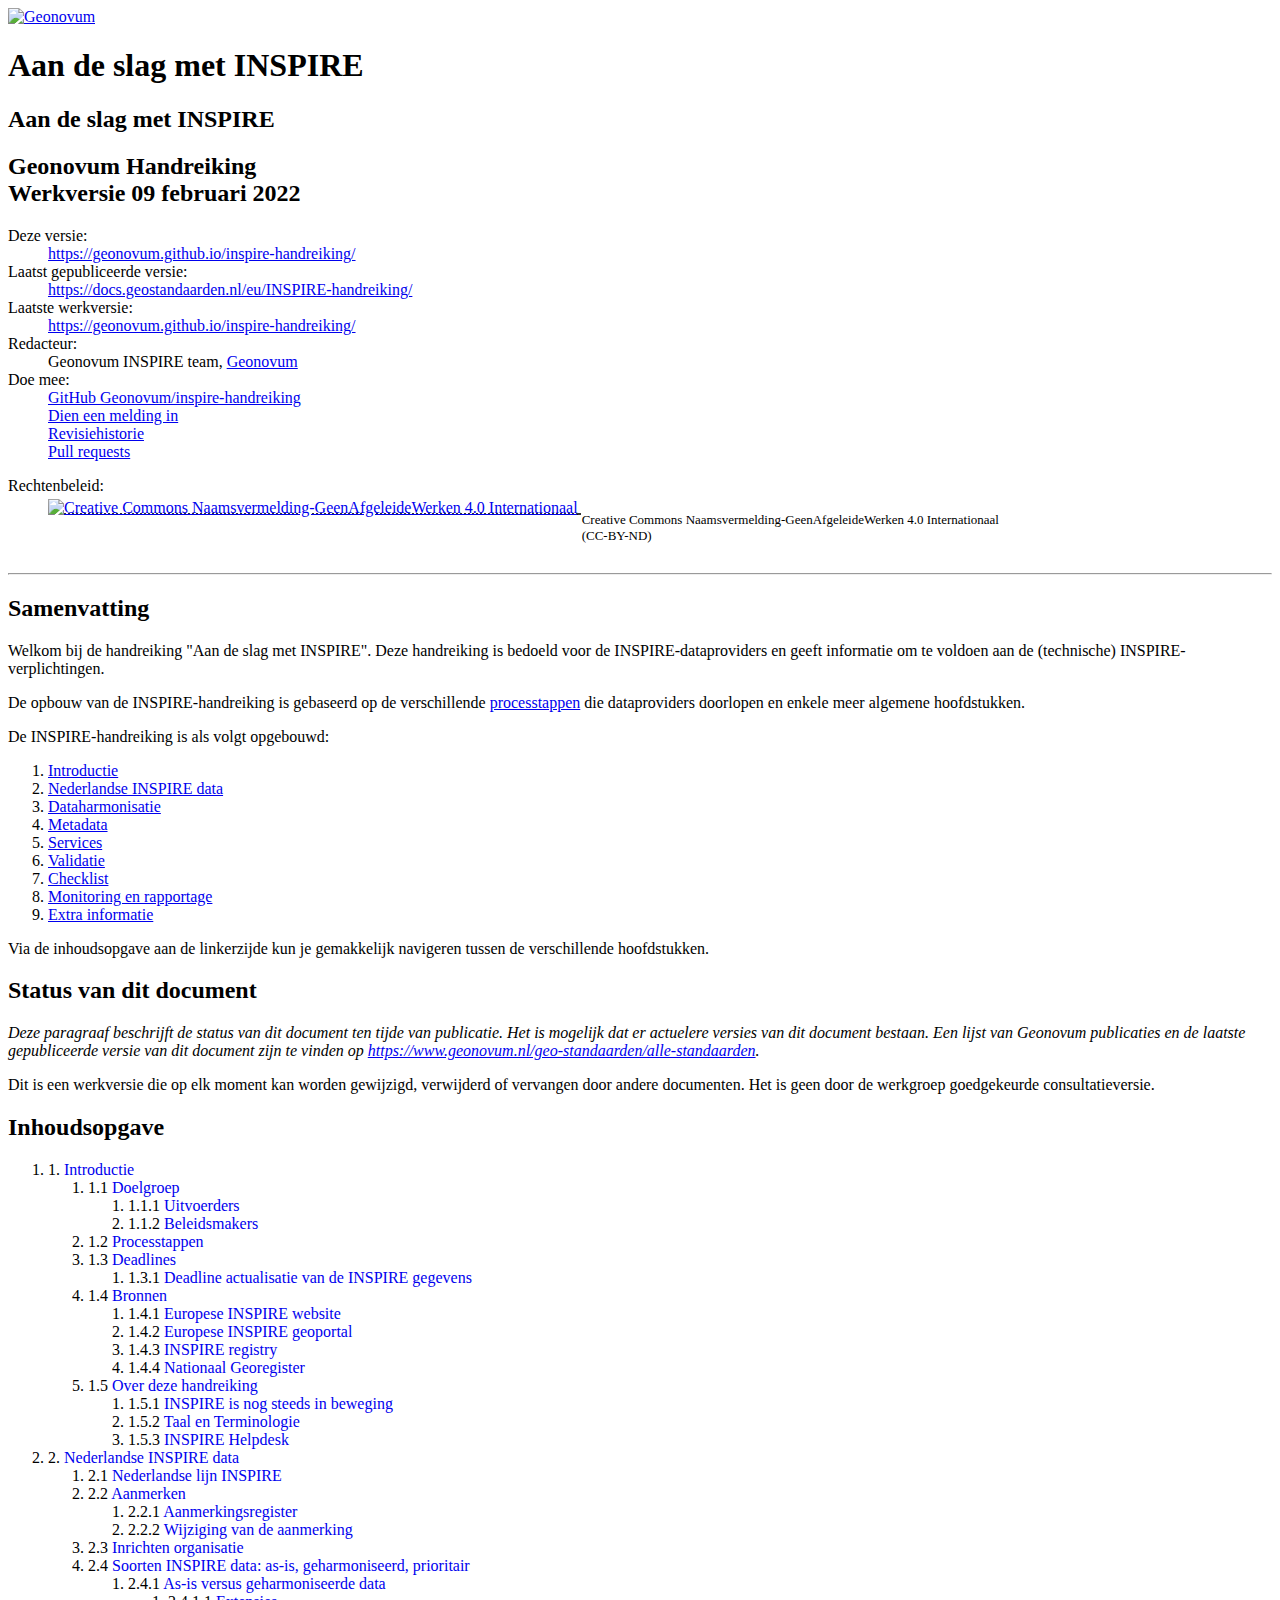
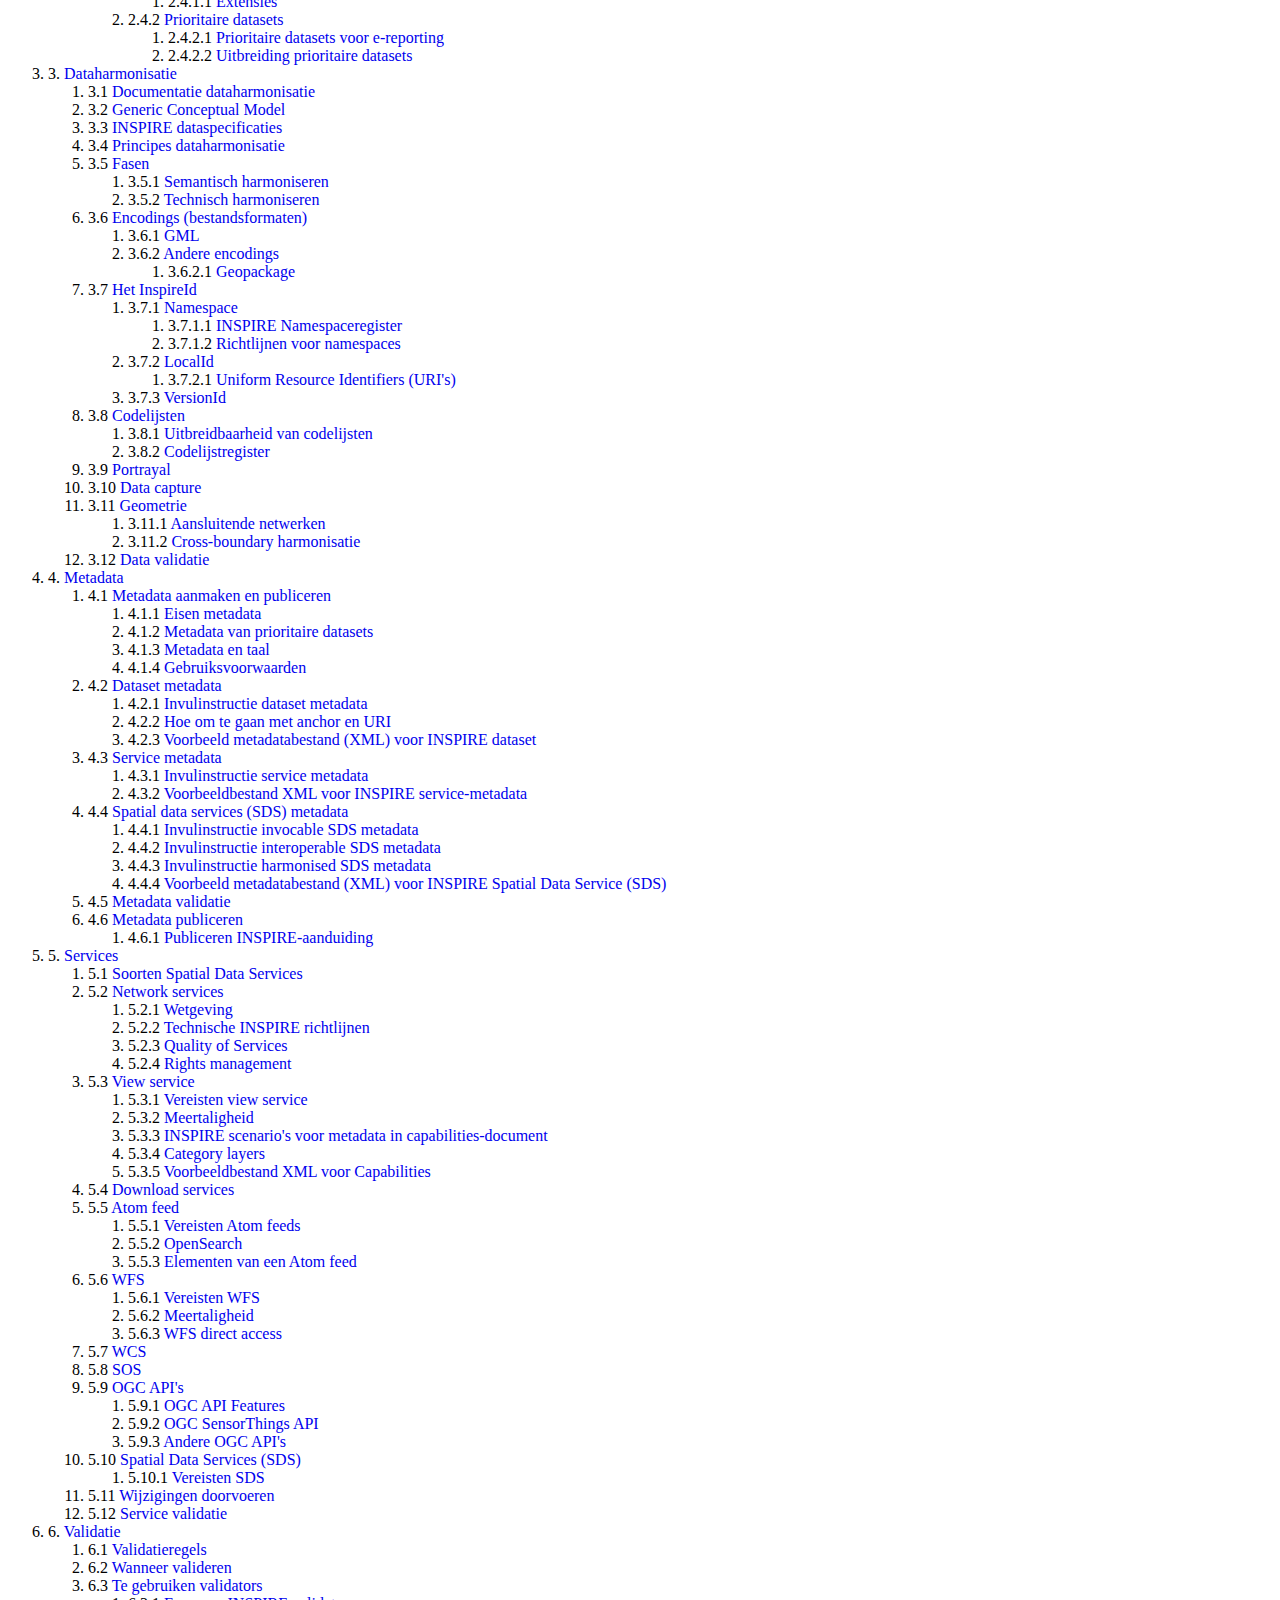
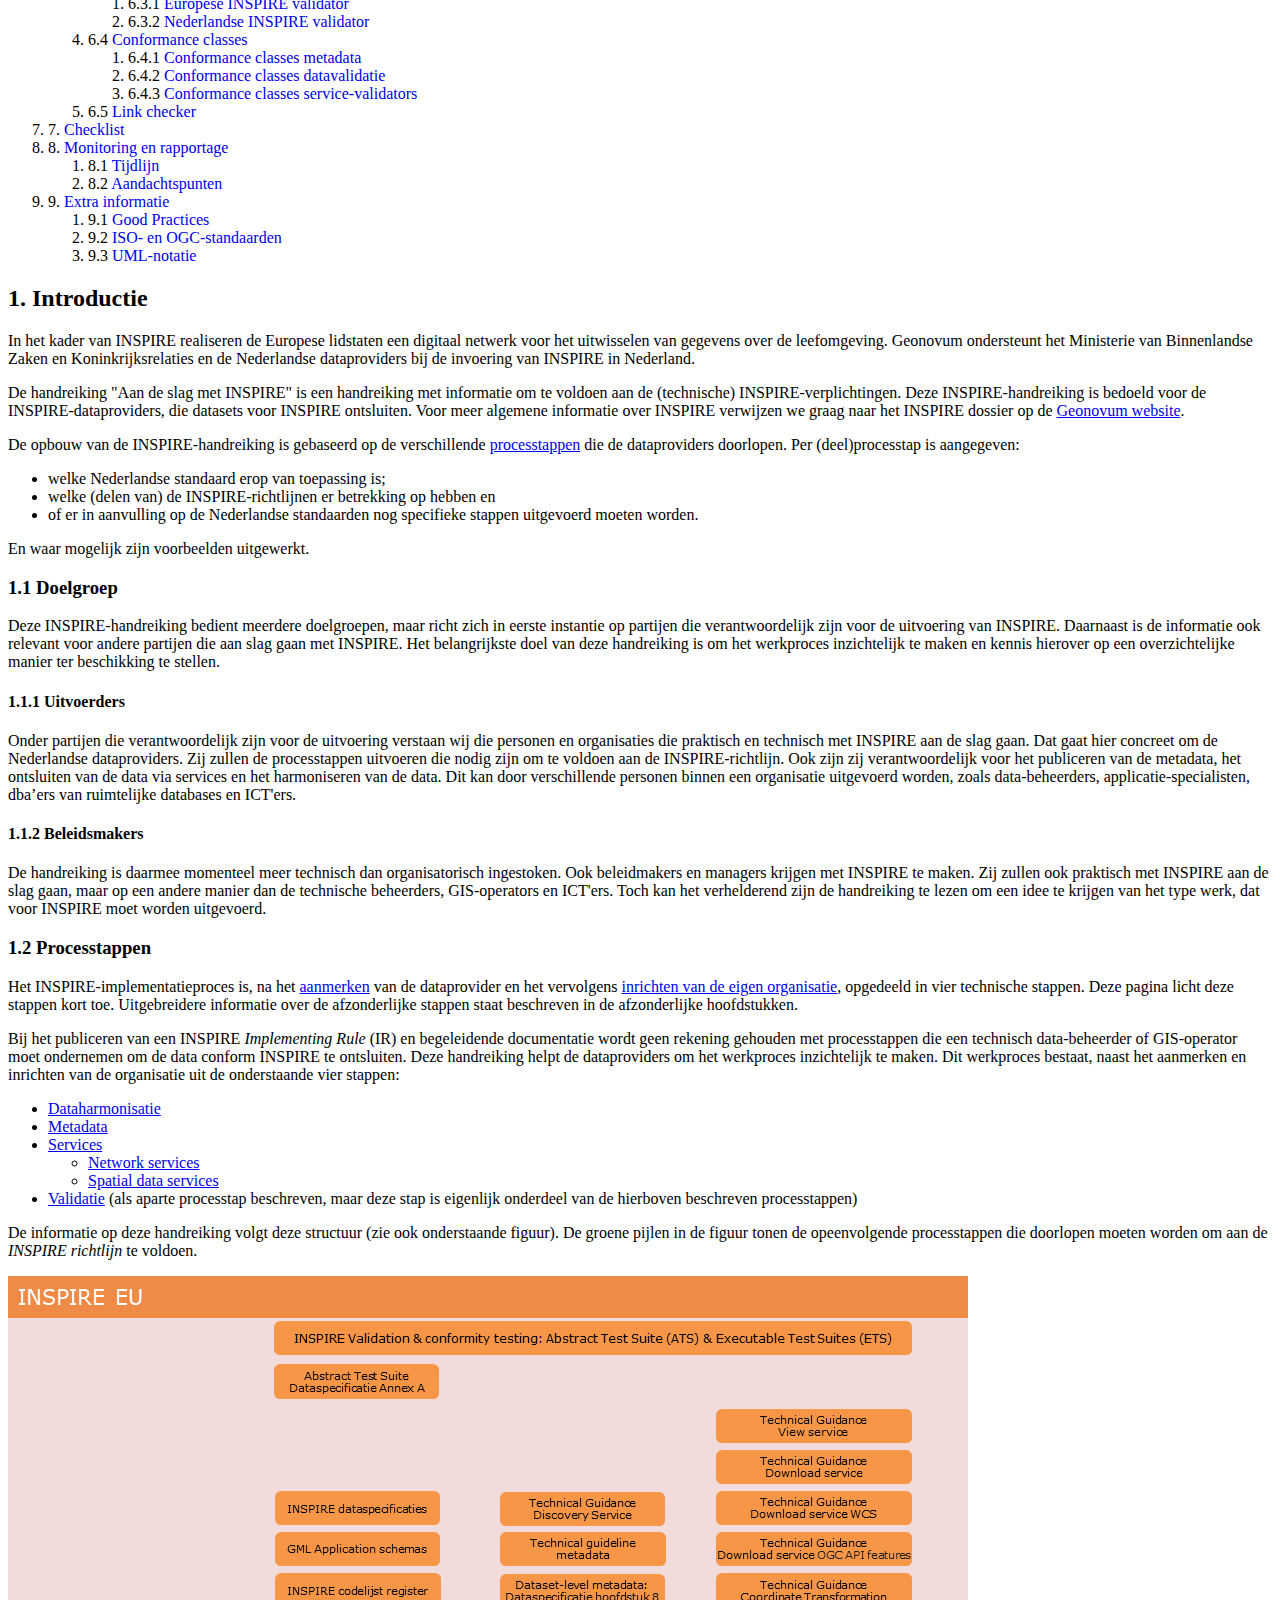
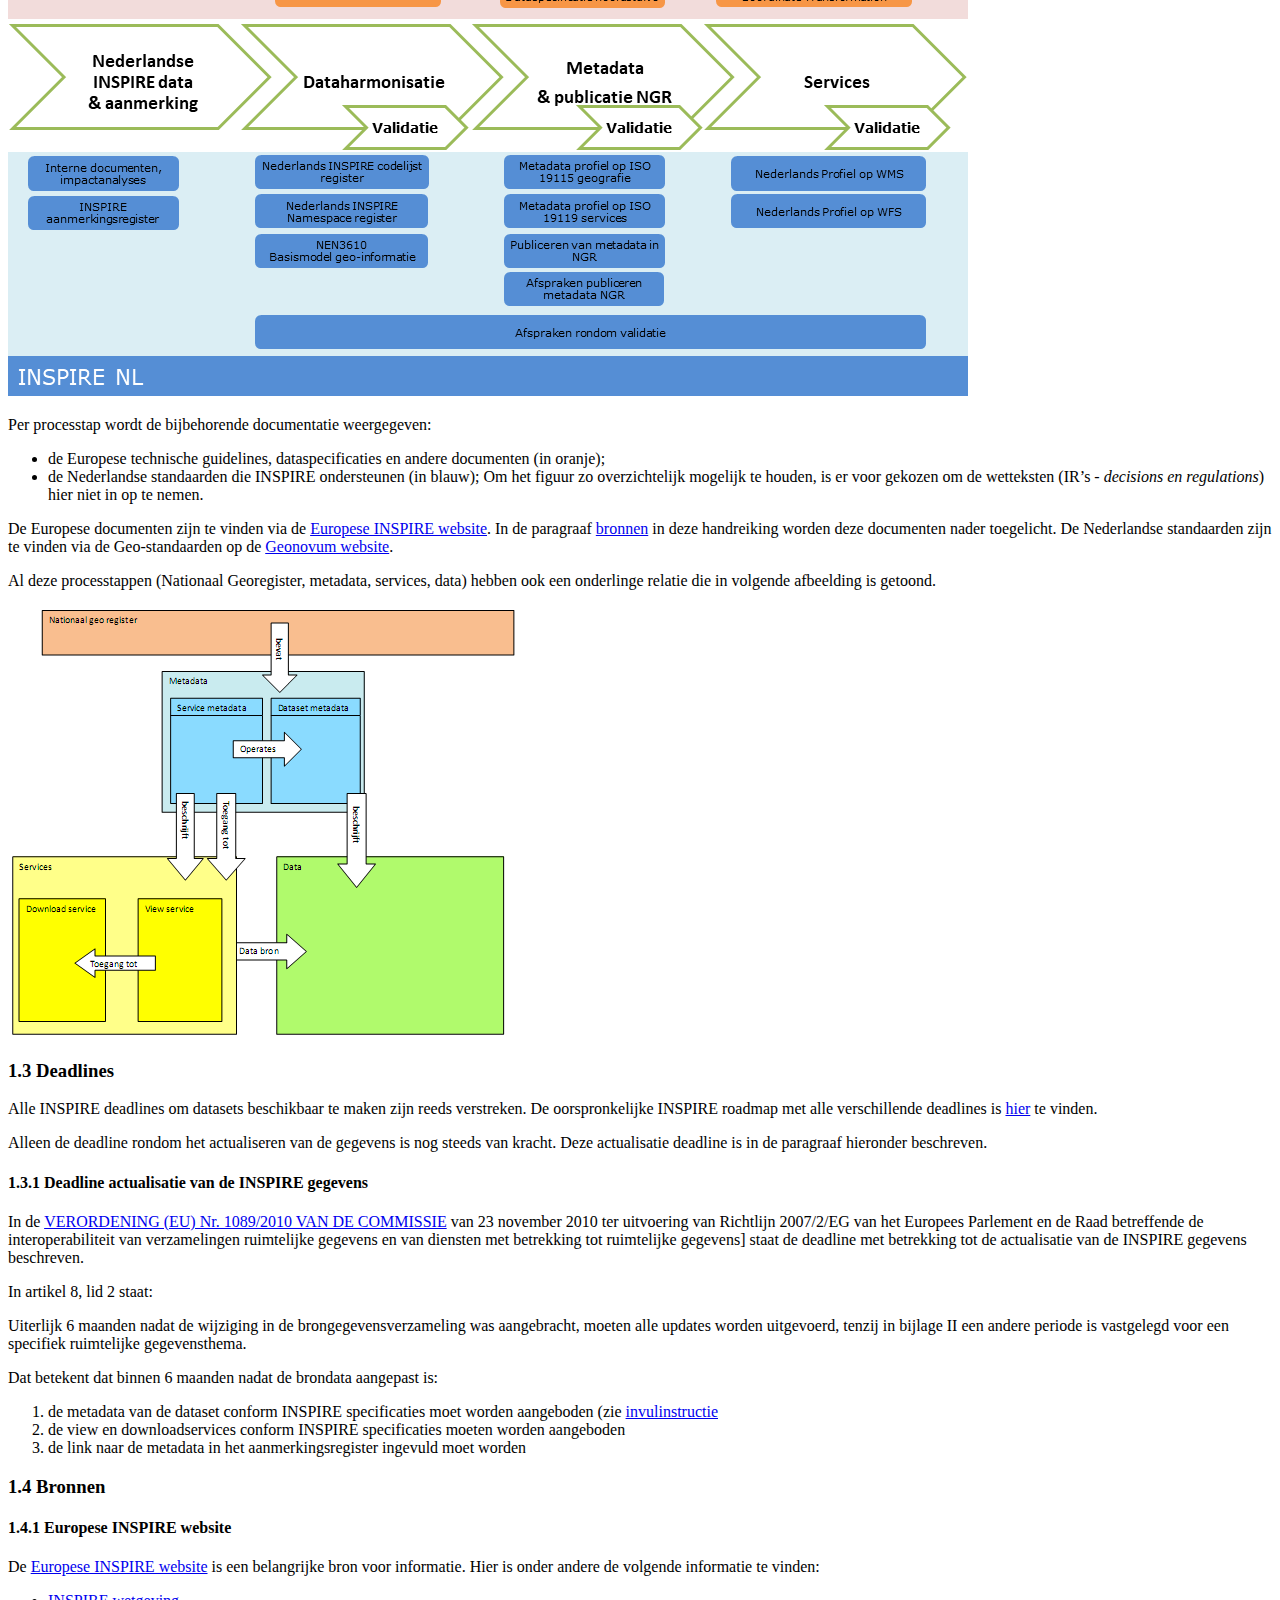
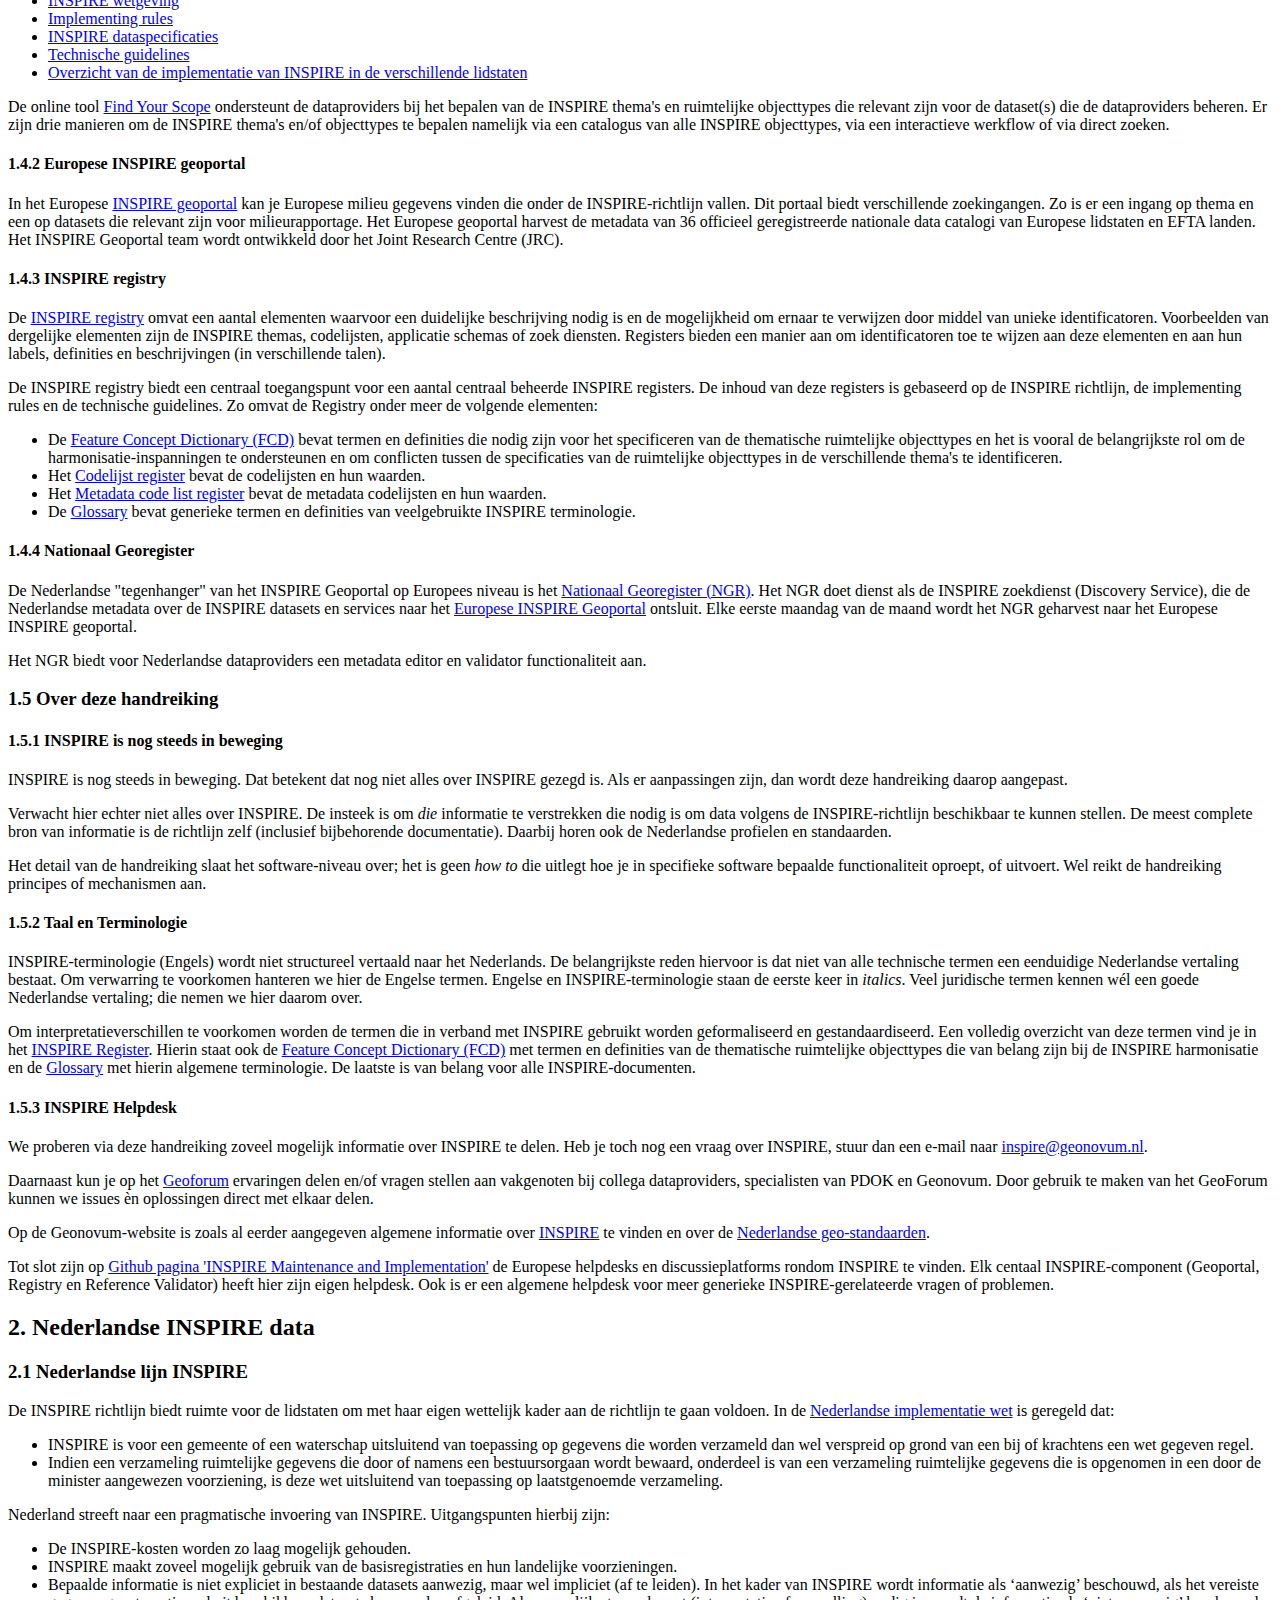
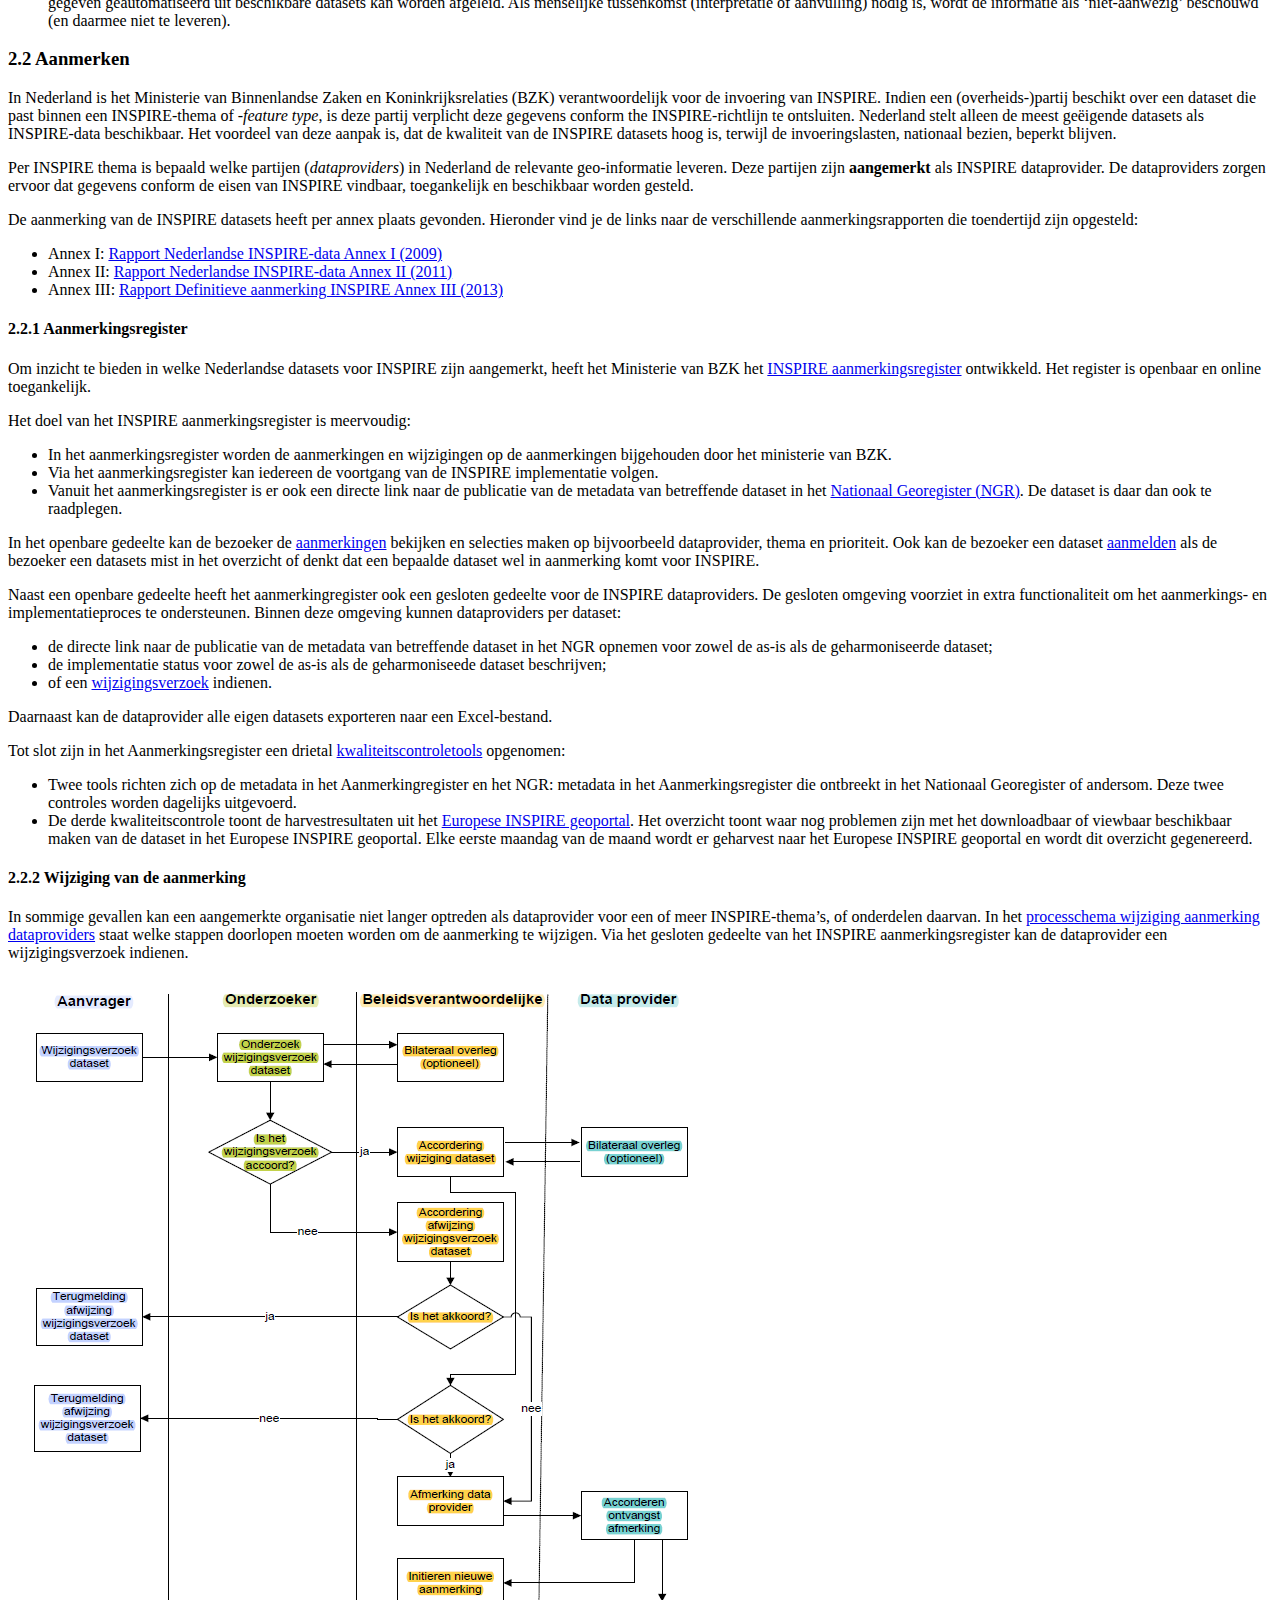
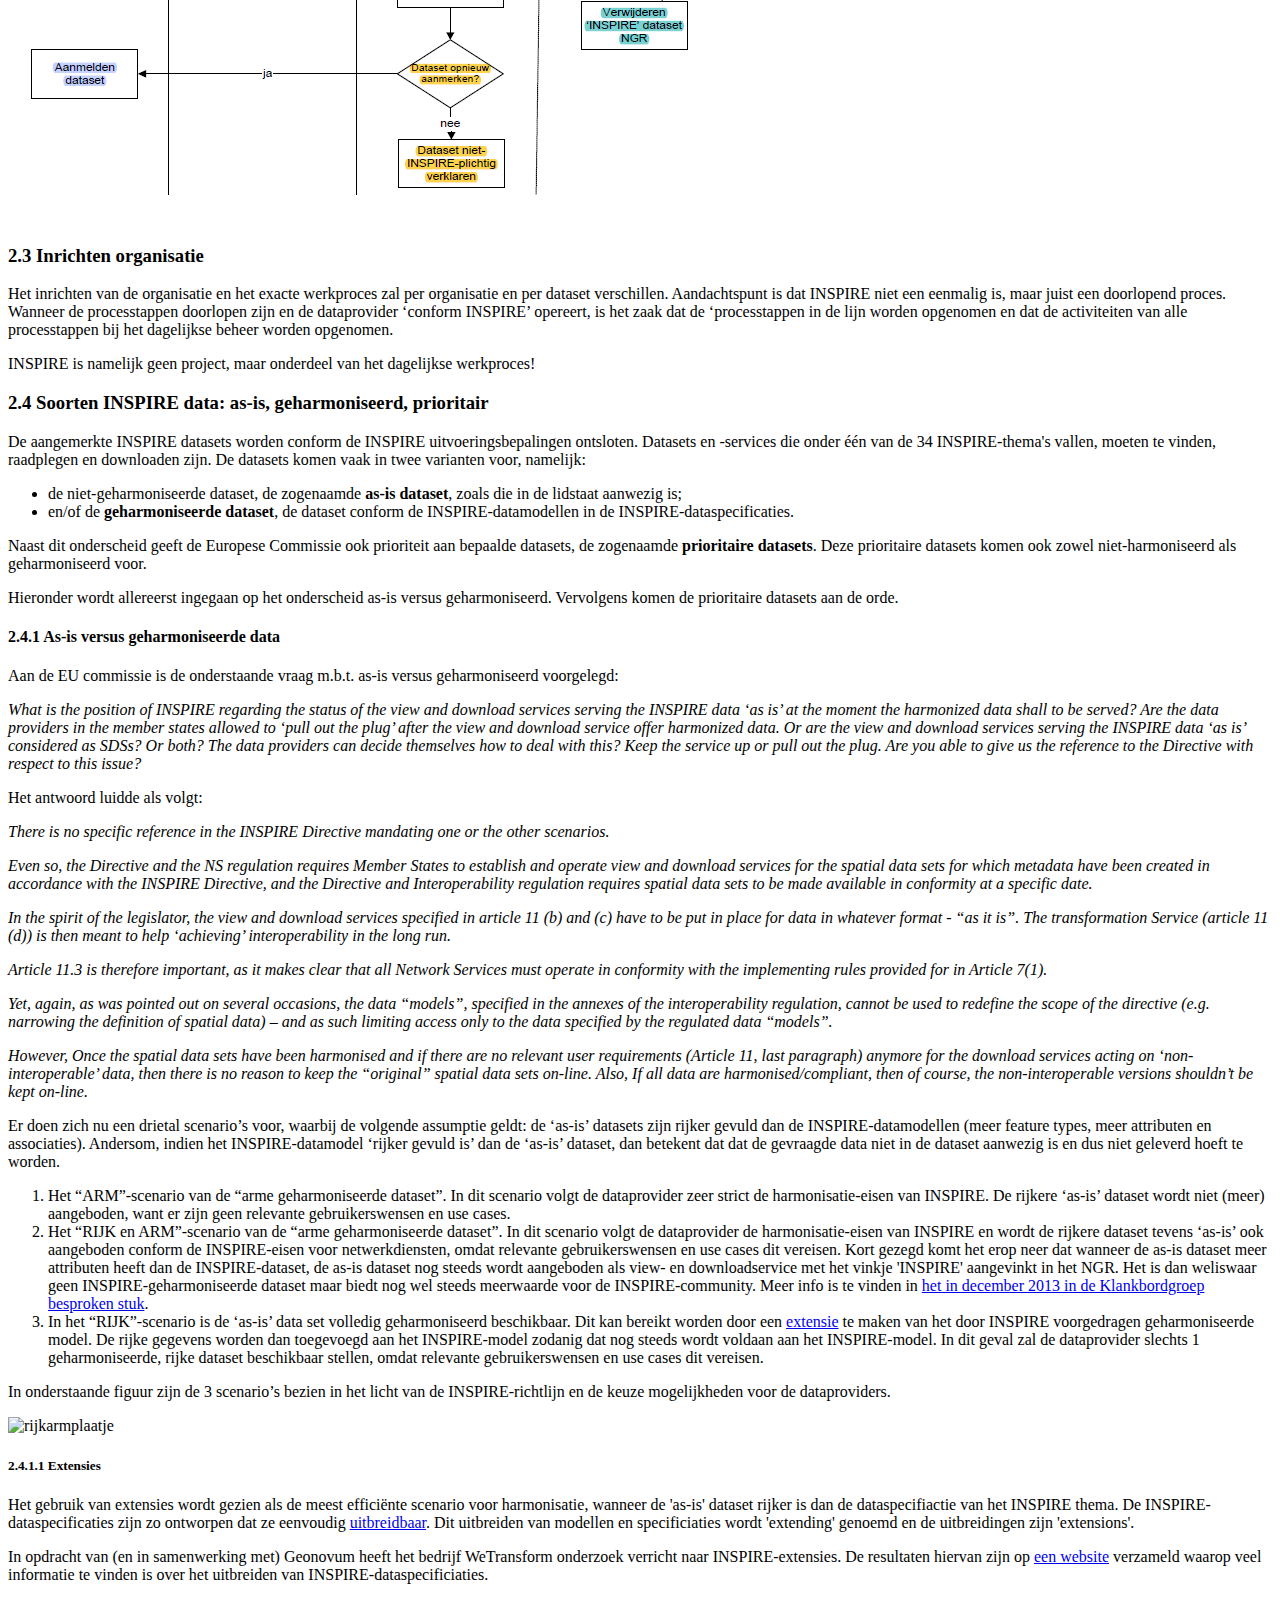
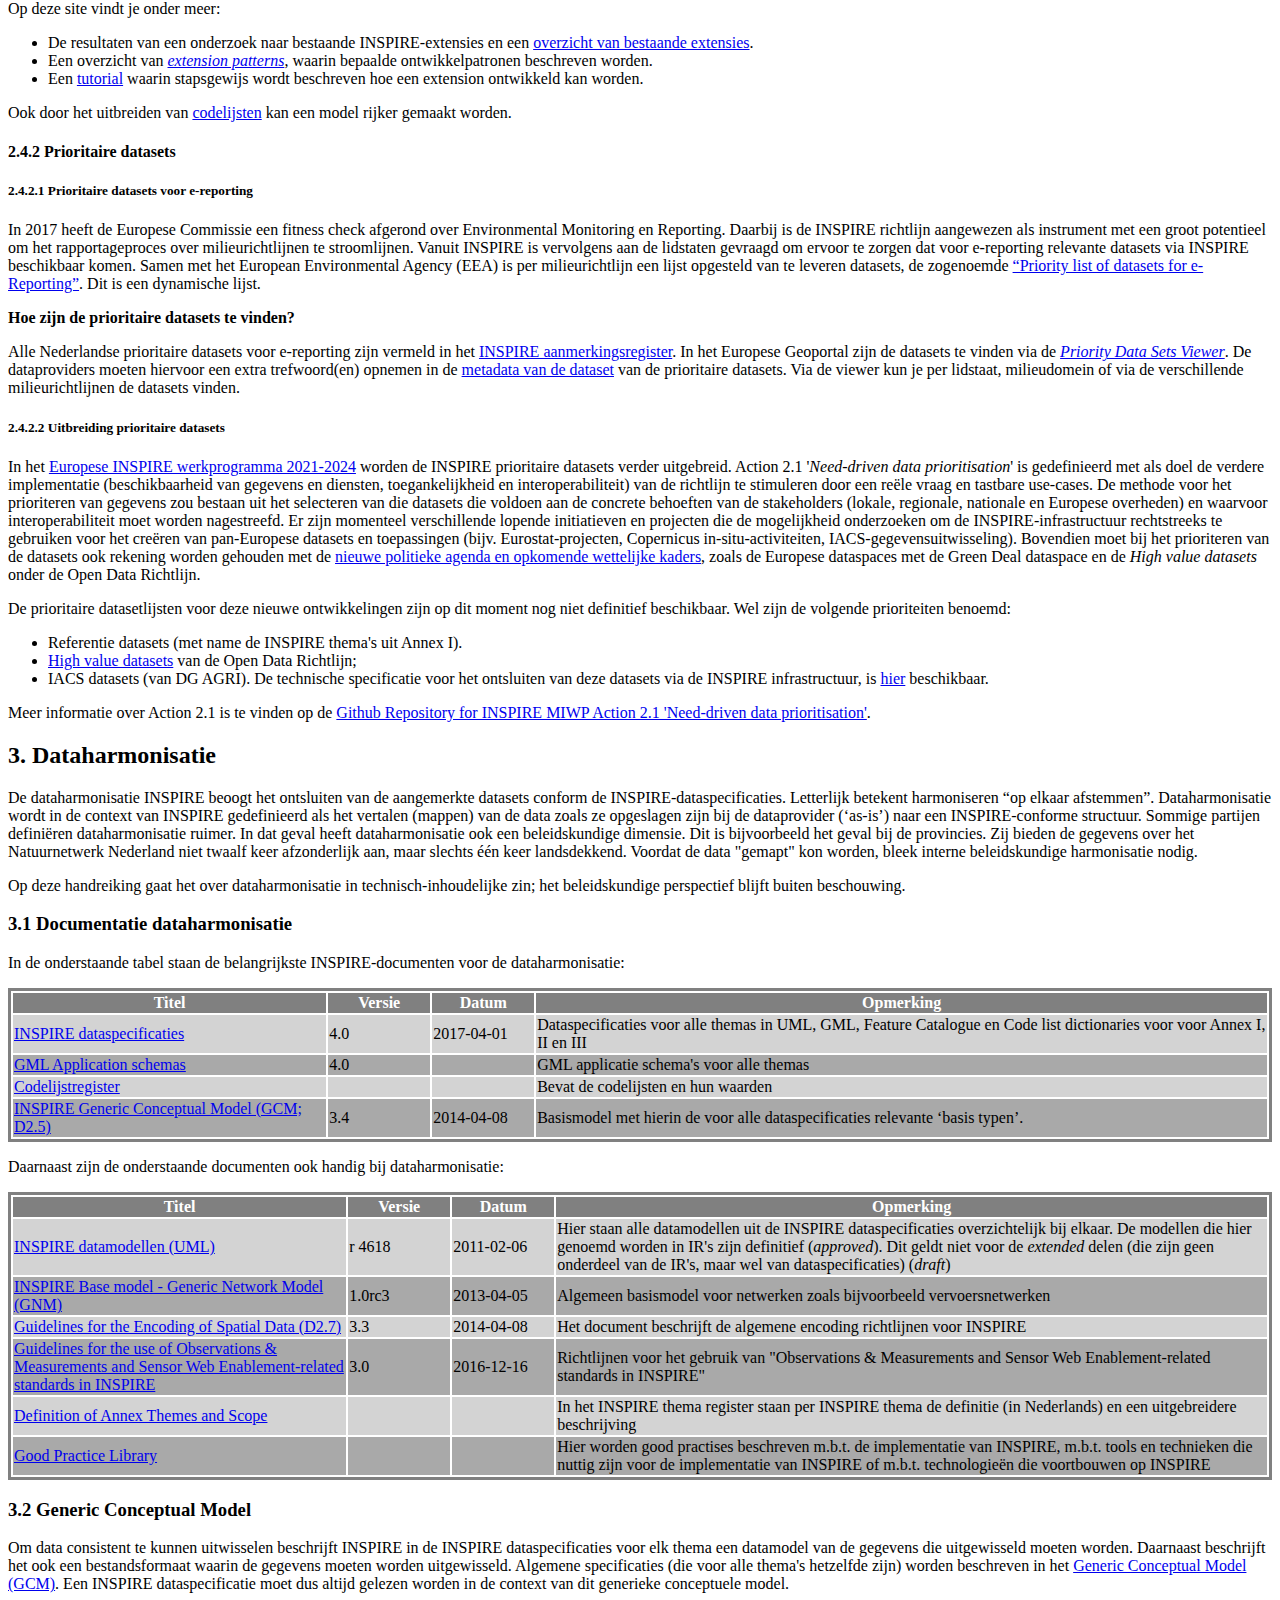
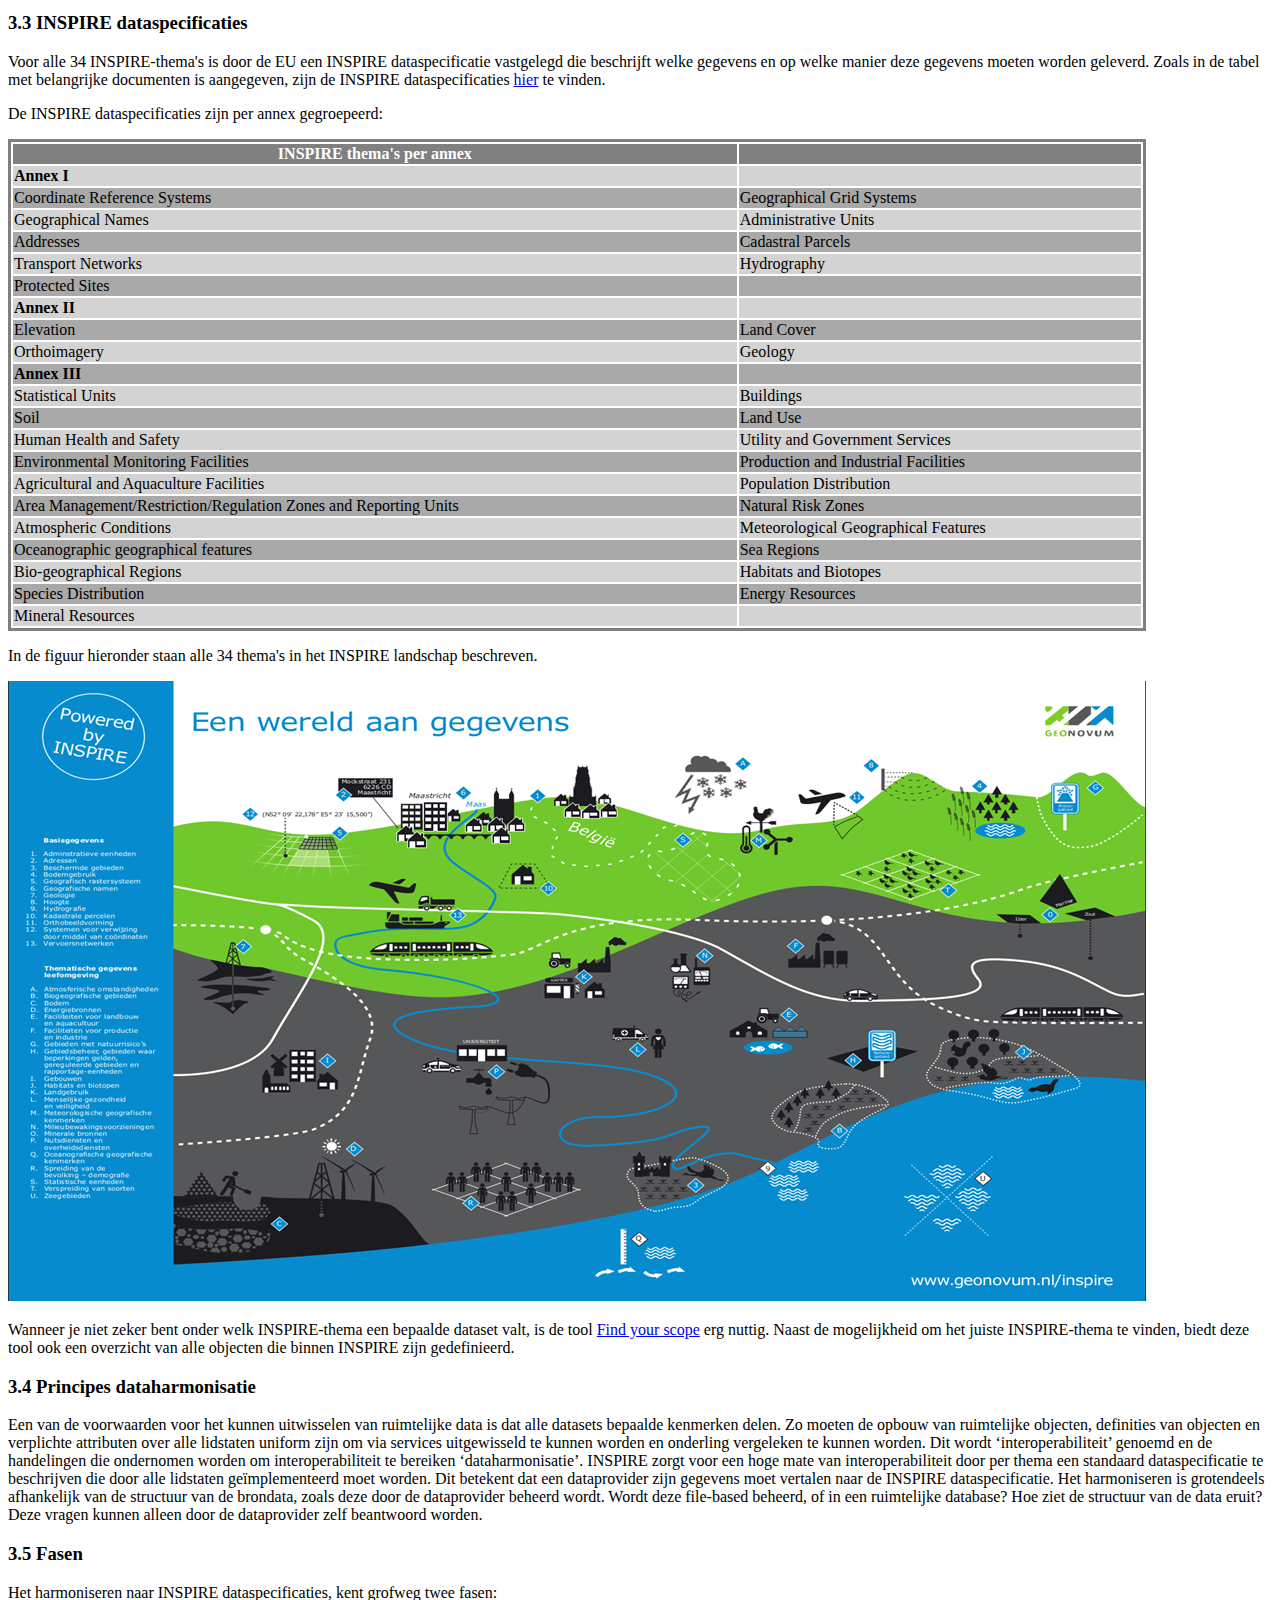
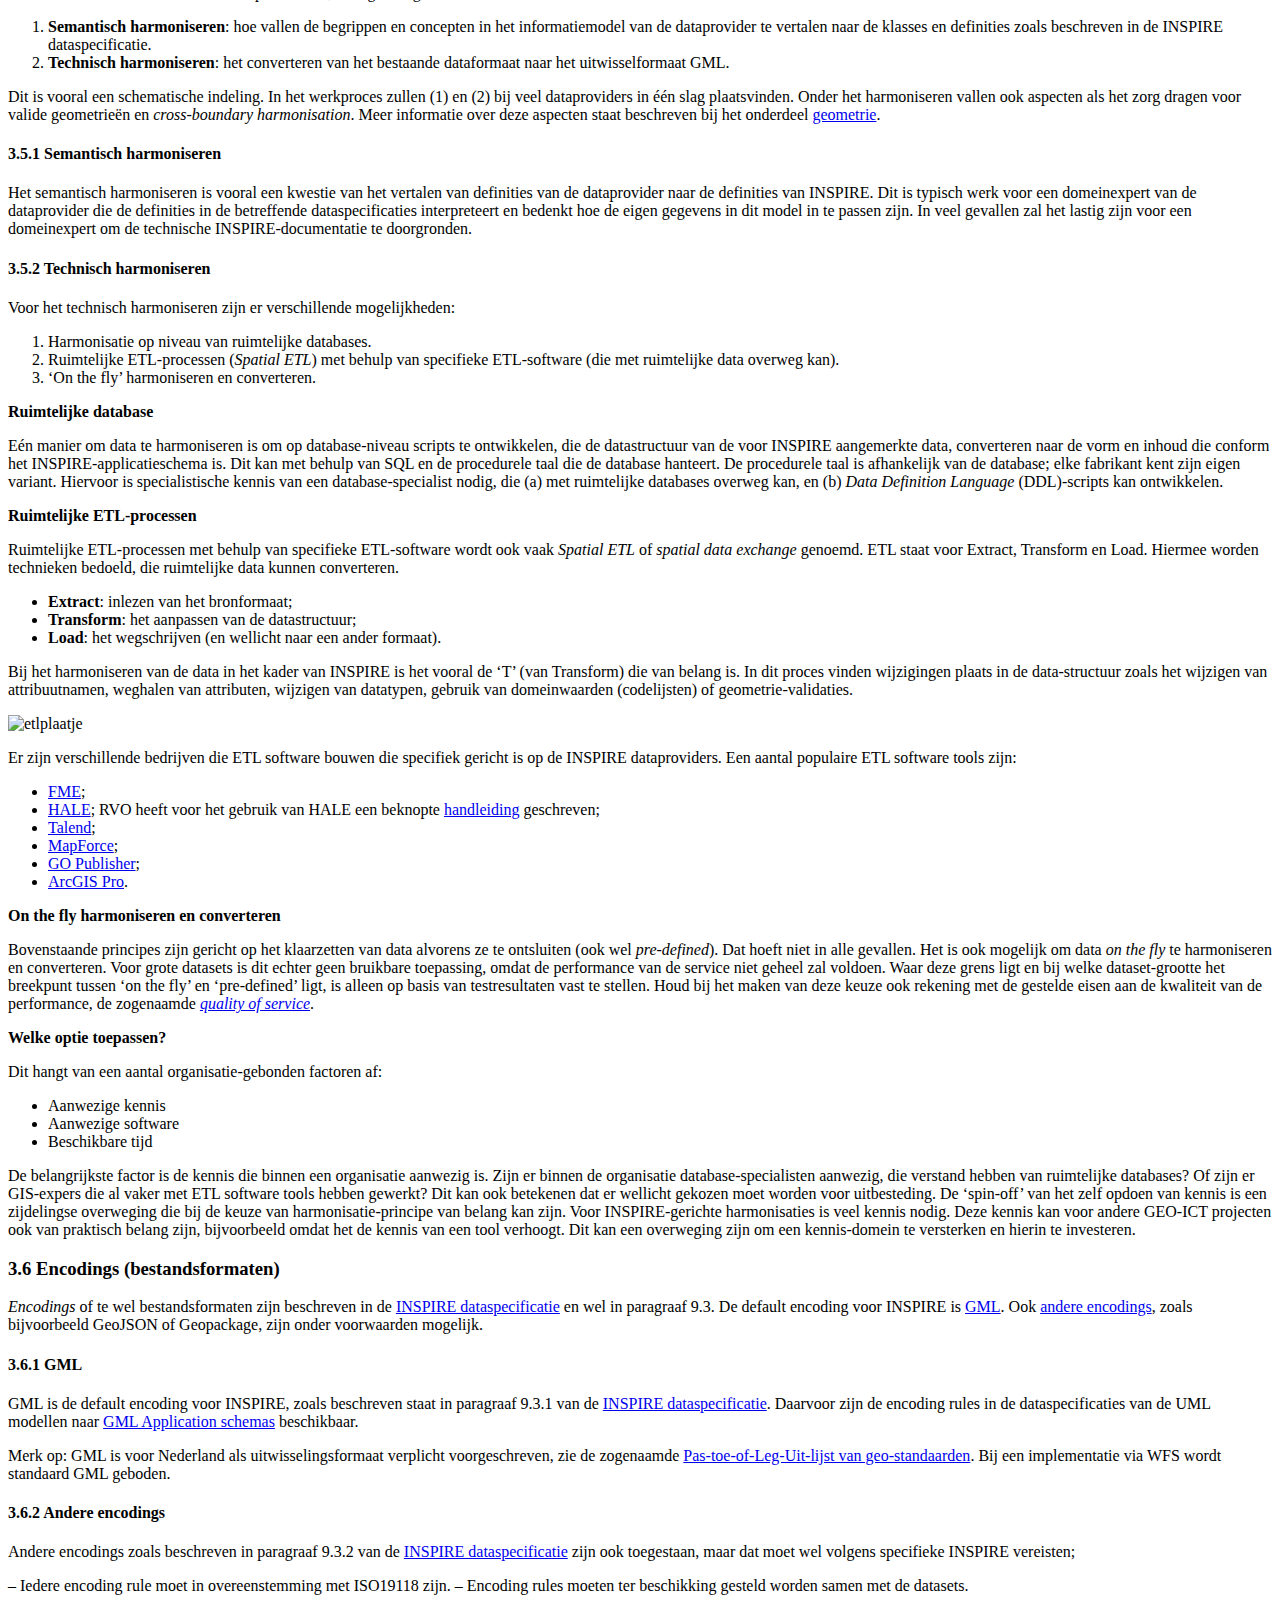
==== commit b140a3b1: "snapshot 2" ====
--- a/snapshot.html
+++ b/snapshot.html
@@ -349,7 +349,8 @@
 </style><script id="initialUserConfig" type="application/json">{
   "specStatus": "GN-WV",
   "specType": "HR",
-  "publishDate": "2022-02-01",
+  "pubDomain": "EU",
+  "publishDate": "2022-02-09",
   "editors": [
     {
       "name": "Geonovum INSPIRE team",
@@ -357,15 +358,15 @@
       "companyURL": "http://www.geonovum.nl/"
     }
   ],
-  "shortName": "inspire-handreiking",
-  "subtitle": "Voldoen aan de INSPIRE-verplichtingen",
+  "shortName": "INSPIRE-handreiking",
+  "subtitle": "Aan de slag met INSPIRE",
   "github": "https://github.com/Geonovum/inspire-handreiking",
   "issueBase": "https://github.com/Geonovum/inspire-handreiking/issues/",
   "license": "cc-by-nd",
   "doJsonLd": true,
   "localBiblio": {},
-  "publishISODate": "2022-02-01T00:00:00.000Z",
-  "generatedSubtitle": "Werkversie 01 februari 2022"
+  "publishISODate": "2022-02-09T00:00:00.000Z",
+  "generatedSubtitle": "Werkversie 09 februari 2022"
 }</script><meta name="description" content="Welkom bij de handreiking &quot;Aan de slag met INSPIRE&quot;.
 Deze handreiking is bedoeld voor de INSPIRE-dataproviders en geeft informatie om te voldoen aan de (technische) INSPIRE-verplichtingen."><script type="application/ld+json">{
   "@context": [
@@ -395,13 +396,13 @@
   "name": "Aan de slag met INSPIRE",
   "inLanguage": "nl",
   "license": "https://creativecommons.org/licenses/by-nd/4.0/legalcode.nl",
-  "datePublished": "2022-02-01",
+  "datePublished": "2022-02-09",
   "copyrightHolder": {
     "name": "Geonovum",
     "url": "https://www.geonovum.nl/"
   },
   "discussionUrl": "https://github.com/Geonovum/inspire-handreiking/issues/",
-  "alternativeHeadline": "Voldoen aan de INSPIRE-verplichtingen",
+  "alternativeHeadline": "Aan de slag met INSPIRE",
   "description": "Welkom bij de handreiking \"Aan de slag met INSPIRE\".\nDeze handreiking is bedoeld voor de INSPIRE-dataproviders en geeft informatie om te voldoen aan de (technische) INSPIRE-verplichtingen.",
   "editor": [
     {
@@ -419,11 +420,11 @@
 <body class="h-entry"><div class="head">
   <a href="https://www.geonovum.nl/" class="logo"><img id="Geonovum" alt="Geonovum" width="132" height="67" src="https://tools.geostandaarden.nl/respec/style/logos/Geonovum.svg"></a>
   <h1 class="title p-name" id="title">Aan de slag met INSPIRE</h1>
-  <h2 id="subtitle">Voldoen aan de INSPIRE-verplichtingen</h2>
+  <h2 id="subtitle">Aan de slag met INSPIRE</h2>
   <h2>Geonovum Handreiking<br>
-  Werkversie <time class="dt-published" datetime="2022-02-01">01 februari 2022</time></h2>
+  Werkversie <time class="dt-published" datetime="2022-02-09">09 februari 2022</time></h2>
   <dl>
-    <dt>Deze versie:</dt><dd><a class="u-url" href="https://geonovum.github.io/inspire-handreiking/">https://geonovum.github.io/inspire-handreiking/</a></dd><dt>Laatst gepubliceerde versie:</dt><dd><a href="https://docs.geostandaarden.nl//inspire-handreiking/">https://docs.geostandaarden.nl//inspire-handreiking/</a></dd>
+    <dt>Deze versie:</dt><dd><a class="u-url" href="https://geonovum.github.io/inspire-handreiking/">https://geonovum.github.io/inspire-handreiking/</a></dd><dt>Laatst gepubliceerde versie:</dt><dd><a href="https://docs.geostandaarden.nl/eu/INSPIRE-handreiking/">https://docs.geostandaarden.nl/eu/INSPIRE-handreiking/</a></dd>
     
     
     <dt>Laatste werkversie:</dt><dd><a href="https://geonovum.github.io/inspire-handreiking/">https://geonovum.github.io/inspire-handreiking/</a></dd>
@@ -819,7 +820,7 @@
 <li>Als je de metadata gaat vertalen, zal dat voor alle vrijetekst-elementen moeten gebeuren. Denk daarbij ook aan de licenties van toegangsrestricties, etc.</li>
 <li>Voor elke ondersteunde taal in de service, moet ook een vertaling in de metadata aanwezig zijn.</li>
 <li>Voor elke ondersteunde taal in de service, zijn aparte capabilities-, legenda- en foutmeldingsdocumenten nodig.</li>
-</ul></section><section id="gebruiksvoorwaarden"><h4 id="x4-1-4-gebruiksvoorwaarden"><span class="secno">4.1.4 </span>Gebruiksvoorwaarden</h4><p>De gebruiksvoorwaarden worden opgenomen in de metadata. Wie geo-informatie van een ander gebruikt, moet weten of daarvoor voorwaarden gelden en zo ja, welke voorwaarden dat zijn. De Nederlandse overheid wil overheidsinformatie zoveel mogelijk gratis en zonder gebruiksvoorwaarden beschikbaar stellen. Dat kan met behulp van de <strong><em>Public Domain Mark</em></strong> of met de <strong><em>Creative Commons Zero (CC0)</em></strong>-verklaring. Met beide gebruiksvoorwaarden zijn de gegevens door iedereen voor ieder doeleind te gebruiken. Het verschil is dat op gegevens met een Creative Commons-verklaring een auteurs-, databank- of ander recht van kracht is. Met de Creative Commons Zero (CC0) verklaring wordt afstand gedaan van deze rechten. Het ministerie van BZK hanteert Creative Commons Zero (CC0) als de voorkeurslicentie voor data van haar ministerie.</p><p><strong>Public Domain Mark</strong></p><p>Gegevens die met de Public Domain Mark beschikbaar zijn gesteld, kunnen door iedereen voor alle doeleinden worden gebruikt. Ook naamsvermelding kan niet geëist worden. Je vindt de tekst die bij de Public Domain Mark hoort op de <a href="https://creativecommons.org/publicdomain/mark/1.0/deed.nl" target="_blank">website van Creative Commons</a>.</p><p><strong>Creative Commons Zero</strong></p><p>Als er auteursrecht en/of databankenrecht rust op gegevens, of als bij wet, besluit of verordening het openbaarmaken van gegevens uitdrukkelijk is voorbehouden, is de Public Domain Mark niet mogelijk. Om ook in dit geval gegevens zonder verdere vereisten beschikbaar te stellen, kan de Creative Commons Zero (CC0) verklaring worden gebruikt. Met deze verklaring geeft de eigenaar aan de geldende rechten niet te zullen uitoefenen. Je vindt de tekst die bij de CC0-verklaring hoort op de <a href="https://creativecommons.org/publicdomain/zero/1.0/deed.nl" target="_blank">website van Creative Commons</a>.</p><p><strong>Gebruiksvoorwaarden in Nederland</strong></p><p>In Nederland is afgesproken om voor geo-informatie gebruik te maken van de gebruiksvoorwaarden van Creative Commons, tenzij dat niet mogelijk is. Dit “Creative Commons, tenzij”-beleid is in 2014 vastgesteld door het GI-beraad. <a href="https://creativecommons.org/choose/?lang=nl" target="_blank">Deze tool</a> kan gebruikt worden om een CC-licentie samen te stellen.</p><p>In sommige gevallen is het toch noodzakelijk om gebruiksvoorwaarden te handhaven, bijvoorbeeld door wetgeving. </p><p>De gebruiksvoorwaarden, ook als daarvan wordt afgezien in Public Domain Mark of CC0-verklaring, worden opgenomen in de metadata. De instructie hiervoor is te vinden in de paragraaf <a href="#invulinstructie-dataset-metadata">Invulinstructie dataset metadata</a>.</p></section></section><section id="dataset-metadata"><h3 id="x4-2-dataset-metadata"><span class="secno">4.2 </span>Dataset metadata</h3><p>In de <a href="#invulinstructie-dataset-metadata">Invulinstructie dataset metadata</a> zijn de INSPIRE specifieke instructies opgenomen, die als aanvulling gelden op <a href="https://docs.geostandaarden.nl/md/mdprofiel-iso19115/" target="_blank">Nederlands metadata profiel op ISO 19115</a>. Daarnaast zijn twee voorbeeld metadatabestanden beschikbaar, een <a href="#voorbeeld-metadatabestand-xml-voor-inspire-dataset">algemeen voorbeeldbestand</a> en een <a href="#voorbeeld-metadatabestand-xml-voor-inspire-prioritaire-dataset">voorbeeldbestand voor de prioritaire datasets</a>.</p><section id="invulinstructie-dataset-metadata"><h4 id="x4-2-1-invulinstructie-dataset-metadata"><span class="secno">4.2.1 </span>Invulinstructie dataset metadata</h4><p>De onderstaande tabel geeft invulinstructies die van belang zijn bij INSPIRE-metadata-elementen. Let erop, dat er zowel verplichte ('Ja') als conditionele ('C') elementen in voorkomen. Zo kan bijvoorbeeld een aantal elementen pas worden ingevuld wanneer de dataharmonisatie is voltooid. Voor <a href="#prioritaire-datasets">prioritaire datasets</a> is de aanvullende instructie over het gebruik van <a href="#hoe-om-te-gaan-met-anchor-en-uri"><em>anchors</em></a> bij het opnemen van de trefwoorden in de metadata ook in de invulinstructies meegenomen.</p><table>
+</ul></section><section id="gebruiksvoorwaarden"><h4 id="x4-1-4-gebruiksvoorwaarden"><span class="secno">4.1.4 </span>Gebruiksvoorwaarden</h4><p>De gebruiksvoorwaarden worden opgenomen in de metadata. Wie geo-informatie van een ander gebruikt, moet weten of daarvoor voorwaarden gelden en zo ja, welke voorwaarden dat zijn. De Nederlandse overheid wil overheidsinformatie zoveel mogelijk gratis en zonder gebruiksvoorwaarden beschikbaar stellen. Dat kan met behulp van de <strong><em>Public Domain Mark</em></strong> of met de <strong><em>Creative Commons Zero (CC0)</em></strong>-verklaring. Met beide gebruiksvoorwaarden zijn de gegevens door iedereen voor ieder doeleind te gebruiken. Het verschil is dat op gegevens met een Creative Commons-verklaring een auteurs-, databank- of ander recht van kracht is. Met de Creative Commons Zero (CC0) verklaring wordt afstand gedaan van deze rechten. Het ministerie van BZK hanteert Creative Commons Zero (CC0) als de voorkeurslicentie voor data van haar ministerie.</p><p><strong>Public Domain Mark</strong></p><p>Gegevens die met de Public Domain Mark beschikbaar zijn gesteld, kunnen door iedereen voor alle doeleinden worden gebruikt. Ook naamsvermelding kan niet geëist worden. Je vindt de tekst die bij de Public Domain Mark hoort op de <a href="https://creativecommons.org/publicdomain/mark/1.0/deed.nl" target="_blank">website van Creative Commons</a>.</p><p><strong>Creative Commons Zero</strong></p><p>Als er auteursrecht en/of databankenrecht rust op gegevens, of als bij wet, besluit of verordening het openbaarmaken van gegevens uitdrukkelijk is voorbehouden, is de Public Domain Mark niet mogelijk. Om ook in dit geval gegevens zonder verdere vereisten beschikbaar te stellen, kan de Creative Commons Zero (CC0) verklaring worden gebruikt. Met deze verklaring geeft de eigenaar aan de geldende rechten niet te zullen uitoefenen. Je vindt de tekst die bij de CC0-verklaring hoort op de <a href="https://creativecommons.org/publicdomain/zero/1.0/deed.nl" target="_blank">website van Creative Commons</a>.</p><p><strong>Gebruiksvoorwaarden in Nederland</strong></p><p>In Nederland is afgesproken om voor geo-informatie gebruik te maken van de gebruiksvoorwaarden van Creative Commons, tenzij dat niet mogelijk is. Dit “Creative Commons, tenzij”-beleid is in 2014 vastgesteld door het GI-beraad. <a href="https://creativecommons.org/choose/?lang=nl" target="_blank">Deze tool</a> kan gebruikt worden om een CC-licentie samen te stellen.</p><p>In sommige gevallen is het toch noodzakelijk om gebruiksvoorwaarden te handhaven, bijvoorbeeld door wetgeving. </p><p>De gebruiksvoorwaarden, ook als daarvan wordt afgezien in Public Domain Mark of CC0-verklaring, worden opgenomen in de metadata. De instructie hiervoor is te vinden in de paragraaf <a href="#invulinstructie-dataset-metadata">Invulinstructie dataset metadata</a>.</p></section></section><section id="dataset-metadata"><h3 id="x4-2-dataset-metadata"><span class="secno">4.2 </span>Dataset metadata</h3><p>In de <a href="#invulinstructie-dataset-metadata">Invulinstructie dataset metadata</a> zijn de INSPIRE specifieke instructies opgenomen, die als aanvulling gelden op <a href="https://docs.geostandaarden.nl/md/mdprofiel-iso19115/" target="_blank">Nederlands metadata profiel op ISO 19115</a>. Daarnaast is er een  <a href="#voorbeeld-metadatabestand-xml-voor-inspire-dataset">voorbeeld bestand</a> beschikbaar.</p><section id="invulinstructie-dataset-metadata"><h4 id="x4-2-1-invulinstructie-dataset-metadata"><span class="secno">4.2.1 </span>Invulinstructie dataset metadata</h4><p>De onderstaande tabel geeft invulinstructies die van belang zijn bij INSPIRE-metadata-elementen. Let erop, dat er zowel verplichte ('Ja') als conditionele ('C') elementen in voorkomen. Zo kan bijvoorbeeld een aantal elementen pas worden ingevuld wanneer de dataharmonisatie is voltooid. Voor <a href="#prioritaire-datasets">prioritaire datasets</a> is de aanvullende instructie over het gebruik van <a href="#hoe-om-te-gaan-met-anchor-en-uri"><em>anchors</em></a> bij het opnemen van de trefwoorden in de metadata ook in de invulinstructies meegenomen.</p><table>
 <thead>
 <tr>
 <th>Metadata-element</th>
@@ -1274,7 +1275,7 @@
 <td>Het betreft de rol van de organisatie. Inspire verplicht hier om contactpunt in te vullen.</td>
 <td>pointOfContact</td>
 </tr>
-</tbody></table></section><section id="voorbeeldbestand-xml-voor-inspire-service-metadata"><h4 id="x4-3-2-voorbeeldbestand-xml-voor-inspire-service-metadata"><span class="secno">4.3.2 </span>Voorbeeldbestand XML voor INSPIRE service-metadata</h4><p>Hier is een <a href="https:docs/Voorbeeld_Metadata_Services_2022.xml" target="_blank">voorbeeld-metadatabestand voor een fictieve service</a> te vinden.</p></section></section><section id="spatial-data-services-sds-metadata"><h3 id="x4-4-spatial-data-services-sds-metadata"><span class="secno">4.4 </span>Spatial data services (SDS) metadata</h3><section id="invulinstructie-invocable-sds-metadata"><h4 id="x4-4-1-invulinstructie-invocable-sds-metadata"><span class="secno">4.4.1 </span>Invulinstructie invocable SDS metadata</h4><p>Alle services dienen van service metadata te worden voorzien. In de <a href="#invulinstructie-service-metadata">Invulinstructie service metadata</a> zijn daarvoor de INSPIRE specifieke instructies voor alle SDS soorten opgenomen, die als aanvulling gelden op <a href="https://docs.geostandaarden.nl/md/mdprofiel-iso19119/" target="_blank"> Nederlands metadata profiel op ISO 19119</a>.</p><p>Spatial Data Services van de categorie <em>invocable</em> wordt aanvullend voorzien van metadata over de conformiteit met verschillende specificaties.<br>In plaats van de conformiteit met de netwerk verordening (VERORDENING (EG) Nr. 976/2009 VAN DE COMMISSIE van 19 oktober 2009 tot uitvoering van Richtlijn 2007/2/EG van het Europees Parlement en de Raad wat betreft de netwerkdiensten), wordt de conformiteit met de 'VERORDENING (EU) Nr. 1089/2010 VAN DE COMMISSIE van 23 november 2010 ter uitvoering van Richtlijn 2007/2/EG van het Europees Parlement en de Raad betreffende de interoperabiliteit van verzamelingen ruimtelijke gegevens en van diensten met betrekking tot ruimtelijke gegevens' opgenomen. Deze verordening bevat naast de specificaties voor geharmoniseerde datasets, ook een deel over de diensten (services) daarop. Daarnaast wordt ook middels de conformiteit opgegeven, tot welke categorie de Spatial Data Service behoort en volgens welke technische specificatie de service is gemaakt.</p><p>In onderstaande tabel zijn de aanvullende instructies voor conformiteit van de invocable spatial data services opgenomen.</p><table>
+</tbody></table></section><section id="voorbeeldbestand-xml-voor-inspire-service-metadata"><h4 id="x4-3-2-voorbeeldbestand-xml-voor-inspire-service-metadata"><span class="secno">4.3.2 </span>Voorbeeldbestand XML voor INSPIRE service-metadata</h4><p>Hier is een <a href="https:docs/Voorbeeld_Metadata_Services_2022.xml" target="_blank">voorbeeld-metadatabestand voor een service</a> te vinden.</p></section></section><section id="spatial-data-services-sds-metadata"><h3 id="x4-4-spatial-data-services-sds-metadata"><span class="secno">4.4 </span>Spatial data services (SDS) metadata</h3><section id="invulinstructie-invocable-sds-metadata"><h4 id="x4-4-1-invulinstructie-invocable-sds-metadata"><span class="secno">4.4.1 </span>Invulinstructie invocable SDS metadata</h4><p>Alle services dienen van service metadata te worden voorzien. In de <a href="#invulinstructie-service-metadata">Invulinstructie service metadata</a> zijn daarvoor de INSPIRE specifieke instructies voor alle SDS soorten opgenomen, die als aanvulling gelden op <a href="https://docs.geostandaarden.nl/md/mdprofiel-iso19119/" target="_blank"> Nederlands metadata profiel op ISO 19119</a>.</p><p>Spatial Data Services van de categorie <em>invocable</em> wordt aanvullend voorzien van metadata over de conformiteit met verschillende specificaties.<br>In plaats van de conformiteit met de netwerk verordening (VERORDENING (EG) Nr. 976/2009 VAN DE COMMISSIE van 19 oktober 2009 tot uitvoering van Richtlijn 2007/2/EG van het Europees Parlement en de Raad wat betreft de netwerkdiensten), wordt de conformiteit met de 'VERORDENING (EU) Nr. 1089/2010 VAN DE COMMISSIE van 23 november 2010 ter uitvoering van Richtlijn 2007/2/EG van het Europees Parlement en de Raad betreffende de interoperabiliteit van verzamelingen ruimtelijke gegevens en van diensten met betrekking tot ruimtelijke gegevens' opgenomen. Deze verordening bevat naast de specificaties voor geharmoniseerde datasets, ook een deel over de diensten (services) daarop. Daarnaast wordt ook middels de conformiteit opgegeven, tot welke categorie de Spatial Data Service behoort en volgens welke technische specificatie de service is gemaakt.</p><p>In onderstaande tabel zijn de aanvullende instructies voor conformiteit van de invocable spatial data services opgenomen.</p><table>
 <thead>
 <tr>
 <th>Metadata-element</th>
@@ -1631,9 +1632,7 @@
 <td>Netwerkadres van de service</td>
 <td><a href="http://www.url_naar_de_capabilities_van_de_service">http://www.url_naar_de_capabilities_van_de_service</a></td>
 </tr>
-</tbody></table></section><section id="voorbeeld-metadatabestand-xml-voor-inspire-spatial-data-service-sds"><h4 id="x4-4-4-voorbeeld-metadatabestand-xml-voor-inspire-spatial-data-service-sds"><span class="secno">4.4.4 </span>Voorbeeld metadatabestand (XML) voor INSPIRE Spatial Data Service (SDS)</h4><p>Voor het aanmaken voor metadata voor de Spatial Data Service (SDS) is een voorbeeld beschikbaar; </p><ul>
-<li><a href="docs/Voorbeeld_Metadata_Services_2022_max.xml" target="_blank">Voorbeeld metadata van een harmonised SDS</a></li>
-</ul></section></section><section id="metadata-validatie"><h3 id="x4-5-metadata-validatie"><span class="secno">4.5 </span>Metadata validatie</h3><p>Validatie is een mechanisme om te controleren of een bepaalde metadatabeschrijving aan de INSPIRE specificaties voldoet. Het is een onmisbaar hulpmiddel om tot een correcte implementatie te komen. Er zijn verschillende validatietools beschikbaar om (verschillende onderdelen van) INSPIRE-metadata te valideren. Zie voor meerinformatie hierover het hoofdstuk <a href="#validatie">validatie</a>.</p></section><section id="metadata-publiceren"><h3 id="x4-6-metadata-publiceren"><span class="secno">4.6 </span>Metadata publiceren</h3><p>INSPIRE verplicht het ontsluiten van de metadatabestanden in een <em>Discovery Service</em>. In Nederland dient het <a href="https://www.nationaalgeoregister.nl/geonetwork/srv/dut/catalog.search#/home" target="_blank"> Nationaal Georegister (NGR)</a> als de Discovery Service voor INSPIRE.</p><p>Het publiceren in het NGR is de laatste stap die een dataprovider moet doorlopen. In de praktijk houdt dit niets anders in dan de metadata van de dataprovider aanbieden aan het NGR, waardoor ze doorzoekbaar en vindbaar (en bindbaar) wordt. Je hebt hier als dataprovider een account voor nodig, die via het <a href="https://www.pdok.nl/contact" target="_blank"> PDOK Klantcontactcenter</a> kosteloos aan te vragen is. Met het account krijg je toegang tot de beheeromgeving van het NGR-portaal. Op het portaal zelf is documentatie te vinden die de dataproviders uitleggen hoe het publiceren in zijn werk gaat. In de beheeromgeving kan men nieuwe metadata aanmaken of metadata uploaden of harvesten. Het is ook mogelijk om bestaande metadata aan te passen of te verwijderen.</p><p>Voor het aanmaken van metadata kan gebruik worden gemaakt van de metadata-editor, die is opgenomen in het NGR. Hiermee kan metadata INSPIRE conform volgens het <a href="https://docs.geostandaarden.nl/md/mdprofiel-iso19115/" target="_blank">Nederlands metadata profiel op ISO 19115</a>  worden ingevuld, of metadata voor services volgens het <a href="https://docs.geostandaarden.nl/md/mdprofiel-iso19119/" target="_blank">Nederlands metadata profiel op ISO 19119</a>.</p><p>INSPIRE specifiek zijn de aanvullende <a href="#invulinstructie-dataset-metadata">invulinstructie dataset metadata</a> en <a href="#invulinstructie-service-metadata">invulinstructie service metadata</a> beschikbaar. Deze invulinstructies staan in deze handreiking beschreven.</p><p>Een meer geavanceerde manier om metadata op te nemen in het NGR is door het uploaden van een XML-bestand. Deze methode is vooral geschikt voor gebruikers die met behulp van een eigen tool metadata hebben aangemaakt en deze in XML-formaat kunnen wegschrijven.</p><p>Als een organisatie een eigen catalogue heeft, kan van deze catalogue informatie automatisch met een bepaalde interval, bijvoorbeeld wekelijks, overgenomen worden waarbij de metadata-records worden gekopieerd naar het NGR. Dit noemt met <em>harvesten</em>. De harvest-operatie van de catalogue-service is erop gericht om records in het NGR te creëren of te updaten. Hiervoor wordt de CSW-standaard gebruikt. CSW staat voor Catalogue Services for the Web en is een zoek-interface voor catalogues ontwikkeld door het <a href="#iso-en-ogc-standaarden">Open Geospatial Consortium (OGC)</a>. Het NGR ondersteunt versie 2.0.2 ISO AP van deze standaard.</p><section id="publiceren-inspire-aanduiding"><h4 id="x4-6-1-publiceren-inspire-aanduiding"><span class="secno">4.6.1 </span>Publiceren INSPIRE-aanduiding</h4><p>De selectie voor het <a href="#europese-inspire-geoportal">Europese INSPIRE geoportal</a> uit het NGR vindt plaats op basis van de categorie-aanduiding INSPIRE. Via de user interface van het NGR kan men dezelfde resultaten krijgen door het filter categorie INSPIRE toe te passen.</p><p><img src="media/NGR-categorie-INSPIRE.png" alt="NGR met categorie INSPIRE " title="Gebruik in het NGR het filter 'Inspire' om alle beschikbare INSPIRE-compliant datasets te vinden." height="942" width="746"></p><p>Als dataprovider kan de categorie INSPIRE aan de metadata worden toegevoegd/verwijderd door in de publiceer omgeving van het NGR in te loggen, het juiste bestand te kiezen, met rechter muisknop op de titel te klikken, naar categorieën te gaan en bij categorie het INSPIRE vinkje te zetten/verwijderen.</p></section></section></section>
+</tbody></table></section><section id="voorbeeld-metadatabestand-xml-voor-inspire-spatial-data-service-sds"><h4 id="x4-4-4-voorbeeld-metadatabestand-xml-voor-inspire-spatial-data-service-sds"><span class="secno">4.4.4 </span>Voorbeeld metadatabestand (XML) voor INSPIRE Spatial Data Service (SDS)</h4><p>Voor het aanmaken voor metadata voor de Spatial Data Service (SDS) is een voorbeeld beschikbaar; </p><p><a href="docs/Voorbeeld_Metadata_Services_2022_max.xml" target="_blank">Voorbeeld metadata van een harmonised SDS</a></p></section></section><section id="metadata-validatie"><h3 id="x4-5-metadata-validatie"><span class="secno">4.5 </span>Metadata validatie</h3><p>Validatie is een mechanisme om te controleren of een bepaalde metadatabeschrijving aan de INSPIRE specificaties voldoet. Het is een onmisbaar hulpmiddel om tot een correcte implementatie te komen. Er zijn verschillende validatietools beschikbaar om (verschillende onderdelen van) INSPIRE-metadata te valideren. Zie voor meerinformatie hierover het hoofdstuk <a href="#validatie">validatie</a>.</p></section><section id="metadata-publiceren"><h3 id="x4-6-metadata-publiceren"><span class="secno">4.6 </span>Metadata publiceren</h3><p>INSPIRE verplicht het ontsluiten van de metadatabestanden in een <em>Discovery Service</em>. In Nederland dient het <a href="https://www.nationaalgeoregister.nl/geonetwork/srv/dut/catalog.search#/home" target="_blank"> Nationaal Georegister (NGR)</a> als de Discovery Service voor INSPIRE.</p><p>Het publiceren in het NGR is de laatste stap die een dataprovider moet doorlopen. In de praktijk houdt dit niets anders in dan de metadata van de dataprovider aanbieden aan het NGR, waardoor ze doorzoekbaar en vindbaar (en bindbaar) wordt. Je hebt hier als dataprovider een account voor nodig, die via het <a href="https://www.pdok.nl/contact" target="_blank"> PDOK Klantcontactcenter</a> kosteloos aan te vragen is. Met het account krijg je toegang tot de beheeromgeving van het NGR-portaal. Op het portaal zelf is documentatie te vinden die de dataproviders uitleggen hoe het publiceren in zijn werk gaat. In de beheeromgeving kan men nieuwe metadata aanmaken of metadata uploaden of harvesten. Het is ook mogelijk om bestaande metadata aan te passen of te verwijderen.</p><p>Voor het aanmaken van metadata kan gebruik worden gemaakt van de metadata-editor, die is opgenomen in het NGR. Hiermee kan metadata INSPIRE conform volgens het <a href="https://docs.geostandaarden.nl/md/mdprofiel-iso19115/" target="_blank">Nederlands metadata profiel op ISO 19115</a>  worden ingevuld, of metadata voor services volgens het <a href="https://docs.geostandaarden.nl/md/mdprofiel-iso19119/" target="_blank">Nederlands metadata profiel op ISO 19119</a>.</p><p>INSPIRE specifiek zijn de aanvullende <a href="#invulinstructie-dataset-metadata">invulinstructie dataset metadata</a> en <a href="#invulinstructie-service-metadata">invulinstructie service metadata</a> beschikbaar. Deze invulinstructies staan in deze handreiking beschreven.</p><p>Een meer geavanceerde manier om metadata op te nemen in het NGR is door het uploaden van een XML-bestand. Deze methode is vooral geschikt voor gebruikers die met behulp van een eigen tool metadata hebben aangemaakt en deze in XML-formaat kunnen wegschrijven.</p><p>Als een organisatie een eigen catalogue heeft, kan van deze catalogue informatie automatisch met een bepaalde interval, bijvoorbeeld wekelijks, overgenomen worden waarbij de metadata-records worden gekopieerd naar het NGR. Dit noemt met <em>harvesten</em>. De harvest-operatie van de catalogue-service is erop gericht om records in het NGR te creëren of te updaten. Hiervoor wordt de CSW-standaard gebruikt. CSW staat voor Catalogue Services for the Web en is een zoek-interface voor catalogues ontwikkeld door het <a href="#iso-en-ogc-standaarden">Open Geospatial Consortium (OGC)</a>. Het NGR ondersteunt versie 2.0.2 ISO AP van deze standaard.</p><section id="publiceren-inspire-aanduiding"><h4 id="x4-6-1-publiceren-inspire-aanduiding"><span class="secno">4.6.1 </span>Publiceren INSPIRE-aanduiding</h4><p>De selectie voor het <a href="#europese-inspire-geoportal">Europese INSPIRE geoportal</a> uit het NGR vindt plaats op basis van de categorie-aanduiding INSPIRE. Via de user interface van het NGR kan men dezelfde resultaten krijgen door het filter categorie INSPIRE toe te passen.</p><p><img src="media/NGR-categorie-INSPIRE.png" alt="NGR met categorie INSPIRE " title="Gebruik in het NGR het filter 'Inspire' om alle beschikbare INSPIRE-compliant datasets te vinden." height="942" width="746"></p><p>Als dataprovider kan de categorie INSPIRE aan de metadata worden toegevoegd/verwijderd door in de publiceer omgeving van het NGR in te loggen, het juiste bestand te kiezen, met rechter muisknop op de titel te klikken, naar categorieën te gaan en bij categorie het INSPIRE vinkje te zetten/verwijderen.</p></section></section></section>
   <section data-format="markdown" aria-busy="false" id="services"><!--OddPage--><h2 id="x5-services"><span class="secno">5. </span>Services</h2><p>In dit deel van de handreiking worden de verschillende electronische diensten (services) behandeld, waarmee de INSPIRE dataproviders hun data kunnen ontsluiten. Omdat deze services ruimtelijke data ontsluiten, worden ze ook wel <em>Spatial Data Services (SDS)</em> genoemd en vertaald als “diensten met betrekking tot ruimtelijke gegevens”. Er zijn verschillende soorten spatial data services, die ieder afzonderlijk behandeld worden.</p><section id="soorten-spatial-data-services"><h3 id="x5-1-soorten-spatial-data-services"><span class="secno">5.1 </span>Soorten Spatial Data Services</h3><p>Spatial data services zijn INSPIRE-services, waarmee operaties kunnen worden uitgevoerd op ruimtelijke data van ten minste één van de INSPIRE-thema's. De INSPIRE network services, zijn ook Spatial Data Services, waarvoor verdere specificaties van de service zijn opgesteld.</p><p>Onderstaande figuur geeft een overzicht van de verschillende soorten spatial data services.</p><p><img src="media/SDS_en_network_services.png" alt="sds_schema2" title="SDS-types." height="644" width="1077"></p><p>Hieronder worden de verschillende soorten spatial data services nader toegelicht.</p><p><strong>Discovery services / Zoekdienst</strong> network service</p><ul>
 <li>De discovery service (of zoekdienst) is bedoeld om het zoeken, beoordelen (evalueren) en vinden van ruimtelijke data die via het netwerk van webservices worden aangeboden te ondersteunen.</li>
 <li>Het zoeken van data vindt plaats op basis van metadata van INSPIRE-data en metadata van INSPIRE-services.</li>
